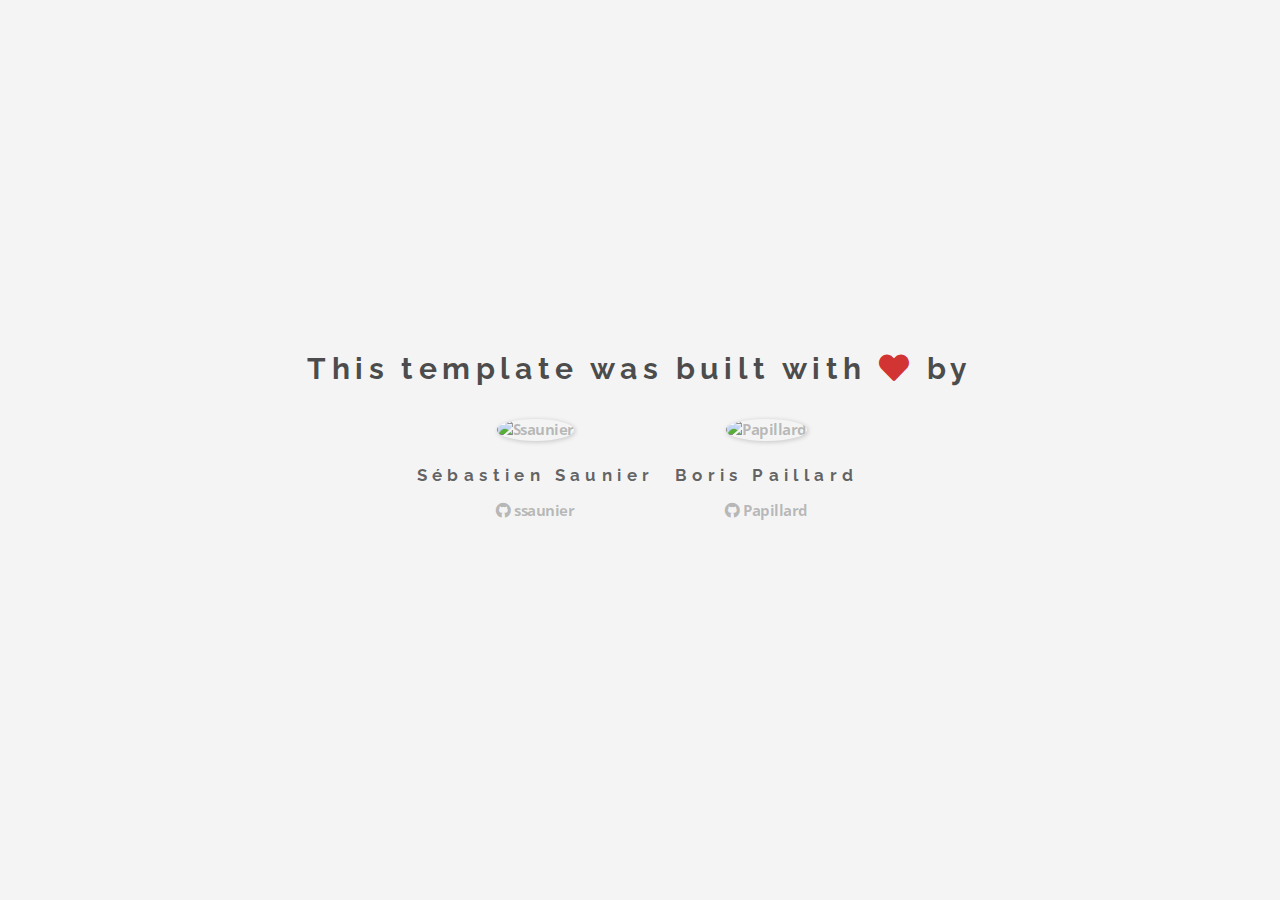
==== about.html @ c9b68aba "Automated commit at 2018-08-28 20:29:10 UTC by middleman-deploy 2.0.0-alpha" ====
<!doctype html>
<html>
  <head>
    <meta charset="utf-8">
    <meta http-equiv="x-ua-compatible" content="ie=edge">
    <meta name="viewport"
          content="width=device-width, initial-scale=1, shrink-to-fit=no">
    <!-- Use the title from a page's frontmatter if it has one -->
    <title>Le Wagon - Middleman - About</title>
    <link href="stylesheets/application-e0ac436a.css" rel="stylesheet" />
    <script src="javascripts/application-93de88c9.js"></script>
    <link href="images/favicon-f15af148.png" rel="icon" type="image/png" />
  </head>
  <body>
    <div id="about">
  <div class="about-content">
    <h1>This template was built with <i class="fas fa-heart"></i> by</h1>
    <ul class="list-inline">
        <li>
<a href="https://kitt.lewagon.com/alumni/ssaunier" target="_blank">            <img src="https://kitt.lewagon.com/placeholder/users/ssaunier" class="img-circle" alt="Ssaunier" />
</a>          <h2>Sébastien Saunier</h2>
          <p>
<a href="https://github.com/ssaunier" target="_blank">              <i class="fab fa-github"></i> ssaunier
</a>          </p>
        </li>
        <li>
<a href="https://kitt.lewagon.com/alumni/Papillard" target="_blank">            <img src="https://kitt.lewagon.com/placeholder/users/Papillard" class="img-circle" alt="Papillard" />
</a>          <h2>Boris Paillard</h2>
          <p>
<a href="https://github.com/Papillard" target="_blank">              <i class="fab fa-github"></i> Papillard
</a>          </p>
        </li>
    </ul>
  </div>
</div>

  </body>
</html>
---- stylesheets/application-e0ac436a.css ----
@import url("https://fonts.googleapis.com/css?family=Open+Sans:400,300,700|Raleway:400,100,300,700,500");/*!
 * Bootstrap v3.3.7 (http://getbootstrap.com)
 * Copyright 2011-2016 Twitter, Inc.
 * Licensed under MIT (https://github.com/twbs/bootstrap/blob/master/LICENSE)
 *//*! normalize.css v3.0.3 | MIT License | github.com/necolas/normalize.css */html{font-family:sans-serif;-ms-text-size-adjust:100%;-webkit-text-size-adjust:100%}body{margin:0}article,aside,details,figcaption,figure,footer,header,hgroup,main,menu,nav,section,summary{display:block}audio,canvas,progress,video{display:inline-block;vertical-align:baseline}audio:not([controls]){display:none;height:0}[hidden],template{display:none}a{background-color:transparent}a:active,a:hover{outline:0}abbr[title]{border-bottom:1px dotted}b,strong{font-weight:bold}dfn{font-style:italic}h1{font-size:2em;margin:0.67em 0}mark{background:#ff0;color:#000}small{font-size:80%}sub,sup{font-size:75%;line-height:0;position:relative;vertical-align:baseline}sup{top:-0.5em}sub{bottom:-0.25em}img{border:0}svg:not(:root){overflow:hidden}figure{margin:1em 40px}hr{-webkit-box-sizing:content-box;box-sizing:content-box;height:0}pre{overflow:auto}code,kbd,pre,samp{font-family:monospace, monospace;font-size:1em}button,input,optgroup,select,textarea{color:inherit;font:inherit;margin:0}button{overflow:visible}button,select{text-transform:none}button,html input[type="button"],input[type="reset"],input[type="submit"]{-webkit-appearance:button;cursor:pointer}button[disabled],html input[disabled]{cursor:default}button::-moz-focus-inner,input::-moz-focus-inner{border:0;padding:0}input{line-height:normal}input[type="checkbox"],input[type="radio"]{-webkit-box-sizing:border-box;box-sizing:border-box;padding:0}input[type="number"]::-webkit-inner-spin-button,input[type="number"]::-webkit-outer-spin-button{height:auto}input[type="search"]{-webkit-appearance:textfield;-webkit-box-sizing:content-box;box-sizing:content-box}input[type="search"]::-webkit-search-cancel-button,input[type="search"]::-webkit-search-decoration{-webkit-appearance:none}fieldset{border:1px solid #c0c0c0;margin:0 2px;padding:0.35em 0.625em 0.75em}legend{border:0;padding:0}textarea{overflow:auto}optgroup{font-weight:bold}table{border-collapse:collapse;border-spacing:0}td,th{padding:0}/*! Source: https://github.com/h5bp/html5-boilerplate/blob/master/src/css/main.css */@media print{*,*:before,*:after{background:transparent !important;color:#000 !important;-webkit-box-shadow:none !important;box-shadow:none !important;text-shadow:none !important}a,a:visited{text-decoration:underline}a[href]:after{content:" (" attr(href) ")"}abbr[title]:after{content:" (" attr(title) ")"}a[href^="#"]:after,a[href^="javascript:"]:after{content:""}pre,blockquote{border:1px solid #999;page-break-inside:avoid}thead{display:table-header-group}tr,img{page-break-inside:avoid}img{max-width:100% !important}p,h2,h3{orphans:3;widows:3}h2,h3{page-break-after:avoid}.navbar{display:none}.btn>.caret,.dropup>.btn>.caret{border-top-color:#000 !important}.label{border:1px solid #000}.table{border-collapse:collapse !important}.table td,.table th{background-color:#fff !important}.table-bordered th,.table-bordered td{border:1px solid #ddd !important}}@font-face{font-family:'Glyphicons Halflings';src:url("../assets/bootstrap/glyphicons-halflings-regular-86b6f62b.eot");src:url("../assets/bootstrap/glyphicons-halflings-regular-86b6f62b.eot?#iefix") format("embedded-opentype"),url("../assets/bootstrap/glyphicons-halflings-regular-ca35b697.woff2") format("woff2"),url("../assets/bootstrap/glyphicons-halflings-regular-278e49a8.woff") format("woff"),url("../assets/bootstrap/glyphicons-halflings-regular-44bc1850.ttf") format("truetype"),url("../assets/bootstrap/glyphicons-halflings-regular-de51a849.svg#glyphicons_halflingsregular") format("svg")}.glyphicon{position:relative;top:1px;display:inline-block;font-family:'Glyphicons Halflings';font-style:normal;font-weight:normal;line-height:1;-webkit-font-smoothing:antialiased;-moz-osx-font-smoothing:grayscale}.glyphicon-asterisk:before{content:"\002a"}.glyphicon-plus:before{content:"\002b"}.glyphicon-euro:before,.glyphicon-eur:before{content:"\20ac"}.glyphicon-minus:before{content:"\2212"}.glyphicon-cloud:before{content:"\2601"}.glyphicon-envelope:before{content:"\2709"}.glyphicon-pencil:before{content:"\270f"}.glyphicon-glass:before{content:"\e001"}.glyphicon-music:before{content:"\e002"}.glyphicon-search:before{content:"\e003"}.glyphicon-heart:before{content:"\e005"}.glyphicon-star:before{content:"\e006"}.glyphicon-star-empty:before{content:"\e007"}.glyphicon-user:before{content:"\e008"}.glyphicon-film:before{content:"\e009"}.glyphicon-th-large:before{content:"\e010"}.glyphicon-th:before{content:"\e011"}.glyphicon-th-list:before{content:"\e012"}.glyphicon-ok:before{content:"\e013"}.glyphicon-remove:before{content:"\e014"}.glyphicon-zoom-in:before{content:"\e015"}.glyphicon-zoom-out:before{content:"\e016"}.glyphicon-off:before{content:"\e017"}.glyphicon-signal:before{content:"\e018"}.glyphicon-cog:before{content:"\e019"}.glyphicon-trash:before{content:"\e020"}.glyphicon-home:before{content:"\e021"}.glyphicon-file:before{content:"\e022"}.glyphicon-time:before{content:"\e023"}.glyphicon-road:before{content:"\e024"}.glyphicon-download-alt:before{content:"\e025"}.glyphicon-download:before{content:"\e026"}.glyphicon-upload:before{content:"\e027"}.glyphicon-inbox:before{content:"\e028"}.glyphicon-play-circle:before{content:"\e029"}.glyphicon-repeat:before{content:"\e030"}.glyphicon-refresh:before{content:"\e031"}.glyphicon-list-alt:before{content:"\e032"}.glyphicon-lock:before{content:"\e033"}.glyphicon-flag:before{content:"\e034"}.glyphicon-headphones:before{content:"\e035"}.glyphicon-volume-off:before{content:"\e036"}.glyphicon-volume-down:before{content:"\e037"}.glyphicon-volume-up:before{content:"\e038"}.glyphicon-qrcode:before{content:"\e039"}.glyphicon-barcode:before{content:"\e040"}.glyphicon-tag:before{content:"\e041"}.glyphicon-tags:before{content:"\e042"}.glyphicon-book:before{content:"\e043"}.glyphicon-bookmark:before{content:"\e044"}.glyphicon-print:before{content:"\e045"}.glyphicon-camera:before{content:"\e046"}.glyphicon-font:before{content:"\e047"}.glyphicon-bold:before{content:"\e048"}.glyphicon-italic:before{content:"\e049"}.glyphicon-text-height:before{content:"\e050"}.glyphicon-text-width:before{content:"\e051"}.glyphicon-align-left:before{content:"\e052"}.glyphicon-align-center:before{content:"\e053"}.glyphicon-align-right:before{content:"\e054"}.glyphicon-align-justify:before{content:"\e055"}.glyphicon-list:before{content:"\e056"}.glyphicon-indent-left:before{content:"\e057"}.glyphicon-indent-right:before{content:"\e058"}.glyphicon-facetime-video:before{content:"\e059"}.glyphicon-picture:before{content:"\e060"}.glyphicon-map-marker:before{content:"\e062"}.glyphicon-adjust:before{content:"\e063"}.glyphicon-tint:before{content:"\e064"}.glyphicon-edit:before{content:"\e065"}.glyphicon-share:before{content:"\e066"}.glyphicon-check:before{content:"\e067"}.glyphicon-move:before{content:"\e068"}.glyphicon-step-backward:before{content:"\e069"}.glyphicon-fast-backward:before{content:"\e070"}.glyphicon-backward:before{content:"\e071"}.glyphicon-play:before{content:"\e072"}.glyphicon-pause:before{content:"\e073"}.glyphicon-stop:before{content:"\e074"}.glyphicon-forward:before{content:"\e075"}.glyphicon-fast-forward:before{content:"\e076"}.glyphicon-step-forward:before{content:"\e077"}.glyphicon-eject:before{content:"\e078"}.glyphicon-chevron-left:before{content:"\e079"}.glyphicon-chevron-right:before{content:"\e080"}.glyphicon-plus-sign:before{content:"\e081"}.glyphicon-minus-sign:before{content:"\e082"}.glyphicon-remove-sign:before{content:"\e083"}.glyphicon-ok-sign:before{content:"\e084"}.glyphicon-question-sign:before{content:"\e085"}.glyphicon-info-sign:before{content:"\e086"}.glyphicon-screenshot:before{content:"\e087"}.glyphicon-remove-circle:before{content:"\e088"}.glyphicon-ok-circle:before{content:"\e089"}.glyphicon-ban-circle:before{content:"\e090"}.glyphicon-arrow-left:before{content:"\e091"}.glyphicon-arrow-right:before{content:"\e092"}.glyphicon-arrow-up:before{content:"\e093"}.glyphicon-arrow-down:before{content:"\e094"}.glyphicon-share-alt:before{content:"\e095"}.glyphicon-resize-full:before{content:"\e096"}.glyphicon-resize-small:before{content:"\e097"}.glyphicon-exclamation-sign:before{content:"\e101"}.glyphicon-gift:before{content:"\e102"}.glyphicon-leaf:before{content:"\e103"}.glyphicon-fire:before{content:"\e104"}.glyphicon-eye-open:before{content:"\e105"}.glyphicon-eye-close:before{content:"\e106"}.glyphicon-warning-sign:before{content:"\e107"}.glyphicon-plane:before{content:"\e108"}.glyphicon-calendar:before{content:"\e109"}.glyphicon-random:before{content:"\e110"}.glyphicon-comment:before{content:"\e111"}.glyphicon-magnet:before{content:"\e112"}.glyphicon-chevron-up:before{content:"\e113"}.glyphicon-chevron-down:before{content:"\e114"}.glyphicon-retweet:before{content:"\e115"}.glyphicon-shopping-cart:before{content:"\e116"}.glyphicon-folder-close:before{content:"\e117"}.glyphicon-folder-open:before{content:"\e118"}.glyphicon-resize-vertical:before{content:"\e119"}.glyphicon-resize-horizontal:before{content:"\e120"}.glyphicon-hdd:before{content:"\e121"}.glyphicon-bullhorn:before{content:"\e122"}.glyphicon-bell:before{content:"\e123"}.glyphicon-certificate:before{content:"\e124"}.glyphicon-thumbs-up:before{content:"\e125"}.glyphicon-thumbs-down:before{content:"\e126"}.glyphicon-hand-right:before{content:"\e127"}.glyphicon-hand-left:before{content:"\e128"}.glyphicon-hand-up:before{content:"\e129"}.glyphicon-hand-down:before{content:"\e130"}.glyphicon-circle-arrow-right:before{content:"\e131"}.glyphicon-circle-arrow-left:before{content:"\e132"}.glyphicon-circle-arrow-up:before{content:"\e133"}.glyphicon-circle-arrow-down:before{content:"\e134"}.glyphicon-globe:before{content:"\e135"}.glyphicon-wrench:before{content:"\e136"}.glyphicon-tasks:before{content:"\e137"}.glyphicon-filter:before{content:"\e138"}.glyphicon-briefcase:before{content:"\e139"}.glyphicon-fullscreen:before{content:"\e140"}.glyphicon-dashboard:before{content:"\e141"}.glyphicon-paperclip:before{content:"\e142"}.glyphicon-heart-empty:before{content:"\e143"}.glyphicon-link:before{content:"\e144"}.glyphicon-phone:before{content:"\e145"}.glyphicon-pushpin:before{content:"\e146"}.glyphicon-usd:before{content:"\e148"}.glyphicon-gbp:before{content:"\e149"}.glyphicon-sort:before{content:"\e150"}.glyphicon-sort-by-alphabet:before{content:"\e151"}.glyphicon-sort-by-alphabet-alt:before{content:"\e152"}.glyphicon-sort-by-order:before{content:"\e153"}.glyphicon-sort-by-order-alt:before{content:"\e154"}.glyphicon-sort-by-attributes:before{content:"\e155"}.glyphicon-sort-by-attributes-alt:before{content:"\e156"}.glyphicon-unchecked:before{content:"\e157"}.glyphicon-expand:before{content:"\e158"}.glyphicon-collapse-down:before{content:"\e159"}.glyphicon-collapse-up:before{content:"\e160"}.glyphicon-log-in:before{content:"\e161"}.glyphicon-flash:before{content:"\e162"}.glyphicon-log-out:before{content:"\e163"}.glyphicon-new-window:before{content:"\e164"}.glyphicon-record:before{content:"\e165"}.glyphicon-save:before{content:"\e166"}.glyphicon-open:before{content:"\e167"}.glyphicon-saved:before{content:"\e168"}.glyphicon-import:before{content:"\e169"}.glyphicon-export:before{content:"\e170"}.glyphicon-send:before{content:"\e171"}.glyphicon-floppy-disk:before{content:"\e172"}.glyphicon-floppy-saved:before{content:"\e173"}.glyphicon-floppy-remove:before{content:"\e174"}.glyphicon-floppy-save:before{content:"\e175"}.glyphicon-floppy-open:before{content:"\e176"}.glyphicon-credit-card:before{content:"\e177"}.glyphicon-transfer:before{content:"\e178"}.glyphicon-cutlery:before{content:"\e179"}.glyphicon-header:before{content:"\e180"}.glyphicon-compressed:before{content:"\e181"}.glyphicon-earphone:before{content:"\e182"}.glyphicon-phone-alt:before{content:"\e183"}.glyphicon-tower:before{content:"\e184"}.glyphicon-stats:before{content:"\e185"}.glyphicon-sd-video:before{content:"\e186"}.glyphicon-hd-video:before{content:"\e187"}.glyphicon-subtitles:before{content:"\e188"}.glyphicon-sound-stereo:before{content:"\e189"}.glyphicon-sound-dolby:before{content:"\e190"}.glyphicon-sound-5-1:before{content:"\e191"}.glyphicon-sound-6-1:before{content:"\e192"}.glyphicon-sound-7-1:before{content:"\e193"}.glyphicon-copyright-mark:before{content:"\e194"}.glyphicon-registration-mark:before{content:"\e195"}.glyphicon-cloud-download:before{content:"\e197"}.glyphicon-cloud-upload:before{content:"\e198"}.glyphicon-tree-conifer:before{content:"\e199"}.glyphicon-tree-deciduous:before{content:"\e200"}.glyphicon-cd:before{content:"\e201"}.glyphicon-save-file:before{content:"\e202"}.glyphicon-open-file:before{content:"\e203"}.glyphicon-level-up:before{content:"\e204"}.glyphicon-copy:before{content:"\e205"}.glyphicon-paste:before{content:"\e206"}.glyphicon-alert:before{content:"\e209"}.glyphicon-equalizer:before{content:"\e210"}.glyphicon-king:before{content:"\e211"}.glyphicon-queen:before{content:"\e212"}.glyphicon-pawn:before{content:"\e213"}.glyphicon-bishop:before{content:"\e214"}.glyphicon-knight:before{content:"\e215"}.glyphicon-baby-formula:before{content:"\e216"}.glyphicon-tent:before{content:"\26fa"}.glyphicon-blackboard:before{content:"\e218"}.glyphicon-bed:before{content:"\e219"}.glyphicon-apple:before{content:"\f8ff"}.glyphicon-erase:before{content:"\e221"}.glyphicon-hourglass:before{content:"\231b"}.glyphicon-lamp:before{content:"\e223"}.glyphicon-duplicate:before{content:"\e224"}.glyphicon-piggy-bank:before{content:"\e225"}.glyphicon-scissors:before{content:"\e226"}.glyphicon-bitcoin:before{content:"\e227"}.glyphicon-btc:before{content:"\e227"}.glyphicon-xbt:before{content:"\e227"}.glyphicon-yen:before{content:"\00a5"}.glyphicon-jpy:before{content:"\00a5"}.glyphicon-ruble:before{content:"\20bd"}.glyphicon-rub:before{content:"\20bd"}.glyphicon-scale:before{content:"\e230"}.glyphicon-ice-lolly:before{content:"\e231"}.glyphicon-ice-lolly-tasted:before{content:"\e232"}.glyphicon-education:before{content:"\e233"}.glyphicon-option-horizontal:before{content:"\e234"}.glyphicon-option-vertical:before{content:"\e235"}.glyphicon-menu-hamburger:before{content:"\e236"}.glyphicon-modal-window:before{content:"\e237"}.glyphicon-oil:before{content:"\e238"}.glyphicon-grain:before{content:"\e239"}.glyphicon-sunglasses:before{content:"\e240"}.glyphicon-text-size:before{content:"\e241"}.glyphicon-text-color:before{content:"\e242"}.glyphicon-text-background:before{content:"\e243"}.glyphicon-object-align-top:before{content:"\e244"}.glyphicon-object-align-bottom:before{content:"\e245"}.glyphicon-object-align-horizontal:before{content:"\e246"}.glyphicon-object-align-left:before{content:"\e247"}.glyphicon-object-align-vertical:before{content:"\e248"}.glyphicon-object-align-right:before{content:"\e249"}.glyphicon-triangle-right:before{content:"\e250"}.glyphicon-triangle-left:before{content:"\e251"}.glyphicon-triangle-bottom:before{content:"\e252"}.glyphicon-triangle-top:before{content:"\e253"}.glyphicon-console:before{content:"\e254"}.glyphicon-superscript:before{content:"\e255"}.glyphicon-subscript:before{content:"\e256"}.glyphicon-menu-left:before{content:"\e257"}.glyphicon-menu-right:before{content:"\e258"}.glyphicon-menu-down:before{content:"\e259"}.glyphicon-menu-up:before{content:"\e260"}*{-webkit-box-sizing:border-box;box-sizing:border-box}*:before,*:after{-webkit-box-sizing:border-box;box-sizing:border-box}html{font-size:10px;-webkit-tap-highlight-color:transparent}body{font-family:"Open Sans", "Helvetica", "sans-serif";font-size:18px;line-height:1.42857143;color:#333333;background-color:#F4F4F4}input,button,select,textarea{font-family:inherit;font-size:inherit;line-height:inherit}a{color:#469AE0;text-decoration:none}a:hover,a:focus{color:#1f74ba;text-decoration:underline}a:focus{outline:5px auto -webkit-focus-ring-color;outline-offset:-2px}figure{margin:0}img{vertical-align:middle}.img-responsive{display:block;max-width:100%;height:auto}.img-rounded{border-radius:2px}.img-thumbnail{padding:4px;line-height:1.42857143;background-color:#F4F4F4;border:1px solid #ddd;border-radius:2px;-webkit-transition:all 0.2s ease-in-out;transition:all 0.2s ease-in-out;display:inline-block;max-width:100%;height:auto}.img-circle{border-radius:50%}hr{margin-top:25px;margin-bottom:25px;border:0;border-top:1px solid #eeeeee}.sr-only{position:absolute;width:1px;height:1px;margin:-1px;padding:0;overflow:hidden;clip:rect(0, 0, 0, 0);border:0}.sr-only-focusable:active,.sr-only-focusable:focus{position:static;width:auto;height:auto;margin:0;overflow:visible;clip:auto}[role="button"]{cursor:pointer}h1,h2,h3,h4,h5,h6,.h1,.h2,.h3,.h4,.h5,.h6{font-family:"Raleway", "Helvetica", "sans-serif";font-weight:500;line-height:1.1;color:inherit}h1 small,h1 .small,h2 small,h2 .small,h3 small,h3 .small,h4 small,h4 .small,h5 small,h5 .small,h6 small,h6 .small,.h1 small,.h1 .small,.h2 small,.h2 .small,.h3 small,.h3 .small,.h4 small,.h4 .small,.h5 small,.h5 .small,.h6 small,.h6 .small{font-weight:normal;line-height:1;color:#777777}h1,.h1,h2,.h2,h3,.h3{margin-top:25px;margin-bottom:12.5px}h1 small,h1 .small,.h1 small,.h1 .small,h2 small,h2 .small,.h2 small,.h2 .small,h3 small,h3 .small,.h3 small,.h3 .small{font-size:65%}h4,.h4,h5,.h5,h6,.h6{margin-top:12.5px;margin-bottom:12.5px}h4 small,h4 .small,.h4 small,.h4 .small,h5 small,h5 .small,.h5 small,.h5 .small,h6 small,h6 .small,.h6 small,.h6 .small{font-size:75%}h1,.h1{font-size:46px}h2,.h2{font-size:38px}h3,.h3{font-size:31px}h4,.h4{font-size:23px}h5,.h5{font-size:18px}h6,.h6{font-size:16px}p{margin:0 0 12.5px}.lead{margin-bottom:25px;font-size:20px;font-weight:300;line-height:1.4}@media (min-width: 768px){.lead{font-size:27px}}small,.small{font-size:88%}mark,.mark{background-color:#fcf8e3;padding:.2em}.text-left{text-align:left}.text-right{text-align:right}.text-center{text-align:center}.text-justify{text-align:justify}.text-nowrap{white-space:nowrap}.text-lowercase{text-transform:lowercase}.text-uppercase,.initialism{text-transform:uppercase}.text-capitalize{text-transform:capitalize}.text-muted{color:#777777}.text-primary{color:#469AE0}a.text-primary:hover,a.text-primary:focus{color:#2381d0}.text-success{color:#3c763d}a.text-success:hover,a.text-success:focus{color:#2b542c}.text-info{color:#31708f}a.text-info:hover,a.text-info:focus{color:#245269}.text-warning{color:#8a6d3b}a.text-warning:hover,a.text-warning:focus{color:#66512c}.text-danger{color:#a94442}a.text-danger:hover,a.text-danger:focus{color:#843534}.bg-primary{color:#fff}.bg-primary{background-color:#469AE0}a.bg-primary:hover,a.bg-primary:focus{background-color:#2381d0}.bg-success{background-color:#dff0d8}a.bg-success:hover,a.bg-success:focus{background-color:#c1e2b3}.bg-info{background-color:#d9edf7}a.bg-info:hover,a.bg-info:focus{background-color:#afd9ee}.bg-warning{background-color:#fcf8e3}a.bg-warning:hover,a.bg-warning:focus{background-color:#f7ecb5}.bg-danger{background-color:#f2dede}a.bg-danger:hover,a.bg-danger:focus{background-color:#e4b9b9}.page-header{padding-bottom:11.5px;margin:50px 0 25px;border-bottom:1px solid #eeeeee}ul,ol{margin-top:0;margin-bottom:12.5px}ul ul,ul ol,ol ul,ol ol{margin-bottom:0}.list-unstyled{padding-left:0;list-style:none}.list-inline{padding-left:0;list-style:none;margin-left:-5px}.list-inline>li{display:inline-block;padding-left:5px;padding-right:5px}dl{margin-top:0;margin-bottom:25px}dt,dd{line-height:1.42857143}dt{font-weight:bold}dd{margin-left:0}.dl-horizontal dd:before,.dl-horizontal dd:after{content:" ";display:table}.dl-horizontal dd:after{clear:both}@media (min-width: 768px){.dl-horizontal dt{float:left;width:160px;clear:left;text-align:right;overflow:hidden;text-overflow:ellipsis;white-space:nowrap}.dl-horizontal dd{margin-left:180px}}abbr[title],abbr[data-original-title]{cursor:help;border-bottom:1px dotted #777777}.initialism{font-size:90%}blockquote{padding:12.5px 25px;margin:0 0 25px;font-size:22.5px;border-left:5px solid #eeeeee}blockquote p:last-child,blockquote ul:last-child,blockquote ol:last-child{margin-bottom:0}blockquote footer,blockquote small,blockquote .small{display:block;font-size:80%;line-height:1.42857143;color:#777777}blockquote footer:before,blockquote small:before,blockquote .small:before{content:'\2014 \00A0'}.blockquote-reverse,blockquote.pull-right{padding-right:15px;padding-left:0;border-right:5px solid #eeeeee;border-left:0;text-align:right}.blockquote-reverse footer:before,.blockquote-reverse small:before,.blockquote-reverse .small:before,blockquote.pull-right footer:before,blockquote.pull-right small:before,blockquote.pull-right .small:before{content:''}.blockquote-reverse footer:after,.blockquote-reverse small:after,.blockquote-reverse .small:after,blockquote.pull-right footer:after,blockquote.pull-right small:after,blockquote.pull-right .small:after{content:'\00A0 \2014'}address{margin-bottom:25px;font-style:normal;line-height:1.42857143}code,kbd,pre,samp{font-family:Menlo, Monaco, Consolas, "Courier New", monospace}code{padding:2px 4px;font-size:90%;color:#c7254e;background-color:#f9f2f4;border-radius:2px}kbd{padding:2px 4px;font-size:90%;color:#fff;background-color:#333;border-radius:2px;-webkit-box-shadow:inset 0 -1px 0 rgba(0,0,0,0.25);box-shadow:inset 0 -1px 0 rgba(0,0,0,0.25)}kbd kbd{padding:0;font-size:100%;font-weight:bold;-webkit-box-shadow:none;box-shadow:none}pre{display:block;padding:12px;margin:0 0 12.5px;font-size:17px;line-height:1.42857143;word-break:break-all;word-wrap:break-word;color:#333333;background-color:#f5f5f5;border:1px solid #ccc;border-radius:2px}pre code{padding:0;font-size:inherit;color:inherit;white-space:pre-wrap;background-color:transparent;border-radius:0}.pre-scrollable{max-height:340px;overflow-y:scroll}.container{margin-right:auto;margin-left:auto;padding-left:15px;padding-right:15px}.container:before,.container:after{content:" ";display:table}.container:after{clear:both}@media (min-width: 768px){.container{width:750px}}@media (min-width: 992px){.container{width:970px}}@media (min-width: 1200px){.container{width:1170px}}.container-fluid{margin-right:auto;margin-left:auto;padding-left:15px;padding-right:15px}.container-fluid:before,.container-fluid:after{content:" ";display:table}.container-fluid:after{clear:both}.row{margin-left:-15px;margin-right:-15px}.row:before,.row:after{content:" ";display:table}.row:after{clear:both}.col-xs-1,.col-sm-1,.col-md-1,.col-lg-1,.col-xs-2,.col-sm-2,.col-md-2,.col-lg-2,.col-xs-3,.col-sm-3,.col-md-3,.col-lg-3,.col-xs-4,.col-sm-4,.col-md-4,.col-lg-4,.col-xs-5,.col-sm-5,.col-md-5,.col-lg-5,.col-xs-6,.col-sm-6,.col-md-6,.col-lg-6,.col-xs-7,.col-sm-7,.col-md-7,.col-lg-7,.col-xs-8,.col-sm-8,.col-md-8,.col-lg-8,.col-xs-9,.col-sm-9,.col-md-9,.col-lg-9,.col-xs-10,.col-sm-10,.col-md-10,.col-lg-10,.col-xs-11,.col-sm-11,.col-md-11,.col-lg-11,.col-xs-12,.col-sm-12,.col-md-12,.col-lg-12{position:relative;min-height:1px;padding-left:15px;padding-right:15px}.col-xs-1,.col-xs-2,.col-xs-3,.col-xs-4,.col-xs-5,.col-xs-6,.col-xs-7,.col-xs-8,.col-xs-9,.col-xs-10,.col-xs-11,.col-xs-12{float:left}.col-xs-1{width:8.33333333%}.col-xs-2{width:16.66666667%}.col-xs-3{width:25%}.col-xs-4{width:33.33333333%}.col-xs-5{width:41.66666667%}.col-xs-6{width:50%}.col-xs-7{width:58.33333333%}.col-xs-8{width:66.66666667%}.col-xs-9{width:75%}.col-xs-10{width:83.33333333%}.col-xs-11{width:91.66666667%}.col-xs-12{width:100%}.col-xs-pull-0{right:auto}.col-xs-pull-1{right:8.33333333%}.col-xs-pull-2{right:16.66666667%}.col-xs-pull-3{right:25%}.col-xs-pull-4{right:33.33333333%}.col-xs-pull-5{right:41.66666667%}.col-xs-pull-6{right:50%}.col-xs-pull-7{right:58.33333333%}.col-xs-pull-8{right:66.66666667%}.col-xs-pull-9{right:75%}.col-xs-pull-10{right:83.33333333%}.col-xs-pull-11{right:91.66666667%}.col-xs-pull-12{right:100%}.col-xs-push-0{left:auto}.col-xs-push-1{left:8.33333333%}.col-xs-push-2{left:16.66666667%}.col-xs-push-3{left:25%}.col-xs-push-4{left:33.33333333%}.col-xs-push-5{left:41.66666667%}.col-xs-push-6{left:50%}.col-xs-push-7{left:58.33333333%}.col-xs-push-8{left:66.66666667%}.col-xs-push-9{left:75%}.col-xs-push-10{left:83.33333333%}.col-xs-push-11{left:91.66666667%}.col-xs-push-12{left:100%}.col-xs-offset-0{margin-left:0%}.col-xs-offset-1{margin-left:8.33333333%}.col-xs-offset-2{margin-left:16.66666667%}.col-xs-offset-3{margin-left:25%}.col-xs-offset-4{margin-left:33.33333333%}.col-xs-offset-5{margin-left:41.66666667%}.col-xs-offset-6{margin-left:50%}.col-xs-offset-7{margin-left:58.33333333%}.col-xs-offset-8{margin-left:66.66666667%}.col-xs-offset-9{margin-left:75%}.col-xs-offset-10{margin-left:83.33333333%}.col-xs-offset-11{margin-left:91.66666667%}.col-xs-offset-12{margin-left:100%}@media (min-width: 768px){.col-sm-1,.col-sm-2,.col-sm-3,.col-sm-4,.col-sm-5,.col-sm-6,.col-sm-7,.col-sm-8,.col-sm-9,.col-sm-10,.col-sm-11,.col-sm-12{float:left}.col-sm-1{width:8.33333333%}.col-sm-2{width:16.66666667%}.col-sm-3{width:25%}.col-sm-4{width:33.33333333%}.col-sm-5{width:41.66666667%}.col-sm-6{width:50%}.col-sm-7{width:58.33333333%}.col-sm-8{width:66.66666667%}.col-sm-9{width:75%}.col-sm-10{width:83.33333333%}.col-sm-11{width:91.66666667%}.col-sm-12{width:100%}.col-sm-pull-0{right:auto}.col-sm-pull-1{right:8.33333333%}.col-sm-pull-2{right:16.66666667%}.col-sm-pull-3{right:25%}.col-sm-pull-4{right:33.33333333%}.col-sm-pull-5{right:41.66666667%}.col-sm-pull-6{right:50%}.col-sm-pull-7{right:58.33333333%}.col-sm-pull-8{right:66.66666667%}.col-sm-pull-9{right:75%}.col-sm-pull-10{right:83.33333333%}.col-sm-pull-11{right:91.66666667%}.col-sm-pull-12{right:100%}.col-sm-push-0{left:auto}.col-sm-push-1{left:8.33333333%}.col-sm-push-2{left:16.66666667%}.col-sm-push-3{left:25%}.col-sm-push-4{left:33.33333333%}.col-sm-push-5{left:41.66666667%}.col-sm-push-6{left:50%}.col-sm-push-7{left:58.33333333%}.col-sm-push-8{left:66.66666667%}.col-sm-push-9{left:75%}.col-sm-push-10{left:83.33333333%}.col-sm-push-11{left:91.66666667%}.col-sm-push-12{left:100%}.col-sm-offset-0{margin-left:0%}.col-sm-offset-1{margin-left:8.33333333%}.col-sm-offset-2{margin-left:16.66666667%}.col-sm-offset-3{margin-left:25%}.col-sm-offset-4{margin-left:33.33333333%}.col-sm-offset-5{margin-left:41.66666667%}.col-sm-offset-6{margin-left:50%}.col-sm-offset-7{margin-left:58.33333333%}.col-sm-offset-8{margin-left:66.66666667%}.col-sm-offset-9{margin-left:75%}.col-sm-offset-10{margin-left:83.33333333%}.col-sm-offset-11{margin-left:91.66666667%}.col-sm-offset-12{margin-left:100%}}@media (min-width: 992px){.col-md-1,.col-md-2,.col-md-3,.col-md-4,.col-md-5,.col-md-6,.col-md-7,.col-md-8,.col-md-9,.col-md-10,.col-md-11,.col-md-12{float:left}.col-md-1{width:8.33333333%}.col-md-2{width:16.66666667%}.col-md-3{width:25%}.col-md-4{width:33.33333333%}.col-md-5{width:41.66666667%}.col-md-6{width:50%}.col-md-7{width:58.33333333%}.col-md-8{width:66.66666667%}.col-md-9{width:75%}.col-md-10{width:83.33333333%}.col-md-11{width:91.66666667%}.col-md-12{width:100%}.col-md-pull-0{right:auto}.col-md-pull-1{right:8.33333333%}.col-md-pull-2{right:16.66666667%}.col-md-pull-3{right:25%}.col-md-pull-4{right:33.33333333%}.col-md-pull-5{right:41.66666667%}.col-md-pull-6{right:50%}.col-md-pull-7{right:58.33333333%}.col-md-pull-8{right:66.66666667%}.col-md-pull-9{right:75%}.col-md-pull-10{right:83.33333333%}.col-md-pull-11{right:91.66666667%}.col-md-pull-12{right:100%}.col-md-push-0{left:auto}.col-md-push-1{left:8.33333333%}.col-md-push-2{left:16.66666667%}.col-md-push-3{left:25%}.col-md-push-4{left:33.33333333%}.col-md-push-5{left:41.66666667%}.col-md-push-6{left:50%}.col-md-push-7{left:58.33333333%}.col-md-push-8{left:66.66666667%}.col-md-push-9{left:75%}.col-md-push-10{left:83.33333333%}.col-md-push-11{left:91.66666667%}.col-md-push-12{left:100%}.col-md-offset-0{margin-left:0%}.col-md-offset-1{margin-left:8.33333333%}.col-md-offset-2{margin-left:16.66666667%}.col-md-offset-3{margin-left:25%}.col-md-offset-4{margin-left:33.33333333%}.col-md-offset-5{margin-left:41.66666667%}.col-md-offset-6{margin-left:50%}.col-md-offset-7{margin-left:58.33333333%}.col-md-offset-8{margin-left:66.66666667%}.col-md-offset-9{margin-left:75%}.col-md-offset-10{margin-left:83.33333333%}.col-md-offset-11{margin-left:91.66666667%}.col-md-offset-12{margin-left:100%}}@media (min-width: 1200px){.col-lg-1,.col-lg-2,.col-lg-3,.col-lg-4,.col-lg-5,.col-lg-6,.col-lg-7,.col-lg-8,.col-lg-9,.col-lg-10,.col-lg-11,.col-lg-12{float:left}.col-lg-1{width:8.33333333%}.col-lg-2{width:16.66666667%}.col-lg-3{width:25%}.col-lg-4{width:33.33333333%}.col-lg-5{width:41.66666667%}.col-lg-6{width:50%}.col-lg-7{width:58.33333333%}.col-lg-8{width:66.66666667%}.col-lg-9{width:75%}.col-lg-10{width:83.33333333%}.col-lg-11{width:91.66666667%}.col-lg-12{width:100%}.col-lg-pull-0{right:auto}.col-lg-pull-1{right:8.33333333%}.col-lg-pull-2{right:16.66666667%}.col-lg-pull-3{right:25%}.col-lg-pull-4{right:33.33333333%}.col-lg-pull-5{right:41.66666667%}.col-lg-pull-6{right:50%}.col-lg-pull-7{right:58.33333333%}.col-lg-pull-8{right:66.66666667%}.col-lg-pull-9{right:75%}.col-lg-pull-10{right:83.33333333%}.col-lg-pull-11{right:91.66666667%}.col-lg-pull-12{right:100%}.col-lg-push-0{left:auto}.col-lg-push-1{left:8.33333333%}.col-lg-push-2{left:16.66666667%}.col-lg-push-3{left:25%}.col-lg-push-4{left:33.33333333%}.col-lg-push-5{left:41.66666667%}.col-lg-push-6{left:50%}.col-lg-push-7{left:58.33333333%}.col-lg-push-8{left:66.66666667%}.col-lg-push-9{left:75%}.col-lg-push-10{left:83.33333333%}.col-lg-push-11{left:91.66666667%}.col-lg-push-12{left:100%}.col-lg-offset-0{margin-left:0%}.col-lg-offset-1{margin-left:8.33333333%}.col-lg-offset-2{margin-left:16.66666667%}.col-lg-offset-3{margin-left:25%}.col-lg-offset-4{margin-left:33.33333333%}.col-lg-offset-5{margin-left:41.66666667%}.col-lg-offset-6{margin-left:50%}.col-lg-offset-7{margin-left:58.33333333%}.col-lg-offset-8{margin-left:66.66666667%}.col-lg-offset-9{margin-left:75%}.col-lg-offset-10{margin-left:83.33333333%}.col-lg-offset-11{margin-left:91.66666667%}.col-lg-offset-12{margin-left:100%}}table{background-color:transparent}caption{padding-top:8px;padding-bottom:8px;color:#777777;text-align:left}th{text-align:left}.table{width:100%;max-width:100%;margin-bottom:25px}.table>thead>tr>th,.table>thead>tr>td,.table>tbody>tr>th,.table>tbody>tr>td,.table>tfoot>tr>th,.table>tfoot>tr>td{padding:8px;line-height:1.42857143;vertical-align:top;border-top:1px solid #ddd}.table>thead>tr>th{vertical-align:bottom;border-bottom:2px solid #ddd}.table>caption+thead>tr:first-child>th,.table>caption+thead>tr:first-child>td,.table>colgroup+thead>tr:first-child>th,.table>colgroup+thead>tr:first-child>td,.table>thead:first-child>tr:first-child>th,.table>thead:first-child>tr:first-child>td{border-top:0}.table>tbody+tbody{border-top:2px solid #ddd}.table .table{background-color:#F4F4F4}.table-condensed>thead>tr>th,.table-condensed>thead>tr>td,.table-condensed>tbody>tr>th,.table-condensed>tbody>tr>td,.table-condensed>tfoot>tr>th,.table-condensed>tfoot>tr>td{padding:5px}.table-bordered{border:1px solid #ddd}.table-bordered>thead>tr>th,.table-bordered>thead>tr>td,.table-bordered>tbody>tr>th,.table-bordered>tbody>tr>td,.table-bordered>tfoot>tr>th,.table-bordered>tfoot>tr>td{border:1px solid #ddd}.table-bordered>thead>tr>th,.table-bordered>thead>tr>td{border-bottom-width:2px}.table-striped>tbody>tr:nth-of-type(odd){background-color:#f9f9f9}.table-hover>tbody>tr:hover{background-color:#f5f5f5}table col[class*="col-"]{position:static;float:none;display:table-column}table td[class*="col-"],table th[class*="col-"]{position:static;float:none;display:table-cell}.table>thead>tr>td.active,.table>thead>tr>th.active,.table>thead>tr.active>td,.table>thead>tr.active>th,.table>tbody>tr>td.active,.table>tbody>tr>th.active,.table>tbody>tr.active>td,.table>tbody>tr.active>th,.table>tfoot>tr>td.active,.table>tfoot>tr>th.active,.table>tfoot>tr.active>td,.table>tfoot>tr.active>th{background-color:#f5f5f5}.table-hover>tbody>tr>td.active:hover,.table-hover>tbody>tr>th.active:hover,.table-hover>tbody>tr.active:hover>td,.table-hover>tbody>tr:hover>.active,.table-hover>tbody>tr.active:hover>th{background-color:#e8e8e8}.table>thead>tr>td.success,.table>thead>tr>th.success,.table>thead>tr.success>td,.table>thead>tr.success>th,.table>tbody>tr>td.success,.table>tbody>tr>th.success,.table>tbody>tr.success>td,.table>tbody>tr.success>th,.table>tfoot>tr>td.success,.table>tfoot>tr>th.success,.table>tfoot>tr.success>td,.table>tfoot>tr.success>th{background-color:#dff0d8}.table-hover>tbody>tr>td.success:hover,.table-hover>tbody>tr>th.success:hover,.table-hover>tbody>tr.success:hover>td,.table-hover>tbody>tr:hover>.success,.table-hover>tbody>tr.success:hover>th{background-color:#d0e9c6}.table>thead>tr>td.info,.table>thead>tr>th.info,.table>thead>tr.info>td,.table>thead>tr.info>th,.table>tbody>tr>td.info,.table>tbody>tr>th.info,.table>tbody>tr.info>td,.table>tbody>tr.info>th,.table>tfoot>tr>td.info,.table>tfoot>tr>th.info,.table>tfoot>tr.info>td,.table>tfoot>tr.info>th{background-color:#d9edf7}.table-hover>tbody>tr>td.info:hover,.table-hover>tbody>tr>th.info:hover,.table-hover>tbody>tr.info:hover>td,.table-hover>tbody>tr:hover>.info,.table-hover>tbody>tr.info:hover>th{background-color:#c4e3f3}.table>thead>tr>td.warning,.table>thead>tr>th.warning,.table>thead>tr.warning>td,.table>thead>tr.warning>th,.table>tbody>tr>td.warning,.table>tbody>tr>th.warning,.table>tbody>tr.warning>td,.table>tbody>tr.warning>th,.table>tfoot>tr>td.warning,.table>tfoot>tr>th.warning,.table>tfoot>tr.warning>td,.table>tfoot>tr.warning>th{background-color:#fcf8e3}.table-hover>tbody>tr>td.warning:hover,.table-hover>tbody>tr>th.warning:hover,.table-hover>tbody>tr.warning:hover>td,.table-hover>tbody>tr:hover>.warning,.table-hover>tbody>tr.warning:hover>th{background-color:#faf2cc}.table>thead>tr>td.danger,.table>thead>tr>th.danger,.table>thead>tr.danger>td,.table>thead>tr.danger>th,.table>tbody>tr>td.danger,.table>tbody>tr>th.danger,.table>tbody>tr.danger>td,.table>tbody>tr.danger>th,.table>tfoot>tr>td.danger,.table>tfoot>tr>th.danger,.table>tfoot>tr.danger>td,.table>tfoot>tr.danger>th{background-color:#f2dede}.table-hover>tbody>tr>td.danger:hover,.table-hover>tbody>tr>th.danger:hover,.table-hover>tbody>tr.danger:hover>td,.table-hover>tbody>tr:hover>.danger,.table-hover>tbody>tr.danger:hover>th{background-color:#ebcccc}.table-responsive{overflow-x:auto;min-height:0.01%}@media screen and (max-width: 767px){.table-responsive{width:100%;margin-bottom:18.75px;overflow-y:hidden;-ms-overflow-style:-ms-autohiding-scrollbar;border:1px solid #ddd}.table-responsive>.table{margin-bottom:0}.table-responsive>.table>thead>tr>th,.table-responsive>.table>thead>tr>td,.table-responsive>.table>tbody>tr>th,.table-responsive>.table>tbody>tr>td,.table-responsive>.table>tfoot>tr>th,.table-responsive>.table>tfoot>tr>td{white-space:nowrap}.table-responsive>.table-bordered{border:0}.table-responsive>.table-bordered>thead>tr>th:first-child,.table-responsive>.table-bordered>thead>tr>td:first-child,.table-responsive>.table-bordered>tbody>tr>th:first-child,.table-responsive>.table-bordered>tbody>tr>td:first-child,.table-responsive>.table-bordered>tfoot>tr>th:first-child,.table-responsive>.table-bordered>tfoot>tr>td:first-child{border-left:0}.table-responsive>.table-bordered>thead>tr>th:last-child,.table-responsive>.table-bordered>thead>tr>td:last-child,.table-responsive>.table-bordered>tbody>tr>th:last-child,.table-responsive>.table-bordered>tbody>tr>td:last-child,.table-responsive>.table-bordered>tfoot>tr>th:last-child,.table-responsive>.table-bordered>tfoot>tr>td:last-child{border-right:0}.table-responsive>.table-bordered>tbody>tr:last-child>th,.table-responsive>.table-bordered>tbody>tr:last-child>td,.table-responsive>.table-bordered>tfoot>tr:last-child>th,.table-responsive>.table-bordered>tfoot>tr:last-child>td{border-bottom:0}}fieldset{padding:0;margin:0;border:0;min-width:0}legend{display:block;width:100%;padding:0;margin-bottom:25px;font-size:27px;line-height:inherit;color:#333333;border:0;border-bottom:1px solid #e5e5e5}label{display:inline-block;max-width:100%;margin-bottom:5px;font-weight:bold}input[type="search"]{-webkit-box-sizing:border-box;box-sizing:border-box}input[type="radio"],input[type="checkbox"]{margin:4px 0 0;margin-top:1px \9;line-height:normal}input[type="file"]{display:block}input[type="range"]{display:block;width:100%}select[multiple],select[size]{height:auto}input[type="file"]:focus,input[type="radio"]:focus,input[type="checkbox"]:focus{outline:5px auto -webkit-focus-ring-color;outline-offset:-2px}output{display:block;padding-top:7px;font-size:18px;line-height:1.42857143;color:#000000}.form-control{display:block;width:100%;height:39px;padding:6px 12px;font-size:18px;line-height:1.42857143;color:#000000;background-color:#fff;background-image:none;border:1px solid #ccc;border-radius:2px;-webkit-box-shadow:inset 0 1px 1px rgba(0,0,0,0.075);box-shadow:inset 0 1px 1px rgba(0,0,0,0.075);-webkit-transition:border-color ease-in-out 0.15s, box-shadow ease-in-out 0.15s;-webkit-transition:border-color ease-in-out 0.15s, -webkit-box-shadow ease-in-out 0.15s;transition:border-color ease-in-out 0.15s, -webkit-box-shadow ease-in-out 0.15s;transition:border-color ease-in-out 0.15s, box-shadow ease-in-out 0.15s;transition:border-color ease-in-out 0.15s, box-shadow ease-in-out 0.15s, -webkit-box-shadow ease-in-out 0.15s}.form-control:focus{border-color:#66afe9;outline:0;-webkit-box-shadow:inset 0 1px 1px rgba(0,0,0,0.075),0 0 8px rgba(102,175,233,0.6);box-shadow:inset 0 1px 1px rgba(0,0,0,0.075),0 0 8px rgba(102,175,233,0.6)}.form-control::-moz-placeholder{color:#999;opacity:1}.form-control:-ms-input-placeholder{color:#999}.form-control::-webkit-input-placeholder{color:#999}.form-control::-ms-expand{border:0;background-color:transparent}.form-control[disabled],.form-control[readonly],fieldset[disabled] .form-control{background-color:#eeeeee;opacity:1}.form-control[disabled],fieldset[disabled] .form-control{cursor:not-allowed}textarea.form-control{height:auto}input[type="search"]{-webkit-appearance:none}@media screen and (-webkit-min-device-pixel-ratio: 0){input[type="date"].form-control,input[type="time"].form-control,input[type="datetime-local"].form-control,input[type="month"].form-control{line-height:39px}input[type="date"].input-sm,.input-group-sm>input[type="date"].form-control,.input-group-sm>input[type="date"].input-group-addon,.input-group-sm>.input-group-btn>input[type="date"].btn,.input-group-sm input[type="date"],input[type="time"].input-sm,.input-group-sm>input[type="time"].form-control,.input-group-sm>input[type="time"].input-group-addon,.input-group-sm>.input-group-btn>input[type="time"].btn,.input-group-sm input[type="time"],input[type="datetime-local"].input-sm,.input-group-sm>input[type="datetime-local"].form-control,.input-group-sm>input[type="datetime-local"].input-group-addon,.input-group-sm>.input-group-btn>input[type="datetime-local"].btn,.input-group-sm input[type="datetime-local"],input[type="month"].input-sm,.input-group-sm>input[type="month"].form-control,.input-group-sm>input[type="month"].input-group-addon,.input-group-sm>.input-group-btn>input[type="month"].btn,.input-group-sm input[type="month"]{line-height:36px}input[type="date"].input-lg,.input-group-lg>input[type="date"].form-control,.input-group-lg>input[type="date"].input-group-addon,.input-group-lg>.input-group-btn>input[type="date"].btn,.input-group-lg input[type="date"],input[type="time"].input-lg,.input-group-lg>input[type="time"].form-control,.input-group-lg>input[type="time"].input-group-addon,.input-group-lg>.input-group-btn>input[type="time"].btn,.input-group-lg input[type="time"],input[type="datetime-local"].input-lg,.input-group-lg>input[type="datetime-local"].form-control,.input-group-lg>input[type="datetime-local"].input-group-addon,.input-group-lg>.input-group-btn>input[type="datetime-local"].btn,.input-group-lg input[type="datetime-local"],input[type="month"].input-lg,.input-group-lg>input[type="month"].form-control,.input-group-lg>input[type="month"].input-group-addon,.input-group-lg>.input-group-btn>input[type="month"].btn,.input-group-lg input[type="month"]{line-height:53px}}.form-group{margin-bottom:15px}.radio,.checkbox{position:relative;display:block;margin-top:10px;margin-bottom:10px}.radio label,.checkbox label{min-height:25px;padding-left:20px;margin-bottom:0;font-weight:normal;cursor:pointer}.radio input[type="radio"],.radio-inline input[type="radio"],.checkbox input[type="checkbox"],.checkbox-inline input[type="checkbox"]{position:absolute;margin-left:-20px;margin-top:4px \9}.radio+.radio,.checkbox+.checkbox{margin-top:-5px}.radio-inline,.checkbox-inline{position:relative;display:inline-block;padding-left:20px;margin-bottom:0;vertical-align:middle;font-weight:normal;cursor:pointer}.radio-inline+.radio-inline,.checkbox-inline+.checkbox-inline{margin-top:0;margin-left:10px}input[type="radio"][disabled],input[type="radio"].disabled,fieldset[disabled] input[type="radio"],input[type="checkbox"][disabled],input[type="checkbox"].disabled,fieldset[disabled] input[type="checkbox"]{cursor:not-allowed}.radio-inline.disabled,fieldset[disabled] .radio-inline,.checkbox-inline.disabled,fieldset[disabled] .checkbox-inline{cursor:not-allowed}.radio.disabled label,fieldset[disabled] .radio label,.checkbox.disabled label,fieldset[disabled] .checkbox label{cursor:not-allowed}.form-control-static{padding-top:7px;padding-bottom:7px;margin-bottom:0;min-height:43px}.form-control-static.input-lg,.input-group-lg>.form-control-static.form-control,.input-group-lg>.form-control-static.input-group-addon,.input-group-lg>.input-group-btn>.form-control-static.btn,.form-control-static.input-sm,.input-group-sm>.form-control-static.form-control,.input-group-sm>.form-control-static.input-group-addon,.input-group-sm>.input-group-btn>.form-control-static.btn{padding-left:0;padding-right:0}.input-sm,.input-group-sm>.form-control,.input-group-sm>.input-group-addon,.input-group-sm>.input-group-btn>.btn{height:36px;padding:5px 10px;font-size:16px;line-height:1.5;border-radius:2px}select.input-sm,.input-group-sm>select.form-control,.input-group-sm>select.input-group-addon,.input-group-sm>.input-group-btn>select.btn{height:36px;line-height:36px}textarea.input-sm,.input-group-sm>textarea.form-control,.input-group-sm>textarea.input-group-addon,.input-group-sm>.input-group-btn>textarea.btn,select[multiple].input-sm,.input-group-sm>select[multiple].form-control,.input-group-sm>select[multiple].input-group-addon,.input-group-sm>.input-group-btn>select[multiple].btn{height:auto}.form-group-sm .form-control{height:36px;padding:5px 10px;font-size:16px;line-height:1.5;border-radius:2px}.form-group-sm select.form-control{height:36px;line-height:36px}.form-group-sm textarea.form-control,.form-group-sm select[multiple].form-control{height:auto}.form-group-sm .form-control-static{height:36px;min-height:41px;padding:6px 10px;font-size:16px;line-height:1.5}.input-lg,.input-group-lg>.form-control,.input-group-lg>.input-group-addon,.input-group-lg>.input-group-btn>.btn{height:53px;padding:10px 16px;font-size:23px;line-height:1.3333333;border-radius:2px}select.input-lg,.input-group-lg>select.form-control,.input-group-lg>select.input-group-addon,.input-group-lg>.input-group-btn>select.btn{height:53px;line-height:53px}textarea.input-lg,.input-group-lg>textarea.form-control,.input-group-lg>textarea.input-group-addon,.input-group-lg>.input-group-btn>textarea.btn,select[multiple].input-lg,.input-group-lg>select[multiple].form-control,.input-group-lg>select[multiple].input-group-addon,.input-group-lg>.input-group-btn>select[multiple].btn{height:auto}.form-group-lg .form-control{height:53px;padding:10px 16px;font-size:23px;line-height:1.3333333;border-radius:2px}.form-group-lg select.form-control{height:53px;line-height:53px}.form-group-lg textarea.form-control,.form-group-lg select[multiple].form-control{height:auto}.form-group-lg .form-control-static{height:53px;min-height:48px;padding:11px 16px;font-size:23px;line-height:1.3333333}.has-feedback{position:relative}.has-feedback .form-control{padding-right:48.75px}.form-control-feedback{position:absolute;top:0;right:0;z-index:2;display:block;width:39px;height:39px;line-height:39px;text-align:center;pointer-events:none}.input-lg+.form-control-feedback,.input-group-lg>.form-control+.form-control-feedback,.input-group-lg>.input-group-addon+.form-control-feedback,.input-group-lg>.input-group-btn>.btn+.form-control-feedback,.input-group-lg+.form-control-feedback,.form-group-lg .form-control+.form-control-feedback{width:53px;height:53px;line-height:53px}.input-sm+.form-control-feedback,.input-group-sm>.form-control+.form-control-feedback,.input-group-sm>.input-group-addon+.form-control-feedback,.input-group-sm>.input-group-btn>.btn+.form-control-feedback,.input-group-sm+.form-control-feedback,.form-group-sm .form-control+.form-control-feedback{width:36px;height:36px;line-height:36px}.has-success .help-block,.has-success .control-label,.has-success .radio,.has-success .checkbox,.has-success .radio-inline,.has-success .checkbox-inline,.has-success.radio label,.has-success.checkbox label,.has-success.radio-inline label,.has-success.checkbox-inline label{color:#3c763d}.has-success .form-control{border-color:#3c763d;-webkit-box-shadow:inset 0 1px 1px rgba(0,0,0,0.075);box-shadow:inset 0 1px 1px rgba(0,0,0,0.075)}.has-success .form-control:focus{border-color:#2b542c;-webkit-box-shadow:inset 0 1px 1px rgba(0,0,0,0.075),0 0 6px #67b168;box-shadow:inset 0 1px 1px rgba(0,0,0,0.075),0 0 6px #67b168}.has-success .input-group-addon{color:#3c763d;border-color:#3c763d;background-color:#dff0d8}.has-success .form-control-feedback{color:#3c763d}.has-warning .help-block,.has-warning .control-label,.has-warning .radio,.has-warning .checkbox,.has-warning .radio-inline,.has-warning .checkbox-inline,.has-warning.radio label,.has-warning.checkbox label,.has-warning.radio-inline label,.has-warning.checkbox-inline label{color:#8a6d3b}.has-warning .form-control{border-color:#8a6d3b;-webkit-box-shadow:inset 0 1px 1px rgba(0,0,0,0.075);box-shadow:inset 0 1px 1px rgba(0,0,0,0.075)}.has-warning .form-control:focus{border-color:#66512c;-webkit-box-shadow:inset 0 1px 1px rgba(0,0,0,0.075),0 0 6px #c0a16b;box-shadow:inset 0 1px 1px rgba(0,0,0,0.075),0 0 6px #c0a16b}.has-warning .input-group-addon{color:#8a6d3b;border-color:#8a6d3b;background-color:#fcf8e3}.has-warning .form-control-feedback{color:#8a6d3b}.has-error .help-block,.has-error .control-label,.has-error .radio,.has-error .checkbox,.has-error .radio-inline,.has-error .checkbox-inline,.has-error.radio label,.has-error.checkbox label,.has-error.radio-inline label,.has-error.checkbox-inline label{color:#a94442}.has-error .form-control{border-color:#a94442;-webkit-box-shadow:inset 0 1px 1px rgba(0,0,0,0.075);box-shadow:inset 0 1px 1px rgba(0,0,0,0.075)}.has-error .form-control:focus{border-color:#843534;-webkit-box-shadow:inset 0 1px 1px rgba(0,0,0,0.075),0 0 6px #ce8483;box-shadow:inset 0 1px 1px rgba(0,0,0,0.075),0 0 6px #ce8483}.has-error .input-group-addon{color:#a94442;border-color:#a94442;background-color:#f2dede}.has-error .form-control-feedback{color:#a94442}.has-feedback label ~ .form-control-feedback{top:30px}.has-feedback label.sr-only ~ .form-control-feedback{top:0}.help-block{display:block;margin-top:5px;margin-bottom:10px;color:#737373}@media (min-width: 768px){.form-inline .form-group{display:inline-block;margin-bottom:0;vertical-align:middle}.form-inline .form-control{display:inline-block;width:auto;vertical-align:middle}.form-inline .form-control-static{display:inline-block}.form-inline .input-group{display:inline-table;vertical-align:middle}.form-inline .input-group .input-group-addon,.form-inline .input-group .input-group-btn,.form-inline .input-group .form-control{width:auto}.form-inline .input-group>.form-control{width:100%}.form-inline .control-label{margin-bottom:0;vertical-align:middle}.form-inline .radio,.form-inline .checkbox{display:inline-block;margin-top:0;margin-bottom:0;vertical-align:middle}.form-inline .radio label,.form-inline .checkbox label{padding-left:0}.form-inline .radio input[type="radio"],.form-inline .checkbox input[type="checkbox"]{position:relative;margin-left:0}.form-inline .has-feedback .form-control-feedback{top:0}}.form-horizontal .radio,.form-horizontal .checkbox,.form-horizontal .radio-inline,.form-horizontal .checkbox-inline{margin-top:0;margin-bottom:0;padding-top:7px}.form-horizontal .radio,.form-horizontal .checkbox{min-height:32px}.form-horizontal .form-group{margin-left:-15px;margin-right:-15px}.form-horizontal .form-group:before,.form-horizontal .form-group:after{content:" ";display:table}.form-horizontal .form-group:after{clear:both}@media (min-width: 768px){.form-horizontal .control-label{text-align:right;margin-bottom:0;padding-top:7px}}.form-horizontal .has-feedback .form-control-feedback{right:15px}@media (min-width: 768px){.form-horizontal .form-group-lg .control-label{padding-top:11px;font-size:23px}}@media (min-width: 768px){.form-horizontal .form-group-sm .control-label{padding-top:6px;font-size:16px}}.btn{display:inline-block;margin-bottom:0;font-weight:normal;text-align:center;vertical-align:middle;-ms-touch-action:manipulation;touch-action:manipulation;cursor:pointer;background-image:none;border:1px solid transparent;white-space:nowrap;padding:6px 12px;font-size:18px;line-height:1.42857143;border-radius:2px;-webkit-user-select:none;-moz-user-select:none;-ms-user-select:none;user-select:none}.btn:focus,.btn.focus,.btn:active:focus,.btn:active.focus,.btn.active:focus,.btn.active.focus{outline:5px auto -webkit-focus-ring-color;outline-offset:-2px}.btn:hover,.btn:focus,.btn.focus{color:#333;text-decoration:none}.btn:active,.btn.active{outline:0;background-image:none;-webkit-box-shadow:inset 0 3px 5px rgba(0,0,0,0.125);box-shadow:inset 0 3px 5px rgba(0,0,0,0.125)}.btn.disabled,.btn[disabled],fieldset[disabled] .btn{cursor:not-allowed;opacity:0.65;filter:alpha(opacity=65);-webkit-box-shadow:none;box-shadow:none}a.btn.disabled,fieldset[disabled] a.btn{pointer-events:none}.btn-default{color:#333;background-color:#fff;border-color:#ccc}.btn-default:focus,.btn-default.focus{color:#333;background-color:#e6e6e6;border-color:#8c8c8c}.btn-default:hover{color:#333;background-color:#e6e6e6;border-color:#adadad}.btn-default:active,.btn-default.active,.open>.btn-default.dropdown-toggle{color:#333;background-color:#e6e6e6;border-color:#adadad}.btn-default:active:hover,.btn-default:active:focus,.btn-default:active.focus,.btn-default.active:hover,.btn-default.active:focus,.btn-default.active.focus,.open>.btn-default.dropdown-toggle:hover,.open>.btn-default.dropdown-toggle:focus,.open>.btn-default.dropdown-toggle.focus{color:#333;background-color:#d4d4d4;border-color:#8c8c8c}.btn-default:active,.btn-default.active,.open>.btn-default.dropdown-toggle{background-image:none}.btn-default.disabled:hover,.btn-default.disabled:focus,.btn-default.disabled.focus,.btn-default[disabled]:hover,.btn-default[disabled]:focus,.btn-default[disabled].focus,fieldset[disabled] .btn-default:hover,fieldset[disabled] .btn-default:focus,fieldset[disabled] .btn-default.focus{background-color:#fff;border-color:#ccc}.btn-default .badge{color:#fff;background-color:#333}.btn-primary{color:#fff;background-color:#469AE0;border-color:#308edc}.btn-primary:focus,.btn-primary.focus{color:#fff;background-color:#2381d0;border-color:#144b79}.btn-primary:hover{color:#fff;background-color:#2381d0;border-color:#1e6eb2}.btn-primary:active,.btn-primary.active,.open>.btn-primary.dropdown-toggle{color:#fff;background-color:#2381d0;border-color:#1e6eb2}.btn-primary:active:hover,.btn-primary:active:focus,.btn-primary:active.focus,.btn-primary.active:hover,.btn-primary.active:focus,.btn-primary.active.focus,.open>.btn-primary.dropdown-toggle:hover,.open>.btn-primary.dropdown-toggle:focus,.open>.btn-primary.dropdown-toggle.focus{color:#fff;background-color:#1e6eb2;border-color:#144b79}.btn-primary:active,.btn-primary.active,.open>.btn-primary.dropdown-toggle{background-image:none}.btn-primary.disabled:hover,.btn-primary.disabled:focus,.btn-primary.disabled.focus,.btn-primary[disabled]:hover,.btn-primary[disabled]:focus,.btn-primary[disabled].focus,fieldset[disabled] .btn-primary:hover,fieldset[disabled] .btn-primary:focus,fieldset[disabled] .btn-primary.focus{background-color:#469AE0;border-color:#308edc}.btn-primary .badge{color:#469AE0;background-color:#fff}.btn-success{color:#fff;background-color:#32B796;border-color:#2da386}.btn-success:focus,.btn-success.focus{color:#fff;background-color:#278f75;border-color:#113f34}.btn-success:hover{color:#fff;background-color:#278f75;border-color:#1f735e}.btn-success:active,.btn-success.active,.open>.btn-success.dropdown-toggle{color:#fff;background-color:#278f75;border-color:#1f735e}.btn-success:active:hover,.btn-success:active:focus,.btn-success:active.focus,.btn-success.active:hover,.btn-success.active:focus,.btn-success.active.focus,.open>.btn-success.dropdown-toggle:hover,.open>.btn-success.dropdown-toggle:focus,.open>.btn-success.dropdown-toggle.focus{color:#fff;background-color:#1f735e;border-color:#113f34}.btn-success:active,.btn-success.active,.open>.btn-success.dropdown-toggle{background-image:none}.btn-success.disabled:hover,.btn-success.disabled:focus,.btn-success.disabled.focus,.btn-success[disabled]:hover,.btn-success[disabled]:focus,.btn-success[disabled].focus,fieldset[disabled] .btn-success:hover,fieldset[disabled] .btn-success:focus,fieldset[disabled] .btn-success.focus{background-color:#32B796;border-color:#2da386}.btn-success .badge{color:#32B796;background-color:#fff}.btn-info{color:#fff;background-color:#FDB631;border-color:#fdad18}.btn-info:focus,.btn-info.focus{color:#fff;background-color:#f9a302;border-color:#946101}.btn-info:hover{color:#fff;background-color:#f9a302;border-color:#d58c02}.btn-info:active,.btn-info.active,.open>.btn-info.dropdown-toggle{color:#fff;background-color:#f9a302;border-color:#d58c02}.btn-info:active:hover,.btn-info:active:focus,.btn-info:active.focus,.btn-info.active:hover,.btn-info.active:focus,.btn-info.active.focus,.open>.btn-info.dropdown-toggle:hover,.open>.btn-info.dropdown-toggle:focus,.open>.btn-info.dropdown-toggle.focus{color:#fff;background-color:#d58c02;border-color:#946101}.btn-info:active,.btn-info.active,.open>.btn-info.dropdown-toggle{background-image:none}.btn-info.disabled:hover,.btn-info.disabled:focus,.btn-info.disabled.focus,.btn-info[disabled]:hover,.btn-info[disabled]:focus,.btn-info[disabled].focus,fieldset[disabled] .btn-info:hover,fieldset[disabled] .btn-info:focus,fieldset[disabled] .btn-info.focus{background-color:#FDB631;border-color:#fdad18}.btn-info .badge{color:#FDB631;background-color:#fff}.btn-warning{color:#fff;background-color:#E67E22;border-color:#d67118}.btn-warning:focus,.btn-warning.focus{color:#fff;background-color:#bf6516;border-color:#64350b}.btn-warning:hover{color:#fff;background-color:#bf6516;border-color:#9f5412}.btn-warning:active,.btn-warning.active,.open>.btn-warning.dropdown-toggle{color:#fff;background-color:#bf6516;border-color:#9f5412}.btn-warning:active:hover,.btn-warning:active:focus,.btn-warning:active.focus,.btn-warning.active:hover,.btn-warning.active:focus,.btn-warning.active.focus,.open>.btn-warning.dropdown-toggle:hover,.open>.btn-warning.dropdown-toggle:focus,.open>.btn-warning.dropdown-toggle.focus{color:#fff;background-color:#9f5412;border-color:#64350b}.btn-warning:active,.btn-warning.active,.open>.btn-warning.dropdown-toggle{background-image:none}.btn-warning.disabled:hover,.btn-warning.disabled:focus,.btn-warning.disabled.focus,.btn-warning[disabled]:hover,.btn-warning[disabled]:focus,.btn-warning[disabled].focus,fieldset[disabled] .btn-warning:hover,fieldset[disabled] .btn-warning:focus,fieldset[disabled] .btn-warning.focus{background-color:#E67E22;border-color:#d67118}.btn-warning .badge{color:#E67E22;background-color:#fff}.btn-danger{color:#fff;background-color:#EE5F5B;border-color:#ec4844}.btn-danger:focus,.btn-danger.focus{color:#fff;background-color:#e9322d;border-color:#9f1411}.btn-danger:hover{color:#fff;background-color:#e9322d;border-color:#dc1c17}.btn-danger:active,.btn-danger.active,.open>.btn-danger.dropdown-toggle{color:#fff;background-color:#e9322d;border-color:#dc1c17}.btn-danger:active:hover,.btn-danger:active:focus,.btn-danger:active.focus,.btn-danger.active:hover,.btn-danger.active:focus,.btn-danger.active.focus,.open>.btn-danger.dropdown-toggle:hover,.open>.btn-danger.dropdown-toggle:focus,.open>.btn-danger.dropdown-toggle.focus{color:#fff;background-color:#dc1c17;border-color:#9f1411}.btn-danger:active,.btn-danger.active,.open>.btn-danger.dropdown-toggle{background-image:none}.btn-danger.disabled:hover,.btn-danger.disabled:focus,.btn-danger.disabled.focus,.btn-danger[disabled]:hover,.btn-danger[disabled]:focus,.btn-danger[disabled].focus,fieldset[disabled] .btn-danger:hover,fieldset[disabled] .btn-danger:focus,fieldset[disabled] .btn-danger.focus{background-color:#EE5F5B;border-color:#ec4844}.btn-danger .badge{color:#EE5F5B;background-color:#fff}.btn-link{color:#469AE0;font-weight:normal;border-radius:0}.btn-link,.btn-link:active,.btn-link.active,.btn-link[disabled],fieldset[disabled] .btn-link{background-color:transparent;-webkit-box-shadow:none;box-shadow:none}.btn-link,.btn-link:hover,.btn-link:focus,.btn-link:active{border-color:transparent}.btn-link:hover,.btn-link:focus{color:#1f74ba;text-decoration:underline;background-color:transparent}.btn-link[disabled]:hover,.btn-link[disabled]:focus,fieldset[disabled] .btn-link:hover,fieldset[disabled] .btn-link:focus{color:#777777;text-decoration:none}.btn-lg,.btn-group-lg>.btn{padding:10px 16px;font-size:23px;line-height:1.3333333;border-radius:2px}.btn-sm,.btn-group-sm>.btn{padding:5px 10px;font-size:16px;line-height:1.5;border-radius:2px}.btn-xs,.btn-group-xs>.btn{padding:1px 5px;font-size:16px;line-height:1.5;border-radius:2px}.btn-block{display:block;width:100%}.btn-block+.btn-block{margin-top:5px}input[type="submit"].btn-block,input[type="reset"].btn-block,input[type="button"].btn-block{width:100%}.fade{opacity:0;-webkit-transition:opacity 0.15s linear;transition:opacity 0.15s linear}.fade.in{opacity:1}.collapse{display:none}.collapse.in{display:block}tr.collapse.in{display:table-row}tbody.collapse.in{display:table-row-group}.collapsing{position:relative;height:0;overflow:hidden;-webkit-transition-property:height, visibility;transition-property:height, visibility;-webkit-transition-duration:0.35s;transition-duration:0.35s;-webkit-transition-timing-function:ease;transition-timing-function:ease}.caret{display:inline-block;width:0;height:0;margin-left:2px;vertical-align:middle;border-top:4px dashed;border-top:4px solid \9;border-right:4px solid transparent;border-left:4px solid transparent}.dropup,.dropdown{position:relative}.dropdown-toggle:focus{outline:0}.dropdown-menu{position:absolute;top:100%;left:0;z-index:1000;display:none;float:left;min-width:160px;padding:5px 0;margin:2px 0 0;list-style:none;font-size:18px;text-align:left;background-color:#fff;border:1px solid #ccc;border:1px solid rgba(0,0,0,0.15);border-radius:2px;-webkit-box-shadow:0 6px 12px rgba(0,0,0,0.175);box-shadow:0 6px 12px rgba(0,0,0,0.175);background-clip:padding-box}.dropdown-menu.pull-right{right:0;left:auto}.dropdown-menu .divider{height:1px;margin:11.5px 0;overflow:hidden;background-color:#e5e5e5}.dropdown-menu>li>a{display:block;padding:3px 20px;clear:both;font-weight:normal;line-height:1.42857143;color:#333333;white-space:nowrap}.dropdown-menu>li>a:hover,.dropdown-menu>li>a:focus{text-decoration:none;color:#262626;background-color:#f5f5f5}.dropdown-menu>.active>a,.dropdown-menu>.active>a:hover,.dropdown-menu>.active>a:focus{color:#fff;text-decoration:none;outline:0;background-color:#469AE0}.dropdown-menu>.disabled>a,.dropdown-menu>.disabled>a:hover,.dropdown-menu>.disabled>a:focus{color:#777777}.dropdown-menu>.disabled>a:hover,.dropdown-menu>.disabled>a:focus{text-decoration:none;background-color:transparent;background-image:none;filter:progid:DXImageTransform.Microsoft.gradient(enabled = false);cursor:not-allowed}.open>.dropdown-menu{display:block}.open>a{outline:0}.dropdown-menu-right{left:auto;right:0}.dropdown-menu-left{left:0;right:auto}.dropdown-header{display:block;padding:3px 20px;font-size:16px;line-height:1.42857143;color:#777777;white-space:nowrap}.dropdown-backdrop{position:fixed;left:0;right:0;bottom:0;top:0;z-index:990}.pull-right>.dropdown-menu{right:0;left:auto}.dropup .caret,.navbar-fixed-bottom .dropdown .caret{border-top:0;border-bottom:4px dashed;border-bottom:4px solid \9;content:""}.dropup .dropdown-menu,.navbar-fixed-bottom .dropdown .dropdown-menu{top:auto;bottom:100%;margin-bottom:2px}@media (min-width: 768px){.navbar-right .dropdown-menu{right:0;left:auto}.navbar-right .dropdown-menu-left{left:0;right:auto}}.btn-group,.btn-group-vertical{position:relative;display:inline-block;vertical-align:middle}.btn-group>.btn,.btn-group-vertical>.btn{position:relative;float:left}.btn-group>.btn:hover,.btn-group>.btn:focus,.btn-group>.btn:active,.btn-group>.btn.active,.btn-group-vertical>.btn:hover,.btn-group-vertical>.btn:focus,.btn-group-vertical>.btn:active,.btn-group-vertical>.btn.active{z-index:2}.btn-group .btn+.btn,.btn-group .btn+.btn-group,.btn-group .btn-group+.btn,.btn-group .btn-group+.btn-group{margin-left:-1px}.btn-toolbar{margin-left:-5px}.btn-toolbar:before,.btn-toolbar:after{content:" ";display:table}.btn-toolbar:after{clear:both}.btn-toolbar .btn,.btn-toolbar .btn-group,.btn-toolbar .input-group{float:left}.btn-toolbar>.btn,.btn-toolbar>.btn-group,.btn-toolbar>.input-group{margin-left:5px}.btn-group>.btn:not(:first-child):not(:last-child):not(.dropdown-toggle){border-radius:0}.btn-group>.btn:first-child{margin-left:0}.btn-group>.btn:first-child:not(:last-child):not(.dropdown-toggle){border-bottom-right-radius:0;border-top-right-radius:0}.btn-group>.btn:last-child:not(:first-child),.btn-group>.dropdown-toggle:not(:first-child){border-bottom-left-radius:0;border-top-left-radius:0}.btn-group>.btn-group{float:left}.btn-group>.btn-group:not(:first-child):not(:last-child)>.btn{border-radius:0}.btn-group>.btn-group:first-child:not(:last-child)>.btn:last-child,.btn-group>.btn-group:first-child:not(:last-child)>.dropdown-toggle{border-bottom-right-radius:0;border-top-right-radius:0}.btn-group>.btn-group:last-child:not(:first-child)>.btn:first-child{border-bottom-left-radius:0;border-top-left-radius:0}.btn-group .dropdown-toggle:active,.btn-group.open .dropdown-toggle{outline:0}.btn-group>.btn+.dropdown-toggle{padding-left:8px;padding-right:8px}.btn-group>.btn-lg+.dropdown-toggle,.btn-group-lg.btn-group>.btn+.dropdown-toggle{padding-left:12px;padding-right:12px}.btn-group.open .dropdown-toggle{-webkit-box-shadow:inset 0 3px 5px rgba(0,0,0,0.125);box-shadow:inset 0 3px 5px rgba(0,0,0,0.125)}.btn-group.open .dropdown-toggle.btn-link{-webkit-box-shadow:none;box-shadow:none}.btn .caret{margin-left:0}.btn-lg .caret,.btn-group-lg>.btn .caret{border-width:5px 5px 0;border-bottom-width:0}.dropup .btn-lg .caret,.dropup .btn-group-lg>.btn .caret{border-width:0 5px 5px}.btn-group-vertical>.btn,.btn-group-vertical>.btn-group,.btn-group-vertical>.btn-group>.btn{display:block;float:none;width:100%;max-width:100%}.btn-group-vertical>.btn-group:before,.btn-group-vertical>.btn-group:after{content:" ";display:table}.btn-group-vertical>.btn-group:after{clear:both}.btn-group-vertical>.btn-group>.btn{float:none}.btn-group-vertical>.btn+.btn,.btn-group-vertical>.btn+.btn-group,.btn-group-vertical>.btn-group+.btn,.btn-group-vertical>.btn-group+.btn-group{margin-top:-1px;margin-left:0}.btn-group-vertical>.btn:not(:first-child):not(:last-child){border-radius:0}.btn-group-vertical>.btn:first-child:not(:last-child){border-top-right-radius:2px;border-top-left-radius:2px;border-bottom-right-radius:0;border-bottom-left-radius:0}.btn-group-vertical>.btn:last-child:not(:first-child){border-top-right-radius:0;border-top-left-radius:0;border-bottom-right-radius:2px;border-bottom-left-radius:2px}.btn-group-vertical>.btn-group:not(:first-child):not(:last-child)>.btn{border-radius:0}.btn-group-vertical>.btn-group:first-child:not(:last-child)>.btn:last-child,.btn-group-vertical>.btn-group:first-child:not(:last-child)>.dropdown-toggle{border-bottom-right-radius:0;border-bottom-left-radius:0}.btn-group-vertical>.btn-group:last-child:not(:first-child)>.btn:first-child{border-top-right-radius:0;border-top-left-radius:0}.btn-group-justified{display:table;width:100%;table-layout:fixed;border-collapse:separate}.btn-group-justified>.btn,.btn-group-justified>.btn-group{float:none;display:table-cell;width:1%}.btn-group-justified>.btn-group .btn{width:100%}.btn-group-justified>.btn-group .dropdown-menu{left:auto}[data-toggle="buttons"]>.btn input[type="radio"],[data-toggle="buttons"]>.btn input[type="checkbox"],[data-toggle="buttons"]>.btn-group>.btn input[type="radio"],[data-toggle="buttons"]>.btn-group>.btn input[type="checkbox"]{position:absolute;clip:rect(0, 0, 0, 0);pointer-events:none}.input-group{position:relative;display:table;border-collapse:separate}.input-group[class*="col-"]{float:none;padding-left:0;padding-right:0}.input-group .form-control{position:relative;z-index:2;float:left;width:100%;margin-bottom:0}.input-group .form-control:focus{z-index:3}.input-group-addon,.input-group-btn,.input-group .form-control{display:table-cell}.input-group-addon:not(:first-child):not(:last-child),.input-group-btn:not(:first-child):not(:last-child),.input-group .form-control:not(:first-child):not(:last-child){border-radius:0}.input-group-addon,.input-group-btn{width:1%;white-space:nowrap;vertical-align:middle}.input-group-addon{padding:6px 12px;font-size:18px;font-weight:normal;line-height:1;color:#000000;text-align:center;background-color:#eeeeee;border:1px solid #ccc;border-radius:2px}.input-group-addon.input-sm,.input-group-sm>.input-group-addon,.input-group-sm>.input-group-btn>.input-group-addon.btn{padding:5px 10px;font-size:16px;border-radius:2px}.input-group-addon.input-lg,.input-group-lg>.input-group-addon,.input-group-lg>.input-group-btn>.input-group-addon.btn{padding:10px 16px;font-size:23px;border-radius:2px}.input-group-addon input[type="radio"],.input-group-addon input[type="checkbox"]{margin-top:0}.input-group .form-control:first-child,.input-group-addon:first-child,.input-group-btn:first-child>.btn,.input-group-btn:first-child>.btn-group>.btn,.input-group-btn:first-child>.dropdown-toggle,.input-group-btn:last-child>.btn:not(:last-child):not(.dropdown-toggle),.input-group-btn:last-child>.btn-group:not(:last-child)>.btn{border-bottom-right-radius:0;border-top-right-radius:0}.input-group-addon:first-child{border-right:0}.input-group .form-control:last-child,.input-group-addon:last-child,.input-group-btn:last-child>.btn,.input-group-btn:last-child>.btn-group>.btn,.input-group-btn:last-child>.dropdown-toggle,.input-group-btn:first-child>.btn:not(:first-child),.input-group-btn:first-child>.btn-group:not(:first-child)>.btn{border-bottom-left-radius:0;border-top-left-radius:0}.input-group-addon:last-child{border-left:0}.input-group-btn{position:relative;font-size:0;white-space:nowrap}.input-group-btn>.btn{position:relative}.input-group-btn>.btn+.btn{margin-left:-1px}.input-group-btn>.btn:hover,.input-group-btn>.btn:focus,.input-group-btn>.btn:active{z-index:2}.input-group-btn:first-child>.btn,.input-group-btn:first-child>.btn-group{margin-right:-1px}.input-group-btn:last-child>.btn,.input-group-btn:last-child>.btn-group{z-index:2;margin-left:-1px}.nav{margin-bottom:0;padding-left:0;list-style:none}.nav:before,.nav:after{content:" ";display:table}.nav:after{clear:both}.nav>li{position:relative;display:block}.nav>li>a{position:relative;display:block;padding:10px 15px}.nav>li>a:hover,.nav>li>a:focus{text-decoration:none;background-color:#eeeeee}.nav>li.disabled>a{color:#777777}.nav>li.disabled>a:hover,.nav>li.disabled>a:focus{color:#777777;text-decoration:none;background-color:transparent;cursor:not-allowed}.nav .open>a,.nav .open>a:hover,.nav .open>a:focus{background-color:#eeeeee;border-color:#469AE0}.nav .nav-divider{height:1px;margin:11.5px 0;overflow:hidden;background-color:#e5e5e5}.nav>li>a>img{max-width:none}.nav-tabs{border-bottom:1px solid #ddd}.nav-tabs>li{float:left;margin-bottom:-1px}.nav-tabs>li>a{margin-right:2px;line-height:1.42857143;border:1px solid transparent;border-radius:2px 2px 0 0}.nav-tabs>li>a:hover{border-color:#eeeeee #eeeeee #ddd}.nav-tabs>li.active>a,.nav-tabs>li.active>a:hover,.nav-tabs>li.active>a:focus{color:#000000;background-color:#F4F4F4;border:1px solid #ddd;border-bottom-color:transparent;cursor:default}.nav-pills>li{float:left}.nav-pills>li>a{border-radius:2px}.nav-pills>li+li{margin-left:2px}.nav-pills>li.active>a,.nav-pills>li.active>a:hover,.nav-pills>li.active>a:focus{color:#fff;background-color:#469AE0}.nav-stacked>li{float:none}.nav-stacked>li+li{margin-top:2px;margin-left:0}.nav-justified,.nav-tabs.nav-justified{width:100%}.nav-justified>li,.nav-tabs.nav-justified>li{float:none}.nav-justified>li>a,.nav-tabs.nav-justified>li>a{text-align:center;margin-bottom:5px}.nav-justified>.dropdown .dropdown-menu{top:auto;left:auto}@media (min-width: 768px){.nav-justified>li,.nav-tabs.nav-justified>li{display:table-cell;width:1%}.nav-justified>li>a,.nav-tabs.nav-justified>li>a{margin-bottom:0}}.nav-tabs-justified,.nav-tabs.nav-justified{border-bottom:0}.nav-tabs-justified>li>a,.nav-tabs.nav-justified>li>a{margin-right:0;border-radius:2px}.nav-tabs-justified>.active>a,.nav-tabs.nav-justified>.active>a,.nav-tabs-justified>.active>a:hover,.nav-tabs.nav-justified>.active>a:hover,.nav-tabs-justified>.active>a:focus,.nav-tabs.nav-justified>.active>a:focus{border:1px solid #ddd}@media (min-width: 768px){.nav-tabs-justified>li>a,.nav-tabs.nav-justified>li>a{border-bottom:1px solid #ddd;border-radius:2px 2px 0 0}.nav-tabs-justified>.active>a,.nav-tabs.nav-justified>.active>a,.nav-tabs-justified>.active>a:hover,.nav-tabs.nav-justified>.active>a:hover,.nav-tabs-justified>.active>a:focus,.nav-tabs.nav-justified>.active>a:focus{border-bottom-color:#F4F4F4}}.tab-content>.tab-pane{display:none}.tab-content>.active{display:block}.nav-tabs .dropdown-menu{margin-top:-1px;border-top-right-radius:0;border-top-left-radius:0}.navbar{position:relative;min-height:50px;margin-bottom:25px;border:1px solid transparent}.navbar:before,.navbar:after{content:" ";display:table}.navbar:after{clear:both}@media (min-width: 768px){.navbar{border-radius:2px}}.navbar-header:before,.navbar-header:after{content:" ";display:table}.navbar-header:after{clear:both}@media (min-width: 768px){.navbar-header{float:left}}.navbar-collapse{overflow-x:visible;padding-right:15px;padding-left:15px;border-top:1px solid transparent;-webkit-box-shadow:inset 0 1px 0 rgba(255,255,255,0.1);box-shadow:inset 0 1px 0 rgba(255,255,255,0.1);-webkit-overflow-scrolling:touch}.navbar-collapse:before,.navbar-collapse:after{content:" ";display:table}.navbar-collapse:after{clear:both}.navbar-collapse.in{overflow-y:auto}@media (min-width: 768px){.navbar-collapse{width:auto;border-top:0;-webkit-box-shadow:none;box-shadow:none}.navbar-collapse.collapse{display:block !important;height:auto !important;padding-bottom:0;overflow:visible !important}.navbar-collapse.in{overflow-y:visible}.navbar-fixed-top .navbar-collapse,.navbar-static-top .navbar-collapse,.navbar-fixed-bottom .navbar-collapse{padding-left:0;padding-right:0}}.navbar-fixed-top .navbar-collapse,.navbar-fixed-bottom .navbar-collapse{max-height:340px}@media (max-device-width: 480px) and (orientation: landscape){.navbar-fixed-top .navbar-collapse,.navbar-fixed-bottom .navbar-collapse{max-height:200px}}.container>.navbar-header,.container>.navbar-collapse,.container-fluid>.navbar-header,.container-fluid>.navbar-collapse{margin-right:-15px;margin-left:-15px}@media (min-width: 768px){.container>.navbar-header,.container>.navbar-collapse,.container-fluid>.navbar-header,.container-fluid>.navbar-collapse{margin-right:0;margin-left:0}}.navbar-static-top{z-index:1000;border-width:0 0 1px}@media (min-width: 768px){.navbar-static-top{border-radius:0}}.navbar-fixed-top,.navbar-fixed-bottom{position:fixed;right:0;left:0;z-index:1030}@media (min-width: 768px){.navbar-fixed-top,.navbar-fixed-bottom{border-radius:0}}.navbar-fixed-top{top:0;border-width:0 0 1px}.navbar-fixed-bottom{bottom:0;margin-bottom:0;border-width:1px 0 0}.navbar-brand{float:left;padding:12.5px 15px;font-size:23px;line-height:25px;height:50px}.navbar-brand:hover,.navbar-brand:focus{text-decoration:none}.navbar-brand>img{display:block}@media (min-width: 768px){.navbar>.container .navbar-brand,.navbar>.container-fluid .navbar-brand{margin-left:-15px}}.navbar-toggle{position:relative;float:right;margin-right:15px;padding:9px 10px;margin-top:8px;margin-bottom:8px;background-color:transparent;background-image:none;border:1px solid transparent;border-radius:2px}.navbar-toggle:focus{outline:0}.navbar-toggle .icon-bar{display:block;width:22px;height:2px;border-radius:1px}.navbar-toggle .icon-bar+.icon-bar{margin-top:4px}@media (min-width: 768px){.navbar-toggle{display:none}}.navbar-nav{margin:6.25px -15px}.navbar-nav>li>a{padding-top:10px;padding-bottom:10px;line-height:25px}@media (max-width: 767px){.navbar-nav .open .dropdown-menu{position:static;float:none;width:auto;margin-top:0;background-color:transparent;border:0;-webkit-box-shadow:none;box-shadow:none}.navbar-nav .open .dropdown-menu>li>a,.navbar-nav .open .dropdown-menu .dropdown-header{padding:5px 15px 5px 25px}.navbar-nav .open .dropdown-menu>li>a{line-height:25px}.navbar-nav .open .dropdown-menu>li>a:hover,.navbar-nav .open .dropdown-menu>li>a:focus{background-image:none}}@media (min-width: 768px){.navbar-nav{float:left;margin:0}.navbar-nav>li{float:left}.navbar-nav>li>a{padding-top:12.5px;padding-bottom:12.5px}}.navbar-form{margin-left:-15px;margin-right:-15px;padding:10px 15px;border-top:1px solid transparent;border-bottom:1px solid transparent;-webkit-box-shadow:inset 0 1px 0 rgba(255,255,255,0.1),0 1px 0 rgba(255,255,255,0.1);box-shadow:inset 0 1px 0 rgba(255,255,255,0.1),0 1px 0 rgba(255,255,255,0.1);margin-top:5.5px;margin-bottom:5.5px}@media (min-width: 768px){.navbar-form .form-group{display:inline-block;margin-bottom:0;vertical-align:middle}.navbar-form .form-control{display:inline-block;width:auto;vertical-align:middle}.navbar-form .form-control-static{display:inline-block}.navbar-form .input-group{display:inline-table;vertical-align:middle}.navbar-form .input-group .input-group-addon,.navbar-form .input-group .input-group-btn,.navbar-form .input-group .form-control{width:auto}.navbar-form .input-group>.form-control{width:100%}.navbar-form .control-label{margin-bottom:0;vertical-align:middle}.navbar-form .radio,.navbar-form .checkbox{display:inline-block;margin-top:0;margin-bottom:0;vertical-align:middle}.navbar-form .radio label,.navbar-form .checkbox label{padding-left:0}.navbar-form .radio input[type="radio"],.navbar-form .checkbox input[type="checkbox"]{position:relative;margin-left:0}.navbar-form .has-feedback .form-control-feedback{top:0}}@media (max-width: 767px){.navbar-form .form-group{margin-bottom:5px}.navbar-form .form-group:last-child{margin-bottom:0}}@media (min-width: 768px){.navbar-form{width:auto;border:0;margin-left:0;margin-right:0;padding-top:0;padding-bottom:0;-webkit-box-shadow:none;box-shadow:none}}.navbar-nav>li>.dropdown-menu{margin-top:0;border-top-right-radius:0;border-top-left-radius:0}.navbar-fixed-bottom .navbar-nav>li>.dropdown-menu{margin-bottom:0;border-top-right-radius:2px;border-top-left-radius:2px;border-bottom-right-radius:0;border-bottom-left-radius:0}.navbar-btn{margin-top:5.5px;margin-bottom:5.5px}.navbar-btn.btn-sm,.btn-group-sm>.navbar-btn.btn{margin-top:7px;margin-bottom:7px}.navbar-btn.btn-xs,.btn-group-xs>.navbar-btn.btn{margin-top:14px;margin-bottom:14px}.navbar-text{margin-top:12.5px;margin-bottom:12.5px}@media (min-width: 768px){.navbar-text{float:left;margin-left:15px;margin-right:15px}}@media (min-width: 768px){.navbar-left{float:left !important}.navbar-right{float:right !important;margin-right:-15px}.navbar-right ~ .navbar-right{margin-right:0}}.navbar-default{background-color:#f8f8f8;border-color:#e7e7e7}.navbar-default .navbar-brand{color:#777}.navbar-default .navbar-brand:hover,.navbar-default .navbar-brand:focus{color:#5e5e5e;background-color:transparent}.navbar-default .navbar-text{color:#777}.navbar-default .navbar-nav>li>a{color:#777}.navbar-default .navbar-nav>li>a:hover,.navbar-default .navbar-nav>li>a:focus{color:#333;background-color:transparent}.navbar-default .navbar-nav>.active>a,.navbar-default .navbar-nav>.active>a:hover,.navbar-default .navbar-nav>.active>a:focus{color:#555;background-color:#e7e7e7}.navbar-default .navbar-nav>.disabled>a,.navbar-default .navbar-nav>.disabled>a:hover,.navbar-default .navbar-nav>.disabled>a:focus{color:#ccc;background-color:transparent}.navbar-default .navbar-toggle{border-color:#ddd}.navbar-default .navbar-toggle:hover,.navbar-default .navbar-toggle:focus{background-color:#ddd}.navbar-default .navbar-toggle .icon-bar{background-color:#888}.navbar-default .navbar-collapse,.navbar-default .navbar-form{border-color:#e7e7e7}.navbar-default .navbar-nav>.open>a,.navbar-default .navbar-nav>.open>a:hover,.navbar-default .navbar-nav>.open>a:focus{background-color:#e7e7e7;color:#555}@media (max-width: 767px){.navbar-default .navbar-nav .open .dropdown-menu>li>a{color:#777}.navbar-default .navbar-nav .open .dropdown-menu>li>a:hover,.navbar-default .navbar-nav .open .dropdown-menu>li>a:focus{color:#333;background-color:transparent}.navbar-default .navbar-nav .open .dropdown-menu>.active>a,.navbar-default .navbar-nav .open .dropdown-menu>.active>a:hover,.navbar-default .navbar-nav .open .dropdown-menu>.active>a:focus{color:#555;background-color:#e7e7e7}.navbar-default .navbar-nav .open .dropdown-menu>.disabled>a,.navbar-default .navbar-nav .open .dropdown-menu>.disabled>a:hover,.navbar-default .navbar-nav .open .dropdown-menu>.disabled>a:focus{color:#ccc;background-color:transparent}}.navbar-default .navbar-link{color:#777}.navbar-default .navbar-link:hover{color:#333}.navbar-default .btn-link{color:#777}.navbar-default .btn-link:hover,.navbar-default .btn-link:focus{color:#333}.navbar-default .btn-link[disabled]:hover,.navbar-default .btn-link[disabled]:focus,fieldset[disabled] .navbar-default .btn-link:hover,fieldset[disabled] .navbar-default .btn-link:focus{color:#ccc}.navbar-inverse{background-color:#222;border-color:#090909}.navbar-inverse .navbar-brand{color:#9d9d9d}.navbar-inverse .navbar-brand:hover,.navbar-inverse .navbar-brand:focus{color:#fff;background-color:transparent}.navbar-inverse .navbar-text{color:#9d9d9d}.navbar-inverse .navbar-nav>li>a{color:#9d9d9d}.navbar-inverse .navbar-nav>li>a:hover,.navbar-inverse .navbar-nav>li>a:focus{color:#fff;background-color:transparent}.navbar-inverse .navbar-nav>.active>a,.navbar-inverse .navbar-nav>.active>a:hover,.navbar-inverse .navbar-nav>.active>a:focus{color:#fff;background-color:#090909}.navbar-inverse .navbar-nav>.disabled>a,.navbar-inverse .navbar-nav>.disabled>a:hover,.navbar-inverse .navbar-nav>.disabled>a:focus{color:#444;background-color:transparent}.navbar-inverse .navbar-toggle{border-color:#333}.navbar-inverse .navbar-toggle:hover,.navbar-inverse .navbar-toggle:focus{background-color:#333}.navbar-inverse .navbar-toggle .icon-bar{background-color:#fff}.navbar-inverse .navbar-collapse,.navbar-inverse .navbar-form{border-color:#101010}.navbar-inverse .navbar-nav>.open>a,.navbar-inverse .navbar-nav>.open>a:hover,.navbar-inverse .navbar-nav>.open>a:focus{background-color:#090909;color:#fff}@media (max-width: 767px){.navbar-inverse .navbar-nav .open .dropdown-menu>.dropdown-header{border-color:#090909}.navbar-inverse .navbar-nav .open .dropdown-menu .divider{background-color:#090909}.navbar-inverse .navbar-nav .open .dropdown-menu>li>a{color:#9d9d9d}.navbar-inverse .navbar-nav .open .dropdown-menu>li>a:hover,.navbar-inverse .navbar-nav .open .dropdown-menu>li>a:focus{color:#fff;background-color:transparent}.navbar-inverse .navbar-nav .open .dropdown-menu>.active>a,.navbar-inverse .navbar-nav .open .dropdown-menu>.active>a:hover,.navbar-inverse .navbar-nav .open .dropdown-menu>.active>a:focus{color:#fff;background-color:#090909}.navbar-inverse .navbar-nav .open .dropdown-menu>.disabled>a,.navbar-inverse .navbar-nav .open .dropdown-menu>.disabled>a:hover,.navbar-inverse .navbar-nav .open .dropdown-menu>.disabled>a:focus{color:#444;background-color:transparent}}.navbar-inverse .navbar-link{color:#9d9d9d}.navbar-inverse .navbar-link:hover{color:#fff}.navbar-inverse .btn-link{color:#9d9d9d}.navbar-inverse .btn-link:hover,.navbar-inverse .btn-link:focus{color:#fff}.navbar-inverse .btn-link[disabled]:hover,.navbar-inverse .btn-link[disabled]:focus,fieldset[disabled] .navbar-inverse .btn-link:hover,fieldset[disabled] .navbar-inverse .btn-link:focus{color:#444}.breadcrumb{padding:8px 15px;margin-bottom:25px;list-style:none;background-color:#f5f5f5;border-radius:2px}.breadcrumb>li{display:inline-block}.breadcrumb>li+li:before{content:"/ ";padding:0 5px;color:#ccc}.breadcrumb>.active{color:#777777}.pagination{display:inline-block;padding-left:0;margin:25px 0;border-radius:2px}.pagination>li{display:inline}.pagination>li>a,.pagination>li>span{position:relative;float:left;padding:6px 12px;line-height:1.42857143;text-decoration:none;color:#469AE0;background-color:#fff;border:1px solid #ddd;margin-left:-1px}.pagination>li:first-child>a,.pagination>li:first-child>span{margin-left:0;border-bottom-left-radius:2px;border-top-left-radius:2px}.pagination>li:last-child>a,.pagination>li:last-child>span{border-bottom-right-radius:2px;border-top-right-radius:2px}.pagination>li>a:hover,.pagination>li>a:focus,.pagination>li>span:hover,.pagination>li>span:focus{z-index:2;color:#1f74ba;background-color:#eeeeee;border-color:#ddd}.pagination>.active>a,.pagination>.active>a:hover,.pagination>.active>a:focus,.pagination>.active>span,.pagination>.active>span:hover,.pagination>.active>span:focus{z-index:3;color:#fff;background-color:#469AE0;border-color:#469AE0;cursor:default}.pagination>.disabled>span,.pagination>.disabled>span:hover,.pagination>.disabled>span:focus,.pagination>.disabled>a,.pagination>.disabled>a:hover,.pagination>.disabled>a:focus{color:#777777;background-color:#fff;border-color:#ddd;cursor:not-allowed}.pagination-lg>li>a,.pagination-lg>li>span{padding:10px 16px;font-size:23px;line-height:1.3333333}.pagination-lg>li:first-child>a,.pagination-lg>li:first-child>span{border-bottom-left-radius:2px;border-top-left-radius:2px}.pagination-lg>li:last-child>a,.pagination-lg>li:last-child>span{border-bottom-right-radius:2px;border-top-right-radius:2px}.pagination-sm>li>a,.pagination-sm>li>span{padding:5px 10px;font-size:16px;line-height:1.5}.pagination-sm>li:first-child>a,.pagination-sm>li:first-child>span{border-bottom-left-radius:2px;border-top-left-radius:2px}.pagination-sm>li:last-child>a,.pagination-sm>li:last-child>span{border-bottom-right-radius:2px;border-top-right-radius:2px}.pager{padding-left:0;margin:25px 0;list-style:none;text-align:center}.pager:before,.pager:after{content:" ";display:table}.pager:after{clear:both}.pager li{display:inline}.pager li>a,.pager li>span{display:inline-block;padding:5px 14px;background-color:#fff;border:1px solid #ddd;border-radius:15px}.pager li>a:hover,.pager li>a:focus{text-decoration:none;background-color:#eeeeee}.pager .next>a,.pager .next>span{float:right}.pager .previous>a,.pager .previous>span{float:left}.pager .disabled>a,.pager .disabled>a:hover,.pager .disabled>a:focus,.pager .disabled>span{color:#777777;background-color:#fff;cursor:not-allowed}.label{display:inline;padding:.2em .6em .3em;font-size:75%;font-weight:bold;line-height:1;color:#fff;text-align:center;white-space:nowrap;vertical-align:baseline;border-radius:.25em}.label:empty{display:none}.btn .label{position:relative;top:-1px}a.label:hover,a.label:focus{color:#fff;text-decoration:none;cursor:pointer}.label-default{background-color:#777777}.label-default[href]:hover,.label-default[href]:focus{background-color:#5e5e5e}.label-primary{background-color:#469AE0}.label-primary[href]:hover,.label-primary[href]:focus{background-color:#2381d0}.label-success{background-color:#32B796}.label-success[href]:hover,.label-success[href]:focus{background-color:#278f75}.label-info{background-color:#FDB631}.label-info[href]:hover,.label-info[href]:focus{background-color:#f9a302}.label-warning{background-color:#E67E22}.label-warning[href]:hover,.label-warning[href]:focus{background-color:#bf6516}.label-danger{background-color:#EE5F5B}.label-danger[href]:hover,.label-danger[href]:focus{background-color:#e9322d}.badge{display:inline-block;min-width:10px;padding:3px 7px;font-size:16px;font-weight:bold;color:#fff;line-height:1;vertical-align:middle;white-space:nowrap;text-align:center;background-color:#777777;border-radius:10px}.badge:empty{display:none}.btn .badge{position:relative;top:-1px}.btn-xs .badge,.btn-group-xs>.btn .badge,.btn-group-xs>.btn .badge{top:0;padding:1px 5px}.list-group-item.active>.badge,.nav-pills>.active>a>.badge{color:#469AE0;background-color:#fff}.list-group-item>.badge{float:right}.list-group-item>.badge+.badge{margin-right:5px}.nav-pills>li>a>.badge{margin-left:3px}a.badge:hover,a.badge:focus{color:#fff;text-decoration:none;cursor:pointer}.jumbotron{padding-top:30px;padding-bottom:30px;margin-bottom:30px;color:inherit;background-color:#eeeeee}.jumbotron h1,.jumbotron .h1{color:inherit}.jumbotron p{margin-bottom:15px;font-size:27px;font-weight:200}.jumbotron>hr{border-top-color:#d5d5d5}.container .jumbotron,.container-fluid .jumbotron{border-radius:2px;padding-left:15px;padding-right:15px}.jumbotron .container{max-width:100%}@media screen and (min-width: 768px){.jumbotron{padding-top:48px;padding-bottom:48px}.container .jumbotron,.container-fluid .jumbotron{padding-left:60px;padding-right:60px}.jumbotron h1,.jumbotron .h1{font-size:81px}}.thumbnail{display:block;padding:4px;margin-bottom:25px;line-height:1.42857143;background-color:#F4F4F4;border:1px solid #ddd;border-radius:2px;-webkit-transition:border 0.2s ease-in-out;transition:border 0.2s ease-in-out}.thumbnail>img,.thumbnail a>img{display:block;max-width:100%;height:auto;margin-left:auto;margin-right:auto}.thumbnail .caption{padding:9px;color:#333333}a.thumbnail:hover,a.thumbnail:focus,a.thumbnail.active{border-color:#469AE0}.alert{padding:15px;margin-bottom:25px;border:1px solid transparent;border-radius:2px}.alert h4{margin-top:0;color:inherit}.alert .alert-link{font-weight:bold}.alert>p,.alert>ul{margin-bottom:0}.alert>p+p{margin-top:5px}.alert-dismissable,.alert-dismissible{padding-right:35px}.alert-dismissable .close,.alert-dismissible .close{position:relative;top:-2px;right:-21px;color:inherit}.alert-success{background-color:#dff0d8;border-color:#d6e9c6;color:#3c763d}.alert-success hr{border-top-color:#c9e2b3}.alert-success .alert-link{color:#2b542c}.alert-info{background-color:#d9edf7;border-color:#bce8f1;color:#31708f}.alert-info hr{border-top-color:#a6e1ec}.alert-info .alert-link{color:#245269}.alert-warning{background-color:#fcf8e3;border-color:#faebcc;color:#8a6d3b}.alert-warning hr{border-top-color:#f7e1b5}.alert-warning .alert-link{color:#66512c}.alert-danger{background-color:#f2dede;border-color:#ebccd1;color:#a94442}.alert-danger hr{border-top-color:#e4b9c0}.alert-danger .alert-link{color:#843534}@-webkit-keyframes progress-bar-stripes{from{background-position:40px 0}to{background-position:0 0}}@keyframes progress-bar-stripes{from{background-position:40px 0}to{background-position:0 0}}.progress{overflow:hidden;height:25px;margin-bottom:25px;background-color:#f5f5f5;border-radius:2px;-webkit-box-shadow:inset 0 1px 2px rgba(0,0,0,0.1);box-shadow:inset 0 1px 2px rgba(0,0,0,0.1)}.progress-bar{float:left;width:0%;height:100%;font-size:16px;line-height:25px;color:#fff;text-align:center;background-color:#469AE0;-webkit-box-shadow:inset 0 -1px 0 rgba(0,0,0,0.15);box-shadow:inset 0 -1px 0 rgba(0,0,0,0.15);-webkit-transition:width 0.6s ease;transition:width 0.6s ease}.progress-striped .progress-bar,.progress-bar-striped{background-image:linear-gradient(45deg, rgba(255,255,255,0.15) 25%, transparent 25%, transparent 50%, rgba(255,255,255,0.15) 50%, rgba(255,255,255,0.15) 75%, transparent 75%, transparent);background-size:40px 40px}.progress.active .progress-bar,.progress-bar.active{-webkit-animation:progress-bar-stripes 2s linear infinite;animation:progress-bar-stripes 2s linear infinite}.progress-bar-success{background-color:#32B796}.progress-striped .progress-bar-success{background-image:linear-gradient(45deg, rgba(255,255,255,0.15) 25%, transparent 25%, transparent 50%, rgba(255,255,255,0.15) 50%, rgba(255,255,255,0.15) 75%, transparent 75%, transparent)}.progress-bar-info{background-color:#FDB631}.progress-striped .progress-bar-info{background-image:linear-gradient(45deg, rgba(255,255,255,0.15) 25%, transparent 25%, transparent 50%, rgba(255,255,255,0.15) 50%, rgba(255,255,255,0.15) 75%, transparent 75%, transparent)}.progress-bar-warning{background-color:#E67E22}.progress-striped .progress-bar-warning{background-image:linear-gradient(45deg, rgba(255,255,255,0.15) 25%, transparent 25%, transparent 50%, rgba(255,255,255,0.15) 50%, rgba(255,255,255,0.15) 75%, transparent 75%, transparent)}.progress-bar-danger{background-color:#EE5F5B}.progress-striped .progress-bar-danger{background-image:linear-gradient(45deg, rgba(255,255,255,0.15) 25%, transparent 25%, transparent 50%, rgba(255,255,255,0.15) 50%, rgba(255,255,255,0.15) 75%, transparent 75%, transparent)}.media{margin-top:15px}.media:first-child{margin-top:0}.media,.media-body{zoom:1;overflow:hidden}.media-body{width:10000px}.media-object{display:block}.media-object.img-thumbnail{max-width:none}.media-right,.media>.pull-right{padding-left:10px}.media-left,.media>.pull-left{padding-right:10px}.media-left,.media-right,.media-body{display:table-cell;vertical-align:top}.media-middle{vertical-align:middle}.media-bottom{vertical-align:bottom}.media-heading{margin-top:0;margin-bottom:5px}.media-list{padding-left:0;list-style:none}.list-group{margin-bottom:20px;padding-left:0}.list-group-item{position:relative;display:block;padding:10px 15px;margin-bottom:-1px;background-color:#fff;border:1px solid #ddd}.list-group-item:first-child{border-top-right-radius:2px;border-top-left-radius:2px}.list-group-item:last-child{margin-bottom:0;border-bottom-right-radius:2px;border-bottom-left-radius:2px}a.list-group-item,button.list-group-item{color:#555}a.list-group-item .list-group-item-heading,button.list-group-item .list-group-item-heading{color:#333}a.list-group-item:hover,a.list-group-item:focus,button.list-group-item:hover,button.list-group-item:focus{text-decoration:none;color:#555;background-color:#f5f5f5}button.list-group-item{width:100%;text-align:left}.list-group-item.disabled,.list-group-item.disabled:hover,.list-group-item.disabled:focus{background-color:#eeeeee;color:#777777;cursor:not-allowed}.list-group-item.disabled .list-group-item-heading,.list-group-item.disabled:hover .list-group-item-heading,.list-group-item.disabled:focus .list-group-item-heading{color:inherit}.list-group-item.disabled .list-group-item-text,.list-group-item.disabled:hover .list-group-item-text,.list-group-item.disabled:focus .list-group-item-text{color:#777777}.list-group-item.active,.list-group-item.active:hover,.list-group-item.active:focus{z-index:2;color:#fff;background-color:#469AE0;border-color:#469AE0}.list-group-item.active .list-group-item-heading,.list-group-item.active .list-group-item-heading>small,.list-group-item.active .list-group-item-heading>.small,.list-group-item.active:hover .list-group-item-heading,.list-group-item.active:hover .list-group-item-heading>small,.list-group-item.active:hover .list-group-item-heading>.small,.list-group-item.active:focus .list-group-item-heading,.list-group-item.active:focus .list-group-item-heading>small,.list-group-item.active:focus .list-group-item-heading>.small{color:inherit}.list-group-item.active .list-group-item-text,.list-group-item.active:hover .list-group-item-text,.list-group-item.active:focus .list-group-item-text{color:#f5f9fd}.list-group-item-success{color:#3c763d;background-color:#dff0d8}a.list-group-item-success,button.list-group-item-success{color:#3c763d}a.list-group-item-success .list-group-item-heading,button.list-group-item-success .list-group-item-heading{color:inherit}a.list-group-item-success:hover,a.list-group-item-success:focus,button.list-group-item-success:hover,button.list-group-item-success:focus{color:#3c763d;background-color:#d0e9c6}a.list-group-item-success.active,a.list-group-item-success.active:hover,a.list-group-item-success.active:focus,button.list-group-item-success.active,button.list-group-item-success.active:hover,button.list-group-item-success.active:focus{color:#fff;background-color:#3c763d;border-color:#3c763d}.list-group-item-info{color:#31708f;background-color:#d9edf7}a.list-group-item-info,button.list-group-item-info{color:#31708f}a.list-group-item-info .list-group-item-heading,button.list-group-item-info .list-group-item-heading{color:inherit}a.list-group-item-info:hover,a.list-group-item-info:focus,button.list-group-item-info:hover,button.list-group-item-info:focus{color:#31708f;background-color:#c4e3f3}a.list-group-item-info.active,a.list-group-item-info.active:hover,a.list-group-item-info.active:focus,button.list-group-item-info.active,button.list-group-item-info.active:hover,button.list-group-item-info.active:focus{color:#fff;background-color:#31708f;border-color:#31708f}.list-group-item-warning{color:#8a6d3b;background-color:#fcf8e3}a.list-group-item-warning,button.list-group-item-warning{color:#8a6d3b}a.list-group-item-warning .list-group-item-heading,button.list-group-item-warning .list-group-item-heading{color:inherit}a.list-group-item-warning:hover,a.list-group-item-warning:focus,button.list-group-item-warning:hover,button.list-group-item-warning:focus{color:#8a6d3b;background-color:#faf2cc}a.list-group-item-warning.active,a.list-group-item-warning.active:hover,a.list-group-item-warning.active:focus,button.list-group-item-warning.active,button.list-group-item-warning.active:hover,button.list-group-item-warning.active:focus{color:#fff;background-color:#8a6d3b;border-color:#8a6d3b}.list-group-item-danger{color:#a94442;background-color:#f2dede}a.list-group-item-danger,button.list-group-item-danger{color:#a94442}a.list-group-item-danger .list-group-item-heading,button.list-group-item-danger .list-group-item-heading{color:inherit}a.list-group-item-danger:hover,a.list-group-item-danger:focus,button.list-group-item-danger:hover,button.list-group-item-danger:focus{color:#a94442;background-color:#ebcccc}a.list-group-item-danger.active,a.list-group-item-danger.active:hover,a.list-group-item-danger.active:focus,button.list-group-item-danger.active,button.list-group-item-danger.active:hover,button.list-group-item-danger.active:focus{color:#fff;background-color:#a94442;border-color:#a94442}.list-group-item-heading{margin-top:0;margin-bottom:5px}.list-group-item-text{margin-bottom:0;line-height:1.3}.panel{margin-bottom:25px;background-color:#fff;border:1px solid transparent;border-radius:2px;-webkit-box-shadow:0 1px 1px rgba(0,0,0,0.05);box-shadow:0 1px 1px rgba(0,0,0,0.05)}.panel-body{padding:15px}.panel-body:before,.panel-body:after{content:" ";display:table}.panel-body:after{clear:both}.panel-heading{padding:10px 15px;border-bottom:1px solid transparent;border-top-right-radius:1px;border-top-left-radius:1px}.panel-heading>.dropdown .dropdown-toggle{color:inherit}.panel-title{margin-top:0;margin-bottom:0;font-size:21px;color:inherit}.panel-title>a,.panel-title>small,.panel-title>.small,.panel-title>small>a,.panel-title>.small>a{color:inherit}.panel-footer{padding:10px 15px;background-color:#f5f5f5;border-top:1px solid #ddd;border-bottom-right-radius:1px;border-bottom-left-radius:1px}.panel>.list-group,.panel>.panel-collapse>.list-group{margin-bottom:0}.panel>.list-group .list-group-item,.panel>.panel-collapse>.list-group .list-group-item{border-width:1px 0;border-radius:0}.panel>.list-group:first-child .list-group-item:first-child,.panel>.panel-collapse>.list-group:first-child .list-group-item:first-child{border-top:0;border-top-right-radius:1px;border-top-left-radius:1px}.panel>.list-group:last-child .list-group-item:last-child,.panel>.panel-collapse>.list-group:last-child .list-group-item:last-child{border-bottom:0;border-bottom-right-radius:1px;border-bottom-left-radius:1px}.panel>.panel-heading+.panel-collapse>.list-group .list-group-item:first-child{border-top-right-radius:0;border-top-left-radius:0}.panel-heading+.list-group .list-group-item:first-child{border-top-width:0}.list-group+.panel-footer{border-top-width:0}.panel>.table,.panel>.table-responsive>.table,.panel>.panel-collapse>.table{margin-bottom:0}.panel>.table caption,.panel>.table-responsive>.table caption,.panel>.panel-collapse>.table caption{padding-left:15px;padding-right:15px}.panel>.table:first-child,.panel>.table-responsive:first-child>.table:first-child{border-top-right-radius:1px;border-top-left-radius:1px}.panel>.table:first-child>thead:first-child>tr:first-child,.panel>.table:first-child>tbody:first-child>tr:first-child,.panel>.table-responsive:first-child>.table:first-child>thead:first-child>tr:first-child,.panel>.table-responsive:first-child>.table:first-child>tbody:first-child>tr:first-child{border-top-left-radius:1px;border-top-right-radius:1px}.panel>.table:first-child>thead:first-child>tr:first-child td:first-child,.panel>.table:first-child>thead:first-child>tr:first-child th:first-child,.panel>.table:first-child>tbody:first-child>tr:first-child td:first-child,.panel>.table:first-child>tbody:first-child>tr:first-child th:first-child,.panel>.table-responsive:first-child>.table:first-child>thead:first-child>tr:first-child td:first-child,.panel>.table-responsive:first-child>.table:first-child>thead:first-child>tr:first-child th:first-child,.panel>.table-responsive:first-child>.table:first-child>tbody:first-child>tr:first-child td:first-child,.panel>.table-responsive:first-child>.table:first-child>tbody:first-child>tr:first-child th:first-child{border-top-left-radius:1px}.panel>.table:first-child>thead:first-child>tr:first-child td:last-child,.panel>.table:first-child>thead:first-child>tr:first-child th:last-child,.panel>.table:first-child>tbody:first-child>tr:first-child td:last-child,.panel>.table:first-child>tbody:first-child>tr:first-child th:last-child,.panel>.table-responsive:first-child>.table:first-child>thead:first-child>tr:first-child td:last-child,.panel>.table-responsive:first-child>.table:first-child>thead:first-child>tr:first-child th:last-child,.panel>.table-responsive:first-child>.table:first-child>tbody:first-child>tr:first-child td:last-child,.panel>.table-responsive:first-child>.table:first-child>tbody:first-child>tr:first-child th:last-child{border-top-right-radius:1px}.panel>.table:last-child,.panel>.table-responsive:last-child>.table:last-child{border-bottom-right-radius:1px;border-bottom-left-radius:1px}.panel>.table:last-child>tbody:last-child>tr:last-child,.panel>.table:last-child>tfoot:last-child>tr:last-child,.panel>.table-responsive:last-child>.table:last-child>tbody:last-child>tr:last-child,.panel>.table-responsive:last-child>.table:last-child>tfoot:last-child>tr:last-child{border-bottom-left-radius:1px;border-bottom-right-radius:1px}.panel>.table:last-child>tbody:last-child>tr:last-child td:first-child,.panel>.table:last-child>tbody:last-child>tr:last-child th:first-child,.panel>.table:last-child>tfoot:last-child>tr:last-child td:first-child,.panel>.table:last-child>tfoot:last-child>tr:last-child th:first-child,.panel>.table-responsive:last-child>.table:last-child>tbody:last-child>tr:last-child td:first-child,.panel>.table-responsive:last-child>.table:last-child>tbody:last-child>tr:last-child th:first-child,.panel>.table-responsive:last-child>.table:last-child>tfoot:last-child>tr:last-child td:first-child,.panel>.table-responsive:last-child>.table:last-child>tfoot:last-child>tr:last-child th:first-child{border-bottom-left-radius:1px}.panel>.table:last-child>tbody:last-child>tr:last-child td:last-child,.panel>.table:last-child>tbody:last-child>tr:last-child th:last-child,.panel>.table:last-child>tfoot:last-child>tr:last-child td:last-child,.panel>.table:last-child>tfoot:last-child>tr:last-child th:last-child,.panel>.table-responsive:last-child>.table:last-child>tbody:last-child>tr:last-child td:last-child,.panel>.table-responsive:last-child>.table:last-child>tbody:last-child>tr:last-child th:last-child,.panel>.table-responsive:last-child>.table:last-child>tfoot:last-child>tr:last-child td:last-child,.panel>.table-responsive:last-child>.table:last-child>tfoot:last-child>tr:last-child th:last-child{border-bottom-right-radius:1px}.panel>.panel-body+.table,.panel>.panel-body+.table-responsive,.panel>.table+.panel-body,.panel>.table-responsive+.panel-body{border-top:1px solid #ddd}.panel>.table>tbody:first-child>tr:first-child th,.panel>.table>tbody:first-child>tr:first-child td{border-top:0}.panel>.table-bordered,.panel>.table-responsive>.table-bordered{border:0}.panel>.table-bordered>thead>tr>th:first-child,.panel>.table-bordered>thead>tr>td:first-child,.panel>.table-bordered>tbody>tr>th:first-child,.panel>.table-bordered>tbody>tr>td:first-child,.panel>.table-bordered>tfoot>tr>th:first-child,.panel>.table-bordered>tfoot>tr>td:first-child,.panel>.table-responsive>.table-bordered>thead>tr>th:first-child,.panel>.table-responsive>.table-bordered>thead>tr>td:first-child,.panel>.table-responsive>.table-bordered>tbody>tr>th:first-child,.panel>.table-responsive>.table-bordered>tbody>tr>td:first-child,.panel>.table-responsive>.table-bordered>tfoot>tr>th:first-child,.panel>.table-responsive>.table-bordered>tfoot>tr>td:first-child{border-left:0}.panel>.table-bordered>thead>tr>th:last-child,.panel>.table-bordered>thead>tr>td:last-child,.panel>.table-bordered>tbody>tr>th:last-child,.panel>.table-bordered>tbody>tr>td:last-child,.panel>.table-bordered>tfoot>tr>th:last-child,.panel>.table-bordered>tfoot>tr>td:last-child,.panel>.table-responsive>.table-bordered>thead>tr>th:last-child,.panel>.table-responsive>.table-bordered>thead>tr>td:last-child,.panel>.table-responsive>.table-bordered>tbody>tr>th:last-child,.panel>.table-responsive>.table-bordered>tbody>tr>td:last-child,.panel>.table-responsive>.table-bordered>tfoot>tr>th:last-child,.panel>.table-responsive>.table-bordered>tfoot>tr>td:last-child{border-right:0}.panel>.table-bordered>thead>tr:first-child>td,.panel>.table-bordered>thead>tr:first-child>th,.panel>.table-bordered>tbody>tr:first-child>td,.panel>.table-bordered>tbody>tr:first-child>th,.panel>.table-responsive>.table-bordered>thead>tr:first-child>td,.panel>.table-responsive>.table-bordered>thead>tr:first-child>th,.panel>.table-responsive>.table-bordered>tbody>tr:first-child>td,.panel>.table-responsive>.table-bordered>tbody>tr:first-child>th{border-bottom:0}.panel>.table-bordered>tbody>tr:last-child>td,.panel>.table-bordered>tbody>tr:last-child>th,.panel>.table-bordered>tfoot>tr:last-child>td,.panel>.table-bordered>tfoot>tr:last-child>th,.panel>.table-responsive>.table-bordered>tbody>tr:last-child>td,.panel>.table-responsive>.table-bordered>tbody>tr:last-child>th,.panel>.table-responsive>.table-bordered>tfoot>tr:last-child>td,.panel>.table-responsive>.table-bordered>tfoot>tr:last-child>th{border-bottom:0}.panel>.table-responsive{border:0;margin-bottom:0}.panel-group{margin-bottom:25px}.panel-group .panel{margin-bottom:0;border-radius:2px}.panel-group .panel+.panel{margin-top:5px}.panel-group .panel-heading{border-bottom:0}.panel-group .panel-heading+.panel-collapse>.panel-body,.panel-group .panel-heading+.panel-collapse>.list-group{border-top:1px solid #ddd}.panel-group .panel-footer{border-top:0}.panel-group .panel-footer+.panel-collapse .panel-body{border-bottom:1px solid #ddd}.panel-default{border-color:#ddd}.panel-default>.panel-heading{color:#333333;background-color:#f5f5f5;border-color:#ddd}.panel-default>.panel-heading+.panel-collapse>.panel-body{border-top-color:#ddd}.panel-default>.panel-heading .badge{color:#f5f5f5;background-color:#333333}.panel-default>.panel-footer+.panel-collapse>.panel-body{border-bottom-color:#ddd}.panel-primary{border-color:#469AE0}.panel-primary>.panel-heading{color:#fff;background-color:#469AE0;border-color:#469AE0}.panel-primary>.panel-heading+.panel-collapse>.panel-body{border-top-color:#469AE0}.panel-primary>.panel-heading .badge{color:#469AE0;background-color:#fff}.panel-primary>.panel-footer+.panel-collapse>.panel-body{border-bottom-color:#469AE0}.panel-success{border-color:#d6e9c6}.panel-success>.panel-heading{color:#3c763d;background-color:#dff0d8;border-color:#d6e9c6}.panel-success>.panel-heading+.panel-collapse>.panel-body{border-top-color:#d6e9c6}.panel-success>.panel-heading .badge{color:#dff0d8;background-color:#3c763d}.panel-success>.panel-footer+.panel-collapse>.panel-body{border-bottom-color:#d6e9c6}.panel-info{border-color:#bce8f1}.panel-info>.panel-heading{color:#31708f;background-color:#d9edf7;border-color:#bce8f1}.panel-info>.panel-heading+.panel-collapse>.panel-body{border-top-color:#bce8f1}.panel-info>.panel-heading .badge{color:#d9edf7;background-color:#31708f}.panel-info>.panel-footer+.panel-collapse>.panel-body{border-bottom-color:#bce8f1}.panel-warning{border-color:#faebcc}.panel-warning>.panel-heading{color:#8a6d3b;background-color:#fcf8e3;border-color:#faebcc}.panel-warning>.panel-heading+.panel-collapse>.panel-body{border-top-color:#faebcc}.panel-warning>.panel-heading .badge{color:#fcf8e3;background-color:#8a6d3b}.panel-warning>.panel-footer+.panel-collapse>.panel-body{border-bottom-color:#faebcc}.panel-danger{border-color:#ebccd1}.panel-danger>.panel-heading{color:#a94442;background-color:#f2dede;border-color:#ebccd1}.panel-danger>.panel-heading+.panel-collapse>.panel-body{border-top-color:#ebccd1}.panel-danger>.panel-heading .badge{color:#f2dede;background-color:#a94442}.panel-danger>.panel-footer+.panel-collapse>.panel-body{border-bottom-color:#ebccd1}.embed-responsive{position:relative;display:block;height:0;padding:0;overflow:hidden}.embed-responsive .embed-responsive-item,.embed-responsive iframe,.embed-responsive embed,.embed-responsive object,.embed-responsive video{position:absolute;top:0;left:0;bottom:0;height:100%;width:100%;border:0}.embed-responsive-16by9{padding-bottom:56.25%}.embed-responsive-4by3{padding-bottom:75%}.well{min-height:20px;padding:19px;margin-bottom:20px;background-color:#f5f5f5;border:1px solid #e3e3e3;border-radius:2px;-webkit-box-shadow:inset 0 1px 1px rgba(0,0,0,0.05);box-shadow:inset 0 1px 1px rgba(0,0,0,0.05)}.well blockquote{border-color:#ddd;border-color:rgba(0,0,0,0.15)}.well-lg{padding:24px;border-radius:2px}.well-sm{padding:9px;border-radius:2px}.close{float:right;font-size:27px;font-weight:bold;line-height:1;color:#000;text-shadow:0 1px 0 #fff;opacity:0.2;filter:alpha(opacity=20)}.close:hover,.close:focus{color:#000;text-decoration:none;cursor:pointer;opacity:0.5;filter:alpha(opacity=50)}button.close{padding:0;cursor:pointer;background:transparent;border:0;-webkit-appearance:none}.modal-open{overflow:hidden}.modal{display:none;overflow:hidden;position:fixed;top:0;right:0;bottom:0;left:0;z-index:1050;-webkit-overflow-scrolling:touch;outline:0}.modal.fade .modal-dialog{-webkit-transform:translate(0, -25%);transform:translate(0, -25%);-webkit-transition:-webkit-transform 0.3s ease-out;transition:-webkit-transform 0.3s ease-out;transition:transform 0.3s ease-out;transition:transform 0.3s ease-out, -webkit-transform 0.3s ease-out}.modal.in .modal-dialog{-webkit-transform:translate(0, 0);transform:translate(0, 0)}.modal-open .modal{overflow-x:hidden;overflow-y:auto}.modal-dialog{position:relative;width:auto;margin:10px}.modal-content{position:relative;background-color:#fff;border:1px solid #999;border:1px solid rgba(0,0,0,0.2);border-radius:2px;-webkit-box-shadow:0 3px 9px rgba(0,0,0,0.5);box-shadow:0 3px 9px rgba(0,0,0,0.5);background-clip:padding-box;outline:0}.modal-backdrop{position:fixed;top:0;right:0;bottom:0;left:0;z-index:1040;background-color:#000}.modal-backdrop.fade{opacity:0;filter:alpha(opacity=0)}.modal-backdrop.in{opacity:0.5;filter:alpha(opacity=50)}.modal-header{padding:15px;border-bottom:1px solid #e5e5e5}.modal-header:before,.modal-header:after{content:" ";display:table}.modal-header:after{clear:both}.modal-header .close{margin-top:-2px}.modal-title{margin:0;line-height:1.42857143}.modal-body{position:relative;padding:15px}.modal-footer{padding:15px;text-align:right;border-top:1px solid #e5e5e5}.modal-footer:before,.modal-footer:after{content:" ";display:table}.modal-footer:after{clear:both}.modal-footer .btn+.btn{margin-left:5px;margin-bottom:0}.modal-footer .btn-group .btn+.btn{margin-left:-1px}.modal-footer .btn-block+.btn-block{margin-left:0}.modal-scrollbar-measure{position:absolute;top:-9999px;width:50px;height:50px;overflow:scroll}@media (min-width: 768px){.modal-dialog{width:600px;margin:30px auto}.modal-content{-webkit-box-shadow:0 5px 15px rgba(0,0,0,0.5);box-shadow:0 5px 15px rgba(0,0,0,0.5)}.modal-sm{width:300px}}@media (min-width: 992px){.modal-lg{width:900px}}.tooltip{position:absolute;z-index:1070;display:block;font-family:"Open Sans", "Helvetica", "sans-serif";font-style:normal;font-weight:normal;letter-spacing:normal;line-break:auto;line-height:1.42857143;text-align:left;text-align:start;text-decoration:none;text-shadow:none;text-transform:none;white-space:normal;word-break:normal;word-spacing:normal;word-wrap:normal;font-size:16px;opacity:0;filter:alpha(opacity=0)}.tooltip.in{opacity:0.9;filter:alpha(opacity=90)}.tooltip.top{margin-top:-3px;padding:5px 0}.tooltip.right{margin-left:3px;padding:0 5px}.tooltip.bottom{margin-top:3px;padding:5px 0}.tooltip.left{margin-left:-3px;padding:0 5px}.tooltip-inner{max-width:200px;padding:3px 8px;color:#fff;text-align:center;background-color:#000;border-radius:2px}.tooltip-arrow{position:absolute;width:0;height:0;border-color:transparent;border-style:solid}.tooltip.top .tooltip-arrow{bottom:0;left:50%;margin-left:-5px;border-width:5px 5px 0;border-top-color:#000}.tooltip.top-left .tooltip-arrow{bottom:0;right:5px;margin-bottom:-5px;border-width:5px 5px 0;border-top-color:#000}.tooltip.top-right .tooltip-arrow{bottom:0;left:5px;margin-bottom:-5px;border-width:5px 5px 0;border-top-color:#000}.tooltip.right .tooltip-arrow{top:50%;left:0;margin-top:-5px;border-width:5px 5px 5px 0;border-right-color:#000}.tooltip.left .tooltip-arrow{top:50%;right:0;margin-top:-5px;border-width:5px 0 5px 5px;border-left-color:#000}.tooltip.bottom .tooltip-arrow{top:0;left:50%;margin-left:-5px;border-width:0 5px 5px;border-bottom-color:#000}.tooltip.bottom-left .tooltip-arrow{top:0;right:5px;margin-top:-5px;border-width:0 5px 5px;border-bottom-color:#000}.tooltip.bottom-right .tooltip-arrow{top:0;left:5px;margin-top:-5px;border-width:0 5px 5px;border-bottom-color:#000}.popover{position:absolute;top:0;left:0;z-index:1060;display:none;max-width:276px;padding:1px;font-family:"Open Sans", "Helvetica", "sans-serif";font-style:normal;font-weight:normal;letter-spacing:normal;line-break:auto;line-height:1.42857143;text-align:left;text-align:start;text-decoration:none;text-shadow:none;text-transform:none;white-space:normal;word-break:normal;word-spacing:normal;word-wrap:normal;font-size:18px;background-color:#fff;background-clip:padding-box;border:1px solid #ccc;border:1px solid rgba(0,0,0,0.2);border-radius:2px;-webkit-box-shadow:0 5px 10px rgba(0,0,0,0.2);box-shadow:0 5px 10px rgba(0,0,0,0.2)}.popover.top{margin-top:-10px}.popover.right{margin-left:10px}.popover.bottom{margin-top:10px}.popover.left{margin-left:-10px}.popover-title{margin:0;padding:8px 14px;font-size:18px;background-color:#f7f7f7;border-bottom:1px solid #ebebeb;border-radius:1px 1px 0 0}.popover-content{padding:9px 14px}.popover>.arrow,.popover>.arrow:after{position:absolute;display:block;width:0;height:0;border-color:transparent;border-style:solid}.popover>.arrow{border-width:11px}.popover>.arrow:after{border-width:10px;content:""}.popover.top>.arrow{left:50%;margin-left:-11px;border-bottom-width:0;border-top-color:#999999;border-top-color:rgba(0,0,0,0.25);bottom:-11px}.popover.top>.arrow:after{content:" ";bottom:1px;margin-left:-10px;border-bottom-width:0;border-top-color:#fff}.popover.right>.arrow{top:50%;left:-11px;margin-top:-11px;border-left-width:0;border-right-color:#999999;border-right-color:rgba(0,0,0,0.25)}.popover.right>.arrow:after{content:" ";left:1px;bottom:-10px;border-left-width:0;border-right-color:#fff}.popover.bottom>.arrow{left:50%;margin-left:-11px;border-top-width:0;border-bottom-color:#999999;border-bottom-color:rgba(0,0,0,0.25);top:-11px}.popover.bottom>.arrow:after{content:" ";top:1px;margin-left:-10px;border-top-width:0;border-bottom-color:#fff}.popover.left>.arrow{top:50%;right:-11px;margin-top:-11px;border-right-width:0;border-left-color:#999999;border-left-color:rgba(0,0,0,0.25)}.popover.left>.arrow:after{content:" ";right:1px;border-right-width:0;border-left-color:#fff;bottom:-10px}.carousel{position:relative}.carousel-inner{position:relative;overflow:hidden;width:100%}.carousel-inner>.item{display:none;position:relative;-webkit-transition:0.6s ease-in-out left;transition:0.6s ease-in-out left}.carousel-inner>.item>img,.carousel-inner>.item>a>img{display:block;max-width:100%;height:auto;line-height:1}@media all and (transform-3d), (-webkit-transform-3d){.carousel-inner>.item{-webkit-transition:-webkit-transform 0.6s ease-in-out;transition:-webkit-transform 0.6s ease-in-out;transition:transform 0.6s ease-in-out;transition:transform 0.6s ease-in-out, -webkit-transform 0.6s ease-in-out;-webkit-backface-visibility:hidden;backface-visibility:hidden;-webkit-perspective:1000px;perspective:1000px}.carousel-inner>.item.next,.carousel-inner>.item.active.right{-webkit-transform:translate3d(100%, 0, 0);transform:translate3d(100%, 0, 0);left:0}.carousel-inner>.item.prev,.carousel-inner>.item.active.left{-webkit-transform:translate3d(-100%, 0, 0);transform:translate3d(-100%, 0, 0);left:0}.carousel-inner>.item.next.left,.carousel-inner>.item.prev.right,.carousel-inner>.item.active{-webkit-transform:translate3d(0, 0, 0);transform:translate3d(0, 0, 0);left:0}}.carousel-inner>.active,.carousel-inner>.next,.carousel-inner>.prev{display:block}.carousel-inner>.active{left:0}.carousel-inner>.next,.carousel-inner>.prev{position:absolute;top:0;width:100%}.carousel-inner>.next{left:100%}.carousel-inner>.prev{left:-100%}.carousel-inner>.next.left,.carousel-inner>.prev.right{left:0}.carousel-inner>.active.left{left:-100%}.carousel-inner>.active.right{left:100%}.carousel-control{position:absolute;top:0;left:0;bottom:0;width:15%;opacity:0.5;filter:alpha(opacity=50);font-size:20px;color:#fff;text-align:center;text-shadow:0 1px 2px rgba(0,0,0,0.6);background-color:transparent}.carousel-control.left{background-image:-webkit-gradient(linear, left top, right top, from(rgba(0,0,0,0.5)), to(rgba(0,0,0,0.0001)));background-image:linear-gradient(to right, rgba(0,0,0,0.5) 0%, rgba(0,0,0,0.0001) 100%);background-repeat:repeat-x;filter:progid:DXImageTransform.Microsoft.gradient(startColorstr='#80000000', endColorstr='#00000000', GradientType=1)}.carousel-control.right{left:auto;right:0;background-image:-webkit-gradient(linear, left top, right top, from(rgba(0,0,0,0.0001)), to(rgba(0,0,0,0.5)));background-image:linear-gradient(to right, rgba(0,0,0,0.0001) 0%, rgba(0,0,0,0.5) 100%);background-repeat:repeat-x;filter:progid:DXImageTransform.Microsoft.gradient(startColorstr='#00000000', endColorstr='#80000000', GradientType=1)}.carousel-control:hover,.carousel-control:focus{outline:0;color:#fff;text-decoration:none;opacity:0.9;filter:alpha(opacity=90)}.carousel-control .icon-prev,.carousel-control .icon-next,.carousel-control .glyphicon-chevron-left,.carousel-control .glyphicon-chevron-right{position:absolute;top:50%;margin-top:-10px;z-index:5;display:inline-block}.carousel-control .icon-prev,.carousel-control .glyphicon-chevron-left{left:50%;margin-left:-10px}.carousel-control .icon-next,.carousel-control .glyphicon-chevron-right{right:50%;margin-right:-10px}.carousel-control .icon-prev,.carousel-control .icon-next{width:20px;height:20px;line-height:1;font-family:serif}.carousel-control .icon-prev:before{content:'\2039'}.carousel-control .icon-next:before{content:'\203a'}.carousel-indicators{position:absolute;bottom:10px;left:50%;z-index:15;width:60%;margin-left:-30%;padding-left:0;list-style:none;text-align:center}.carousel-indicators li{display:inline-block;width:10px;height:10px;margin:1px;text-indent:-999px;border:1px solid #fff;border-radius:10px;cursor:pointer;background-color:#000 \9;background-color:transparent}.carousel-indicators .active{margin:0;width:12px;height:12px;background-color:#fff}.carousel-caption{position:absolute;left:15%;right:15%;bottom:20px;z-index:10;padding-top:20px;padding-bottom:20px;color:#fff;text-align:center;text-shadow:0 1px 2px rgba(0,0,0,0.6)}.carousel-caption .btn{text-shadow:none}@media screen and (min-width: 768px){.carousel-control .glyphicon-chevron-left,.carousel-control .glyphicon-chevron-right,.carousel-control .icon-prev,.carousel-control .icon-next{width:30px;height:30px;margin-top:-10px;font-size:30px}.carousel-control .glyphicon-chevron-left,.carousel-control .icon-prev{margin-left:-10px}.carousel-control .glyphicon-chevron-right,.carousel-control .icon-next{margin-right:-10px}.carousel-caption{left:20%;right:20%;padding-bottom:30px}.carousel-indicators{bottom:20px}}.clearfix:before,.clearfix:after{content:" ";display:table}.clearfix:after{clear:both}.center-block{display:block;margin-left:auto;margin-right:auto}.pull-right{float:right !important}.pull-left{float:left !important}.hide{display:none !important}.show{display:block !important}.invisible{visibility:hidden}.text-hide{font:0/0 a;color:transparent;text-shadow:none;background-color:transparent;border:0}.hidden{display:none !important}.affix{position:fixed}@-ms-viewport{width:device-width}.visible-xs{display:none !important}.visible-sm{display:none !important}.visible-md{display:none !important}.visible-lg{display:none !important}.visible-xs-block,.visible-xs-inline,.visible-xs-inline-block,.visible-sm-block,.visible-sm-inline,.visible-sm-inline-block,.visible-md-block,.visible-md-inline,.visible-md-inline-block,.visible-lg-block,.visible-lg-inline,.visible-lg-inline-block{display:none !important}@media (max-width: 767px){.visible-xs{display:block !important}table.visible-xs{display:table !important}tr.visible-xs{display:table-row !important}th.visible-xs,td.visible-xs{display:table-cell !important}}@media (max-width: 767px){.visible-xs-block{display:block !important}}@media (max-width: 767px){.visible-xs-inline{display:inline !important}}@media (max-width: 767px){.visible-xs-inline-block{display:inline-block !important}}@media (min-width: 768px) and (max-width: 991px){.visible-sm{display:block !important}table.visible-sm{display:table !important}tr.visible-sm{display:table-row !important}th.visible-sm,td.visible-sm{display:table-cell !important}}@media (min-width: 768px) and (max-width: 991px){.visible-sm-block{display:block !important}}@media (min-width: 768px) and (max-width: 991px){.visible-sm-inline{display:inline !important}}@media (min-width: 768px) and (max-width: 991px){.visible-sm-inline-block{display:inline-block !important}}@media (min-width: 992px) and (max-width: 1199px){.visible-md{display:block !important}table.visible-md{display:table !important}tr.visible-md{display:table-row !important}th.visible-md,td.visible-md{display:table-cell !important}}@media (min-width: 992px) and (max-width: 1199px){.visible-md-block{display:block !important}}@media (min-width: 992px) and (max-width: 1199px){.visible-md-inline{display:inline !important}}@media (min-width: 992px) and (max-width: 1199px){.visible-md-inline-block{display:inline-block !important}}@media (min-width: 1200px){.visible-lg{display:block !important}table.visible-lg{display:table !important}tr.visible-lg{display:table-row !important}th.visible-lg,td.visible-lg{display:table-cell !important}}@media (min-width: 1200px){.visible-lg-block{display:block !important}}@media (min-width: 1200px){.visible-lg-inline{display:inline !important}}@media (min-width: 1200px){.visible-lg-inline-block{display:inline-block !important}}@media (max-width: 767px){.hidden-xs{display:none !important}}@media (min-width: 768px) and (max-width: 991px){.hidden-sm{display:none !important}}@media (min-width: 992px) and (max-width: 1199px){.hidden-md{display:none !important}}@media (min-width: 1200px){.hidden-lg{display:none !important}}.visible-print{display:none !important}@media print{.visible-print{display:block !important}table.visible-print{display:table !important}tr.visible-print{display:table-row !important}th.visible-print,td.visible-print{display:table-cell !important}}.visible-print-block{display:none !important}@media print{.visible-print-block{display:block !important}}.visible-print-inline{display:none !important}@media print{.visible-print-inline{display:inline !important}}.visible-print-inline-block{display:none !important}@media print{.visible-print-inline-block{display:inline-block !important}}@media print{.hidden-print{display:none !important}}/*!
 * Font Awesome Free 5.2.0 by @fontawesome - https://fontawesome.com
 * License - https://fontawesome.com/license (Icons: CC BY 4.0, Fonts: SIL OFL 1.1, Code: MIT License)
 */@font-face{font-family:'Font Awesome 5 Free';font-style:normal;font-weight:900;src:url("../assets/font-awesome/fa-solid-900-10740942.eot");src:url("../assets/font-awesome/fa-solid-900-10740942.eot#iefix") format("embedded-opentype"),url("../assets/font-awesome/fa-solid-900-92da6e3c.woff2") format("woff2"),url("../assets/font-awesome/fa-solid-900-80d33a73.woff") format("woff"),url("../assets/font-awesome/fa-solid-900-c445864a.ttf") format("truetype"),url("../assets/font-awesome/fa-solid-900-ed6c1ed8.svg#fontawesome") format("svg")}@font-face{font-family:'Font Awesome 5 Free';font-style:normal;font-weight:400;src:url("../assets/font-awesome/fa-regular-400-42ff503f.eot");src:url("../assets/font-awesome/fa-regular-400-42ff503f.eot#iefix") format("embedded-opentype"),url("../assets/font-awesome/fa-regular-400-9784edb7.woff2") format("woff2"),url("../assets/font-awesome/fa-regular-400-7b3f44b4.woff") format("woff"),url("../assets/font-awesome/fa-regular-400-c1400858.ttf") format("truetype"),url("../assets/font-awesome/fa-regular-400-33e86c0a.svg#fontawesome") format("svg")}@font-face{font-family:'Font Awesome 5 Brands';font-style:normal;font-weight:normal;src:url("../assets/font-awesome/fa-brands-400-644ece82.eot");src:url("../assets/font-awesome/fa-brands-400-644ece82.eot#iefix") format("embedded-opentype"),url("../assets/font-awesome/fa-brands-400-d902f8db.woff2") format("woff2"),url("../assets/font-awesome/fa-brands-400-f9d835a0.woff") format("woff"),url("../assets/font-awesome/fa-brands-400-19e30276.ttf") format("truetype"),url("../assets/font-awesome/fa-brands-400-b0bb9e6a.svg#fontawesome") format("svg")}.fa,.fas{font-family:'Font Awesome 5 Free';font-weight:900}.far{font-family:'Font Awesome 5 Free';font-weight:400}.fab{font-family:'Font Awesome 5 Brands'}.fa,.fas,.far,.fal,.fab{-moz-osx-font-smoothing:grayscale;-webkit-font-smoothing:antialiased;display:inline-block;font-style:normal;font-variant:normal;text-rendering:auto;line-height:1}.fa-lg{font-size:1.33333333em;line-height:0.75em;vertical-align:-.0667em}.fa-xs{font-size:.75em}.fa-sm{font-size:.875em}.fa-1x{font-size:1em}.fa-2x{font-size:2em}.fa-3x{font-size:3em}.fa-4x{font-size:4em}.fa-5x{font-size:5em}.fa-6x{font-size:6em}.fa-7x{font-size:7em}.fa-8x{font-size:8em}.fa-9x{font-size:9em}.fa-10x{font-size:10em}.fa-fw{text-align:center;width:1.25em}.fa-ul{list-style-type:none;margin-left:2.5em;padding-left:0}.fa-ul>li{position:relative}.fa-li{left:-2em;position:absolute;text-align:center;width:2em;line-height:inherit}.fa-border{border:solid 0.08em #eee;border-radius:.1em;padding:.2em .25em .15em}.fa-pull-left{float:left}.fa-pull-right{float:right}.fa.fa-pull-left,.fas.fa-pull-left,.far.fa-pull-left,.fal.fa-pull-left,.fab.fa-pull-left{margin-right:.3em}.fa.fa-pull-right,.fas.fa-pull-right,.far.fa-pull-right,.fal.fa-pull-right,.fab.fa-pull-right{margin-left:.3em}.fa-spin{-webkit-animation:fa-spin 2s infinite linear;animation:fa-spin 2s infinite linear}.fa-pulse{-webkit-animation:fa-spin 1s infinite steps(8);animation:fa-spin 1s infinite steps(8)}@-webkit-keyframes fa-spin{0%{-webkit-transform:rotate(0deg);transform:rotate(0deg)}100%{-webkit-transform:rotate(360deg);transform:rotate(360deg)}}@keyframes fa-spin{0%{-webkit-transform:rotate(0deg);transform:rotate(0deg)}100%{-webkit-transform:rotate(360deg);transform:rotate(360deg)}}.fa-rotate-90{-ms-filter:"progid:DXImageTransform.Microsoft.BasicImage(rotation=1)";-webkit-transform:rotate(90deg);transform:rotate(90deg)}.fa-rotate-180{-ms-filter:"progid:DXImageTransform.Microsoft.BasicImage(rotation=2)";-webkit-transform:rotate(180deg);transform:rotate(180deg)}.fa-rotate-270{-ms-filter:"progid:DXImageTransform.Microsoft.BasicImage(rotation=3)";-webkit-transform:rotate(270deg);transform:rotate(270deg)}.fa-flip-horizontal{-ms-filter:"progid:DXImageTransform.Microsoft.BasicImage(rotation=0, mirror=1)";-webkit-transform:scale(-1, 1);transform:scale(-1, 1)}.fa-flip-vertical{-ms-filter:"progid:DXImageTransform.Microsoft.BasicImage(rotation=2, mirror=1)";-webkit-transform:scale(1, -1);transform:scale(1, -1)}.fa-flip-horizontal.fa-flip-vertical{-ms-filter:"progid:DXImageTransform.Microsoft.BasicImage(rotation=2, mirror=1)";-webkit-transform:scale(-1, -1);transform:scale(-1, -1)}:root .fa-rotate-90,:root .fa-rotate-180,:root .fa-rotate-270,:root .fa-flip-horizontal,:root .fa-flip-vertical{-webkit-filter:none;filter:none}.fa-stack{display:inline-block;height:2em;line-height:2em;position:relative;vertical-align:middle;width:2em}.fa-stack-1x,.fa-stack-2x{left:0;position:absolute;text-align:center;width:100%}.fa-stack-1x{line-height:inherit}.fa-stack-2x{font-size:2em}.fa-inverse{color:#fff}.fa-500px:before{content:"\f26e"}.fa-accessible-icon:before{content:"\f368"}.fa-accusoft:before{content:"\f369"}.fa-address-book:before{content:"\f2b9"}.fa-address-card:before{content:"\f2bb"}.fa-adjust:before{content:"\f042"}.fa-adn:before{content:"\f170"}.fa-adversal:before{content:"\f36a"}.fa-affiliatetheme:before{content:"\f36b"}.fa-air-freshener:before{content:"\f5d0"}.fa-algolia:before{content:"\f36c"}.fa-align-center:before{content:"\f037"}.fa-align-justify:before{content:"\f039"}.fa-align-left:before{content:"\f036"}.fa-align-right:before{content:"\f038"}.fa-allergies:before{content:"\f461"}.fa-amazon:before{content:"\f270"}.fa-amazon-pay:before{content:"\f42c"}.fa-ambulance:before{content:"\f0f9"}.fa-american-sign-language-interpreting:before{content:"\f2a3"}.fa-amilia:before{content:"\f36d"}.fa-anchor:before{content:"\f13d"}.fa-android:before{content:"\f17b"}.fa-angellist:before{content:"\f209"}.fa-angle-double-down:before{content:"\f103"}.fa-angle-double-left:before{content:"\f100"}.fa-angle-double-right:before{content:"\f101"}.fa-angle-double-up:before{content:"\f102"}.fa-angle-down:before{content:"\f107"}.fa-angle-left:before{content:"\f104"}.fa-angle-right:before{content:"\f105"}.fa-angle-up:before{content:"\f106"}.fa-angry:before{content:"\f556"}.fa-angrycreative:before{content:"\f36e"}.fa-angular:before{content:"\f420"}.fa-app-store:before{content:"\f36f"}.fa-app-store-ios:before{content:"\f370"}.fa-apper:before{content:"\f371"}.fa-apple:before{content:"\f179"}.fa-apple-alt:before{content:"\f5d1"}.fa-apple-pay:before{content:"\f415"}.fa-archive:before{content:"\f187"}.fa-archway:before{content:"\f557"}.fa-arrow-alt-circle-down:before{content:"\f358"}.fa-arrow-alt-circle-left:before{content:"\f359"}.fa-arrow-alt-circle-right:before{content:"\f35a"}.fa-arrow-alt-circle-up:before{content:"\f35b"}.fa-arrow-circle-down:before{content:"\f0ab"}.fa-arrow-circle-left:before{content:"\f0a8"}.fa-arrow-circle-right:before{content:"\f0a9"}.fa-arrow-circle-up:before{content:"\f0aa"}.fa-arrow-down:before{content:"\f063"}.fa-arrow-left:before{content:"\f060"}.fa-arrow-right:before{content:"\f061"}.fa-arrow-up:before{content:"\f062"}.fa-arrows-alt:before{content:"\f0b2"}.fa-arrows-alt-h:before{content:"\f337"}.fa-arrows-alt-v:before{content:"\f338"}.fa-assistive-listening-systems:before{content:"\f2a2"}.fa-asterisk:before{content:"\f069"}.fa-asymmetrik:before{content:"\f372"}.fa-at:before{content:"\f1fa"}.fa-atlas:before{content:"\f558"}.fa-atom:before{content:"\f5d2"}.fa-audible:before{content:"\f373"}.fa-audio-description:before{content:"\f29e"}.fa-autoprefixer:before{content:"\f41c"}.fa-avianex:before{content:"\f374"}.fa-aviato:before{content:"\f421"}.fa-award:before{content:"\f559"}.fa-aws:before{content:"\f375"}.fa-backspace:before{content:"\f55a"}.fa-backward:before{content:"\f04a"}.fa-balance-scale:before{content:"\f24e"}.fa-ban:before{content:"\f05e"}.fa-band-aid:before{content:"\f462"}.fa-bandcamp:before{content:"\f2d5"}.fa-barcode:before{content:"\f02a"}.fa-bars:before{content:"\f0c9"}.fa-baseball-ball:before{content:"\f433"}.fa-basketball-ball:before{content:"\f434"}.fa-bath:before{content:"\f2cd"}.fa-battery-empty:before{content:"\f244"}.fa-battery-full:before{content:"\f240"}.fa-battery-half:before{content:"\f242"}.fa-battery-quarter:before{content:"\f243"}.fa-battery-three-quarters:before{content:"\f241"}.fa-bed:before{content:"\f236"}.fa-beer:before{content:"\f0fc"}.fa-behance:before{content:"\f1b4"}.fa-behance-square:before{content:"\f1b5"}.fa-bell:before{content:"\f0f3"}.fa-bell-slash:before{content:"\f1f6"}.fa-bezier-curve:before{content:"\f55b"}.fa-bicycle:before{content:"\f206"}.fa-bimobject:before{content:"\f378"}.fa-binoculars:before{content:"\f1e5"}.fa-birthday-cake:before{content:"\f1fd"}.fa-bitbucket:before{content:"\f171"}.fa-bitcoin:before{content:"\f379"}.fa-bity:before{content:"\f37a"}.fa-black-tie:before{content:"\f27e"}.fa-blackberry:before{content:"\f37b"}.fa-blender:before{content:"\f517"}.fa-blind:before{content:"\f29d"}.fa-blogger:before{content:"\f37c"}.fa-blogger-b:before{content:"\f37d"}.fa-bluetooth:before{content:"\f293"}.fa-bluetooth-b:before{content:"\f294"}.fa-bold:before{content:"\f032"}.fa-bolt:before{content:"\f0e7"}.fa-bomb:before{content:"\f1e2"}.fa-bone:before{content:"\f5d7"}.fa-bong:before{content:"\f55c"}.fa-book:before{content:"\f02d"}.fa-book-open:before{content:"\f518"}.fa-book-reader:before{content:"\f5da"}.fa-bookmark:before{content:"\f02e"}.fa-bowling-ball:before{content:"\f436"}.fa-box:before{content:"\f466"}.fa-box-open:before{content:"\f49e"}.fa-boxes:before{content:"\f468"}.fa-braille:before{content:"\f2a1"}.fa-brain:before{content:"\f5dc"}.fa-briefcase:before{content:"\f0b1"}.fa-briefcase-medical:before{content:"\f469"}.fa-broadcast-tower:before{content:"\f519"}.fa-broom:before{content:"\f51a"}.fa-brush:before{content:"\f55d"}.fa-btc:before{content:"\f15a"}.fa-bug:before{content:"\f188"}.fa-building:before{content:"\f1ad"}.fa-bullhorn:before{content:"\f0a1"}.fa-bullseye:before{content:"\f140"}.fa-burn:before{content:"\f46a"}.fa-buromobelexperte:before{content:"\f37f"}.fa-bus:before{content:"\f207"}.fa-bus-alt:before{content:"\f55e"}.fa-buysellads:before{content:"\f20d"}.fa-calculator:before{content:"\f1ec"}.fa-calendar:before{content:"\f133"}.fa-calendar-alt:before{content:"\f073"}.fa-calendar-check:before{content:"\f274"}.fa-calendar-minus:before{content:"\f272"}.fa-calendar-plus:before{content:"\f271"}.fa-calendar-times:before{content:"\f273"}.fa-camera:before{content:"\f030"}.fa-camera-retro:before{content:"\f083"}.fa-cannabis:before{content:"\f55f"}.fa-capsules:before{content:"\f46b"}.fa-car:before{content:"\f1b9"}.fa-car-alt:before{content:"\f5de"}.fa-car-battery:before{content:"\f5df"}.fa-car-crash:before{content:"\f5e1"}.fa-car-side:before{content:"\f5e4"}.fa-caret-down:before{content:"\f0d7"}.fa-caret-left:before{content:"\f0d9"}.fa-caret-right:before{content:"\f0da"}.fa-caret-square-down:before{content:"\f150"}.fa-caret-square-left:before{content:"\f191"}.fa-caret-square-right:before{content:"\f152"}.fa-caret-square-up:before{content:"\f151"}.fa-caret-up:before{content:"\f0d8"}.fa-cart-arrow-down:before{content:"\f218"}.fa-cart-plus:before{content:"\f217"}.fa-cc-amazon-pay:before{content:"\f42d"}.fa-cc-amex:before{content:"\f1f3"}.fa-cc-apple-pay:before{content:"\f416"}.fa-cc-diners-club:before{content:"\f24c"}.fa-cc-discover:before{content:"\f1f2"}.fa-cc-jcb:before{content:"\f24b"}.fa-cc-mastercard:before{content:"\f1f1"}.fa-cc-paypal:before{content:"\f1f4"}.fa-cc-stripe:before{content:"\f1f5"}.fa-cc-visa:before{content:"\f1f0"}.fa-centercode:before{content:"\f380"}.fa-certificate:before{content:"\f0a3"}.fa-chalkboard:before{content:"\f51b"}.fa-chalkboard-teacher:before{content:"\f51c"}.fa-charging-station:before{content:"\f5e7"}.fa-chart-area:before{content:"\f1fe"}.fa-chart-bar:before{content:"\f080"}.fa-chart-line:before{content:"\f201"}.fa-chart-pie:before{content:"\f200"}.fa-check:before{content:"\f00c"}.fa-check-circle:before{content:"\f058"}.fa-check-double:before{content:"\f560"}.fa-check-square:before{content:"\f14a"}.fa-chess:before{content:"\f439"}.fa-chess-bishop:before{content:"\f43a"}.fa-chess-board:before{content:"\f43c"}.fa-chess-king:before{content:"\f43f"}.fa-chess-knight:before{content:"\f441"}.fa-chess-pawn:before{content:"\f443"}.fa-chess-queen:before{content:"\f445"}.fa-chess-rook:before{content:"\f447"}.fa-chevron-circle-down:before{content:"\f13a"}.fa-chevron-circle-left:before{content:"\f137"}.fa-chevron-circle-right:before{content:"\f138"}.fa-chevron-circle-up:before{content:"\f139"}.fa-chevron-down:before{content:"\f078"}.fa-chevron-left:before{content:"\f053"}.fa-chevron-right:before{content:"\f054"}.fa-chevron-up:before{content:"\f077"}.fa-child:before{content:"\f1ae"}.fa-chrome:before{content:"\f268"}.fa-church:before{content:"\f51d"}.fa-circle:before{content:"\f111"}.fa-circle-notch:before{content:"\f1ce"}.fa-clipboard:before{content:"\f328"}.fa-clipboard-check:before{content:"\f46c"}.fa-clipboard-list:before{content:"\f46d"}.fa-clock:before{content:"\f017"}.fa-clone:before{content:"\f24d"}.fa-closed-captioning:before{content:"\f20a"}.fa-cloud:before{content:"\f0c2"}.fa-cloud-download-alt:before{content:"\f381"}.fa-cloud-upload-alt:before{content:"\f382"}.fa-cloudscale:before{content:"\f383"}.fa-cloudsmith:before{content:"\f384"}.fa-cloudversify:before{content:"\f385"}.fa-cocktail:before{content:"\f561"}.fa-code:before{content:"\f121"}.fa-code-branch:before{content:"\f126"}.fa-codepen:before{content:"\f1cb"}.fa-codiepie:before{content:"\f284"}.fa-coffee:before{content:"\f0f4"}.fa-cog:before{content:"\f013"}.fa-cogs:before{content:"\f085"}.fa-coins:before{content:"\f51e"}.fa-columns:before{content:"\f0db"}.fa-comment:before{content:"\f075"}.fa-comment-alt:before{content:"\f27a"}.fa-comment-dots:before{content:"\f4ad"}.fa-comment-slash:before{content:"\f4b3"}.fa-comments:before{content:"\f086"}.fa-compact-disc:before{content:"\f51f"}.fa-compass:before{content:"\f14e"}.fa-compress:before{content:"\f066"}.fa-concierge-bell:before{content:"\f562"}.fa-connectdevelop:before{content:"\f20e"}.fa-contao:before{content:"\f26d"}.fa-cookie:before{content:"\f563"}.fa-cookie-bite:before{content:"\f564"}.fa-copy:before{content:"\f0c5"}.fa-copyright:before{content:"\f1f9"}.fa-couch:before{content:"\f4b8"}.fa-cpanel:before{content:"\f388"}.fa-creative-commons:before{content:"\f25e"}.fa-creative-commons-by:before{content:"\f4e7"}.fa-creative-commons-nc:before{content:"\f4e8"}.fa-creative-commons-nc-eu:before{content:"\f4e9"}.fa-creative-commons-nc-jp:before{content:"\f4ea"}.fa-creative-commons-nd:before{content:"\f4eb"}.fa-creative-commons-pd:before{content:"\f4ec"}.fa-creative-commons-pd-alt:before{content:"\f4ed"}.fa-creative-commons-remix:before{content:"\f4ee"}.fa-creative-commons-sa:before{content:"\f4ef"}.fa-creative-commons-sampling:before{content:"\f4f0"}.fa-creative-commons-sampling-plus:before{content:"\f4f1"}.fa-creative-commons-share:before{content:"\f4f2"}.fa-credit-card:before{content:"\f09d"}.fa-crop:before{content:"\f125"}.fa-crop-alt:before{content:"\f565"}.fa-crosshairs:before{content:"\f05b"}.fa-crow:before{content:"\f520"}.fa-crown:before{content:"\f521"}.fa-css3:before{content:"\f13c"}.fa-css3-alt:before{content:"\f38b"}.fa-cube:before{content:"\f1b2"}.fa-cubes:before{content:"\f1b3"}.fa-cut:before{content:"\f0c4"}.fa-cuttlefish:before{content:"\f38c"}.fa-d-and-d:before{content:"\f38d"}.fa-dashcube:before{content:"\f210"}.fa-database:before{content:"\f1c0"}.fa-deaf:before{content:"\f2a4"}.fa-delicious:before{content:"\f1a5"}.fa-deploydog:before{content:"\f38e"}.fa-deskpro:before{content:"\f38f"}.fa-desktop:before{content:"\f108"}.fa-deviantart:before{content:"\f1bd"}.fa-diagnoses:before{content:"\f470"}.fa-dice:before{content:"\f522"}.fa-dice-five:before{content:"\f523"}.fa-dice-four:before{content:"\f524"}.fa-dice-one:before{content:"\f525"}.fa-dice-six:before{content:"\f526"}.fa-dice-three:before{content:"\f527"}.fa-dice-two:before{content:"\f528"}.fa-digg:before{content:"\f1a6"}.fa-digital-ocean:before{content:"\f391"}.fa-digital-tachograph:before{content:"\f566"}.fa-directions:before{content:"\f5eb"}.fa-discord:before{content:"\f392"}.fa-discourse:before{content:"\f393"}.fa-divide:before{content:"\f529"}.fa-dizzy:before{content:"\f567"}.fa-dna:before{content:"\f471"}.fa-dochub:before{content:"\f394"}.fa-docker:before{content:"\f395"}.fa-dollar-sign:before{content:"\f155"}.fa-dolly:before{content:"\f472"}.fa-dolly-flatbed:before{content:"\f474"}.fa-donate:before{content:"\f4b9"}.fa-door-closed:before{content:"\f52a"}.fa-door-open:before{content:"\f52b"}.fa-dot-circle:before{content:"\f192"}.fa-dove:before{content:"\f4ba"}.fa-download:before{content:"\f019"}.fa-draft2digital:before{content:"\f396"}.fa-drafting-compass:before{content:"\f568"}.fa-draw-polygon:before{content:"\f5ee"}.fa-dribbble:before{content:"\f17d"}.fa-dribbble-square:before{content:"\f397"}.fa-dropbox:before{content:"\f16b"}.fa-drum:before{content:"\f569"}.fa-drum-steelpan:before{content:"\f56a"}.fa-drupal:before{content:"\f1a9"}.fa-dumbbell:before{content:"\f44b"}.fa-dyalog:before{content:"\f399"}.fa-earlybirds:before{content:"\f39a"}.fa-ebay:before{content:"\f4f4"}.fa-edge:before{content:"\f282"}.fa-edit:before{content:"\f044"}.fa-eject:before{content:"\f052"}.fa-elementor:before{content:"\f430"}.fa-ellipsis-h:before{content:"\f141"}.fa-ellipsis-v:before{content:"\f142"}.fa-ello:before{content:"\f5f1"}.fa-ember:before{content:"\f423"}.fa-empire:before{content:"\f1d1"}.fa-envelope:before{content:"\f0e0"}.fa-envelope-open:before{content:"\f2b6"}.fa-envelope-square:before{content:"\f199"}.fa-envira:before{content:"\f299"}.fa-equals:before{content:"\f52c"}.fa-eraser:before{content:"\f12d"}.fa-erlang:before{content:"\f39d"}.fa-ethereum:before{content:"\f42e"}.fa-etsy:before{content:"\f2d7"}.fa-euro-sign:before{content:"\f153"}.fa-exchange-alt:before{content:"\f362"}.fa-exclamation:before{content:"\f12a"}.fa-exclamation-circle:before{content:"\f06a"}.fa-exclamation-triangle:before{content:"\f071"}.fa-expand:before{content:"\f065"}.fa-expand-arrows-alt:before{content:"\f31e"}.fa-expeditedssl:before{content:"\f23e"}.fa-external-link-alt:before{content:"\f35d"}.fa-external-link-square-alt:before{content:"\f360"}.fa-eye:before{content:"\f06e"}.fa-eye-dropper:before{content:"\f1fb"}.fa-eye-slash:before{content:"\f070"}.fa-facebook:before{content:"\f09a"}.fa-facebook-f:before{content:"\f39e"}.fa-facebook-messenger:before{content:"\f39f"}.fa-facebook-square:before{content:"\f082"}.fa-fast-backward:before{content:"\f049"}.fa-fast-forward:before{content:"\f050"}.fa-fax:before{content:"\f1ac"}.fa-feather:before{content:"\f52d"}.fa-feather-alt:before{content:"\f56b"}.fa-female:before{content:"\f182"}.fa-fighter-jet:before{content:"\f0fb"}.fa-file:before{content:"\f15b"}.fa-file-alt:before{content:"\f15c"}.fa-file-archive:before{content:"\f1c6"}.fa-file-audio:before{content:"\f1c7"}.fa-file-code:before{content:"\f1c9"}.fa-file-contract:before{content:"\f56c"}.fa-file-download:before{content:"\f56d"}.fa-file-excel:before{content:"\f1c3"}.fa-file-export:before{content:"\f56e"}.fa-file-image:before{content:"\f1c5"}.fa-file-import:before{content:"\f56f"}.fa-file-invoice:before{content:"\f570"}.fa-file-invoice-dollar:before{content:"\f571"}.fa-file-medical:before{content:"\f477"}.fa-file-medical-alt:before{content:"\f478"}.fa-file-pdf:before{content:"\f1c1"}.fa-file-powerpoint:before{content:"\f1c4"}.fa-file-prescription:before{content:"\f572"}.fa-file-signature:before{content:"\f573"}.fa-file-upload:before{content:"\f574"}.fa-file-video:before{content:"\f1c8"}.fa-file-word:before{content:"\f1c2"}.fa-fill:before{content:"\f575"}.fa-fill-drip:before{content:"\f576"}.fa-film:before{content:"\f008"}.fa-filter:before{content:"\f0b0"}.fa-fingerprint:before{content:"\f577"}.fa-fire:before{content:"\f06d"}.fa-fire-extinguisher:before{content:"\f134"}.fa-firefox:before{content:"\f269"}.fa-first-aid:before{content:"\f479"}.fa-first-order:before{content:"\f2b0"}.fa-first-order-alt:before{content:"\f50a"}.fa-firstdraft:before{content:"\f3a1"}.fa-fish:before{content:"\f578"}.fa-flag:before{content:"\f024"}.fa-flag-checkered:before{content:"\f11e"}.fa-flask:before{content:"\f0c3"}.fa-flickr:before{content:"\f16e"}.fa-flipboard:before{content:"\f44d"}.fa-flushed:before{content:"\f579"}.fa-fly:before{content:"\f417"}.fa-folder:before{content:"\f07b"}.fa-folder-open:before{content:"\f07c"}.fa-font:before{content:"\f031"}.fa-font-awesome:before{content:"\f2b4"}.fa-font-awesome-alt:before{content:"\f35c"}.fa-font-awesome-flag:before{content:"\f425"}.fa-font-awesome-logo-full:before{content:"\f4e6"}.fa-fonticons:before{content:"\f280"}.fa-fonticons-fi:before{content:"\f3a2"}.fa-football-ball:before{content:"\f44e"}.fa-fort-awesome:before{content:"\f286"}.fa-fort-awesome-alt:before{content:"\f3a3"}.fa-forumbee:before{content:"\f211"}.fa-forward:before{content:"\f04e"}.fa-foursquare:before{content:"\f180"}.fa-free-code-camp:before{content:"\f2c5"}.fa-freebsd:before{content:"\f3a4"}.fa-frog:before{content:"\f52e"}.fa-frown:before{content:"\f119"}.fa-frown-open:before{content:"\f57a"}.fa-fulcrum:before{content:"\f50b"}.fa-futbol:before{content:"\f1e3"}.fa-galactic-republic:before{content:"\f50c"}.fa-galactic-senate:before{content:"\f50d"}.fa-gamepad:before{content:"\f11b"}.fa-gas-pump:before{content:"\f52f"}.fa-gavel:before{content:"\f0e3"}.fa-gem:before{content:"\f3a5"}.fa-genderless:before{content:"\f22d"}.fa-get-pocket:before{content:"\f265"}.fa-gg:before{content:"\f260"}.fa-gg-circle:before{content:"\f261"}.fa-gift:before{content:"\f06b"}.fa-git:before{content:"\f1d3"}.fa-git-square:before{content:"\f1d2"}.fa-github:before{content:"\f09b"}.fa-github-alt:before{content:"\f113"}.fa-github-square:before{content:"\f092"}.fa-gitkraken:before{content:"\f3a6"}.fa-gitlab:before{content:"\f296"}.fa-gitter:before{content:"\f426"}.fa-glass-martini:before{content:"\f000"}.fa-glass-martini-alt:before{content:"\f57b"}.fa-glasses:before{content:"\f530"}.fa-glide:before{content:"\f2a5"}.fa-glide-g:before{content:"\f2a6"}.fa-globe:before{content:"\f0ac"}.fa-globe-africa:before{content:"\f57c"}.fa-globe-americas:before{content:"\f57d"}.fa-globe-asia:before{content:"\f57e"}.fa-gofore:before{content:"\f3a7"}.fa-golf-ball:before{content:"\f450"}.fa-goodreads:before{content:"\f3a8"}.fa-goodreads-g:before{content:"\f3a9"}.fa-google:before{content:"\f1a0"}.fa-google-drive:before{content:"\f3aa"}.fa-google-play:before{content:"\f3ab"}.fa-google-plus:before{content:"\f2b3"}.fa-google-plus-g:before{content:"\f0d5"}.fa-google-plus-square:before{content:"\f0d4"}.fa-google-wallet:before{content:"\f1ee"}.fa-graduation-cap:before{content:"\f19d"}.fa-gratipay:before{content:"\f184"}.fa-grav:before{content:"\f2d6"}.fa-greater-than:before{content:"\f531"}.fa-greater-than-equal:before{content:"\f532"}.fa-grimace:before{content:"\f57f"}.fa-grin:before{content:"\f580"}.fa-grin-alt:before{content:"\f581"}.fa-grin-beam:before{content:"\f582"}.fa-grin-beam-sweat:before{content:"\f583"}.fa-grin-hearts:before{content:"\f584"}.fa-grin-squint:before{content:"\f585"}.fa-grin-squint-tears:before{content:"\f586"}.fa-grin-stars:before{content:"\f587"}.fa-grin-tears:before{content:"\f588"}.fa-grin-tongue:before{content:"\f589"}.fa-grin-tongue-squint:before{content:"\f58a"}.fa-grin-tongue-wink:before{content:"\f58b"}.fa-grin-wink:before{content:"\f58c"}.fa-grip-horizontal:before{content:"\f58d"}.fa-grip-vertical:before{content:"\f58e"}.fa-gripfire:before{content:"\f3ac"}.fa-grunt:before{content:"\f3ad"}.fa-gulp:before{content:"\f3ae"}.fa-h-square:before{content:"\f0fd"}.fa-hacker-news:before{content:"\f1d4"}.fa-hacker-news-square:before{content:"\f3af"}.fa-hackerrank:before{content:"\f5f7"}.fa-hand-holding:before{content:"\f4bd"}.fa-hand-holding-heart:before{content:"\f4be"}.fa-hand-holding-usd:before{content:"\f4c0"}.fa-hand-lizard:before{content:"\f258"}.fa-hand-paper:before{content:"\f256"}.fa-hand-peace:before{content:"\f25b"}.fa-hand-point-down:before{content:"\f0a7"}.fa-hand-point-left:before{content:"\f0a5"}.fa-hand-point-right:before{content:"\f0a4"}.fa-hand-point-up:before{content:"\f0a6"}.fa-hand-pointer:before{content:"\f25a"}.fa-hand-rock:before{content:"\f255"}.fa-hand-scissors:before{content:"\f257"}.fa-hand-spock:before{content:"\f259"}.fa-hands:before{content:"\f4c2"}.fa-hands-helping:before{content:"\f4c4"}.fa-handshake:before{content:"\f2b5"}.fa-hashtag:before{content:"\f292"}.fa-hdd:before{content:"\f0a0"}.fa-heading:before{content:"\f1dc"}.fa-headphones:before{content:"\f025"}.fa-headphones-alt:before{content:"\f58f"}.fa-headset:before{content:"\f590"}.fa-heart:before{content:"\f004"}.fa-heartbeat:before{content:"\f21e"}.fa-helicopter:before{content:"\f533"}.fa-highlighter:before{content:"\f591"}.fa-hips:before{content:"\f452"}.fa-hire-a-helper:before{content:"\f3b0"}.fa-history:before{content:"\f1da"}.fa-hockey-puck:before{content:"\f453"}.fa-home:before{content:"\f015"}.fa-hooli:before{content:"\f427"}.fa-hornbill:before{content:"\f592"}.fa-hospital:before{content:"\f0f8"}.fa-hospital-alt:before{content:"\f47d"}.fa-hospital-symbol:before{content:"\f47e"}.fa-hot-tub:before{content:"\f593"}.fa-hotel:before{content:"\f594"}.fa-hotjar:before{content:"\f3b1"}.fa-hourglass:before{content:"\f254"}.fa-hourglass-end:before{content:"\f253"}.fa-hourglass-half:before{content:"\f252"}.fa-hourglass-start:before{content:"\f251"}.fa-houzz:before{content:"\f27c"}.fa-html5:before{content:"\f13b"}.fa-hubspot:before{content:"\f3b2"}.fa-i-cursor:before{content:"\f246"}.fa-id-badge:before{content:"\f2c1"}.fa-id-card:before{content:"\f2c2"}.fa-id-card-alt:before{content:"\f47f"}.fa-image:before{content:"\f03e"}.fa-images:before{content:"\f302"}.fa-imdb:before{content:"\f2d8"}.fa-inbox:before{content:"\f01c"}.fa-indent:before{content:"\f03c"}.fa-industry:before{content:"\f275"}.fa-infinity:before{content:"\f534"}.fa-info:before{content:"\f129"}.fa-info-circle:before{content:"\f05a"}.fa-instagram:before{content:"\f16d"}.fa-internet-explorer:before{content:"\f26b"}.fa-ioxhost:before{content:"\f208"}.fa-italic:before{content:"\f033"}.fa-itunes:before{content:"\f3b4"}.fa-itunes-note:before{content:"\f3b5"}.fa-java:before{content:"\f4e4"}.fa-jedi-order:before{content:"\f50e"}.fa-jenkins:before{content:"\f3b6"}.fa-joget:before{content:"\f3b7"}.fa-joint:before{content:"\f595"}.fa-joomla:before{content:"\f1aa"}.fa-js:before{content:"\f3b8"}.fa-js-square:before{content:"\f3b9"}.fa-jsfiddle:before{content:"\f1cc"}.fa-kaggle:before{content:"\f5fa"}.fa-key:before{content:"\f084"}.fa-keybase:before{content:"\f4f5"}.fa-keyboard:before{content:"\f11c"}.fa-keycdn:before{content:"\f3ba"}.fa-kickstarter:before{content:"\f3bb"}.fa-kickstarter-k:before{content:"\f3bc"}.fa-kiss:before{content:"\f596"}.fa-kiss-beam:before{content:"\f597"}.fa-kiss-wink-heart:before{content:"\f598"}.fa-kiwi-bird:before{content:"\f535"}.fa-korvue:before{content:"\f42f"}.fa-language:before{content:"\f1ab"}.fa-laptop:before{content:"\f109"}.fa-laptop-code:before{content:"\f5fc"}.fa-laravel:before{content:"\f3bd"}.fa-lastfm:before{content:"\f202"}.fa-lastfm-square:before{content:"\f203"}.fa-laugh:before{content:"\f599"}.fa-laugh-beam:before{content:"\f59a"}.fa-laugh-squint:before{content:"\f59b"}.fa-laugh-wink:before{content:"\f59c"}.fa-layer-group:before{content:"\f5fd"}.fa-leaf:before{content:"\f06c"}.fa-leanpub:before{content:"\f212"}.fa-lemon:before{content:"\f094"}.fa-less:before{content:"\f41d"}.fa-less-than:before{content:"\f536"}.fa-less-than-equal:before{content:"\f537"}.fa-level-down-alt:before{content:"\f3be"}.fa-level-up-alt:before{content:"\f3bf"}.fa-life-ring:before{content:"\f1cd"}.fa-lightbulb:before{content:"\f0eb"}.fa-line:before{content:"\f3c0"}.fa-link:before{content:"\f0c1"}.fa-linkedin:before{content:"\f08c"}.fa-linkedin-in:before{content:"\f0e1"}.fa-linode:before{content:"\f2b8"}.fa-linux:before{content:"\f17c"}.fa-lira-sign:before{content:"\f195"}.fa-list:before{content:"\f03a"}.fa-list-alt:before{content:"\f022"}.fa-list-ol:before{content:"\f0cb"}.fa-list-ul:before{content:"\f0ca"}.fa-location-arrow:before{content:"\f124"}.fa-lock:before{content:"\f023"}.fa-lock-open:before{content:"\f3c1"}.fa-long-arrow-alt-down:before{content:"\f309"}.fa-long-arrow-alt-left:before{content:"\f30a"}.fa-long-arrow-alt-right:before{content:"\f30b"}.fa-long-arrow-alt-up:before{content:"\f30c"}.fa-low-vision:before{content:"\f2a8"}.fa-luggage-cart:before{content:"\f59d"}.fa-lyft:before{content:"\f3c3"}.fa-magento:before{content:"\f3c4"}.fa-magic:before{content:"\f0d0"}.fa-magnet:before{content:"\f076"}.fa-mailchimp:before{content:"\f59e"}.fa-male:before{content:"\f183"}.fa-mandalorian:before{content:"\f50f"}.fa-map:before{content:"\f279"}.fa-map-marked:before{content:"\f59f"}.fa-map-marked-alt:before{content:"\f5a0"}.fa-map-marker:before{content:"\f041"}.fa-map-marker-alt:before{content:"\f3c5"}.fa-map-pin:before{content:"\f276"}.fa-map-signs:before{content:"\f277"}.fa-markdown:before{content:"\f60f"}.fa-marker:before{content:"\f5a1"}.fa-mars:before{content:"\f222"}.fa-mars-double:before{content:"\f227"}.fa-mars-stroke:before{content:"\f229"}.fa-mars-stroke-h:before{content:"\f22b"}.fa-mars-stroke-v:before{content:"\f22a"}.fa-mastodon:before{content:"\f4f6"}.fa-maxcdn:before{content:"\f136"}.fa-medal:before{content:"\f5a2"}.fa-medapps:before{content:"\f3c6"}.fa-medium:before{content:"\f23a"}.fa-medium-m:before{content:"\f3c7"}.fa-medkit:before{content:"\f0fa"}.fa-medrt:before{content:"\f3c8"}.fa-meetup:before{content:"\f2e0"}.fa-megaport:before{content:"\f5a3"}.fa-meh:before{content:"\f11a"}.fa-meh-blank:before{content:"\f5a4"}.fa-meh-rolling-eyes:before{content:"\f5a5"}.fa-memory:before{content:"\f538"}.fa-mercury:before{content:"\f223"}.fa-microchip:before{content:"\f2db"}.fa-microphone:before{content:"\f130"}.fa-microphone-alt:before{content:"\f3c9"}.fa-microphone-alt-slash:before{content:"\f539"}.fa-microphone-slash:before{content:"\f131"}.fa-microscope:before{content:"\f610"}.fa-microsoft:before{content:"\f3ca"}.fa-minus:before{content:"\f068"}.fa-minus-circle:before{content:"\f056"}.fa-minus-square:before{content:"\f146"}.fa-mix:before{content:"\f3cb"}.fa-mixcloud:before{content:"\f289"}.fa-mizuni:before{content:"\f3cc"}.fa-mobile:before{content:"\f10b"}.fa-mobile-alt:before{content:"\f3cd"}.fa-modx:before{content:"\f285"}.fa-monero:before{content:"\f3d0"}.fa-money-bill:before{content:"\f0d6"}.fa-money-bill-alt:before{content:"\f3d1"}.fa-money-bill-wave:before{content:"\f53a"}.fa-money-bill-wave-alt:before{content:"\f53b"}.fa-money-check:before{content:"\f53c"}.fa-money-check-alt:before{content:"\f53d"}.fa-monument:before{content:"\f5a6"}.fa-moon:before{content:"\f186"}.fa-mortar-pestle:before{content:"\f5a7"}.fa-motorcycle:before{content:"\f21c"}.fa-mouse-pointer:before{content:"\f245"}.fa-music:before{content:"\f001"}.fa-napster:before{content:"\f3d2"}.fa-neos:before{content:"\f612"}.fa-neuter:before{content:"\f22c"}.fa-newspaper:before{content:"\f1ea"}.fa-nimblr:before{content:"\f5a8"}.fa-nintendo-switch:before{content:"\f418"}.fa-node:before{content:"\f419"}.fa-node-js:before{content:"\f3d3"}.fa-not-equal:before{content:"\f53e"}.fa-notes-medical:before{content:"\f481"}.fa-npm:before{content:"\f3d4"}.fa-ns8:before{content:"\f3d5"}.fa-nutritionix:before{content:"\f3d6"}.fa-object-group:before{content:"\f247"}.fa-object-ungroup:before{content:"\f248"}.fa-odnoklassniki:before{content:"\f263"}.fa-odnoklassniki-square:before{content:"\f264"}.fa-oil-can:before{content:"\f613"}.fa-old-republic:before{content:"\f510"}.fa-opencart:before{content:"\f23d"}.fa-openid:before{content:"\f19b"}.fa-opera:before{content:"\f26a"}.fa-optin-monster:before{content:"\f23c"}.fa-osi:before{content:"\f41a"}.fa-outdent:before{content:"\f03b"}.fa-page4:before{content:"\f3d7"}.fa-pagelines:before{content:"\f18c"}.fa-paint-brush:before{content:"\f1fc"}.fa-paint-roller:before{content:"\f5aa"}.fa-palette:before{content:"\f53f"}.fa-palfed:before{content:"\f3d8"}.fa-pallet:before{content:"\f482"}.fa-paper-plane:before{content:"\f1d8"}.fa-paperclip:before{content:"\f0c6"}.fa-parachute-box:before{content:"\f4cd"}.fa-paragraph:before{content:"\f1dd"}.fa-parking:before{content:"\f540"}.fa-passport:before{content:"\f5ab"}.fa-paste:before{content:"\f0ea"}.fa-patreon:before{content:"\f3d9"}.fa-pause:before{content:"\f04c"}.fa-pause-circle:before{content:"\f28b"}.fa-paw:before{content:"\f1b0"}.fa-paypal:before{content:"\f1ed"}.fa-pen:before{content:"\f304"}.fa-pen-alt:before{content:"\f305"}.fa-pen-fancy:before{content:"\f5ac"}.fa-pen-nib:before{content:"\f5ad"}.fa-pen-square:before{content:"\f14b"}.fa-pencil-alt:before{content:"\f303"}.fa-pencil-ruler:before{content:"\f5ae"}.fa-people-carry:before{content:"\f4ce"}.fa-percent:before{content:"\f295"}.fa-percentage:before{content:"\f541"}.fa-periscope:before{content:"\f3da"}.fa-phabricator:before{content:"\f3db"}.fa-phoenix-framework:before{content:"\f3dc"}.fa-phoenix-squadron:before{content:"\f511"}.fa-phone:before{content:"\f095"}.fa-phone-slash:before{content:"\f3dd"}.fa-phone-square:before{content:"\f098"}.fa-phone-volume:before{content:"\f2a0"}.fa-php:before{content:"\f457"}.fa-pied-piper:before{content:"\f2ae"}.fa-pied-piper-alt:before{content:"\f1a8"}.fa-pied-piper-hat:before{content:"\f4e5"}.fa-pied-piper-pp:before{content:"\f1a7"}.fa-piggy-bank:before{content:"\f4d3"}.fa-pills:before{content:"\f484"}.fa-pinterest:before{content:"\f0d2"}.fa-pinterest-p:before{content:"\f231"}.fa-pinterest-square:before{content:"\f0d3"}.fa-plane:before{content:"\f072"}.fa-plane-arrival:before{content:"\f5af"}.fa-plane-departure:before{content:"\f5b0"}.fa-play:before{content:"\f04b"}.fa-play-circle:before{content:"\f144"}.fa-playstation:before{content:"\f3df"}.fa-plug:before{content:"\f1e6"}.fa-plus:before{content:"\f067"}.fa-plus-circle:before{content:"\f055"}.fa-plus-square:before{content:"\f0fe"}.fa-podcast:before{content:"\f2ce"}.fa-poo:before{content:"\f2fe"}.fa-poop:before{content:"\f619"}.fa-portrait:before{content:"\f3e0"}.fa-pound-sign:before{content:"\f154"}.fa-power-off:before{content:"\f011"}.fa-prescription:before{content:"\f5b1"}.fa-prescription-bottle:before{content:"\f485"}.fa-prescription-bottle-alt:before{content:"\f486"}.fa-print:before{content:"\f02f"}.fa-procedures:before{content:"\f487"}.fa-product-hunt:before{content:"\f288"}.fa-project-diagram:before{content:"\f542"}.fa-pushed:before{content:"\f3e1"}.fa-puzzle-piece:before{content:"\f12e"}.fa-python:before{content:"\f3e2"}.fa-qq:before{content:"\f1d6"}.fa-qrcode:before{content:"\f029"}.fa-question:before{content:"\f128"}.fa-question-circle:before{content:"\f059"}.fa-quidditch:before{content:"\f458"}.fa-quinscape:before{content:"\f459"}.fa-quora:before{content:"\f2c4"}.fa-quote-left:before{content:"\f10d"}.fa-quote-right:before{content:"\f10e"}.fa-r-project:before{content:"\f4f7"}.fa-random:before{content:"\f074"}.fa-ravelry:before{content:"\f2d9"}.fa-react:before{content:"\f41b"}.fa-readme:before{content:"\f4d5"}.fa-rebel:before{content:"\f1d0"}.fa-receipt:before{content:"\f543"}.fa-recycle:before{content:"\f1b8"}.fa-red-river:before{content:"\f3e3"}.fa-reddit:before{content:"\f1a1"}.fa-reddit-alien:before{content:"\f281"}.fa-reddit-square:before{content:"\f1a2"}.fa-redo:before{content:"\f01e"}.fa-redo-alt:before{content:"\f2f9"}.fa-registered:before{content:"\f25d"}.fa-rendact:before{content:"\f3e4"}.fa-renren:before{content:"\f18b"}.fa-reply:before{content:"\f3e5"}.fa-reply-all:before{content:"\f122"}.fa-replyd:before{content:"\f3e6"}.fa-researchgate:before{content:"\f4f8"}.fa-resolving:before{content:"\f3e7"}.fa-retweet:before{content:"\f079"}.fa-rev:before{content:"\f5b2"}.fa-ribbon:before{content:"\f4d6"}.fa-road:before{content:"\f018"}.fa-robot:before{content:"\f544"}.fa-rocket:before{content:"\f135"}.fa-rocketchat:before{content:"\f3e8"}.fa-rockrms:before{content:"\f3e9"}.fa-route:before{content:"\f4d7"}.fa-rss:before{content:"\f09e"}.fa-rss-square:before{content:"\f143"}.fa-ruble-sign:before{content:"\f158"}.fa-ruler:before{content:"\f545"}.fa-ruler-combined:before{content:"\f546"}.fa-ruler-horizontal:before{content:"\f547"}.fa-ruler-vertical:before{content:"\f548"}.fa-rupee-sign:before{content:"\f156"}.fa-sad-cry:before{content:"\f5b3"}.fa-sad-tear:before{content:"\f5b4"}.fa-safari:before{content:"\f267"}.fa-sass:before{content:"\f41e"}.fa-save:before{content:"\f0c7"}.fa-schlix:before{content:"\f3ea"}.fa-school:before{content:"\f549"}.fa-screwdriver:before{content:"\f54a"}.fa-scribd:before{content:"\f28a"}.fa-search:before{content:"\f002"}.fa-search-minus:before{content:"\f010"}.fa-search-plus:before{content:"\f00e"}.fa-searchengin:before{content:"\f3eb"}.fa-seedling:before{content:"\f4d8"}.fa-sellcast:before{content:"\f2da"}.fa-sellsy:before{content:"\f213"}.fa-server:before{content:"\f233"}.fa-servicestack:before{content:"\f3ec"}.fa-shapes:before{content:"\f61f"}.fa-share:before{content:"\f064"}.fa-share-alt:before{content:"\f1e0"}.fa-share-alt-square:before{content:"\f1e1"}.fa-share-square:before{content:"\f14d"}.fa-shekel-sign:before{content:"\f20b"}.fa-shield-alt:before{content:"\f3ed"}.fa-ship:before{content:"\f21a"}.fa-shipping-fast:before{content:"\f48b"}.fa-shirtsinbulk:before{content:"\f214"}.fa-shoe-prints:before{content:"\f54b"}.fa-shopping-bag:before{content:"\f290"}.fa-shopping-basket:before{content:"\f291"}.fa-shopping-cart:before{content:"\f07a"}.fa-shopware:before{content:"\f5b5"}.fa-shower:before{content:"\f2cc"}.fa-shuttle-van:before{content:"\f5b6"}.fa-sign:before{content:"\f4d9"}.fa-sign-in-alt:before{content:"\f2f6"}.fa-sign-language:before{content:"\f2a7"}.fa-sign-out-alt:before{content:"\f2f5"}.fa-signal:before{content:"\f012"}.fa-signature:before{content:"\f5b7"}.fa-simplybuilt:before{content:"\f215"}.fa-sistrix:before{content:"\f3ee"}.fa-sitemap:before{content:"\f0e8"}.fa-sith:before{content:"\f512"}.fa-skull:before{content:"\f54c"}.fa-skyatlas:before{content:"\f216"}.fa-skype:before{content:"\f17e"}.fa-slack:before{content:"\f198"}.fa-slack-hash:before{content:"\f3ef"}.fa-sliders-h:before{content:"\f1de"}.fa-slideshare:before{content:"\f1e7"}.fa-smile:before{content:"\f118"}.fa-smile-beam:before{content:"\f5b8"}.fa-smile-wink:before{content:"\f4da"}.fa-smoking:before{content:"\f48d"}.fa-smoking-ban:before{content:"\f54d"}.fa-snapchat:before{content:"\f2ab"}.fa-snapchat-ghost:before{content:"\f2ac"}.fa-snapchat-square:before{content:"\f2ad"}.fa-snowflake:before{content:"\f2dc"}.fa-solar-panel:before{content:"\f5ba"}.fa-sort:before{content:"\f0dc"}.fa-sort-alpha-down:before{content:"\f15d"}.fa-sort-alpha-up:before{content:"\f15e"}.fa-sort-amount-down:before{content:"\f160"}.fa-sort-amount-up:before{content:"\f161"}.fa-sort-down:before{content:"\f0dd"}.fa-sort-numeric-down:before{content:"\f162"}.fa-sort-numeric-up:before{content:"\f163"}.fa-sort-up:before{content:"\f0de"}.fa-soundcloud:before{content:"\f1be"}.fa-spa:before{content:"\f5bb"}.fa-space-shuttle:before{content:"\f197"}.fa-speakap:before{content:"\f3f3"}.fa-spinner:before{content:"\f110"}.fa-splotch:before{content:"\f5bc"}.fa-spotify:before{content:"\f1bc"}.fa-spray-can:before{content:"\f5bd"}.fa-square:before{content:"\f0c8"}.fa-square-full:before{content:"\f45c"}.fa-squarespace:before{content:"\f5be"}.fa-stack-exchange:before{content:"\f18d"}.fa-stack-overflow:before{content:"\f16c"}.fa-stamp:before{content:"\f5bf"}.fa-star:before{content:"\f005"}.fa-star-half:before{content:"\f089"}.fa-star-half-alt:before{content:"\f5c0"}.fa-star-of-life:before{content:"\f621"}.fa-staylinked:before{content:"\f3f5"}.fa-steam:before{content:"\f1b6"}.fa-steam-square:before{content:"\f1b7"}.fa-steam-symbol:before{content:"\f3f6"}.fa-step-backward:before{content:"\f048"}.fa-step-forward:before{content:"\f051"}.fa-stethoscope:before{content:"\f0f1"}.fa-sticker-mule:before{content:"\f3f7"}.fa-sticky-note:before{content:"\f249"}.fa-stop:before{content:"\f04d"}.fa-stop-circle:before{content:"\f28d"}.fa-stopwatch:before{content:"\f2f2"}.fa-store:before{content:"\f54e"}.fa-store-alt:before{content:"\f54f"}.fa-strava:before{content:"\f428"}.fa-stream:before{content:"\f550"}.fa-street-view:before{content:"\f21d"}.fa-strikethrough:before{content:"\f0cc"}.fa-stripe:before{content:"\f429"}.fa-stripe-s:before{content:"\f42a"}.fa-stroopwafel:before{content:"\f551"}.fa-studiovinari:before{content:"\f3f8"}.fa-stumbleupon:before{content:"\f1a4"}.fa-stumbleupon-circle:before{content:"\f1a3"}.fa-subscript:before{content:"\f12c"}.fa-subway:before{content:"\f239"}.fa-suitcase:before{content:"\f0f2"}.fa-suitcase-rolling:before{content:"\f5c1"}.fa-sun:before{content:"\f185"}.fa-superpowers:before{content:"\f2dd"}.fa-superscript:before{content:"\f12b"}.fa-supple:before{content:"\f3f9"}.fa-surprise:before{content:"\f5c2"}.fa-swatchbook:before{content:"\f5c3"}.fa-swimmer:before{content:"\f5c4"}.fa-swimming-pool:before{content:"\f5c5"}.fa-sync:before{content:"\f021"}.fa-sync-alt:before{content:"\f2f1"}.fa-syringe:before{content:"\f48e"}.fa-table:before{content:"\f0ce"}.fa-table-tennis:before{content:"\f45d"}.fa-tablet:before{content:"\f10a"}.fa-tablet-alt:before{content:"\f3fa"}.fa-tablets:before{content:"\f490"}.fa-tachometer-alt:before{content:"\f3fd"}.fa-tag:before{content:"\f02b"}.fa-tags:before{content:"\f02c"}.fa-tape:before{content:"\f4db"}.fa-tasks:before{content:"\f0ae"}.fa-taxi:before{content:"\f1ba"}.fa-teamspeak:before{content:"\f4f9"}.fa-teeth:before{content:"\f62e"}.fa-teeth-open:before{content:"\f62f"}.fa-telegram:before{content:"\f2c6"}.fa-telegram-plane:before{content:"\f3fe"}.fa-tencent-weibo:before{content:"\f1d5"}.fa-terminal:before{content:"\f120"}.fa-text-height:before{content:"\f034"}.fa-text-width:before{content:"\f035"}.fa-th:before{content:"\f00a"}.fa-th-large:before{content:"\f009"}.fa-th-list:before{content:"\f00b"}.fa-theater-masks:before{content:"\f630"}.fa-themeco:before{content:"\f5c6"}.fa-themeisle:before{content:"\f2b2"}.fa-thermometer:before{content:"\f491"}.fa-thermometer-empty:before{content:"\f2cb"}.fa-thermometer-full:before{content:"\f2c7"}.fa-thermometer-half:before{content:"\f2c9"}.fa-thermometer-quarter:before{content:"\f2ca"}.fa-thermometer-three-quarters:before{content:"\f2c8"}.fa-thumbs-down:before{content:"\f165"}.fa-thumbs-up:before{content:"\f164"}.fa-thumbtack:before{content:"\f08d"}.fa-ticket-alt:before{content:"\f3ff"}.fa-times:before{content:"\f00d"}.fa-times-circle:before{content:"\f057"}.fa-tint:before{content:"\f043"}.fa-tint-slash:before{content:"\f5c7"}.fa-tired:before{content:"\f5c8"}.fa-toggle-off:before{content:"\f204"}.fa-toggle-on:before{content:"\f205"}.fa-toolbox:before{content:"\f552"}.fa-tooth:before{content:"\f5c9"}.fa-trade-federation:before{content:"\f513"}.fa-trademark:before{content:"\f25c"}.fa-traffic-light:before{content:"\f637"}.fa-train:before{content:"\f238"}.fa-transgender:before{content:"\f224"}.fa-transgender-alt:before{content:"\f225"}.fa-trash:before{content:"\f1f8"}.fa-trash-alt:before{content:"\f2ed"}.fa-tree:before{content:"\f1bb"}.fa-trello:before{content:"\f181"}.fa-tripadvisor:before{content:"\f262"}.fa-trophy:before{content:"\f091"}.fa-truck:before{content:"\f0d1"}.fa-truck-loading:before{content:"\f4de"}.fa-truck-monster:before{content:"\f63b"}.fa-truck-moving:before{content:"\f4df"}.fa-truck-pickup:before{content:"\f63c"}.fa-tshirt:before{content:"\f553"}.fa-tty:before{content:"\f1e4"}.fa-tumblr:before{content:"\f173"}.fa-tumblr-square:before{content:"\f174"}.fa-tv:before{content:"\f26c"}.fa-twitch:before{content:"\f1e8"}.fa-twitter:before{content:"\f099"}.fa-twitter-square:before{content:"\f081"}.fa-typo3:before{content:"\f42b"}.fa-uber:before{content:"\f402"}.fa-uikit:before{content:"\f403"}.fa-umbrella:before{content:"\f0e9"}.fa-umbrella-beach:before{content:"\f5ca"}.fa-underline:before{content:"\f0cd"}.fa-undo:before{content:"\f0e2"}.fa-undo-alt:before{content:"\f2ea"}.fa-uniregistry:before{content:"\f404"}.fa-universal-access:before{content:"\f29a"}.fa-university:before{content:"\f19c"}.fa-unlink:before{content:"\f127"}.fa-unlock:before{content:"\f09c"}.fa-unlock-alt:before{content:"\f13e"}.fa-untappd:before{content:"\f405"}.fa-upload:before{content:"\f093"}.fa-usb:before{content:"\f287"}.fa-user:before{content:"\f007"}.fa-user-alt:before{content:"\f406"}.fa-user-alt-slash:before{content:"\f4fa"}.fa-user-astronaut:before{content:"\f4fb"}.fa-user-check:before{content:"\f4fc"}.fa-user-circle:before{content:"\f2bd"}.fa-user-clock:before{content:"\f4fd"}.fa-user-cog:before{content:"\f4fe"}.fa-user-edit:before{content:"\f4ff"}.fa-user-friends:before{content:"\f500"}.fa-user-graduate:before{content:"\f501"}.fa-user-lock:before{content:"\f502"}.fa-user-md:before{content:"\f0f0"}.fa-user-minus:before{content:"\f503"}.fa-user-ninja:before{content:"\f504"}.fa-user-plus:before{content:"\f234"}.fa-user-secret:before{content:"\f21b"}.fa-user-shield:before{content:"\f505"}.fa-user-slash:before{content:"\f506"}.fa-user-tag:before{content:"\f507"}.fa-user-tie:before{content:"\f508"}.fa-user-times:before{content:"\f235"}.fa-users:before{content:"\f0c0"}.fa-users-cog:before{content:"\f509"}.fa-ussunnah:before{content:"\f407"}.fa-utensil-spoon:before{content:"\f2e5"}.fa-utensils:before{content:"\f2e7"}.fa-vaadin:before{content:"\f408"}.fa-vector-square:before{content:"\f5cb"}.fa-venus:before{content:"\f221"}.fa-venus-double:before{content:"\f226"}.fa-venus-mars:before{content:"\f228"}.fa-viacoin:before{content:"\f237"}.fa-viadeo:before{content:"\f2a9"}.fa-viadeo-square:before{content:"\f2aa"}.fa-vial:before{content:"\f492"}.fa-vials:before{content:"\f493"}.fa-viber:before{content:"\f409"}.fa-video:before{content:"\f03d"}.fa-video-slash:before{content:"\f4e2"}.fa-vimeo:before{content:"\f40a"}.fa-vimeo-square:before{content:"\f194"}.fa-vimeo-v:before{content:"\f27d"}.fa-vine:before{content:"\f1ca"}.fa-vk:before{content:"\f189"}.fa-vnv:before{content:"\f40b"}.fa-volleyball-ball:before{content:"\f45f"}.fa-volume-down:before{content:"\f027"}.fa-volume-off:before{content:"\f026"}.fa-volume-up:before{content:"\f028"}.fa-vuejs:before{content:"\f41f"}.fa-walking:before{content:"\f554"}.fa-wallet:before{content:"\f555"}.fa-warehouse:before{content:"\f494"}.fa-weebly:before{content:"\f5cc"}.fa-weibo:before{content:"\f18a"}.fa-weight:before{content:"\f496"}.fa-weight-hanging:before{content:"\f5cd"}.fa-weixin:before{content:"\f1d7"}.fa-whatsapp:before{content:"\f232"}.fa-whatsapp-square:before{content:"\f40c"}.fa-wheelchair:before{content:"\f193"}.fa-whmcs:before{content:"\f40d"}.fa-wifi:before{content:"\f1eb"}.fa-wikipedia-w:before{content:"\f266"}.fa-window-close:before{content:"\f410"}.fa-window-maximize:before{content:"\f2d0"}.fa-window-minimize:before{content:"\f2d1"}.fa-window-restore:before{content:"\f2d2"}.fa-windows:before{content:"\f17a"}.fa-wine-glass:before{content:"\f4e3"}.fa-wine-glass-alt:before{content:"\f5ce"}.fa-wix:before{content:"\f5cf"}.fa-wolf-pack-battalion:before{content:"\f514"}.fa-won-sign:before{content:"\f159"}.fa-wordpress:before{content:"\f19a"}.fa-wordpress-simple:before{content:"\f411"}.fa-wpbeginner:before{content:"\f297"}.fa-wpexplorer:before{content:"\f2de"}.fa-wpforms:before{content:"\f298"}.fa-wrench:before{content:"\f0ad"}.fa-x-ray:before{content:"\f497"}.fa-xbox:before{content:"\f412"}.fa-xing:before{content:"\f168"}.fa-xing-square:before{content:"\f169"}.fa-y-combinator:before{content:"\f23b"}.fa-yahoo:before{content:"\f19e"}.fa-yandex:before{content:"\f413"}.fa-yandex-international:before{content:"\f414"}.fa-yelp:before{content:"\f1e9"}.fa-yen-sign:before{content:"\f157"}.fa-yoast:before{content:"\f2b1"}.fa-youtube:before{content:"\f167"}.fa-youtube-square:before{content:"\f431"}.fa-zhihu:before{content:"\f63f"}.sr-only{border:0;clip:rect(0, 0, 0, 0);height:1px;margin:-1px;overflow:hidden;padding:0;position:absolute;width:1px}.sr-only-focusable:active,.sr-only-focusable:focus{clip:auto;height:auto;margin:0;overflow:visible;position:static;width:auto}.alert{margin:0;text-align:center;color:white}.alert-info{background:#32B796}.alert-warning{background:#EE5F5B}.navbar-wagon{-webkit-box-shadow:0 1px 5px 0 rgba(0,0,0,0.07),0 1px 0 0 rgba(0,0,0,0.03);box-shadow:0 1px 5px 0 rgba(0,0,0,0.07),0 1px 0 0 rgba(0,0,0,0.03);background:white;-webkit-transition:all 0.3s ease;transition:all 0.3s ease;height:70px;padding:0px 30px;display:-webkit-box;display:-ms-flexbox;display:flex;-webkit-box-align:center;-ms-flex-align:center;align-items:center;-webkit-box-pack:justify;-ms-flex-pack:justify;justify-content:space-between}.navbar-wagon-brand img{height:50px}.navbar-wagon .avatar{height:35px;width:35px;border-radius:50%}.navbar-wagon-right{display:-webkit-box;display:-ms-flexbox;display:flex;-webkit-box-align:center;-ms-flex-align:center;align-items:center;-webkit-box-pack:justify;-ms-flex-pack:justify;justify-content:space-between}.navbar-wagon-item{cursor:pointer;padding:0 20px}.navbar-wagon-link{color:#616668;font-size:14px}.navbar-wagon-link:hover{color:#da552f;text-decoration:none}.navbar-wagon-dropdown-menu{margin-top:15px;-webkit-box-shadow:1px 1px 4px #E6E6E6;box-shadow:1px 1px 4px #E6E6E6;border-color:#E6E6E6}.navbar-wagon-dropdown-menu li>a{-webkit-transition:color 0.3s ease;transition:color 0.3s ease;font-weight:lighter !important;color:#999999 !important;font-size:15px !important;line-height:22px !important;padding:10px 20px}.navbar-wagon-dropdown-menu li>a:hover{background:transparent !important;color:black !important}.navbar-wagon-dropdown-menu:before{content:' ';height:10px;width:10px;position:absolute;right:10px;top:-6px;background-color:white;-webkit-transform:rotate(45deg);transform:rotate(45deg);border-left:1px solid #E6E6E6;border-top:1px solid #E6E6E6}.banner{color:white;text-align:center;height:100vh;background-size:cover !important;display:-webkit-box;display:-ms-flexbox;display:flex;-webkit-box-align:center;-ms-flex-align:center;align-items:center;-webkit-box-pack:center;-ms-flex-pack:center;justify-content:center}.banner h1{font-size:50px;font-weight:bold;text-shadow:0px 1px rgba(0,0,0,0.2)}.banner p{font-size:25px;font-weight:lighter;color:white;opacity:0.6;margin-bottom:30px}.footer{background:#F4F4F4;display:-webkit-box;display:-ms-flexbox;display:flex;-webkit-box-align:center;-ms-flex-align:center;align-items:center;-webkit-box-pack:justify;-ms-flex-pack:justify;justify-content:space-between;height:100px;padding:0px 50px;color:rgba(0,0,0,0.3)}.footer-links{display:-webkit-box;display:-ms-flexbox;display:flex;-webkit-box-align:center;-ms-flex-align:center;align-items:center}.footer-links a{color:black;opacity:0.15;text-decoration:none;font-size:24px;padding:0px 10px}.footer-links a:hover{opacity:1}.footer .fa-heart{color:#D23333}.step{text-align:center;border-radius:2px;margin:30px}.step img{height:150px;width:150px;margin:40px;-webkit-box-shadow:0 1px 3px rgba(0,0,0,0.12),0 1px 2px rgba(0,0,0,0.24);box-shadow:0 1px 3px rgba(0,0,0,0.12),0 1px 2px rgba(0,0,0,0.24);padding:30px}.step h1{font-size:30px;font-weight:bolder;margin-bottom:30px;margin-top:0px;color:rgba(0,0,0,0.7)}.step p{font-size:17px;font-weight:bold;color:rgba(0,0,0,0.6)}.step-img{width:550px}body{letter-spacing:0.3em;margin:0;padding:0;text-align:center}#hero{background-color:#FFF;color:#01A2A6}#hero .arrow-box{background-color:#01A2A6}#hero .arrow{border-color:#FFF transparent transparent transparent}#one{background-color:#01A2A6;color:#FFF}#one .arrow-box{background-color:#85CACC}#one .arrow{border-color:#01A2A6 transparent transparent transparent}#two{background-color:#85CACC;color:black}#two .arrow-box{background-color:#537E7F}#two .arrow{border-color:#85CACC transparent transparent transparent}#three{background-color:#537E7F;color:#FFF}#three .arrow-box{background-color:#FFC8A6}#three .arrow{border-color:#537E7F transparent transparent transparent}#four{background-color:#FFC8A6;color:black}#four .arrow-box{background-color:#BFFEFF}#four .arrow{border-color:#FFC8A6 transparent transparent transparent}#five{background-color:#BFFEFF;color:black}#five .arrow-box{background-color:#62B1B2}#five .arrow{border-color:#BFFEFF transparent transparent transparent}#six{background-color:#62B1B2;color:#FFF}#six .arrow-box{background-color:#01A2A6}#six .arrow{border-color:#62B1B2 transparent transparent transparent}#seven{background-color:#01A2A6;color:#FFF}#seven .arrow-box{background-color:#85CACC}#seven .arrow{border-color:#01A2A6 transparent transparent transparent}#eight{background-color:#85CACC;color:#FFF}#eight .arrow-box{background-color:#537E7F}#eight .arrow{border-color:#85CACC transparent transparent transparent}#nine{background-color:#537E7F;color:#FFF}#nine .arrow-box{background-color:#F4F4F4}#nine .arrow{border-color:#537E7F transparent transparent transparent}#ten{background-color:#F4F4F4;color:black}#ten .arrow-box{background-color:#FFC8A6}#ten .arrow{border-color:#F4F4F4 transparent transparent transparent}#eleven{background-color:#FFC8A6;color:#FFF}#eleven .arrow-box{background-color:#FFC8A6}#eleven .arrow{border-color:#FFC8A6 transparent transparent transparent}#menu{display:block;list-style-type:none;margin-left:-2.5em}#menu li a{border:2px solid #fff;border-radius:50%;-webkit-box-sizing:border-box;box-sizing:border-box;display:block;-webkit-box-orient:vertical;-webkit-box-direction:normal;-ms-flex-direction:column;flex-direction:column;height:15px;margin:1.5em 0;width:15px}#nav{display:none}.link{border:2px solid #fff;border-radius:50%;-webkit-box-sizing:border-box;box-sizing:border-box;display:block;color:#fff;height:15px;margin:1.5em 0;width:15px}.link-active{background-color:#fff}@media screen and (max-width: 1024px){#nav{display:block}#menu{display:none}}#fullpage{position:relative;width:100%}.section{-webkit-box-align:center;-ms-flex-align:center;align-items:center;display:-webkit-box;display:-ms-flexbox;display:flex;-webkit-box-orient:vertical;-webkit-box-direction:normal;-ms-flex-direction:column;flex-direction:column;-webkit-box-pack:center;-ms-flex-pack:center;justify-content:center;height:100vh;position:relative;width:100%}.section>p,.section h1{max-width:800px;padding:0.5em}.arrow-box{bottom:0;height:20px;position:absolute;width:100%}.arrow{border-style:solid;border-width:15px 15px 0 15px;height:0;margin:0 auto;width:0}.icon-box{-webkit-box-align:center;-ms-flex-align:center;align-items:center;display:-webkit-box;display:-ms-flexbox;display:flex;-ms-flex-wrap:wrap;flex-wrap:wrap;-webkit-box-pack:center;-ms-flex-pack:center;justify-content:center}.icon{-webkit-box-align:center;-ms-flex-align:center;align-items:center;border:2px solid #fff;-webkit-box-sizing:border-box;box-sizing:border-box;border-radius:50%;cursor:pointer;display:-webkit-box;display:-ms-flexbox;display:flex;font-size:3em;-webkit-box-pack:center;-ms-flex-pack:center;justify-content:center;height:100px;margin:0.3em;width:100px}.icon:hover{-webkit-transform:scale(1.2);transform:scale(1.2)}.circle{border:1px solid white;border-radius:50%;width:100px;height:100px;-webkit-box-align:center;-ms-flex-align:center;align-items:center;display:-webkit-box;display:-ms-flexbox;display:flex;-ms-flex-wrap:wrap;flex-wrap:wrap;-webkit-box-pack:center;-ms-flex-pack:center;justify-content:center}.letter-image{position:absolute;top:50%;left:50%;width:200px;height:200px;-webkit-transform:translate(-50%, -50%);transform:translate(-50%, -50%);cursor:pointer}.animated-mail{position:absolute;height:150px;width:200px;-webkit-transition:.4s;transition:.4s}.animated-mail .body{position:absolute;bottom:0;width:0;height:0;border-style:solid;border-width:0 0 100px 200px;border-color:transparent transparent #e95f55 transparent;z-index:2}.animated-mail .top-fold{position:absolute;top:50px;width:0;height:0;border-style:solid;border-width:50px 100px 0 100px;-webkit-transform-origin:50% 0%;-webkit-transition:transform .4s .4s, z-index .2s .4s;-moz-transform-origin:50% 0%;-moz-transition:transform .4s .4s, z-index .2s .4s;transform-origin:50% 0%;-webkit-transition:z-index .2s .4s, -webkit-transform .4s .4s;transition:z-index .2s .4s, -webkit-transform .4s .4s;transition:transform .4s .4s, z-index .2s .4s;transition:transform .4s .4s, z-index .2s .4s, -webkit-transform .4s .4s;border-color:#cf4a43 transparent transparent transparent;z-index:2}.animated-mail .back-fold{position:absolute;bottom:0;width:200px;height:100px;background:#cf4a43;z-index:0}.animated-mail .left-fold{position:absolute;bottom:0;width:0;height:0;border-style:solid;border-width:50px 0 50px 100px;border-color:transparent transparent transparent #e15349;z-index:2}.animated-mail .letter{left:20px;bottom:0px;position:absolute;width:160px;height:60px;background:white;z-index:1;overflow:hidden;-webkit-transition:.4s .2s;transition:.4s .2s}.animated-mail .letter .letter-border{height:10px;width:100%;background:repeating-linear-gradient(-45deg, #cb5a5e, #cb5a5e 8px, transparent 8px, transparent 18px)}.animated-mail .letter .letter-title{margin-top:10px;margin-left:5px;height:10px;width:40%;background:#cb5a5e}.animated-mail .letter .letter-context{margin-top:10px;margin-left:5px;height:10px;width:20%;background:#cb5a5e}.animated-mail .letter .letter-stamp{margin-top:30px;margin-left:120px;border-radius:100%;height:30px;width:30px;background:#cb5a5e;opacity:0.3}.shadow{position:absolute;top:200px;left:50%;width:400px;height:30px;transition:.4s;transform:translateX(-50%);-webkit-transition:.4s;-webkit-transform:translateX(-50%);-moz-transition:.4s;-moz-transform:translateX(-50%);border-radius:100%;background:radial-gradient(rgba(0,0,0,0.5), transparent, transparent)}.letter-image:hover .animated-mail{transform:translateY(50px);-webkit-transform:translateY(50px);-moz-transform:translateY(50px)}.letter-image:hover .animated-mail .top-fold{-webkit-transition:z-index .2s, -webkit-transform .4s;transition:z-index .2s, -webkit-transform .4s;transition:transform .4s, z-index .2s;transition:transform .4s, z-index .2s, -webkit-transform .4s;transform:rotateX(180deg);-webkit-transition:transform .4s, z-index .2s;-webkit-transform:rotateX(180deg);-moz-transition:transform .4s, z-index .2s;-moz-transform:rotateX(180deg);z-index:0}.letter-image:hover .animated-mail .letter{height:180px}.letter-image:hover .shadow{width:250px}#about{height:100vh;display:-webkit-box;display:-ms-flexbox;display:flex;-webkit-box-align:center;-ms-flex-align:center;align-items:center;-ms-flex-pack:distribute;justify-content:space-around}#about img{width:200px;-webkit-box-shadow:1px 1px 5px rgba(0,0,0,0.2);box-shadow:1px 1px 5px rgba(0,0,0,0.2)}#about h1{font-size:30px;font-weight:bolder;margin-bottom:30px;margin-top:0px;color:rgba(0,0,0,0.7)}#about h2{font-size:17px;font-weight:bold;color:rgba(0,0,0,0.6)}#about a{color:rgba(0,0,0,0.25);font-weight:bold;letter-spacing:-0.5px;font-size:15px}#about .fa-heart{color:#D23333}
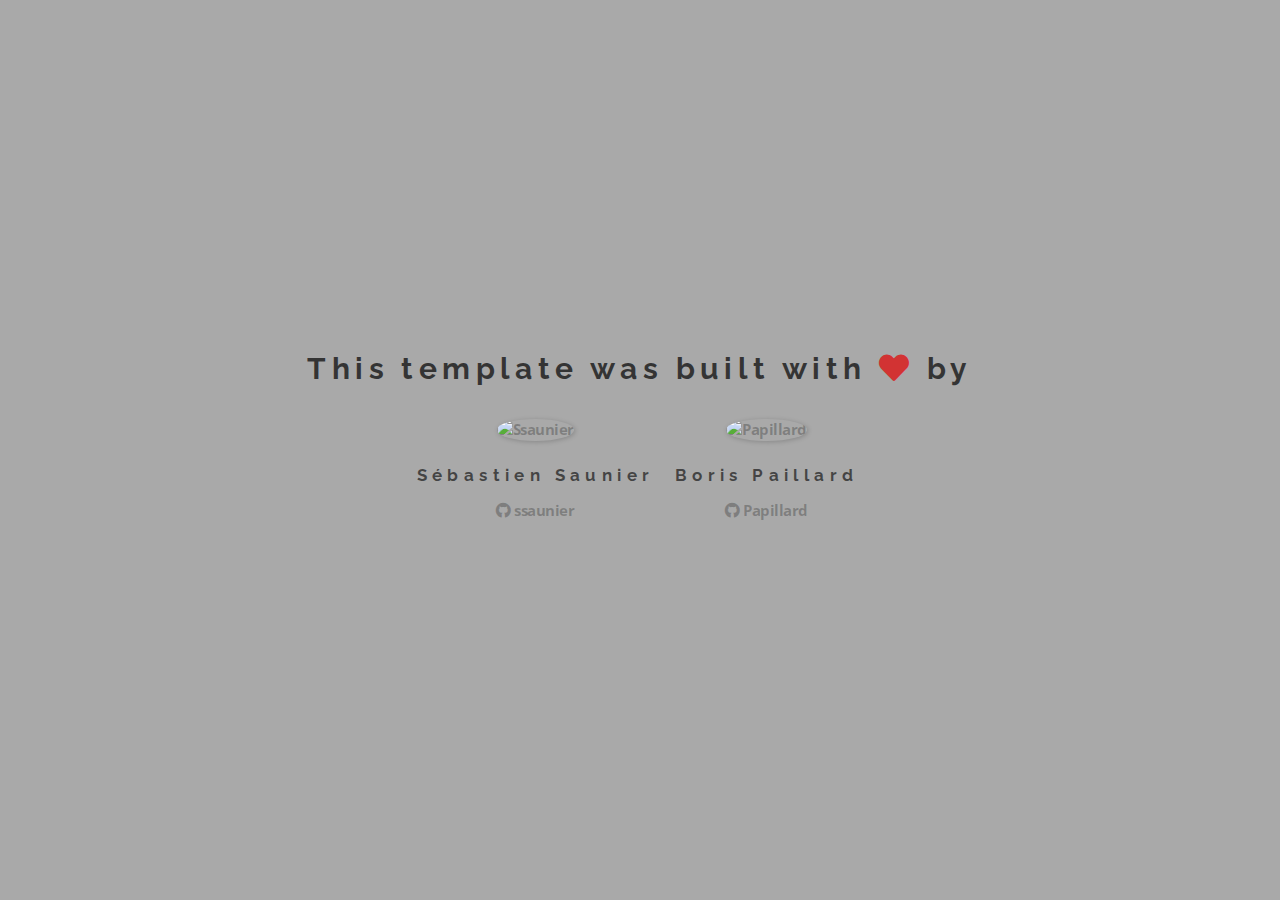
==== commit 4e80309e: "Automated commit at 2018-08-29 08:15:44 UTC by middleman-deploy 2.0.0-alpha" ====
--- a/about.html
+++ b/about.html
@@ -7,8 +7,8 @@
           content="width=device-width, initial-scale=1, shrink-to-fit=no">
     <!-- Use the title from a page's frontmatter if it has one -->
     <title>Le Wagon - Middleman - About</title>
-    <link href="stylesheets/application-e0ac436a.css" rel="stylesheet" />
-    <script src="javascripts/application-93de88c9.js"></script>
+    <link href="stylesheets/application-d343a832.css" rel="stylesheet" />
+    <script src="javascripts/application-4e14fb0e.js"></script>
     <link href="images/favicon-f15af148.png" rel="icon" type="image/png" />
   </head>
   <body>
--- a/stylesheets/application-d343a832.css
+++ b/stylesheets/application-d343a832.css
@@ -0,0 +1,8 @@
+@import url("https://fonts.googleapis.com/css?family=Open+Sans:400,300,700|Raleway:400,100,300,700,500");/*!
+ * Bootstrap v3.3.7 (http://getbootstrap.com)
+ * Copyright 2011-2016 Twitter, Inc.
+ * Licensed under MIT (https://github.com/twbs/bootstrap/blob/master/LICENSE)
+ *//*! normalize.css v3.0.3 | MIT License | github.com/necolas/normalize.css */html{font-family:sans-serif;-ms-text-size-adjust:100%;-webkit-text-size-adjust:100%}body{margin:0}article,aside,details,figcaption,figure,footer,header,hgroup,main,menu,nav,section,summary{display:block}audio,canvas,progress,video{display:inline-block;vertical-align:baseline}audio:not([controls]){display:none;height:0}[hidden],template{display:none}a{background-color:transparent}a:active,a:hover{outline:0}abbr[title]{border-bottom:1px dotted}b,strong{font-weight:bold}dfn{font-style:italic}h1{font-size:2em;margin:0.67em 0}mark{background:#ff0;color:#000}small{font-size:80%}sub,sup{font-size:75%;line-height:0;position:relative;vertical-align:baseline}sup{top:-0.5em}sub{bottom:-0.25em}img{border:0}svg:not(:root){overflow:hidden}figure{margin:1em 40px}hr{-webkit-box-sizing:content-box;box-sizing:content-box;height:0}pre{overflow:auto}code,kbd,pre,samp{font-family:monospace, monospace;font-size:1em}button,input,optgroup,select,textarea{color:inherit;font:inherit;margin:0}button{overflow:visible}button,select{text-transform:none}button,html input[type="button"],input[type="reset"],input[type="submit"]{-webkit-appearance:button;cursor:pointer}button[disabled],html input[disabled]{cursor:default}button::-moz-focus-inner,input::-moz-focus-inner{border:0;padding:0}input{line-height:normal}input[type="checkbox"],input[type="radio"]{-webkit-box-sizing:border-box;box-sizing:border-box;padding:0}input[type="number"]::-webkit-inner-spin-button,input[type="number"]::-webkit-outer-spin-button{height:auto}input[type="search"]{-webkit-appearance:textfield;-webkit-box-sizing:content-box;box-sizing:content-box}input[type="search"]::-webkit-search-cancel-button,input[type="search"]::-webkit-search-decoration{-webkit-appearance:none}fieldset{border:1px solid #c0c0c0;margin:0 2px;padding:0.35em 0.625em 0.75em}legend{border:0;padding:0}textarea{overflow:auto}optgroup{font-weight:bold}table{border-collapse:collapse;border-spacing:0}td,th{padding:0}/*! Source: https://github.com/h5bp/html5-boilerplate/blob/master/src/css/main.css */@media print{*,*:before,*:after{background:transparent !important;color:#000 !important;-webkit-box-shadow:none !important;box-shadow:none !important;text-shadow:none !important}a,a:visited{text-decoration:underline}a[href]:after{content:" (" attr(href) ")"}abbr[title]:after{content:" (" attr(title) ")"}a[href^="#"]:after,a[href^="javascript:"]:after{content:""}pre,blockquote{border:1px solid #999;page-break-inside:avoid}thead{display:table-header-group}tr,img{page-break-inside:avoid}img{max-width:100% !important}p,h2,h3{orphans:3;widows:3}h2,h3{page-break-after:avoid}.navbar{display:none}.btn>.caret,.dropup>.btn>.caret{border-top-color:#000 !important}.label{border:1px solid #000}.table{border-collapse:collapse !important}.table td,.table th{background-color:#fff !important}.table-bordered th,.table-bordered td{border:1px solid #ddd !important}}@font-face{font-family:'Glyphicons Halflings';src:url("../assets/bootstrap/glyphicons-halflings-regular-86b6f62b.eot");src:url("../assets/bootstrap/glyphicons-halflings-regular-86b6f62b.eot?#iefix") format("embedded-opentype"),url("../assets/bootstrap/glyphicons-halflings-regular-ca35b697.woff2") format("woff2"),url("../assets/bootstrap/glyphicons-halflings-regular-278e49a8.woff") format("woff"),url("../assets/bootstrap/glyphicons-halflings-regular-44bc1850.ttf") format("truetype"),url("../assets/bootstrap/glyphicons-halflings-regular-de51a849.svg#glyphicons_halflingsregular") format("svg")}.glyphicon{position:relative;top:1px;display:inline-block;font-family:'Glyphicons Halflings';font-style:normal;font-weight:normal;line-height:1;-webkit-font-smoothing:antialiased;-moz-osx-font-smoothing:grayscale}.glyphicon-asterisk:before{content:"\002a"}.glyphicon-plus:before{content:"\002b"}.glyphicon-euro:before,.glyphicon-eur:before{content:"\20ac"}.glyphicon-minus:before{content:"\2212"}.glyphicon-cloud:before{content:"\2601"}.glyphicon-envelope:before{content:"\2709"}.glyphicon-pencil:before{content:"\270f"}.glyphicon-glass:before{content:"\e001"}.glyphicon-music:before{content:"\e002"}.glyphicon-search:before{content:"\e003"}.glyphicon-heart:before{content:"\e005"}.glyphicon-star:before{content:"\e006"}.glyphicon-star-empty:before{content:"\e007"}.glyphicon-user:before{content:"\e008"}.glyphicon-film:before{content:"\e009"}.glyphicon-th-large:before{content:"\e010"}.glyphicon-th:before{content:"\e011"}.glyphicon-th-list:before{content:"\e012"}.glyphicon-ok:before{content:"\e013"}.glyphicon-remove:before{content:"\e014"}.glyphicon-zoom-in:before{content:"\e015"}.glyphicon-zoom-out:before{content:"\e016"}.glyphicon-off:before{content:"\e017"}.glyphicon-signal:before{content:"\e018"}.glyphicon-cog:before{content:"\e019"}.glyphicon-trash:before{content:"\e020"}.glyphicon-home:before{content:"\e021"}.glyphicon-file:before{content:"\e022"}.glyphicon-time:before{content:"\e023"}.glyphicon-road:before{content:"\e024"}.glyphicon-download-alt:before{content:"\e025"}.glyphicon-download:before{content:"\e026"}.glyphicon-upload:before{content:"\e027"}.glyphicon-inbox:before{content:"\e028"}.glyphicon-play-circle:before{content:"\e029"}.glyphicon-repeat:before{content:"\e030"}.glyphicon-refresh:before{content:"\e031"}.glyphicon-list-alt:before{content:"\e032"}.glyphicon-lock:before{content:"\e033"}.glyphicon-flag:before{content:"\e034"}.glyphicon-headphones:before{content:"\e035"}.glyphicon-volume-off:before{content:"\e036"}.glyphicon-volume-down:before{content:"\e037"}.glyphicon-volume-up:before{content:"\e038"}.glyphicon-qrcode:before{content:"\e039"}.glyphicon-barcode:before{content:"\e040"}.glyphicon-tag:before{content:"\e041"}.glyphicon-tags:before{content:"\e042"}.glyphicon-book:before{content:"\e043"}.glyphicon-bookmark:before{content:"\e044"}.glyphicon-print:before{content:"\e045"}.glyphicon-camera:before{content:"\e046"}.glyphicon-font:before{content:"\e047"}.glyphicon-bold:before{content:"\e048"}.glyphicon-italic:before{content:"\e049"}.glyphicon-text-height:before{content:"\e050"}.glyphicon-text-width:before{content:"\e051"}.glyphicon-align-left:before{content:"\e052"}.glyphicon-align-center:before{content:"\e053"}.glyphicon-align-right:before{content:"\e054"}.glyphicon-align-justify:before{content:"\e055"}.glyphicon-list:before{content:"\e056"}.glyphicon-indent-left:before{content:"\e057"}.glyphicon-indent-right:before{content:"\e058"}.glyphicon-facetime-video:before{content:"\e059"}.glyphicon-picture:before{content:"\e060"}.glyphicon-map-marker:before{content:"\e062"}.glyphicon-adjust:before{content:"\e063"}.glyphicon-tint:before{content:"\e064"}.glyphicon-edit:before{content:"\e065"}.glyphicon-share:before{content:"\e066"}.glyphicon-check:before{content:"\e067"}.glyphicon-move:before{content:"\e068"}.glyphicon-step-backward:before{content:"\e069"}.glyphicon-fast-backward:before{content:"\e070"}.glyphicon-backward:before{content:"\e071"}.glyphicon-play:before{content:"\e072"}.glyphicon-pause:before{content:"\e073"}.glyphicon-stop:before{content:"\e074"}.glyphicon-forward:before{content:"\e075"}.glyphicon-fast-forward:before{content:"\e076"}.glyphicon-step-forward:before{content:"\e077"}.glyphicon-eject:before{content:"\e078"}.glyphicon-chevron-left:before{content:"\e079"}.glyphicon-chevron-right:before{content:"\e080"}.glyphicon-plus-sign:before{content:"\e081"}.glyphicon-minus-sign:before{content:"\e082"}.glyphicon-remove-sign:before{content:"\e083"}.glyphicon-ok-sign:before{content:"\e084"}.glyphicon-question-sign:before{content:"\e085"}.glyphicon-info-sign:before{content:"\e086"}.glyphicon-screenshot:before{content:"\e087"}.glyphicon-remove-circle:before{content:"\e088"}.glyphicon-ok-circle:before{content:"\e089"}.glyphicon-ban-circle:before{content:"\e090"}.glyphicon-arrow-left:before{content:"\e091"}.glyphicon-arrow-right:before{content:"\e092"}.glyphicon-arrow-up:before{content:"\e093"}.glyphicon-arrow-down:before{content:"\e094"}.glyphicon-share-alt:before{content:"\e095"}.glyphicon-resize-full:before{content:"\e096"}.glyphicon-resize-small:before{content:"\e097"}.glyphicon-exclamation-sign:before{content:"\e101"}.glyphicon-gift:before{content:"\e102"}.glyphicon-leaf:before{content:"\e103"}.glyphicon-fire:before{content:"\e104"}.glyphicon-eye-open:before{content:"\e105"}.glyphicon-eye-close:before{content:"\e106"}.glyphicon-warning-sign:before{content:"\e107"}.glyphicon-plane:before{content:"\e108"}.glyphicon-calendar:before{content:"\e109"}.glyphicon-random:before{content:"\e110"}.glyphicon-comment:before{content:"\e111"}.glyphicon-magnet:before{content:"\e112"}.glyphicon-chevron-up:before{content:"\e113"}.glyphicon-chevron-down:before{content:"\e114"}.glyphicon-retweet:before{content:"\e115"}.glyphicon-shopping-cart:before{content:"\e116"}.glyphicon-folder-close:before{content:"\e117"}.glyphicon-folder-open:before{content:"\e118"}.glyphicon-resize-vertical:before{content:"\e119"}.glyphicon-resize-horizontal:before{content:"\e120"}.glyphicon-hdd:before{content:"\e121"}.glyphicon-bullhorn:before{content:"\e122"}.glyphicon-bell:before{content:"\e123"}.glyphicon-certificate:before{content:"\e124"}.glyphicon-thumbs-up:before{content:"\e125"}.glyphicon-thumbs-down:before{content:"\e126"}.glyphicon-hand-right:before{content:"\e127"}.glyphicon-hand-left:before{content:"\e128"}.glyphicon-hand-up:before{content:"\e129"}.glyphicon-hand-down:before{content:"\e130"}.glyphicon-circle-arrow-right:before{content:"\e131"}.glyphicon-circle-arrow-left:before{content:"\e132"}.glyphicon-circle-arrow-up:before{content:"\e133"}.glyphicon-circle-arrow-down:before{content:"\e134"}.glyphicon-globe:before{content:"\e135"}.glyphicon-wrench:before{content:"\e136"}.glyphicon-tasks:before{content:"\e137"}.glyphicon-filter:before{content:"\e138"}.glyphicon-briefcase:before{content:"\e139"}.glyphicon-fullscreen:before{content:"\e140"}.glyphicon-dashboard:before{content:"\e141"}.glyphicon-paperclip:before{content:"\e142"}.glyphicon-heart-empty:before{content:"\e143"}.glyphicon-link:before{content:"\e144"}.glyphicon-phone:before{content:"\e145"}.glyphicon-pushpin:before{content:"\e146"}.glyphicon-usd:before{content:"\e148"}.glyphicon-gbp:before{content:"\e149"}.glyphicon-sort:before{content:"\e150"}.glyphicon-sort-by-alphabet:before{content:"\e151"}.glyphicon-sort-by-alphabet-alt:before{content:"\e152"}.glyphicon-sort-by-order:before{content:"\e153"}.glyphicon-sort-by-order-alt:before{content:"\e154"}.glyphicon-sort-by-attributes:before{content:"\e155"}.glyphicon-sort-by-attributes-alt:before{content:"\e156"}.glyphicon-unchecked:before{content:"\e157"}.glyphicon-expand:before{content:"\e158"}.glyphicon-collapse-down:before{content:"\e159"}.glyphicon-collapse-up:before{content:"\e160"}.glyphicon-log-in:before{content:"\e161"}.glyphicon-flash:before{content:"\e162"}.glyphicon-log-out:before{content:"\e163"}.glyphicon-new-window:before{content:"\e164"}.glyphicon-record:before{content:"\e165"}.glyphicon-save:before{content:"\e166"}.glyphicon-open:before{content:"\e167"}.glyphicon-saved:before{content:"\e168"}.glyphicon-import:before{content:"\e169"}.glyphicon-export:before{content:"\e170"}.glyphicon-send:before{content:"\e171"}.glyphicon-floppy-disk:before{content:"\e172"}.glyphicon-floppy-saved:before{content:"\e173"}.glyphicon-floppy-remove:before{content:"\e174"}.glyphicon-floppy-save:before{content:"\e175"}.glyphicon-floppy-open:before{content:"\e176"}.glyphicon-credit-card:before{content:"\e177"}.glyphicon-transfer:before{content:"\e178"}.glyphicon-cutlery:before{content:"\e179"}.glyphicon-header:before{content:"\e180"}.glyphicon-compressed:before{content:"\e181"}.glyphicon-earphone:before{content:"\e182"}.glyphicon-phone-alt:before{content:"\e183"}.glyphicon-tower:before{content:"\e184"}.glyphicon-stats:before{content:"\e185"}.glyphicon-sd-video:before{content:"\e186"}.glyphicon-hd-video:before{content:"\e187"}.glyphicon-subtitles:before{content:"\e188"}.glyphicon-sound-stereo:before{content:"\e189"}.glyphicon-sound-dolby:before{content:"\e190"}.glyphicon-sound-5-1:before{content:"\e191"}.glyphicon-sound-6-1:before{content:"\e192"}.glyphicon-sound-7-1:before{content:"\e193"}.glyphicon-copyright-mark:before{content:"\e194"}.glyphicon-registration-mark:before{content:"\e195"}.glyphicon-cloud-download:before{content:"\e197"}.glyphicon-cloud-upload:before{content:"\e198"}.glyphicon-tree-conifer:before{content:"\e199"}.glyphicon-tree-deciduous:before{content:"\e200"}.glyphicon-cd:before{content:"\e201"}.glyphicon-save-file:before{content:"\e202"}.glyphicon-open-file:before{content:"\e203"}.glyphicon-level-up:before{content:"\e204"}.glyphicon-copy:before{content:"\e205"}.glyphicon-paste:before{content:"\e206"}.glyphicon-alert:before{content:"\e209"}.glyphicon-equalizer:before{content:"\e210"}.glyphicon-king:before{content:"\e211"}.glyphicon-queen:before{content:"\e212"}.glyphicon-pawn:before{content:"\e213"}.glyphicon-bishop:before{content:"\e214"}.glyphicon-knight:before{content:"\e215"}.glyphicon-baby-formula:before{content:"\e216"}.glyphicon-tent:before{content:"\26fa"}.glyphicon-blackboard:before{content:"\e218"}.glyphicon-bed:before{content:"\e219"}.glyphicon-apple:before{content:"\f8ff"}.glyphicon-erase:before{content:"\e221"}.glyphicon-hourglass:before{content:"\231b"}.glyphicon-lamp:before{content:"\e223"}.glyphicon-duplicate:before{content:"\e224"}.glyphicon-piggy-bank:before{content:"\e225"}.glyphicon-scissors:before{content:"\e226"}.glyphicon-bitcoin:before{content:"\e227"}.glyphicon-btc:before{content:"\e227"}.glyphicon-xbt:before{content:"\e227"}.glyphicon-yen:before{content:"\00a5"}.glyphicon-jpy:before{content:"\00a5"}.glyphicon-ruble:before{content:"\20bd"}.glyphicon-rub:before{content:"\20bd"}.glyphicon-scale:before{content:"\e230"}.glyphicon-ice-lolly:before{content:"\e231"}.glyphicon-ice-lolly-tasted:before{content:"\e232"}.glyphicon-education:before{content:"\e233"}.glyphicon-option-horizontal:before{content:"\e234"}.glyphicon-option-vertical:before{content:"\e235"}.glyphicon-menu-hamburger:before{content:"\e236"}.glyphicon-modal-window:before{content:"\e237"}.glyphicon-oil:before{content:"\e238"}.glyphicon-grain:before{content:"\e239"}.glyphicon-sunglasses:before{content:"\e240"}.glyphicon-text-size:before{content:"\e241"}.glyphicon-text-color:before{content:"\e242"}.glyphicon-text-background:before{content:"\e243"}.glyphicon-object-align-top:before{content:"\e244"}.glyphicon-object-align-bottom:before{content:"\e245"}.glyphicon-object-align-horizontal:before{content:"\e246"}.glyphicon-object-align-left:before{content:"\e247"}.glyphicon-object-align-vertical:before{content:"\e248"}.glyphicon-object-align-right:before{content:"\e249"}.glyphicon-triangle-right:before{content:"\e250"}.glyphicon-triangle-left:before{content:"\e251"}.glyphicon-triangle-bottom:before{content:"\e252"}.glyphicon-triangle-top:before{content:"\e253"}.glyphicon-console:before{content:"\e254"}.glyphicon-superscript:before{content:"\e255"}.glyphicon-subscript:before{content:"\e256"}.glyphicon-menu-left:before{content:"\e257"}.glyphicon-menu-right:before{content:"\e258"}.glyphicon-menu-down:before{content:"\e259"}.glyphicon-menu-up:before{content:"\e260"}*{-webkit-box-sizing:border-box;box-sizing:border-box}*:before,*:after{-webkit-box-sizing:border-box;box-sizing:border-box}html{font-size:10px;-webkit-tap-highlight-color:transparent}body{font-family:"Open Sans", "Helvetica", "sans-serif";font-size:18px;line-height:1.42857143;color:#333333;background-color:#F4F4F4}input,button,select,textarea{font-family:inherit;font-size:inherit;line-height:inherit}a{color:#469AE0;text-decoration:none}a:hover,a:focus{color:#1f74ba;text-decoration:underline}a:focus{outline:5px auto -webkit-focus-ring-color;outline-offset:-2px}figure{margin:0}img{vertical-align:middle}.img-responsive{display:block;max-width:100%;height:auto}.img-rounded{border-radius:2px}.img-thumbnail{padding:4px;line-height:1.42857143;background-color:#F4F4F4;border:1px solid #ddd;border-radius:2px;-webkit-transition:all 0.2s ease-in-out;transition:all 0.2s ease-in-out;display:inline-block;max-width:100%;height:auto}.img-circle{border-radius:50%}hr{margin-top:25px;margin-bottom:25px;border:0;border-top:1px solid #eeeeee}.sr-only{position:absolute;width:1px;height:1px;margin:-1px;padding:0;overflow:hidden;clip:rect(0, 0, 0, 0);border:0}.sr-only-focusable:active,.sr-only-focusable:focus{position:static;width:auto;height:auto;margin:0;overflow:visible;clip:auto}[role="button"]{cursor:pointer}h1,h2,h3,h4,h5,h6,.h1,.h2,.h3,.h4,.h5,.h6{font-family:"Raleway", "Helvetica", "sans-serif";font-weight:500;line-height:1.1;color:inherit}h1 small,h1 .small,h2 small,h2 .small,h3 small,h3 .small,h4 small,h4 .small,h5 small,h5 .small,h6 small,h6 .small,.h1 small,.h1 .small,.h2 small,.h2 .small,.h3 small,.h3 .small,.h4 small,.h4 .small,.h5 small,.h5 .small,.h6 small,.h6 .small{font-weight:normal;line-height:1;color:#777777}h1,.h1,h2,.h2,h3,.h3{margin-top:25px;margin-bottom:12.5px}h1 small,h1 .small,.h1 small,.h1 .small,h2 small,h2 .small,.h2 small,.h2 .small,h3 small,h3 .small,.h3 small,.h3 .small{font-size:65%}h4,.h4,h5,.h5,h6,.h6{margin-top:12.5px;margin-bottom:12.5px}h4 small,h4 .small,.h4 small,.h4 .small,h5 small,h5 .small,.h5 small,.h5 .small,h6 small,h6 .small,.h6 small,.h6 .small{font-size:75%}h1,.h1{font-size:46px}h2,.h2{font-size:38px}h3,.h3{font-size:31px}h4,.h4{font-size:23px}h5,.h5{font-size:18px}h6,.h6{font-size:16px}p{margin:0 0 12.5px}.lead{margin-bottom:25px;font-size:20px;font-weight:300;line-height:1.4}@media (min-width: 768px){.lead{font-size:27px}}small,.small{font-size:88%}mark,.mark{background-color:#fcf8e3;padding:.2em}.text-left{text-align:left}.text-right{text-align:right}.text-center{text-align:center}.text-justify{text-align:justify}.text-nowrap{white-space:nowrap}.text-lowercase{text-transform:lowercase}.text-uppercase,.initialism{text-transform:uppercase}.text-capitalize{text-transform:capitalize}.text-muted{color:#777777}.text-primary{color:#469AE0}a.text-primary:hover,a.text-primary:focus{color:#2381d0}.text-success{color:#3c763d}a.text-success:hover,a.text-success:focus{color:#2b542c}.text-info{color:#31708f}a.text-info:hover,a.text-info:focus{color:#245269}.text-warning{color:#8a6d3b}a.text-warning:hover,a.text-warning:focus{color:#66512c}.text-danger{color:#a94442}a.text-danger:hover,a.text-danger:focus{color:#843534}.bg-primary{color:#fff}.bg-primary{background-color:#469AE0}a.bg-primary:hover,a.bg-primary:focus{background-color:#2381d0}.bg-success{background-color:#dff0d8}a.bg-success:hover,a.bg-success:focus{background-color:#c1e2b3}.bg-info{background-color:#d9edf7}a.bg-info:hover,a.bg-info:focus{background-color:#afd9ee}.bg-warning{background-color:#fcf8e3}a.bg-warning:hover,a.bg-warning:focus{background-color:#f7ecb5}.bg-danger{background-color:#f2dede}a.bg-danger:hover,a.bg-danger:focus{background-color:#e4b9b9}.page-header{padding-bottom:11.5px;margin:50px 0 25px;border-bottom:1px solid #eeeeee}ul,ol{margin-top:0;margin-bottom:12.5px}ul ul,ul ol,ol ul,ol ol{margin-bottom:0}.list-unstyled{padding-left:0;list-style:none}.list-inline{padding-left:0;list-style:none;margin-left:-5px}.list-inline>li{display:inline-block;padding-left:5px;padding-right:5px}dl{margin-top:0;margin-bottom:25px}dt,dd{line-height:1.42857143}dt{font-weight:bold}dd{margin-left:0}.dl-horizontal dd:before,.dl-horizontal dd:after{content:" ";display:table}.dl-horizontal dd:after{clear:both}@media (min-width: 768px){.dl-horizontal dt{float:left;width:160px;clear:left;text-align:right;overflow:hidden;text-overflow:ellipsis;white-space:nowrap}.dl-horizontal dd{margin-left:180px}}abbr[title],abbr[data-original-title]{cursor:help;border-bottom:1px dotted #777777}.initialism{font-size:90%}blockquote{padding:12.5px 25px;margin:0 0 25px;font-size:22.5px;border-left:5px solid #eeeeee}blockquote p:last-child,blockquote ul:last-child,blockquote ol:last-child{margin-bottom:0}blockquote footer,blockquote small,blockquote .small{display:block;font-size:80%;line-height:1.42857143;color:#777777}blockquote footer:before,blockquote small:before,blockquote .small:before{content:'\2014 \00A0'}.blockquote-reverse,blockquote.pull-right{padding-right:15px;padding-left:0;border-right:5px solid #eeeeee;border-left:0;text-align:right}.blockquote-reverse footer:before,.blockquote-reverse small:before,.blockquote-reverse .small:before,blockquote.pull-right footer:before,blockquote.pull-right small:before,blockquote.pull-right .small:before{content:''}.blockquote-reverse footer:after,.blockquote-reverse small:after,.blockquote-reverse .small:after,blockquote.pull-right footer:after,blockquote.pull-right small:after,blockquote.pull-right .small:after{content:'\00A0 \2014'}address{margin-bottom:25px;font-style:normal;line-height:1.42857143}code,kbd,pre,samp{font-family:Menlo, Monaco, Consolas, "Courier New", monospace}code{padding:2px 4px;font-size:90%;color:#c7254e;background-color:#f9f2f4;border-radius:2px}kbd{padding:2px 4px;font-size:90%;color:#fff;background-color:#333;border-radius:2px;-webkit-box-shadow:inset 0 -1px 0 rgba(0,0,0,0.25);box-shadow:inset 0 -1px 0 rgba(0,0,0,0.25)}kbd kbd{padding:0;font-size:100%;font-weight:bold;-webkit-box-shadow:none;box-shadow:none}pre{display:block;padding:12px;margin:0 0 12.5px;font-size:17px;line-height:1.42857143;word-break:break-all;word-wrap:break-word;color:#333333;background-color:#f5f5f5;border:1px solid #ccc;border-radius:2px}pre code{padding:0;font-size:inherit;color:inherit;white-space:pre-wrap;background-color:transparent;border-radius:0}.pre-scrollable{max-height:340px;overflow-y:scroll}.container{margin-right:auto;margin-left:auto;padding-left:15px;padding-right:15px}.container:before,.container:after{content:" ";display:table}.container:after{clear:both}@media (min-width: 768px){.container{width:750px}}@media (min-width: 992px){.container{width:970px}}@media (min-width: 1200px){.container{width:1170px}}.container-fluid{margin-right:auto;margin-left:auto;padding-left:15px;padding-right:15px}.container-fluid:before,.container-fluid:after{content:" ";display:table}.container-fluid:after{clear:both}.row{margin-left:-15px;margin-right:-15px}.row:before,.row:after{content:" ";display:table}.row:after{clear:both}.col-xs-1,.col-sm-1,.col-md-1,.col-lg-1,.col-xs-2,.col-sm-2,.col-md-2,.col-lg-2,.col-xs-3,.col-sm-3,.col-md-3,.col-lg-3,.col-xs-4,.col-sm-4,.col-md-4,.col-lg-4,.col-xs-5,.col-sm-5,.col-md-5,.col-lg-5,.col-xs-6,.col-sm-6,.col-md-6,.col-lg-6,.col-xs-7,.col-sm-7,.col-md-7,.col-lg-7,.col-xs-8,.col-sm-8,.col-md-8,.col-lg-8,.col-xs-9,.col-sm-9,.col-md-9,.col-lg-9,.col-xs-10,.col-sm-10,.col-md-10,.col-lg-10,.col-xs-11,.col-sm-11,.col-md-11,.col-lg-11,.col-xs-12,.col-sm-12,.col-md-12,.col-lg-12{position:relative;min-height:1px;padding-left:15px;padding-right:15px}.col-xs-1,.col-xs-2,.col-xs-3,.col-xs-4,.col-xs-5,.col-xs-6,.col-xs-7,.col-xs-8,.col-xs-9,.col-xs-10,.col-xs-11,.col-xs-12{float:left}.col-xs-1{width:8.33333333%}.col-xs-2{width:16.66666667%}.col-xs-3{width:25%}.col-xs-4{width:33.33333333%}.col-xs-5{width:41.66666667%}.col-xs-6{width:50%}.col-xs-7{width:58.33333333%}.col-xs-8{width:66.66666667%}.col-xs-9{width:75%}.col-xs-10{width:83.33333333%}.col-xs-11{width:91.66666667%}.col-xs-12{width:100%}.col-xs-pull-0{right:auto}.col-xs-pull-1{right:8.33333333%}.col-xs-pull-2{right:16.66666667%}.col-xs-pull-3{right:25%}.col-xs-pull-4{right:33.33333333%}.col-xs-pull-5{right:41.66666667%}.col-xs-pull-6{right:50%}.col-xs-pull-7{right:58.33333333%}.col-xs-pull-8{right:66.66666667%}.col-xs-pull-9{right:75%}.col-xs-pull-10{right:83.33333333%}.col-xs-pull-11{right:91.66666667%}.col-xs-pull-12{right:100%}.col-xs-push-0{left:auto}.col-xs-push-1{left:8.33333333%}.col-xs-push-2{left:16.66666667%}.col-xs-push-3{left:25%}.col-xs-push-4{left:33.33333333%}.col-xs-push-5{left:41.66666667%}.col-xs-push-6{left:50%}.col-xs-push-7{left:58.33333333%}.col-xs-push-8{left:66.66666667%}.col-xs-push-9{left:75%}.col-xs-push-10{left:83.33333333%}.col-xs-push-11{left:91.66666667%}.col-xs-push-12{left:100%}.col-xs-offset-0{margin-left:0%}.col-xs-offset-1{margin-left:8.33333333%}.col-xs-offset-2{margin-left:16.66666667%}.col-xs-offset-3{margin-left:25%}.col-xs-offset-4{margin-left:33.33333333%}.col-xs-offset-5{margin-left:41.66666667%}.col-xs-offset-6{margin-left:50%}.col-xs-offset-7{margin-left:58.33333333%}.col-xs-offset-8{margin-left:66.66666667%}.col-xs-offset-9{margin-left:75%}.col-xs-offset-10{margin-left:83.33333333%}.col-xs-offset-11{margin-left:91.66666667%}.col-xs-offset-12{margin-left:100%}@media (min-width: 768px){.col-sm-1,.col-sm-2,.col-sm-3,.col-sm-4,.col-sm-5,.col-sm-6,.col-sm-7,.col-sm-8,.col-sm-9,.col-sm-10,.col-sm-11,.col-sm-12{float:left}.col-sm-1{width:8.33333333%}.col-sm-2{width:16.66666667%}.col-sm-3{width:25%}.col-sm-4{width:33.33333333%}.col-sm-5{width:41.66666667%}.col-sm-6{width:50%}.col-sm-7{width:58.33333333%}.col-sm-8{width:66.66666667%}.col-sm-9{width:75%}.col-sm-10{width:83.33333333%}.col-sm-11{width:91.66666667%}.col-sm-12{width:100%}.col-sm-pull-0{right:auto}.col-sm-pull-1{right:8.33333333%}.col-sm-pull-2{right:16.66666667%}.col-sm-pull-3{right:25%}.col-sm-pull-4{right:33.33333333%}.col-sm-pull-5{right:41.66666667%}.col-sm-pull-6{right:50%}.col-sm-pull-7{right:58.33333333%}.col-sm-pull-8{right:66.66666667%}.col-sm-pull-9{right:75%}.col-sm-pull-10{right:83.33333333%}.col-sm-pull-11{right:91.66666667%}.col-sm-pull-12{right:100%}.col-sm-push-0{left:auto}.col-sm-push-1{left:8.33333333%}.col-sm-push-2{left:16.66666667%}.col-sm-push-3{left:25%}.col-sm-push-4{left:33.33333333%}.col-sm-push-5{left:41.66666667%}.col-sm-push-6{left:50%}.col-sm-push-7{left:58.33333333%}.col-sm-push-8{left:66.66666667%}.col-sm-push-9{left:75%}.col-sm-push-10{left:83.33333333%}.col-sm-push-11{left:91.66666667%}.col-sm-push-12{left:100%}.col-sm-offset-0{margin-left:0%}.col-sm-offset-1{margin-left:8.33333333%}.col-sm-offset-2{margin-left:16.66666667%}.col-sm-offset-3{margin-left:25%}.col-sm-offset-4{margin-left:33.33333333%}.col-sm-offset-5{margin-left:41.66666667%}.col-sm-offset-6{margin-left:50%}.col-sm-offset-7{margin-left:58.33333333%}.col-sm-offset-8{margin-left:66.66666667%}.col-sm-offset-9{margin-left:75%}.col-sm-offset-10{margin-left:83.33333333%}.col-sm-offset-11{margin-left:91.66666667%}.col-sm-offset-12{margin-left:100%}}@media (min-width: 992px){.col-md-1,.col-md-2,.col-md-3,.col-md-4,.col-md-5,.col-md-6,.col-md-7,.col-md-8,.col-md-9,.col-md-10,.col-md-11,.col-md-12{float:left}.col-md-1{width:8.33333333%}.col-md-2{width:16.66666667%}.col-md-3{width:25%}.col-md-4{width:33.33333333%}.col-md-5{width:41.66666667%}.col-md-6{width:50%}.col-md-7{width:58.33333333%}.col-md-8{width:66.66666667%}.col-md-9{width:75%}.col-md-10{width:83.33333333%}.col-md-11{width:91.66666667%}.col-md-12{width:100%}.col-md-pull-0{right:auto}.col-md-pull-1{right:8.33333333%}.col-md-pull-2{right:16.66666667%}.col-md-pull-3{right:25%}.col-md-pull-4{right:33.33333333%}.col-md-pull-5{right:41.66666667%}.col-md-pull-6{right:50%}.col-md-pull-7{right:58.33333333%}.col-md-pull-8{right:66.66666667%}.col-md-pull-9{right:75%}.col-md-pull-10{right:83.33333333%}.col-md-pull-11{right:91.66666667%}.col-md-pull-12{right:100%}.col-md-push-0{left:auto}.col-md-push-1{left:8.33333333%}.col-md-push-2{left:16.66666667%}.col-md-push-3{left:25%}.col-md-push-4{left:33.33333333%}.col-md-push-5{left:41.66666667%}.col-md-push-6{left:50%}.col-md-push-7{left:58.33333333%}.col-md-push-8{left:66.66666667%}.col-md-push-9{left:75%}.col-md-push-10{left:83.33333333%}.col-md-push-11{left:91.66666667%}.col-md-push-12{left:100%}.col-md-offset-0{margin-left:0%}.col-md-offset-1{margin-left:8.33333333%}.col-md-offset-2{margin-left:16.66666667%}.col-md-offset-3{margin-left:25%}.col-md-offset-4{margin-left:33.33333333%}.col-md-offset-5{margin-left:41.66666667%}.col-md-offset-6{margin-left:50%}.col-md-offset-7{margin-left:58.33333333%}.col-md-offset-8{margin-left:66.66666667%}.col-md-offset-9{margin-left:75%}.col-md-offset-10{margin-left:83.33333333%}.col-md-offset-11{margin-left:91.66666667%}.col-md-offset-12{margin-left:100%}}@media (min-width: 1200px){.col-lg-1,.col-lg-2,.col-lg-3,.col-lg-4,.col-lg-5,.col-lg-6,.col-lg-7,.col-lg-8,.col-lg-9,.col-lg-10,.col-lg-11,.col-lg-12{float:left}.col-lg-1{width:8.33333333%}.col-lg-2{width:16.66666667%}.col-lg-3{width:25%}.col-lg-4{width:33.33333333%}.col-lg-5{width:41.66666667%}.col-lg-6{width:50%}.col-lg-7{width:58.33333333%}.col-lg-8{width:66.66666667%}.col-lg-9{width:75%}.col-lg-10{width:83.33333333%}.col-lg-11{width:91.66666667%}.col-lg-12{width:100%}.col-lg-pull-0{right:auto}.col-lg-pull-1{right:8.33333333%}.col-lg-pull-2{right:16.66666667%}.col-lg-pull-3{right:25%}.col-lg-pull-4{right:33.33333333%}.col-lg-pull-5{right:41.66666667%}.col-lg-pull-6{right:50%}.col-lg-pull-7{right:58.33333333%}.col-lg-pull-8{right:66.66666667%}.col-lg-pull-9{right:75%}.col-lg-pull-10{right:83.33333333%}.col-lg-pull-11{right:91.66666667%}.col-lg-pull-12{right:100%}.col-lg-push-0{left:auto}.col-lg-push-1{left:8.33333333%}.col-lg-push-2{left:16.66666667%}.col-lg-push-3{left:25%}.col-lg-push-4{left:33.33333333%}.col-lg-push-5{left:41.66666667%}.col-lg-push-6{left:50%}.col-lg-push-7{left:58.33333333%}.col-lg-push-8{left:66.66666667%}.col-lg-push-9{left:75%}.col-lg-push-10{left:83.33333333%}.col-lg-push-11{left:91.66666667%}.col-lg-push-12{left:100%}.col-lg-offset-0{margin-left:0%}.col-lg-offset-1{margin-left:8.33333333%}.col-lg-offset-2{margin-left:16.66666667%}.col-lg-offset-3{margin-left:25%}.col-lg-offset-4{margin-left:33.33333333%}.col-lg-offset-5{margin-left:41.66666667%}.col-lg-offset-6{margin-left:50%}.col-lg-offset-7{margin-left:58.33333333%}.col-lg-offset-8{margin-left:66.66666667%}.col-lg-offset-9{margin-left:75%}.col-lg-offset-10{margin-left:83.33333333%}.col-lg-offset-11{margin-left:91.66666667%}.col-lg-offset-12{margin-left:100%}}table{background-color:transparent}caption{padding-top:8px;padding-bottom:8px;color:#777777;text-align:left}th{text-align:left}.table{width:100%;max-width:100%;margin-bottom:25px}.table>thead>tr>th,.table>thead>tr>td,.table>tbody>tr>th,.table>tbody>tr>td,.table>tfoot>tr>th,.table>tfoot>tr>td{padding:8px;line-height:1.42857143;vertical-align:top;border-top:1px solid #ddd}.table>thead>tr>th{vertical-align:bottom;border-bottom:2px solid #ddd}.table>caption+thead>tr:first-child>th,.table>caption+thead>tr:first-child>td,.table>colgroup+thead>tr:first-child>th,.table>colgroup+thead>tr:first-child>td,.table>thead:first-child>tr:first-child>th,.table>thead:first-child>tr:first-child>td{border-top:0}.table>tbody+tbody{border-top:2px solid #ddd}.table .table{background-color:#F4F4F4}.table-condensed>thead>tr>th,.table-condensed>thead>tr>td,.table-condensed>tbody>tr>th,.table-condensed>tbody>tr>td,.table-condensed>tfoot>tr>th,.table-condensed>tfoot>tr>td{padding:5px}.table-bordered{border:1px solid #ddd}.table-bordered>thead>tr>th,.table-bordered>thead>tr>td,.table-bordered>tbody>tr>th,.table-bordered>tbody>tr>td,.table-bordered>tfoot>tr>th,.table-bordered>tfoot>tr>td{border:1px solid #ddd}.table-bordered>thead>tr>th,.table-bordered>thead>tr>td{border-bottom-width:2px}.table-striped>tbody>tr:nth-of-type(odd){background-color:#f9f9f9}.table-hover>tbody>tr:hover{background-color:#f5f5f5}table col[class*="col-"]{position:static;float:none;display:table-column}table td[class*="col-"],table th[class*="col-"]{position:static;float:none;display:table-cell}.table>thead>tr>td.active,.table>thead>tr>th.active,.table>thead>tr.active>td,.table>thead>tr.active>th,.table>tbody>tr>td.active,.table>tbody>tr>th.active,.table>tbody>tr.active>td,.table>tbody>tr.active>th,.table>tfoot>tr>td.active,.table>tfoot>tr>th.active,.table>tfoot>tr.active>td,.table>tfoot>tr.active>th{background-color:#f5f5f5}.table-hover>tbody>tr>td.active:hover,.table-hover>tbody>tr>th.active:hover,.table-hover>tbody>tr.active:hover>td,.table-hover>tbody>tr:hover>.active,.table-hover>tbody>tr.active:hover>th{background-color:#e8e8e8}.table>thead>tr>td.success,.table>thead>tr>th.success,.table>thead>tr.success>td,.table>thead>tr.success>th,.table>tbody>tr>td.success,.table>tbody>tr>th.success,.table>tbody>tr.success>td,.table>tbody>tr.success>th,.table>tfoot>tr>td.success,.table>tfoot>tr>th.success,.table>tfoot>tr.success>td,.table>tfoot>tr.success>th{background-color:#dff0d8}.table-hover>tbody>tr>td.success:hover,.table-hover>tbody>tr>th.success:hover,.table-hover>tbody>tr.success:hover>td,.table-hover>tbody>tr:hover>.success,.table-hover>tbody>tr.success:hover>th{background-color:#d0e9c6}.table>thead>tr>td.info,.table>thead>tr>th.info,.table>thead>tr.info>td,.table>thead>tr.info>th,.table>tbody>tr>td.info,.table>tbody>tr>th.info,.table>tbody>tr.info>td,.table>tbody>tr.info>th,.table>tfoot>tr>td.info,.table>tfoot>tr>th.info,.table>tfoot>tr.info>td,.table>tfoot>tr.info>th{background-color:#d9edf7}.table-hover>tbody>tr>td.info:hover,.table-hover>tbody>tr>th.info:hover,.table-hover>tbody>tr.info:hover>td,.table-hover>tbody>tr:hover>.info,.table-hover>tbody>tr.info:hover>th{background-color:#c4e3f3}.table>thead>tr>td.warning,.table>thead>tr>th.warning,.table>thead>tr.warning>td,.table>thead>tr.warning>th,.table>tbody>tr>td.warning,.table>tbody>tr>th.warning,.table>tbody>tr.warning>td,.table>tbody>tr.warning>th,.table>tfoot>tr>td.warning,.table>tfoot>tr>th.warning,.table>tfoot>tr.warning>td,.table>tfoot>tr.warning>th{background-color:#fcf8e3}.table-hover>tbody>tr>td.warning:hover,.table-hover>tbody>tr>th.warning:hover,.table-hover>tbody>tr.warning:hover>td,.table-hover>tbody>tr:hover>.warning,.table-hover>tbody>tr.warning:hover>th{background-color:#faf2cc}.table>thead>tr>td.danger,.table>thead>tr>th.danger,.table>thead>tr.danger>td,.table>thead>tr.danger>th,.table>tbody>tr>td.danger,.table>tbody>tr>th.danger,.table>tbody>tr.danger>td,.table>tbody>tr.danger>th,.table>tfoot>tr>td.danger,.table>tfoot>tr>th.danger,.table>tfoot>tr.danger>td,.table>tfoot>tr.danger>th{background-color:#f2dede}.table-hover>tbody>tr>td.danger:hover,.table-hover>tbody>tr>th.danger:hover,.table-hover>tbody>tr.danger:hover>td,.table-hover>tbody>tr:hover>.danger,.table-hover>tbody>tr.danger:hover>th{background-color:#ebcccc}.table-responsive{overflow-x:auto;min-height:0.01%}@media screen and (max-width: 767px){.table-responsive{width:100%;margin-bottom:18.75px;overflow-y:hidden;-ms-overflow-style:-ms-autohiding-scrollbar;border:1px solid #ddd}.table-responsive>.table{margin-bottom:0}.table-responsive>.table>thead>tr>th,.table-responsive>.table>thead>tr>td,.table-responsive>.table>tbody>tr>th,.table-responsive>.table>tbody>tr>td,.table-responsive>.table>tfoot>tr>th,.table-responsive>.table>tfoot>tr>td{white-space:nowrap}.table-responsive>.table-bordered{border:0}.table-responsive>.table-bordered>thead>tr>th:first-child,.table-responsive>.table-bordered>thead>tr>td:first-child,.table-responsive>.table-bordered>tbody>tr>th:first-child,.table-responsive>.table-bordered>tbody>tr>td:first-child,.table-responsive>.table-bordered>tfoot>tr>th:first-child,.table-responsive>.table-bordered>tfoot>tr>td:first-child{border-left:0}.table-responsive>.table-bordered>thead>tr>th:last-child,.table-responsive>.table-bordered>thead>tr>td:last-child,.table-responsive>.table-bordered>tbody>tr>th:last-child,.table-responsive>.table-bordered>tbody>tr>td:last-child,.table-responsive>.table-bordered>tfoot>tr>th:last-child,.table-responsive>.table-bordered>tfoot>tr>td:last-child{border-right:0}.table-responsive>.table-bordered>tbody>tr:last-child>th,.table-responsive>.table-bordered>tbody>tr:last-child>td,.table-responsive>.table-bordered>tfoot>tr:last-child>th,.table-responsive>.table-bordered>tfoot>tr:last-child>td{border-bottom:0}}fieldset{padding:0;margin:0;border:0;min-width:0}legend{display:block;width:100%;padding:0;margin-bottom:25px;font-size:27px;line-height:inherit;color:#333333;border:0;border-bottom:1px solid #e5e5e5}label{display:inline-block;max-width:100%;margin-bottom:5px;font-weight:bold}input[type="search"]{-webkit-box-sizing:border-box;box-sizing:border-box}input[type="radio"],input[type="checkbox"]{margin:4px 0 0;margin-top:1px \9;line-height:normal}input[type="file"]{display:block}input[type="range"]{display:block;width:100%}select[multiple],select[size]{height:auto}input[type="file"]:focus,input[type="radio"]:focus,input[type="checkbox"]:focus{outline:5px auto -webkit-focus-ring-color;outline-offset:-2px}output{display:block;padding-top:7px;font-size:18px;line-height:1.42857143;color:#000000}.form-control{display:block;width:100%;height:39px;padding:6px 12px;font-size:18px;line-height:1.42857143;color:#000000;background-color:#fff;background-image:none;border:1px solid #ccc;border-radius:2px;-webkit-box-shadow:inset 0 1px 1px rgba(0,0,0,0.075);box-shadow:inset 0 1px 1px rgba(0,0,0,0.075);-webkit-transition:border-color ease-in-out 0.15s, box-shadow ease-in-out 0.15s;-webkit-transition:border-color ease-in-out 0.15s, -webkit-box-shadow ease-in-out 0.15s;transition:border-color ease-in-out 0.15s, -webkit-box-shadow ease-in-out 0.15s;transition:border-color ease-in-out 0.15s, box-shadow ease-in-out 0.15s;transition:border-color ease-in-out 0.15s, box-shadow ease-in-out 0.15s, -webkit-box-shadow ease-in-out 0.15s}.form-control:focus{border-color:#66afe9;outline:0;-webkit-box-shadow:inset 0 1px 1px rgba(0,0,0,0.075),0 0 8px rgba(102,175,233,0.6);box-shadow:inset 0 1px 1px rgba(0,0,0,0.075),0 0 8px rgba(102,175,233,0.6)}.form-control::-moz-placeholder{color:#999;opacity:1}.form-control:-ms-input-placeholder{color:#999}.form-control::-webkit-input-placeholder{color:#999}.form-control::-ms-expand{border:0;background-color:transparent}.form-control[disabled],.form-control[readonly],fieldset[disabled] .form-control{background-color:#eeeeee;opacity:1}.form-control[disabled],fieldset[disabled] .form-control{cursor:not-allowed}textarea.form-control{height:auto}input[type="search"]{-webkit-appearance:none}@media screen and (-webkit-min-device-pixel-ratio: 0){input[type="date"].form-control,input[type="time"].form-control,input[type="datetime-local"].form-control,input[type="month"].form-control{line-height:39px}input[type="date"].input-sm,.input-group-sm>input[type="date"].form-control,.input-group-sm>input[type="date"].input-group-addon,.input-group-sm>.input-group-btn>input[type="date"].btn,.input-group-sm input[type="date"],input[type="time"].input-sm,.input-group-sm>input[type="time"].form-control,.input-group-sm>input[type="time"].input-group-addon,.input-group-sm>.input-group-btn>input[type="time"].btn,.input-group-sm input[type="time"],input[type="datetime-local"].input-sm,.input-group-sm>input[type="datetime-local"].form-control,.input-group-sm>input[type="datetime-local"].input-group-addon,.input-group-sm>.input-group-btn>input[type="datetime-local"].btn,.input-group-sm input[type="datetime-local"],input[type="month"].input-sm,.input-group-sm>input[type="month"].form-control,.input-group-sm>input[type="month"].input-group-addon,.input-group-sm>.input-group-btn>input[type="month"].btn,.input-group-sm input[type="month"]{line-height:36px}input[type="date"].input-lg,.input-group-lg>input[type="date"].form-control,.input-group-lg>input[type="date"].input-group-addon,.input-group-lg>.input-group-btn>input[type="date"].btn,.input-group-lg input[type="date"],input[type="time"].input-lg,.input-group-lg>input[type="time"].form-control,.input-group-lg>input[type="time"].input-group-addon,.input-group-lg>.input-group-btn>input[type="time"].btn,.input-group-lg input[type="time"],input[type="datetime-local"].input-lg,.input-group-lg>input[type="datetime-local"].form-control,.input-group-lg>input[type="datetime-local"].input-group-addon,.input-group-lg>.input-group-btn>input[type="datetime-local"].btn,.input-group-lg input[type="datetime-local"],input[type="month"].input-lg,.input-group-lg>input[type="month"].form-control,.input-group-lg>input[type="month"].input-group-addon,.input-group-lg>.input-group-btn>input[type="month"].btn,.input-group-lg input[type="month"]{line-height:53px}}.form-group{margin-bottom:15px}.radio,.checkbox{position:relative;display:block;margin-top:10px;margin-bottom:10px}.radio label,.checkbox label{min-height:25px;padding-left:20px;margin-bottom:0;font-weight:normal;cursor:pointer}.radio input[type="radio"],.radio-inline input[type="radio"],.checkbox input[type="checkbox"],.checkbox-inline input[type="checkbox"]{position:absolute;margin-left:-20px;margin-top:4px \9}.radio+.radio,.checkbox+.checkbox{margin-top:-5px}.radio-inline,.checkbox-inline{position:relative;display:inline-block;padding-left:20px;margin-bottom:0;vertical-align:middle;font-weight:normal;cursor:pointer}.radio-inline+.radio-inline,.checkbox-inline+.checkbox-inline{margin-top:0;margin-left:10px}input[type="radio"][disabled],input[type="radio"].disabled,fieldset[disabled] input[type="radio"],input[type="checkbox"][disabled],input[type="checkbox"].disabled,fieldset[disabled] input[type="checkbox"]{cursor:not-allowed}.radio-inline.disabled,fieldset[disabled] .radio-inline,.checkbox-inline.disabled,fieldset[disabled] .checkbox-inline{cursor:not-allowed}.radio.disabled label,fieldset[disabled] .radio label,.checkbox.disabled label,fieldset[disabled] .checkbox label{cursor:not-allowed}.form-control-static{padding-top:7px;padding-bottom:7px;margin-bottom:0;min-height:43px}.form-control-static.input-lg,.input-group-lg>.form-control-static.form-control,.input-group-lg>.form-control-static.input-group-addon,.input-group-lg>.input-group-btn>.form-control-static.btn,.form-control-static.input-sm,.input-group-sm>.form-control-static.form-control,.input-group-sm>.form-control-static.input-group-addon,.input-group-sm>.input-group-btn>.form-control-static.btn{padding-left:0;padding-right:0}.input-sm,.input-group-sm>.form-control,.input-group-sm>.input-group-addon,.input-group-sm>.input-group-btn>.btn{height:36px;padding:5px 10px;font-size:16px;line-height:1.5;border-radius:2px}select.input-sm,.input-group-sm>select.form-control,.input-group-sm>select.input-group-addon,.input-group-sm>.input-group-btn>select.btn{height:36px;line-height:36px}textarea.input-sm,.input-group-sm>textarea.form-control,.input-group-sm>textarea.input-group-addon,.input-group-sm>.input-group-btn>textarea.btn,select[multiple].input-sm,.input-group-sm>select[multiple].form-control,.input-group-sm>select[multiple].input-group-addon,.input-group-sm>.input-group-btn>select[multiple].btn{height:auto}.form-group-sm .form-control{height:36px;padding:5px 10px;font-size:16px;line-height:1.5;border-radius:2px}.form-group-sm select.form-control{height:36px;line-height:36px}.form-group-sm textarea.form-control,.form-group-sm select[multiple].form-control{height:auto}.form-group-sm .form-control-static{height:36px;min-height:41px;padding:6px 10px;font-size:16px;line-height:1.5}.input-lg,.input-group-lg>.form-control,.input-group-lg>.input-group-addon,.input-group-lg>.input-group-btn>.btn{height:53px;padding:10px 16px;font-size:23px;line-height:1.3333333;border-radius:2px}select.input-lg,.input-group-lg>select.form-control,.input-group-lg>select.input-group-addon,.input-group-lg>.input-group-btn>select.btn{height:53px;line-height:53px}textarea.input-lg,.input-group-lg>textarea.form-control,.input-group-lg>textarea.input-group-addon,.input-group-lg>.input-group-btn>textarea.btn,select[multiple].input-lg,.input-group-lg>select[multiple].form-control,.input-group-lg>select[multiple].input-group-addon,.input-group-lg>.input-group-btn>select[multiple].btn{height:auto}.form-group-lg .form-control{height:53px;padding:10px 16px;font-size:23px;line-height:1.3333333;border-radius:2px}.form-group-lg select.form-control{height:53px;line-height:53px}.form-group-lg textarea.form-control,.form-group-lg select[multiple].form-control{height:auto}.form-group-lg .form-control-static{height:53px;min-height:48px;padding:11px 16px;font-size:23px;line-height:1.3333333}.has-feedback{position:relative}.has-feedback .form-control{padding-right:48.75px}.form-control-feedback{position:absolute;top:0;right:0;z-index:2;display:block;width:39px;height:39px;line-height:39px;text-align:center;pointer-events:none}.input-lg+.form-control-feedback,.input-group-lg>.form-control+.form-control-feedback,.input-group-lg>.input-group-addon+.form-control-feedback,.input-group-lg>.input-group-btn>.btn+.form-control-feedback,.input-group-lg+.form-control-feedback,.form-group-lg .form-control+.form-control-feedback{width:53px;height:53px;line-height:53px}.input-sm+.form-control-feedback,.input-group-sm>.form-control+.form-control-feedback,.input-group-sm>.input-group-addon+.form-control-feedback,.input-group-sm>.input-group-btn>.btn+.form-control-feedback,.input-group-sm+.form-control-feedback,.form-group-sm .form-control+.form-control-feedback{width:36px;height:36px;line-height:36px}.has-success .help-block,.has-success .control-label,.has-success .radio,.has-success .checkbox,.has-success .radio-inline,.has-success .checkbox-inline,.has-success.radio label,.has-success.checkbox label,.has-success.radio-inline label,.has-success.checkbox-inline label{color:#3c763d}.has-success .form-control{border-color:#3c763d;-webkit-box-shadow:inset 0 1px 1px rgba(0,0,0,0.075);box-shadow:inset 0 1px 1px rgba(0,0,0,0.075)}.has-success .form-control:focus{border-color:#2b542c;-webkit-box-shadow:inset 0 1px 1px rgba(0,0,0,0.075),0 0 6px #67b168;box-shadow:inset 0 1px 1px rgba(0,0,0,0.075),0 0 6px #67b168}.has-success .input-group-addon{color:#3c763d;border-color:#3c763d;background-color:#dff0d8}.has-success .form-control-feedback{color:#3c763d}.has-warning .help-block,.has-warning .control-label,.has-warning .radio,.has-warning .checkbox,.has-warning .radio-inline,.has-warning .checkbox-inline,.has-warning.radio label,.has-warning.checkbox label,.has-warning.radio-inline label,.has-warning.checkbox-inline label{color:#8a6d3b}.has-warning .form-control{border-color:#8a6d3b;-webkit-box-shadow:inset 0 1px 1px rgba(0,0,0,0.075);box-shadow:inset 0 1px 1px rgba(0,0,0,0.075)}.has-warning .form-control:focus{border-color:#66512c;-webkit-box-shadow:inset 0 1px 1px rgba(0,0,0,0.075),0 0 6px #c0a16b;box-shadow:inset 0 1px 1px rgba(0,0,0,0.075),0 0 6px #c0a16b}.has-warning .input-group-addon{color:#8a6d3b;border-color:#8a6d3b;background-color:#fcf8e3}.has-warning .form-control-feedback{color:#8a6d3b}.has-error .help-block,.has-error .control-label,.has-error .radio,.has-error .checkbox,.has-error .radio-inline,.has-error .checkbox-inline,.has-error.radio label,.has-error.checkbox label,.has-error.radio-inline label,.has-error.checkbox-inline label{color:#a94442}.has-error .form-control{border-color:#a94442;-webkit-box-shadow:inset 0 1px 1px rgba(0,0,0,0.075);box-shadow:inset 0 1px 1px rgba(0,0,0,0.075)}.has-error .form-control:focus{border-color:#843534;-webkit-box-shadow:inset 0 1px 1px rgba(0,0,0,0.075),0 0 6px #ce8483;box-shadow:inset 0 1px 1px rgba(0,0,0,0.075),0 0 6px #ce8483}.has-error .input-group-addon{color:#a94442;border-color:#a94442;background-color:#f2dede}.has-error .form-control-feedback{color:#a94442}.has-feedback label ~ .form-control-feedback{top:30px}.has-feedback label.sr-only ~ .form-control-feedback{top:0}.help-block{display:block;margin-top:5px;margin-bottom:10px;color:#737373}@media (min-width: 768px){.form-inline .form-group{display:inline-block;margin-bottom:0;vertical-align:middle}.form-inline .form-control{display:inline-block;width:auto;vertical-align:middle}.form-inline .form-control-static{display:inline-block}.form-inline .input-group{display:inline-table;vertical-align:middle}.form-inline .input-group .input-group-addon,.form-inline .input-group .input-group-btn,.form-inline .input-group .form-control{width:auto}.form-inline .input-group>.form-control{width:100%}.form-inline .control-label{margin-bottom:0;vertical-align:middle}.form-inline .radio,.form-inline .checkbox{display:inline-block;margin-top:0;margin-bottom:0;vertical-align:middle}.form-inline .radio label,.form-inline .checkbox label{padding-left:0}.form-inline .radio input[type="radio"],.form-inline .checkbox input[type="checkbox"]{position:relative;margin-left:0}.form-inline .has-feedback .form-control-feedback{top:0}}.form-horizontal .radio,.form-horizontal .checkbox,.form-horizontal .radio-inline,.form-horizontal .checkbox-inline{margin-top:0;margin-bottom:0;padding-top:7px}.form-horizontal .radio,.form-horizontal .checkbox{min-height:32px}.form-horizontal .form-group{margin-left:-15px;margin-right:-15px}.form-horizontal .form-group:before,.form-horizontal .form-group:after{content:" ";display:table}.form-horizontal .form-group:after{clear:both}@media (min-width: 768px){.form-horizontal .control-label{text-align:right;margin-bottom:0;padding-top:7px}}.form-horizontal .has-feedback .form-control-feedback{right:15px}@media (min-width: 768px){.form-horizontal .form-group-lg .control-label{padding-top:11px;font-size:23px}}@media (min-width: 768px){.form-horizontal .form-group-sm .control-label{padding-top:6px;font-size:16px}}.btn{display:inline-block;margin-bottom:0;font-weight:normal;text-align:center;vertical-align:middle;-ms-touch-action:manipulation;touch-action:manipulation;cursor:pointer;background-image:none;border:1px solid transparent;white-space:nowrap;padding:6px 12px;font-size:18px;line-height:1.42857143;border-radius:2px;-webkit-user-select:none;-moz-user-select:none;-ms-user-select:none;user-select:none}.btn:focus,.btn.focus,.btn:active:focus,.btn:active.focus,.btn.active:focus,.btn.active.focus{outline:5px auto -webkit-focus-ring-color;outline-offset:-2px}.btn:hover,.btn:focus,.btn.focus{color:#333;text-decoration:none}.btn:active,.btn.active{outline:0;background-image:none;-webkit-box-shadow:inset 0 3px 5px rgba(0,0,0,0.125);box-shadow:inset 0 3px 5px rgba(0,0,0,0.125)}.btn.disabled,.btn[disabled],fieldset[disabled] .btn{cursor:not-allowed;opacity:0.65;filter:alpha(opacity=65);-webkit-box-shadow:none;box-shadow:none}a.btn.disabled,fieldset[disabled] a.btn{pointer-events:none}.btn-default{color:#333;background-color:#fff;border-color:#ccc}.btn-default:focus,.btn-default.focus{color:#333;background-color:#e6e6e6;border-color:#8c8c8c}.btn-default:hover{color:#333;background-color:#e6e6e6;border-color:#adadad}.btn-default:active,.btn-default.active,.open>.btn-default.dropdown-toggle{color:#333;background-color:#e6e6e6;border-color:#adadad}.btn-default:active:hover,.btn-default:active:focus,.btn-default:active.focus,.btn-default.active:hover,.btn-default.active:focus,.btn-default.active.focus,.open>.btn-default.dropdown-toggle:hover,.open>.btn-default.dropdown-toggle:focus,.open>.btn-default.dropdown-toggle.focus{color:#333;background-color:#d4d4d4;border-color:#8c8c8c}.btn-default:active,.btn-default.active,.open>.btn-default.dropdown-toggle{background-image:none}.btn-default.disabled:hover,.btn-default.disabled:focus,.btn-default.disabled.focus,.btn-default[disabled]:hover,.btn-default[disabled]:focus,.btn-default[disabled].focus,fieldset[disabled] .btn-default:hover,fieldset[disabled] .btn-default:focus,fieldset[disabled] .btn-default.focus{background-color:#fff;border-color:#ccc}.btn-default .badge{color:#fff;background-color:#333}.btn-primary{color:#fff;background-color:#469AE0;border-color:#308edc}.btn-primary:focus,.btn-primary.focus{color:#fff;background-color:#2381d0;border-color:#144b79}.btn-primary:hover{color:#fff;background-color:#2381d0;border-color:#1e6eb2}.btn-primary:active,.btn-primary.active,.open>.btn-primary.dropdown-toggle{color:#fff;background-color:#2381d0;border-color:#1e6eb2}.btn-primary:active:hover,.btn-primary:active:focus,.btn-primary:active.focus,.btn-primary.active:hover,.btn-primary.active:focus,.btn-primary.active.focus,.open>.btn-primary.dropdown-toggle:hover,.open>.btn-primary.dropdown-toggle:focus,.open>.btn-primary.dropdown-toggle.focus{color:#fff;background-color:#1e6eb2;border-color:#144b79}.btn-primary:active,.btn-primary.active,.open>.btn-primary.dropdown-toggle{background-image:none}.btn-primary.disabled:hover,.btn-primary.disabled:focus,.btn-primary.disabled.focus,.btn-primary[disabled]:hover,.btn-primary[disabled]:focus,.btn-primary[disabled].focus,fieldset[disabled] .btn-primary:hover,fieldset[disabled] .btn-primary:focus,fieldset[disabled] .btn-primary.focus{background-color:#469AE0;border-color:#308edc}.btn-primary .badge{color:#469AE0;background-color:#fff}.btn-success{color:#fff;background-color:#32B796;border-color:#2da386}.btn-success:focus,.btn-success.focus{color:#fff;background-color:#278f75;border-color:#113f34}.btn-success:hover{color:#fff;background-color:#278f75;border-color:#1f735e}.btn-success:active,.btn-success.active,.open>.btn-success.dropdown-toggle{color:#fff;background-color:#278f75;border-color:#1f735e}.btn-success:active:hover,.btn-success:active:focus,.btn-success:active.focus,.btn-success.active:hover,.btn-success.active:focus,.btn-success.active.focus,.open>.btn-success.dropdown-toggle:hover,.open>.btn-success.dropdown-toggle:focus,.open>.btn-success.dropdown-toggle.focus{color:#fff;background-color:#1f735e;border-color:#113f34}.btn-success:active,.btn-success.active,.open>.btn-success.dropdown-toggle{background-image:none}.btn-success.disabled:hover,.btn-success.disabled:focus,.btn-success.disabled.focus,.btn-success[disabled]:hover,.btn-success[disabled]:focus,.btn-success[disabled].focus,fieldset[disabled] .btn-success:hover,fieldset[disabled] .btn-success:focus,fieldset[disabled] .btn-success.focus{background-color:#32B796;border-color:#2da386}.btn-success .badge{color:#32B796;background-color:#fff}.btn-info{color:#fff;background-color:#FDB631;border-color:#fdad18}.btn-info:focus,.btn-info.focus{color:#fff;background-color:#f9a302;border-color:#946101}.btn-info:hover{color:#fff;background-color:#f9a302;border-color:#d58c02}.btn-info:active,.btn-info.active,.open>.btn-info.dropdown-toggle{color:#fff;background-color:#f9a302;border-color:#d58c02}.btn-info:active:hover,.btn-info:active:focus,.btn-info:active.focus,.btn-info.active:hover,.btn-info.active:focus,.btn-info.active.focus,.open>.btn-info.dropdown-toggle:hover,.open>.btn-info.dropdown-toggle:focus,.open>.btn-info.dropdown-toggle.focus{color:#fff;background-color:#d58c02;border-color:#946101}.btn-info:active,.btn-info.active,.open>.btn-info.dropdown-toggle{background-image:none}.btn-info.disabled:hover,.btn-info.disabled:focus,.btn-info.disabled.focus,.btn-info[disabled]:hover,.btn-info[disabled]:focus,.btn-info[disabled].focus,fieldset[disabled] .btn-info:hover,fieldset[disabled] .btn-info:focus,fieldset[disabled] .btn-info.focus{background-color:#FDB631;border-color:#fdad18}.btn-info .badge{color:#FDB631;background-color:#fff}.btn-warning{color:#fff;background-color:#E67E22;border-color:#d67118}.btn-warning:focus,.btn-warning.focus{color:#fff;background-color:#bf6516;border-color:#64350b}.btn-warning:hover{color:#fff;background-color:#bf6516;border-color:#9f5412}.btn-warning:active,.btn-warning.active,.open>.btn-warning.dropdown-toggle{color:#fff;background-color:#bf6516;border-color:#9f5412}.btn-warning:active:hover,.btn-warning:active:focus,.btn-warning:active.focus,.btn-warning.active:hover,.btn-warning.active:focus,.btn-warning.active.focus,.open>.btn-warning.dropdown-toggle:hover,.open>.btn-warning.dropdown-toggle:focus,.open>.btn-warning.dropdown-toggle.focus{color:#fff;background-color:#9f5412;border-color:#64350b}.btn-warning:active,.btn-warning.active,.open>.btn-warning.dropdown-toggle{background-image:none}.btn-warning.disabled:hover,.btn-warning.disabled:focus,.btn-warning.disabled.focus,.btn-warning[disabled]:hover,.btn-warning[disabled]:focus,.btn-warning[disabled].focus,fieldset[disabled] .btn-warning:hover,fieldset[disabled] .btn-warning:focus,fieldset[disabled] .btn-warning.focus{background-color:#E67E22;border-color:#d67118}.btn-warning .badge{color:#E67E22;background-color:#fff}.btn-danger{color:#fff;background-color:#EE5F5B;border-color:#ec4844}.btn-danger:focus,.btn-danger.focus{color:#fff;background-color:#e9322d;border-color:#9f1411}.btn-danger:hover{color:#fff;background-color:#e9322d;border-color:#dc1c17}.btn-danger:active,.btn-danger.active,.open>.btn-danger.dropdown-toggle{color:#fff;background-color:#e9322d;border-color:#dc1c17}.btn-danger:active:hover,.btn-danger:active:focus,.btn-danger:active.focus,.btn-danger.active:hover,.btn-danger.active:focus,.btn-danger.active.focus,.open>.btn-danger.dropdown-toggle:hover,.open>.btn-danger.dropdown-toggle:focus,.open>.btn-danger.dropdown-toggle.focus{color:#fff;background-color:#dc1c17;border-color:#9f1411}.btn-danger:active,.btn-danger.active,.open>.btn-danger.dropdown-toggle{background-image:none}.btn-danger.disabled:hover,.btn-danger.disabled:focus,.btn-danger.disabled.focus,.btn-danger[disabled]:hover,.btn-danger[disabled]:focus,.btn-danger[disabled].focus,fieldset[disabled] .btn-danger:hover,fieldset[disabled] .btn-danger:focus,fieldset[disabled] .btn-danger.focus{background-color:#EE5F5B;border-color:#ec4844}.btn-danger .badge{color:#EE5F5B;background-color:#fff}.btn-link{color:#469AE0;font-weight:normal;border-radius:0}.btn-link,.btn-link:active,.btn-link.active,.btn-link[disabled],fieldset[disabled] .btn-link{background-color:transparent;-webkit-box-shadow:none;box-shadow:none}.btn-link,.btn-link:hover,.btn-link:focus,.btn-link:active{border-color:transparent}.btn-link:hover,.btn-link:focus{color:#1f74ba;text-decoration:underline;background-color:transparent}.btn-link[disabled]:hover,.btn-link[disabled]:focus,fieldset[disabled] .btn-link:hover,fieldset[disabled] .btn-link:focus{color:#777777;text-decoration:none}.btn-lg,.btn-group-lg>.btn{padding:10px 16px;font-size:23px;line-height:1.3333333;border-radius:2px}.btn-sm,.btn-group-sm>.btn{padding:5px 10px;font-size:16px;line-height:1.5;border-radius:2px}.btn-xs,.btn-group-xs>.btn{padding:1px 5px;font-size:16px;line-height:1.5;border-radius:2px}.btn-block{display:block;width:100%}.btn-block+.btn-block{margin-top:5px}input[type="submit"].btn-block,input[type="reset"].btn-block,input[type="button"].btn-block{width:100%}.fade{opacity:0;-webkit-transition:opacity 0.15s linear;transition:opacity 0.15s linear}.fade.in{opacity:1}.collapse{display:none}.collapse.in{display:block}tr.collapse.in{display:table-row}tbody.collapse.in{display:table-row-group}.collapsing{position:relative;height:0;overflow:hidden;-webkit-transition-property:height, visibility;transition-property:height, visibility;-webkit-transition-duration:0.35s;transition-duration:0.35s;-webkit-transition-timing-function:ease;transition-timing-function:ease}.caret{display:inline-block;width:0;height:0;margin-left:2px;vertical-align:middle;border-top:4px dashed;border-top:4px solid \9;border-right:4px solid transparent;border-left:4px solid transparent}.dropup,.dropdown{position:relative}.dropdown-toggle:focus{outline:0}.dropdown-menu{position:absolute;top:100%;left:0;z-index:1000;display:none;float:left;min-width:160px;padding:5px 0;margin:2px 0 0;list-style:none;font-size:18px;text-align:left;background-color:#fff;border:1px solid #ccc;border:1px solid rgba(0,0,0,0.15);border-radius:2px;-webkit-box-shadow:0 6px 12px rgba(0,0,0,0.175);box-shadow:0 6px 12px rgba(0,0,0,0.175);background-clip:padding-box}.dropdown-menu.pull-right{right:0;left:auto}.dropdown-menu .divider{height:1px;margin:11.5px 0;overflow:hidden;background-color:#e5e5e5}.dropdown-menu>li>a{display:block;padding:3px 20px;clear:both;font-weight:normal;line-height:1.42857143;color:#333333;white-space:nowrap}.dropdown-menu>li>a:hover,.dropdown-menu>li>a:focus{text-decoration:none;color:#262626;background-color:#f5f5f5}.dropdown-menu>.active>a,.dropdown-menu>.active>a:hover,.dropdown-menu>.active>a:focus{color:#fff;text-decoration:none;outline:0;background-color:#469AE0}.dropdown-menu>.disabled>a,.dropdown-menu>.disabled>a:hover,.dropdown-menu>.disabled>a:focus{color:#777777}.dropdown-menu>.disabled>a:hover,.dropdown-menu>.disabled>a:focus{text-decoration:none;background-color:transparent;background-image:none;filter:progid:DXImageTransform.Microsoft.gradient(enabled = false);cursor:not-allowed}.open>.dropdown-menu{display:block}.open>a{outline:0}.dropdown-menu-right{left:auto;right:0}.dropdown-menu-left{left:0;right:auto}.dropdown-header{display:block;padding:3px 20px;font-size:16px;line-height:1.42857143;color:#777777;white-space:nowrap}.dropdown-backdrop{position:fixed;left:0;right:0;bottom:0;top:0;z-index:990}.pull-right>.dropdown-menu{right:0;left:auto}.dropup .caret,.navbar-fixed-bottom .dropdown .caret{border-top:0;border-bottom:4px dashed;border-bottom:4px solid \9;content:""}.dropup .dropdown-menu,.navbar-fixed-bottom .dropdown .dropdown-menu{top:auto;bottom:100%;margin-bottom:2px}@media (min-width: 768px){.navbar-right .dropdown-menu{right:0;left:auto}.navbar-right .dropdown-menu-left{left:0;right:auto}}.btn-group,.btn-group-vertical{position:relative;display:inline-block;vertical-align:middle}.btn-group>.btn,.btn-group-vertical>.btn{position:relative;float:left}.btn-group>.btn:hover,.btn-group>.btn:focus,.btn-group>.btn:active,.btn-group>.btn.active,.btn-group-vertical>.btn:hover,.btn-group-vertical>.btn:focus,.btn-group-vertical>.btn:active,.btn-group-vertical>.btn.active{z-index:2}.btn-group .btn+.btn,.btn-group .btn+.btn-group,.btn-group .btn-group+.btn,.btn-group .btn-group+.btn-group{margin-left:-1px}.btn-toolbar{margin-left:-5px}.btn-toolbar:before,.btn-toolbar:after{content:" ";display:table}.btn-toolbar:after{clear:both}.btn-toolbar .btn,.btn-toolbar .btn-group,.btn-toolbar .input-group{float:left}.btn-toolbar>.btn,.btn-toolbar>.btn-group,.btn-toolbar>.input-group{margin-left:5px}.btn-group>.btn:not(:first-child):not(:last-child):not(.dropdown-toggle){border-radius:0}.btn-group>.btn:first-child{margin-left:0}.btn-group>.btn:first-child:not(:last-child):not(.dropdown-toggle){border-bottom-right-radius:0;border-top-right-radius:0}.btn-group>.btn:last-child:not(:first-child),.btn-group>.dropdown-toggle:not(:first-child){border-bottom-left-radius:0;border-top-left-radius:0}.btn-group>.btn-group{float:left}.btn-group>.btn-group:not(:first-child):not(:last-child)>.btn{border-radius:0}.btn-group>.btn-group:first-child:not(:last-child)>.btn:last-child,.btn-group>.btn-group:first-child:not(:last-child)>.dropdown-toggle{border-bottom-right-radius:0;border-top-right-radius:0}.btn-group>.btn-group:last-child:not(:first-child)>.btn:first-child{border-bottom-left-radius:0;border-top-left-radius:0}.btn-group .dropdown-toggle:active,.btn-group.open .dropdown-toggle{outline:0}.btn-group>.btn+.dropdown-toggle{padding-left:8px;padding-right:8px}.btn-group>.btn-lg+.dropdown-toggle,.btn-group-lg.btn-group>.btn+.dropdown-toggle{padding-left:12px;padding-right:12px}.btn-group.open .dropdown-toggle{-webkit-box-shadow:inset 0 3px 5px rgba(0,0,0,0.125);box-shadow:inset 0 3px 5px rgba(0,0,0,0.125)}.btn-group.open .dropdown-toggle.btn-link{-webkit-box-shadow:none;box-shadow:none}.btn .caret{margin-left:0}.btn-lg .caret,.btn-group-lg>.btn .caret{border-width:5px 5px 0;border-bottom-width:0}.dropup .btn-lg .caret,.dropup .btn-group-lg>.btn .caret{border-width:0 5px 5px}.btn-group-vertical>.btn,.btn-group-vertical>.btn-group,.btn-group-vertical>.btn-group>.btn{display:block;float:none;width:100%;max-width:100%}.btn-group-vertical>.btn-group:before,.btn-group-vertical>.btn-group:after{content:" ";display:table}.btn-group-vertical>.btn-group:after{clear:both}.btn-group-vertical>.btn-group>.btn{float:none}.btn-group-vertical>.btn+.btn,.btn-group-vertical>.btn+.btn-group,.btn-group-vertical>.btn-group+.btn,.btn-group-vertical>.btn-group+.btn-group{margin-top:-1px;margin-left:0}.btn-group-vertical>.btn:not(:first-child):not(:last-child){border-radius:0}.btn-group-vertical>.btn:first-child:not(:last-child){border-top-right-radius:2px;border-top-left-radius:2px;border-bottom-right-radius:0;border-bottom-left-radius:0}.btn-group-vertical>.btn:last-child:not(:first-child){border-top-right-radius:0;border-top-left-radius:0;border-bottom-right-radius:2px;border-bottom-left-radius:2px}.btn-group-vertical>.btn-group:not(:first-child):not(:last-child)>.btn{border-radius:0}.btn-group-vertical>.btn-group:first-child:not(:last-child)>.btn:last-child,.btn-group-vertical>.btn-group:first-child:not(:last-child)>.dropdown-toggle{border-bottom-right-radius:0;border-bottom-left-radius:0}.btn-group-vertical>.btn-group:last-child:not(:first-child)>.btn:first-child{border-top-right-radius:0;border-top-left-radius:0}.btn-group-justified{display:table;width:100%;table-layout:fixed;border-collapse:separate}.btn-group-justified>.btn,.btn-group-justified>.btn-group{float:none;display:table-cell;width:1%}.btn-group-justified>.btn-group .btn{width:100%}.btn-group-justified>.btn-group .dropdown-menu{left:auto}[data-toggle="buttons"]>.btn input[type="radio"],[data-toggle="buttons"]>.btn input[type="checkbox"],[data-toggle="buttons"]>.btn-group>.btn input[type="radio"],[data-toggle="buttons"]>.btn-group>.btn input[type="checkbox"]{position:absolute;clip:rect(0, 0, 0, 0);pointer-events:none}.input-group{position:relative;display:table;border-collapse:separate}.input-group[class*="col-"]{float:none;padding-left:0;padding-right:0}.input-group .form-control{position:relative;z-index:2;float:left;width:100%;margin-bottom:0}.input-group .form-control:focus{z-index:3}.input-group-addon,.input-group-btn,.input-group .form-control{display:table-cell}.input-group-addon:not(:first-child):not(:last-child),.input-group-btn:not(:first-child):not(:last-child),.input-group .form-control:not(:first-child):not(:last-child){border-radius:0}.input-group-addon,.input-group-btn{width:1%;white-space:nowrap;vertical-align:middle}.input-group-addon{padding:6px 12px;font-size:18px;font-weight:normal;line-height:1;color:#000000;text-align:center;background-color:#eeeeee;border:1px solid #ccc;border-radius:2px}.input-group-addon.input-sm,.input-group-sm>.input-group-addon,.input-group-sm>.input-group-btn>.input-group-addon.btn{padding:5px 10px;font-size:16px;border-radius:2px}.input-group-addon.input-lg,.input-group-lg>.input-group-addon,.input-group-lg>.input-group-btn>.input-group-addon.btn{padding:10px 16px;font-size:23px;border-radius:2px}.input-group-addon input[type="radio"],.input-group-addon input[type="checkbox"]{margin-top:0}.input-group .form-control:first-child,.input-group-addon:first-child,.input-group-btn:first-child>.btn,.input-group-btn:first-child>.btn-group>.btn,.input-group-btn:first-child>.dropdown-toggle,.input-group-btn:last-child>.btn:not(:last-child):not(.dropdown-toggle),.input-group-btn:last-child>.btn-group:not(:last-child)>.btn{border-bottom-right-radius:0;border-top-right-radius:0}.input-group-addon:first-child{border-right:0}.input-group .form-control:last-child,.input-group-addon:last-child,.input-group-btn:last-child>.btn,.input-group-btn:last-child>.btn-group>.btn,.input-group-btn:last-child>.dropdown-toggle,.input-group-btn:first-child>.btn:not(:first-child),.input-group-btn:first-child>.btn-group:not(:first-child)>.btn{border-bottom-left-radius:0;border-top-left-radius:0}.input-group-addon:last-child{border-left:0}.input-group-btn{position:relative;font-size:0;white-space:nowrap}.input-group-btn>.btn{position:relative}.input-group-btn>.btn+.btn{margin-left:-1px}.input-group-btn>.btn:hover,.input-group-btn>.btn:focus,.input-group-btn>.btn:active{z-index:2}.input-group-btn:first-child>.btn,.input-group-btn:first-child>.btn-group{margin-right:-1px}.input-group-btn:last-child>.btn,.input-group-btn:last-child>.btn-group{z-index:2;margin-left:-1px}.nav{margin-bottom:0;padding-left:0;list-style:none}.nav:before,.nav:after{content:" ";display:table}.nav:after{clear:both}.nav>li{position:relative;display:block}.nav>li>a{position:relative;display:block;padding:10px 15px}.nav>li>a:hover,.nav>li>a:focus{text-decoration:none;background-color:#eeeeee}.nav>li.disabled>a{color:#777777}.nav>li.disabled>a:hover,.nav>li.disabled>a:focus{color:#777777;text-decoration:none;background-color:transparent;cursor:not-allowed}.nav .open>a,.nav .open>a:hover,.nav .open>a:focus{background-color:#eeeeee;border-color:#469AE0}.nav .nav-divider{height:1px;margin:11.5px 0;overflow:hidden;background-color:#e5e5e5}.nav>li>a>img{max-width:none}.nav-tabs{border-bottom:1px solid #ddd}.nav-tabs>li{float:left;margin-bottom:-1px}.nav-tabs>li>a{margin-right:2px;line-height:1.42857143;border:1px solid transparent;border-radius:2px 2px 0 0}.nav-tabs>li>a:hover{border-color:#eeeeee #eeeeee #ddd}.nav-tabs>li.active>a,.nav-tabs>li.active>a:hover,.nav-tabs>li.active>a:focus{color:#000000;background-color:#F4F4F4;border:1px solid #ddd;border-bottom-color:transparent;cursor:default}.nav-pills>li{float:left}.nav-pills>li>a{border-radius:2px}.nav-pills>li+li{margin-left:2px}.nav-pills>li.active>a,.nav-pills>li.active>a:hover,.nav-pills>li.active>a:focus{color:#fff;background-color:#469AE0}.nav-stacked>li{float:none}.nav-stacked>li+li{margin-top:2px;margin-left:0}.nav-justified,.nav-tabs.nav-justified{width:100%}.nav-justified>li,.nav-tabs.nav-justified>li{float:none}.nav-justified>li>a,.nav-tabs.nav-justified>li>a{text-align:center;margin-bottom:5px}.nav-justified>.dropdown .dropdown-menu{top:auto;left:auto}@media (min-width: 768px){.nav-justified>li,.nav-tabs.nav-justified>li{display:table-cell;width:1%}.nav-justified>li>a,.nav-tabs.nav-justified>li>a{margin-bottom:0}}.nav-tabs-justified,.nav-tabs.nav-justified{border-bottom:0}.nav-tabs-justified>li>a,.nav-tabs.nav-justified>li>a{margin-right:0;border-radius:2px}.nav-tabs-justified>.active>a,.nav-tabs.nav-justified>.active>a,.nav-tabs-justified>.active>a:hover,.nav-tabs.nav-justified>.active>a:hover,.nav-tabs-justified>.active>a:focus,.nav-tabs.nav-justified>.active>a:focus{border:1px solid #ddd}@media (min-width: 768px){.nav-tabs-justified>li>a,.nav-tabs.nav-justified>li>a{border-bottom:1px solid #ddd;border-radius:2px 2px 0 0}.nav-tabs-justified>.active>a,.nav-tabs.nav-justified>.active>a,.nav-tabs-justified>.active>a:hover,.nav-tabs.nav-justified>.active>a:hover,.nav-tabs-justified>.active>a:focus,.nav-tabs.nav-justified>.active>a:focus{border-bottom-color:#F4F4F4}}.tab-content>.tab-pane{display:none}.tab-content>.active{display:block}.nav-tabs .dropdown-menu{margin-top:-1px;border-top-right-radius:0;border-top-left-radius:0}.navbar{position:relative;min-height:50px;margin-bottom:25px;border:1px solid transparent}.navbar:before,.navbar:after{content:" ";display:table}.navbar:after{clear:both}@media (min-width: 768px){.navbar{border-radius:2px}}.navbar-header:before,.navbar-header:after{content:" ";display:table}.navbar-header:after{clear:both}@media (min-width: 768px){.navbar-header{float:left}}.navbar-collapse{overflow-x:visible;padding-right:15px;padding-left:15px;border-top:1px solid transparent;-webkit-box-shadow:inset 0 1px 0 rgba(255,255,255,0.1);box-shadow:inset 0 1px 0 rgba(255,255,255,0.1);-webkit-overflow-scrolling:touch}.navbar-collapse:before,.navbar-collapse:after{content:" ";display:table}.navbar-collapse:after{clear:both}.navbar-collapse.in{overflow-y:auto}@media (min-width: 768px){.navbar-collapse{width:auto;border-top:0;-webkit-box-shadow:none;box-shadow:none}.navbar-collapse.collapse{display:block !important;height:auto !important;padding-bottom:0;overflow:visible !important}.navbar-collapse.in{overflow-y:visible}.navbar-fixed-top .navbar-collapse,.navbar-static-top .navbar-collapse,.navbar-fixed-bottom .navbar-collapse{padding-left:0;padding-right:0}}.navbar-fixed-top .navbar-collapse,.navbar-fixed-bottom .navbar-collapse{max-height:340px}@media (max-device-width: 480px) and (orientation: landscape){.navbar-fixed-top .navbar-collapse,.navbar-fixed-bottom .navbar-collapse{max-height:200px}}.container>.navbar-header,.container>.navbar-collapse,.container-fluid>.navbar-header,.container-fluid>.navbar-collapse{margin-right:-15px;margin-left:-15px}@media (min-width: 768px){.container>.navbar-header,.container>.navbar-collapse,.container-fluid>.navbar-header,.container-fluid>.navbar-collapse{margin-right:0;margin-left:0}}.navbar-static-top{z-index:1000;border-width:0 0 1px}@media (min-width: 768px){.navbar-static-top{border-radius:0}}.navbar-fixed-top,.navbar-fixed-bottom{position:fixed;right:0;left:0;z-index:1030}@media (min-width: 768px){.navbar-fixed-top,.navbar-fixed-bottom{border-radius:0}}.navbar-fixed-top{top:0;border-width:0 0 1px}.navbar-fixed-bottom{bottom:0;margin-bottom:0;border-width:1px 0 0}.navbar-brand{float:left;padding:12.5px 15px;font-size:23px;line-height:25px;height:50px}.navbar-brand:hover,.navbar-brand:focus{text-decoration:none}.navbar-brand>img{display:block}@media (min-width: 768px){.navbar>.container .navbar-brand,.navbar>.container-fluid .navbar-brand{margin-left:-15px}}.navbar-toggle{position:relative;float:right;margin-right:15px;padding:9px 10px;margin-top:8px;margin-bottom:8px;background-color:transparent;background-image:none;border:1px solid transparent;border-radius:2px}.navbar-toggle:focus{outline:0}.navbar-toggle .icon-bar{display:block;width:22px;height:2px;border-radius:1px}.navbar-toggle .icon-bar+.icon-bar{margin-top:4px}@media (min-width: 768px){.navbar-toggle{display:none}}.navbar-nav{margin:6.25px -15px}.navbar-nav>li>a{padding-top:10px;padding-bottom:10px;line-height:25px}@media (max-width: 767px){.navbar-nav .open .dropdown-menu{position:static;float:none;width:auto;margin-top:0;background-color:transparent;border:0;-webkit-box-shadow:none;box-shadow:none}.navbar-nav .open .dropdown-menu>li>a,.navbar-nav .open .dropdown-menu .dropdown-header{padding:5px 15px 5px 25px}.navbar-nav .open .dropdown-menu>li>a{line-height:25px}.navbar-nav .open .dropdown-menu>li>a:hover,.navbar-nav .open .dropdown-menu>li>a:focus{background-image:none}}@media (min-width: 768px){.navbar-nav{float:left;margin:0}.navbar-nav>li{float:left}.navbar-nav>li>a{padding-top:12.5px;padding-bottom:12.5px}}.navbar-form{margin-left:-15px;margin-right:-15px;padding:10px 15px;border-top:1px solid transparent;border-bottom:1px solid transparent;-webkit-box-shadow:inset 0 1px 0 rgba(255,255,255,0.1),0 1px 0 rgba(255,255,255,0.1);box-shadow:inset 0 1px 0 rgba(255,255,255,0.1),0 1px 0 rgba(255,255,255,0.1);margin-top:5.5px;margin-bottom:5.5px}@media (min-width: 768px){.navbar-form .form-group{display:inline-block;margin-bottom:0;vertical-align:middle}.navbar-form .form-control{display:inline-block;width:auto;vertical-align:middle}.navbar-form .form-control-static{display:inline-block}.navbar-form .input-group{display:inline-table;vertical-align:middle}.navbar-form .input-group .input-group-addon,.navbar-form .input-group .input-group-btn,.navbar-form .input-group .form-control{width:auto}.navbar-form .input-group>.form-control{width:100%}.navbar-form .control-label{margin-bottom:0;vertical-align:middle}.navbar-form .radio,.navbar-form .checkbox{display:inline-block;margin-top:0;margin-bottom:0;vertical-align:middle}.navbar-form .radio label,.navbar-form .checkbox label{padding-left:0}.navbar-form .radio input[type="radio"],.navbar-form .checkbox input[type="checkbox"]{position:relative;margin-left:0}.navbar-form .has-feedback .form-control-feedback{top:0}}@media (max-width: 767px){.navbar-form .form-group{margin-bottom:5px}.navbar-form .form-group:last-child{margin-bottom:0}}@media (min-width: 768px){.navbar-form{width:auto;border:0;margin-left:0;margin-right:0;padding-top:0;padding-bottom:0;-webkit-box-shadow:none;box-shadow:none}}.navbar-nav>li>.dropdown-menu{margin-top:0;border-top-right-radius:0;border-top-left-radius:0}.navbar-fixed-bottom .navbar-nav>li>.dropdown-menu{margin-bottom:0;border-top-right-radius:2px;border-top-left-radius:2px;border-bottom-right-radius:0;border-bottom-left-radius:0}.navbar-btn{margin-top:5.5px;margin-bottom:5.5px}.navbar-btn.btn-sm,.btn-group-sm>.navbar-btn.btn{margin-top:7px;margin-bottom:7px}.navbar-btn.btn-xs,.btn-group-xs>.navbar-btn.btn{margin-top:14px;margin-bottom:14px}.navbar-text{margin-top:12.5px;margin-bottom:12.5px}@media (min-width: 768px){.navbar-text{float:left;margin-left:15px;margin-right:15px}}@media (min-width: 768px){.navbar-left{float:left !important}.navbar-right{float:right !important;margin-right:-15px}.navbar-right ~ .navbar-right{margin-right:0}}.navbar-default{background-color:#f8f8f8;border-color:#e7e7e7}.navbar-default .navbar-brand{color:#777}.navbar-default .navbar-brand:hover,.navbar-default .navbar-brand:focus{color:#5e5e5e;background-color:transparent}.navbar-default .navbar-text{color:#777}.navbar-default .navbar-nav>li>a{color:#777}.navbar-default .navbar-nav>li>a:hover,.navbar-default .navbar-nav>li>a:focus{color:#333;background-color:transparent}.navbar-default .navbar-nav>.active>a,.navbar-default .navbar-nav>.active>a:hover,.navbar-default .navbar-nav>.active>a:focus{color:#555;background-color:#e7e7e7}.navbar-default .navbar-nav>.disabled>a,.navbar-default .navbar-nav>.disabled>a:hover,.navbar-default .navbar-nav>.disabled>a:focus{color:#ccc;background-color:transparent}.navbar-default .navbar-toggle{border-color:#ddd}.navbar-default .navbar-toggle:hover,.navbar-default .navbar-toggle:focus{background-color:#ddd}.navbar-default .navbar-toggle .icon-bar{background-color:#888}.navbar-default .navbar-collapse,.navbar-default .navbar-form{border-color:#e7e7e7}.navbar-default .navbar-nav>.open>a,.navbar-default .navbar-nav>.open>a:hover,.navbar-default .navbar-nav>.open>a:focus{background-color:#e7e7e7;color:#555}@media (max-width: 767px){.navbar-default .navbar-nav .open .dropdown-menu>li>a{color:#777}.navbar-default .navbar-nav .open .dropdown-menu>li>a:hover,.navbar-default .navbar-nav .open .dropdown-menu>li>a:focus{color:#333;background-color:transparent}.navbar-default .navbar-nav .open .dropdown-menu>.active>a,.navbar-default .navbar-nav .open .dropdown-menu>.active>a:hover,.navbar-default .navbar-nav .open .dropdown-menu>.active>a:focus{color:#555;background-color:#e7e7e7}.navbar-default .navbar-nav .open .dropdown-menu>.disabled>a,.navbar-default .navbar-nav .open .dropdown-menu>.disabled>a:hover,.navbar-default .navbar-nav .open .dropdown-menu>.disabled>a:focus{color:#ccc;background-color:transparent}}.navbar-default .navbar-link{color:#777}.navbar-default .navbar-link:hover{color:#333}.navbar-default .btn-link{color:#777}.navbar-default .btn-link:hover,.navbar-default .btn-link:focus{color:#333}.navbar-default .btn-link[disabled]:hover,.navbar-default .btn-link[disabled]:focus,fieldset[disabled] .navbar-default .btn-link:hover,fieldset[disabled] .navbar-default .btn-link:focus{color:#ccc}.navbar-inverse{background-color:#222;border-color:#090909}.navbar-inverse .navbar-brand{color:#9d9d9d}.navbar-inverse .navbar-brand:hover,.navbar-inverse .navbar-brand:focus{color:#fff;background-color:transparent}.navbar-inverse .navbar-text{color:#9d9d9d}.navbar-inverse .navbar-nav>li>a{color:#9d9d9d}.navbar-inverse .navbar-nav>li>a:hover,.navbar-inverse .navbar-nav>li>a:focus{color:#fff;background-color:transparent}.navbar-inverse .navbar-nav>.active>a,.navbar-inverse .navbar-nav>.active>a:hover,.navbar-inverse .navbar-nav>.active>a:focus{color:#fff;background-color:#090909}.navbar-inverse .navbar-nav>.disabled>a,.navbar-inverse .navbar-nav>.disabled>a:hover,.navbar-inverse .navbar-nav>.disabled>a:focus{color:#444;background-color:transparent}.navbar-inverse .navbar-toggle{border-color:#333}.navbar-inverse .navbar-toggle:hover,.navbar-inverse .navbar-toggle:focus{background-color:#333}.navbar-inverse .navbar-toggle .icon-bar{background-color:#fff}.navbar-inverse .navbar-collapse,.navbar-inverse .navbar-form{border-color:#101010}.navbar-inverse .navbar-nav>.open>a,.navbar-inverse .navbar-nav>.open>a:hover,.navbar-inverse .navbar-nav>.open>a:focus{background-color:#090909;color:#fff}@media (max-width: 767px){.navbar-inverse .navbar-nav .open .dropdown-menu>.dropdown-header{border-color:#090909}.navbar-inverse .navbar-nav .open .dropdown-menu .divider{background-color:#090909}.navbar-inverse .navbar-nav .open .dropdown-menu>li>a{color:#9d9d9d}.navbar-inverse .navbar-nav .open .dropdown-menu>li>a:hover,.navbar-inverse .navbar-nav .open .dropdown-menu>li>a:focus{color:#fff;background-color:transparent}.navbar-inverse .navbar-nav .open .dropdown-menu>.active>a,.navbar-inverse .navbar-nav .open .dropdown-menu>.active>a:hover,.navbar-inverse .navbar-nav .open .dropdown-menu>.active>a:focus{color:#fff;background-color:#090909}.navbar-inverse .navbar-nav .open .dropdown-menu>.disabled>a,.navbar-inverse .navbar-nav .open .dropdown-menu>.disabled>a:hover,.navbar-inverse .navbar-nav .open .dropdown-menu>.disabled>a:focus{color:#444;background-color:transparent}}.navbar-inverse .navbar-link{color:#9d9d9d}.navbar-inverse .navbar-link:hover{color:#fff}.navbar-inverse .btn-link{color:#9d9d9d}.navbar-inverse .btn-link:hover,.navbar-inverse .btn-link:focus{color:#fff}.navbar-inverse .btn-link[disabled]:hover,.navbar-inverse .btn-link[disabled]:focus,fieldset[disabled] .navbar-inverse .btn-link:hover,fieldset[disabled] .navbar-inverse .btn-link:focus{color:#444}.breadcrumb{padding:8px 15px;margin-bottom:25px;list-style:none;background-color:#f5f5f5;border-radius:2px}.breadcrumb>li{display:inline-block}.breadcrumb>li+li:before{content:"/ ";padding:0 5px;color:#ccc}.breadcrumb>.active{color:#777777}.pagination{display:inline-block;padding-left:0;margin:25px 0;border-radius:2px}.pagination>li{display:inline}.pagination>li>a,.pagination>li>span{position:relative;float:left;padding:6px 12px;line-height:1.42857143;text-decoration:none;color:#469AE0;background-color:#fff;border:1px solid #ddd;margin-left:-1px}.pagination>li:first-child>a,.pagination>li:first-child>span{margin-left:0;border-bottom-left-radius:2px;border-top-left-radius:2px}.pagination>li:last-child>a,.pagination>li:last-child>span{border-bottom-right-radius:2px;border-top-right-radius:2px}.pagination>li>a:hover,.pagination>li>a:focus,.pagination>li>span:hover,.pagination>li>span:focus{z-index:2;color:#1f74ba;background-color:#eeeeee;border-color:#ddd}.pagination>.active>a,.pagination>.active>a:hover,.pagination>.active>a:focus,.pagination>.active>span,.pagination>.active>span:hover,.pagination>.active>span:focus{z-index:3;color:#fff;background-color:#469AE0;border-color:#469AE0;cursor:default}.pagination>.disabled>span,.pagination>.disabled>span:hover,.pagination>.disabled>span:focus,.pagination>.disabled>a,.pagination>.disabled>a:hover,.pagination>.disabled>a:focus{color:#777777;background-color:#fff;border-color:#ddd;cursor:not-allowed}.pagination-lg>li>a,.pagination-lg>li>span{padding:10px 16px;font-size:23px;line-height:1.3333333}.pagination-lg>li:first-child>a,.pagination-lg>li:first-child>span{border-bottom-left-radius:2px;border-top-left-radius:2px}.pagination-lg>li:last-child>a,.pagination-lg>li:last-child>span{border-bottom-right-radius:2px;border-top-right-radius:2px}.pagination-sm>li>a,.pagination-sm>li>span{padding:5px 10px;font-size:16px;line-height:1.5}.pagination-sm>li:first-child>a,.pagination-sm>li:first-child>span{border-bottom-left-radius:2px;border-top-left-radius:2px}.pagination-sm>li:last-child>a,.pagination-sm>li:last-child>span{border-bottom-right-radius:2px;border-top-right-radius:2px}.pager{padding-left:0;margin:25px 0;list-style:none;text-align:center}.pager:before,.pager:after{content:" ";display:table}.pager:after{clear:both}.pager li{display:inline}.pager li>a,.pager li>span{display:inline-block;padding:5px 14px;background-color:#fff;border:1px solid #ddd;border-radius:15px}.pager li>a:hover,.pager li>a:focus{text-decoration:none;background-color:#eeeeee}.pager .next>a,.pager .next>span{float:right}.pager .previous>a,.pager .previous>span{float:left}.pager .disabled>a,.pager .disabled>a:hover,.pager .disabled>a:focus,.pager .disabled>span{color:#777777;background-color:#fff;cursor:not-allowed}.label{display:inline;padding:.2em .6em .3em;font-size:75%;font-weight:bold;line-height:1;color:#fff;text-align:center;white-space:nowrap;vertical-align:baseline;border-radius:.25em}.label:empty{display:none}.btn .label{position:relative;top:-1px}a.label:hover,a.label:focus{color:#fff;text-decoration:none;cursor:pointer}.label-default{background-color:#777777}.label-default[href]:hover,.label-default[href]:focus{background-color:#5e5e5e}.label-primary{background-color:#469AE0}.label-primary[href]:hover,.label-primary[href]:focus{background-color:#2381d0}.label-success{background-color:#32B796}.label-success[href]:hover,.label-success[href]:focus{background-color:#278f75}.label-info{background-color:#FDB631}.label-info[href]:hover,.label-info[href]:focus{background-color:#f9a302}.label-warning{background-color:#E67E22}.label-warning[href]:hover,.label-warning[href]:focus{background-color:#bf6516}.label-danger{background-color:#EE5F5B}.label-danger[href]:hover,.label-danger[href]:focus{background-color:#e9322d}.badge{display:inline-block;min-width:10px;padding:3px 7px;font-size:16px;font-weight:bold;color:#fff;line-height:1;vertical-align:middle;white-space:nowrap;text-align:center;background-color:#777777;border-radius:10px}.badge:empty{display:none}.btn .badge{position:relative;top:-1px}.btn-xs .badge,.btn-group-xs>.btn .badge,.btn-group-xs>.btn .badge{top:0;padding:1px 5px}.list-group-item.active>.badge,.nav-pills>.active>a>.badge{color:#469AE0;background-color:#fff}.list-group-item>.badge{float:right}.list-group-item>.badge+.badge{margin-right:5px}.nav-pills>li>a>.badge{margin-left:3px}a.badge:hover,a.badge:focus{color:#fff;text-decoration:none;cursor:pointer}.jumbotron{padding-top:30px;padding-bottom:30px;margin-bottom:30px;color:inherit;background-color:#eeeeee}.jumbotron h1,.jumbotron .h1{color:inherit}.jumbotron p{margin-bottom:15px;font-size:27px;font-weight:200}.jumbotron>hr{border-top-color:#d5d5d5}.container .jumbotron,.container-fluid .jumbotron{border-radius:2px;padding-left:15px;padding-right:15px}.jumbotron .container{max-width:100%}@media screen and (min-width: 768px){.jumbotron{padding-top:48px;padding-bottom:48px}.container .jumbotron,.container-fluid .jumbotron{padding-left:60px;padding-right:60px}.jumbotron h1,.jumbotron .h1{font-size:81px}}.thumbnail{display:block;padding:4px;margin-bottom:25px;line-height:1.42857143;background-color:#F4F4F4;border:1px solid #ddd;border-radius:2px;-webkit-transition:border 0.2s ease-in-out;transition:border 0.2s ease-in-out}.thumbnail>img,.thumbnail a>img{display:block;max-width:100%;height:auto;margin-left:auto;margin-right:auto}.thumbnail .caption{padding:9px;color:#333333}a.thumbnail:hover,a.thumbnail:focus,a.thumbnail.active{border-color:#469AE0}.alert{padding:15px;margin-bottom:25px;border:1px solid transparent;border-radius:2px}.alert h4{margin-top:0;color:inherit}.alert .alert-link{font-weight:bold}.alert>p,.alert>ul{margin-bottom:0}.alert>p+p{margin-top:5px}.alert-dismissable,.alert-dismissible{padding-right:35px}.alert-dismissable .close,.alert-dismissible .close{position:relative;top:-2px;right:-21px;color:inherit}.alert-success{background-color:#dff0d8;border-color:#d6e9c6;color:#3c763d}.alert-success hr{border-top-color:#c9e2b3}.alert-success .alert-link{color:#2b542c}.alert-info{background-color:#d9edf7;border-color:#bce8f1;color:#31708f}.alert-info hr{border-top-color:#a6e1ec}.alert-info .alert-link{color:#245269}.alert-warning{background-color:#fcf8e3;border-color:#faebcc;color:#8a6d3b}.alert-warning hr{border-top-color:#f7e1b5}.alert-warning .alert-link{color:#66512c}.alert-danger{background-color:#f2dede;border-color:#ebccd1;color:#a94442}.alert-danger hr{border-top-color:#e4b9c0}.alert-danger .alert-link{color:#843534}@-webkit-keyframes progress-bar-stripes{from{background-position:40px 0}to{background-position:0 0}}@keyframes progress-bar-stripes{from{background-position:40px 0}to{background-position:0 0}}.progress{overflow:hidden;height:25px;margin-bottom:25px;background-color:#f5f5f5;border-radius:2px;-webkit-box-shadow:inset 0 1px 2px rgba(0,0,0,0.1);box-shadow:inset 0 1px 2px rgba(0,0,0,0.1)}.progress-bar{float:left;width:0%;height:100%;font-size:16px;line-height:25px;color:#fff;text-align:center;background-color:#469AE0;-webkit-box-shadow:inset 0 -1px 0 rgba(0,0,0,0.15);box-shadow:inset 0 -1px 0 rgba(0,0,0,0.15);-webkit-transition:width 0.6s ease;transition:width 0.6s ease}.progress-striped .progress-bar,.progress-bar-striped{background-image:linear-gradient(45deg, rgba(255,255,255,0.15) 25%, transparent 25%, transparent 50%, rgba(255,255,255,0.15) 50%, rgba(255,255,255,0.15) 75%, transparent 75%, transparent);background-size:40px 40px}.progress.active .progress-bar,.progress-bar.active{-webkit-animation:progress-bar-stripes 2s linear infinite;animation:progress-bar-stripes 2s linear infinite}.progress-bar-success{background-color:#32B796}.progress-striped .progress-bar-success{background-image:linear-gradient(45deg, rgba(255,255,255,0.15) 25%, transparent 25%, transparent 50%, rgba(255,255,255,0.15) 50%, rgba(255,255,255,0.15) 75%, transparent 75%, transparent)}.progress-bar-info{background-color:#FDB631}.progress-striped .progress-bar-info{background-image:linear-gradient(45deg, rgba(255,255,255,0.15) 25%, transparent 25%, transparent 50%, rgba(255,255,255,0.15) 50%, rgba(255,255,255,0.15) 75%, transparent 75%, transparent)}.progress-bar-warning{background-color:#E67E22}.progress-striped .progress-bar-warning{background-image:linear-gradient(45deg, rgba(255,255,255,0.15) 25%, transparent 25%, transparent 50%, rgba(255,255,255,0.15) 50%, rgba(255,255,255,0.15) 75%, transparent 75%, transparent)}.progress-bar-danger{background-color:#EE5F5B}.progress-striped .progress-bar-danger{background-image:linear-gradient(45deg, rgba(255,255,255,0.15) 25%, transparent 25%, transparent 50%, rgba(255,255,255,0.15) 50%, rgba(255,255,255,0.15) 75%, transparent 75%, transparent)}.media{margin-top:15px}.media:first-child{margin-top:0}.media,.media-body{zoom:1;overflow:hidden}.media-body{width:10000px}.media-object{display:block}.media-object.img-thumbnail{max-width:none}.media-right,.media>.pull-right{padding-left:10px}.media-left,.media>.pull-left{padding-right:10px}.media-left,.media-right,.media-body{display:table-cell;vertical-align:top}.media-middle{vertical-align:middle}.media-bottom{vertical-align:bottom}.media-heading{margin-top:0;margin-bottom:5px}.media-list{padding-left:0;list-style:none}.list-group{margin-bottom:20px;padding-left:0}.list-group-item{position:relative;display:block;padding:10px 15px;margin-bottom:-1px;background-color:#fff;border:1px solid #ddd}.list-group-item:first-child{border-top-right-radius:2px;border-top-left-radius:2px}.list-group-item:last-child{margin-bottom:0;border-bottom-right-radius:2px;border-bottom-left-radius:2px}a.list-group-item,button.list-group-item{color:#555}a.list-group-item .list-group-item-heading,button.list-group-item .list-group-item-heading{color:#333}a.list-group-item:hover,a.list-group-item:focus,button.list-group-item:hover,button.list-group-item:focus{text-decoration:none;color:#555;background-color:#f5f5f5}button.list-group-item{width:100%;text-align:left}.list-group-item.disabled,.list-group-item.disabled:hover,.list-group-item.disabled:focus{background-color:#eeeeee;color:#777777;cursor:not-allowed}.list-group-item.disabled .list-group-item-heading,.list-group-item.disabled:hover .list-group-item-heading,.list-group-item.disabled:focus .list-group-item-heading{color:inherit}.list-group-item.disabled .list-group-item-text,.list-group-item.disabled:hover .list-group-item-text,.list-group-item.disabled:focus .list-group-item-text{color:#777777}.list-group-item.active,.list-group-item.active:hover,.list-group-item.active:focus{z-index:2;color:#fff;background-color:#469AE0;border-color:#469AE0}.list-group-item.active .list-group-item-heading,.list-group-item.active .list-group-item-heading>small,.list-group-item.active .list-group-item-heading>.small,.list-group-item.active:hover .list-group-item-heading,.list-group-item.active:hover .list-group-item-heading>small,.list-group-item.active:hover .list-group-item-heading>.small,.list-group-item.active:focus .list-group-item-heading,.list-group-item.active:focus .list-group-item-heading>small,.list-group-item.active:focus .list-group-item-heading>.small{color:inherit}.list-group-item.active .list-group-item-text,.list-group-item.active:hover .list-group-item-text,.list-group-item.active:focus .list-group-item-text{color:#f5f9fd}.list-group-item-success{color:#3c763d;background-color:#dff0d8}a.list-group-item-success,button.list-group-item-success{color:#3c763d}a.list-group-item-success .list-group-item-heading,button.list-group-item-success .list-group-item-heading{color:inherit}a.list-group-item-success:hover,a.list-group-item-success:focus,button.list-group-item-success:hover,button.list-group-item-success:focus{color:#3c763d;background-color:#d0e9c6}a.list-group-item-success.active,a.list-group-item-success.active:hover,a.list-group-item-success.active:focus,button.list-group-item-success.active,button.list-group-item-success.active:hover,button.list-group-item-success.active:focus{color:#fff;background-color:#3c763d;border-color:#3c763d}.list-group-item-info{color:#31708f;background-color:#d9edf7}a.list-group-item-info,button.list-group-item-info{color:#31708f}a.list-group-item-info .list-group-item-heading,button.list-group-item-info .list-group-item-heading{color:inherit}a.list-group-item-info:hover,a.list-group-item-info:focus,button.list-group-item-info:hover,button.list-group-item-info:focus{color:#31708f;background-color:#c4e3f3}a.list-group-item-info.active,a.list-group-item-info.active:hover,a.list-group-item-info.active:focus,button.list-group-item-info.active,button.list-group-item-info.active:hover,button.list-group-item-info.active:focus{color:#fff;background-color:#31708f;border-color:#31708f}.list-group-item-warning{color:#8a6d3b;background-color:#fcf8e3}a.list-group-item-warning,button.list-group-item-warning{color:#8a6d3b}a.list-group-item-warning .list-group-item-heading,button.list-group-item-warning .list-group-item-heading{color:inherit}a.list-group-item-warning:hover,a.list-group-item-warning:focus,button.list-group-item-warning:hover,button.list-group-item-warning:focus{color:#8a6d3b;background-color:#faf2cc}a.list-group-item-warning.active,a.list-group-item-warning.active:hover,a.list-group-item-warning.active:focus,button.list-group-item-warning.active,button.list-group-item-warning.active:hover,button.list-group-item-warning.active:focus{color:#fff;background-color:#8a6d3b;border-color:#8a6d3b}.list-group-item-danger{color:#a94442;background-color:#f2dede}a.list-group-item-danger,button.list-group-item-danger{color:#a94442}a.list-group-item-danger .list-group-item-heading,button.list-group-item-danger .list-group-item-heading{color:inherit}a.list-group-item-danger:hover,a.list-group-item-danger:focus,button.list-group-item-danger:hover,button.list-group-item-danger:focus{color:#a94442;background-color:#ebcccc}a.list-group-item-danger.active,a.list-group-item-danger.active:hover,a.list-group-item-danger.active:focus,button.list-group-item-danger.active,button.list-group-item-danger.active:hover,button.list-group-item-danger.active:focus{color:#fff;background-color:#a94442;border-color:#a94442}.list-group-item-heading{margin-top:0;margin-bottom:5px}.list-group-item-text{margin-bottom:0;line-height:1.3}.panel{margin-bottom:25px;background-color:#fff;border:1px solid transparent;border-radius:2px;-webkit-box-shadow:0 1px 1px rgba(0,0,0,0.05);box-shadow:0 1px 1px rgba(0,0,0,0.05)}.panel-body{padding:15px}.panel-body:before,.panel-body:after{content:" ";display:table}.panel-body:after{clear:both}.panel-heading{padding:10px 15px;border-bottom:1px solid transparent;border-top-right-radius:1px;border-top-left-radius:1px}.panel-heading>.dropdown .dropdown-toggle{color:inherit}.panel-title{margin-top:0;margin-bottom:0;font-size:21px;color:inherit}.panel-title>a,.panel-title>small,.panel-title>.small,.panel-title>small>a,.panel-title>.small>a{color:inherit}.panel-footer{padding:10px 15px;background-color:#f5f5f5;border-top:1px solid #ddd;border-bottom-right-radius:1px;border-bottom-left-radius:1px}.panel>.list-group,.panel>.panel-collapse>.list-group{margin-bottom:0}.panel>.list-group .list-group-item,.panel>.panel-collapse>.list-group .list-group-item{border-width:1px 0;border-radius:0}.panel>.list-group:first-child .list-group-item:first-child,.panel>.panel-collapse>.list-group:first-child .list-group-item:first-child{border-top:0;border-top-right-radius:1px;border-top-left-radius:1px}.panel>.list-group:last-child .list-group-item:last-child,.panel>.panel-collapse>.list-group:last-child .list-group-item:last-child{border-bottom:0;border-bottom-right-radius:1px;border-bottom-left-radius:1px}.panel>.panel-heading+.panel-collapse>.list-group .list-group-item:first-child{border-top-right-radius:0;border-top-left-radius:0}.panel-heading+.list-group .list-group-item:first-child{border-top-width:0}.list-group+.panel-footer{border-top-width:0}.panel>.table,.panel>.table-responsive>.table,.panel>.panel-collapse>.table{margin-bottom:0}.panel>.table caption,.panel>.table-responsive>.table caption,.panel>.panel-collapse>.table caption{padding-left:15px;padding-right:15px}.panel>.table:first-child,.panel>.table-responsive:first-child>.table:first-child{border-top-right-radius:1px;border-top-left-radius:1px}.panel>.table:first-child>thead:first-child>tr:first-child,.panel>.table:first-child>tbody:first-child>tr:first-child,.panel>.table-responsive:first-child>.table:first-child>thead:first-child>tr:first-child,.panel>.table-responsive:first-child>.table:first-child>tbody:first-child>tr:first-child{border-top-left-radius:1px;border-top-right-radius:1px}.panel>.table:first-child>thead:first-child>tr:first-child td:first-child,.panel>.table:first-child>thead:first-child>tr:first-child th:first-child,.panel>.table:first-child>tbody:first-child>tr:first-child td:first-child,.panel>.table:first-child>tbody:first-child>tr:first-child th:first-child,.panel>.table-responsive:first-child>.table:first-child>thead:first-child>tr:first-child td:first-child,.panel>.table-responsive:first-child>.table:first-child>thead:first-child>tr:first-child th:first-child,.panel>.table-responsive:first-child>.table:first-child>tbody:first-child>tr:first-child td:first-child,.panel>.table-responsive:first-child>.table:first-child>tbody:first-child>tr:first-child th:first-child{border-top-left-radius:1px}.panel>.table:first-child>thead:first-child>tr:first-child td:last-child,.panel>.table:first-child>thead:first-child>tr:first-child th:last-child,.panel>.table:first-child>tbody:first-child>tr:first-child td:last-child,.panel>.table:first-child>tbody:first-child>tr:first-child th:last-child,.panel>.table-responsive:first-child>.table:first-child>thead:first-child>tr:first-child td:last-child,.panel>.table-responsive:first-child>.table:first-child>thead:first-child>tr:first-child th:last-child,.panel>.table-responsive:first-child>.table:first-child>tbody:first-child>tr:first-child td:last-child,.panel>.table-responsive:first-child>.table:first-child>tbody:first-child>tr:first-child th:last-child{border-top-right-radius:1px}.panel>.table:last-child,.panel>.table-responsive:last-child>.table:last-child{border-bottom-right-radius:1px;border-bottom-left-radius:1px}.panel>.table:last-child>tbody:last-child>tr:last-child,.panel>.table:last-child>tfoot:last-child>tr:last-child,.panel>.table-responsive:last-child>.table:last-child>tbody:last-child>tr:last-child,.panel>.table-responsive:last-child>.table:last-child>tfoot:last-child>tr:last-child{border-bottom-left-radius:1px;border-bottom-right-radius:1px}.panel>.table:last-child>tbody:last-child>tr:last-child td:first-child,.panel>.table:last-child>tbody:last-child>tr:last-child th:first-child,.panel>.table:last-child>tfoot:last-child>tr:last-child td:first-child,.panel>.table:last-child>tfoot:last-child>tr:last-child th:first-child,.panel>.table-responsive:last-child>.table:last-child>tbody:last-child>tr:last-child td:first-child,.panel>.table-responsive:last-child>.table:last-child>tbody:last-child>tr:last-child th:first-child,.panel>.table-responsive:last-child>.table:last-child>tfoot:last-child>tr:last-child td:first-child,.panel>.table-responsive:last-child>.table:last-child>tfoot:last-child>tr:last-child th:first-child{border-bottom-left-radius:1px}.panel>.table:last-child>tbody:last-child>tr:last-child td:last-child,.panel>.table:last-child>tbody:last-child>tr:last-child th:last-child,.panel>.table:last-child>tfoot:last-child>tr:last-child td:last-child,.panel>.table:last-child>tfoot:last-child>tr:last-child th:last-child,.panel>.table-responsive:last-child>.table:last-child>tbody:last-child>tr:last-child td:last-child,.panel>.table-responsive:last-child>.table:last-child>tbody:last-child>tr:last-child th:last-child,.panel>.table-responsive:last-child>.table:last-child>tfoot:last-child>tr:last-child td:last-child,.panel>.table-responsive:last-child>.table:last-child>tfoot:last-child>tr:last-child th:last-child{border-bottom-right-radius:1px}.panel>.panel-body+.table,.panel>.panel-body+.table-responsive,.panel>.table+.panel-body,.panel>.table-responsive+.panel-body{border-top:1px solid #ddd}.panel>.table>tbody:first-child>tr:first-child th,.panel>.table>tbody:first-child>tr:first-child td{border-top:0}.panel>.table-bordered,.panel>.table-responsive>.table-bordered{border:0}.panel>.table-bordered>thead>tr>th:first-child,.panel>.table-bordered>thead>tr>td:first-child,.panel>.table-bordered>tbody>tr>th:first-child,.panel>.table-bordered>tbody>tr>td:first-child,.panel>.table-bordered>tfoot>tr>th:first-child,.panel>.table-bordered>tfoot>tr>td:first-child,.panel>.table-responsive>.table-bordered>thead>tr>th:first-child,.panel>.table-responsive>.table-bordered>thead>tr>td:first-child,.panel>.table-responsive>.table-bordered>tbody>tr>th:first-child,.panel>.table-responsive>.table-bordered>tbody>tr>td:first-child,.panel>.table-responsive>.table-bordered>tfoot>tr>th:first-child,.panel>.table-responsive>.table-bordered>tfoot>tr>td:first-child{border-left:0}.panel>.table-bordered>thead>tr>th:last-child,.panel>.table-bordered>thead>tr>td:last-child,.panel>.table-bordered>tbody>tr>th:last-child,.panel>.table-bordered>tbody>tr>td:last-child,.panel>.table-bordered>tfoot>tr>th:last-child,.panel>.table-bordered>tfoot>tr>td:last-child,.panel>.table-responsive>.table-bordered>thead>tr>th:last-child,.panel>.table-responsive>.table-bordered>thead>tr>td:last-child,.panel>.table-responsive>.table-bordered>tbody>tr>th:last-child,.panel>.table-responsive>.table-bordered>tbody>tr>td:last-child,.panel>.table-responsive>.table-bordered>tfoot>tr>th:last-child,.panel>.table-responsive>.table-bordered>tfoot>tr>td:last-child{border-right:0}.panel>.table-bordered>thead>tr:first-child>td,.panel>.table-bordered>thead>tr:first-child>th,.panel>.table-bordered>tbody>tr:first-child>td,.panel>.table-bordered>tbody>tr:first-child>th,.panel>.table-responsive>.table-bordered>thead>tr:first-child>td,.panel>.table-responsive>.table-bordered>thead>tr:first-child>th,.panel>.table-responsive>.table-bordered>tbody>tr:first-child>td,.panel>.table-responsive>.table-bordered>tbody>tr:first-child>th{border-bottom:0}.panel>.table-bordered>tbody>tr:last-child>td,.panel>.table-bordered>tbody>tr:last-child>th,.panel>.table-bordered>tfoot>tr:last-child>td,.panel>.table-bordered>tfoot>tr:last-child>th,.panel>.table-responsive>.table-bordered>tbody>tr:last-child>td,.panel>.table-responsive>.table-bordered>tbody>tr:last-child>th,.panel>.table-responsive>.table-bordered>tfoot>tr:last-child>td,.panel>.table-responsive>.table-bordered>tfoot>tr:last-child>th{border-bottom:0}.panel>.table-responsive{border:0;margin-bottom:0}.panel-group{margin-bottom:25px}.panel-group .panel{margin-bottom:0;border-radius:2px}.panel-group .panel+.panel{margin-top:5px}.panel-group .panel-heading{border-bottom:0}.panel-group .panel-heading+.panel-collapse>.panel-body,.panel-group .panel-heading+.panel-collapse>.list-group{border-top:1px solid #ddd}.panel-group .panel-footer{border-top:0}.panel-group .panel-footer+.panel-collapse .panel-body{border-bottom:1px solid #ddd}.panel-default{border-color:#ddd}.panel-default>.panel-heading{color:#333333;background-color:#f5f5f5;border-color:#ddd}.panel-default>.panel-heading+.panel-collapse>.panel-body{border-top-color:#ddd}.panel-default>.panel-heading .badge{color:#f5f5f5;background-color:#333333}.panel-default>.panel-footer+.panel-collapse>.panel-body{border-bottom-color:#ddd}.panel-primary{border-color:#469AE0}.panel-primary>.panel-heading{color:#fff;background-color:#469AE0;border-color:#469AE0}.panel-primary>.panel-heading+.panel-collapse>.panel-body{border-top-color:#469AE0}.panel-primary>.panel-heading .badge{color:#469AE0;background-color:#fff}.panel-primary>.panel-footer+.panel-collapse>.panel-body{border-bottom-color:#469AE0}.panel-success{border-color:#d6e9c6}.panel-success>.panel-heading{color:#3c763d;background-color:#dff0d8;border-color:#d6e9c6}.panel-success>.panel-heading+.panel-collapse>.panel-body{border-top-color:#d6e9c6}.panel-success>.panel-heading .badge{color:#dff0d8;background-color:#3c763d}.panel-success>.panel-footer+.panel-collapse>.panel-body{border-bottom-color:#d6e9c6}.panel-info{border-color:#bce8f1}.panel-info>.panel-heading{color:#31708f;background-color:#d9edf7;border-color:#bce8f1}.panel-info>.panel-heading+.panel-collapse>.panel-body{border-top-color:#bce8f1}.panel-info>.panel-heading .badge{color:#d9edf7;background-color:#31708f}.panel-info>.panel-footer+.panel-collapse>.panel-body{border-bottom-color:#bce8f1}.panel-warning{border-color:#faebcc}.panel-warning>.panel-heading{color:#8a6d3b;background-color:#fcf8e3;border-color:#faebcc}.panel-warning>.panel-heading+.panel-collapse>.panel-body{border-top-color:#faebcc}.panel-warning>.panel-heading .badge{color:#fcf8e3;background-color:#8a6d3b}.panel-warning>.panel-footer+.panel-collapse>.panel-body{border-bottom-color:#faebcc}.panel-danger{border-color:#ebccd1}.panel-danger>.panel-heading{color:#a94442;background-color:#f2dede;border-color:#ebccd1}.panel-danger>.panel-heading+.panel-collapse>.panel-body{border-top-color:#ebccd1}.panel-danger>.panel-heading .badge{color:#f2dede;background-color:#a94442}.panel-danger>.panel-footer+.panel-collapse>.panel-body{border-bottom-color:#ebccd1}.embed-responsive{position:relative;display:block;height:0;padding:0;overflow:hidden}.embed-responsive .embed-responsive-item,.embed-responsive iframe,.embed-responsive embed,.embed-responsive object,.embed-responsive video{position:absolute;top:0;left:0;bottom:0;height:100%;width:100%;border:0}.embed-responsive-16by9{padding-bottom:56.25%}.embed-responsive-4by3{padding-bottom:75%}.well{min-height:20px;padding:19px;margin-bottom:20px;background-color:#f5f5f5;border:1px solid #e3e3e3;border-radius:2px;-webkit-box-shadow:inset 0 1px 1px rgba(0,0,0,0.05);box-shadow:inset 0 1px 1px rgba(0,0,0,0.05)}.well blockquote{border-color:#ddd;border-color:rgba(0,0,0,0.15)}.well-lg{padding:24px;border-radius:2px}.well-sm{padding:9px;border-radius:2px}.close{float:right;font-size:27px;font-weight:bold;line-height:1;color:#000;text-shadow:0 1px 0 #fff;opacity:0.2;filter:alpha(opacity=20)}.close:hover,.close:focus{color:#000;text-decoration:none;cursor:pointer;opacity:0.5;filter:alpha(opacity=50)}button.close{padding:0;cursor:pointer;background:transparent;border:0;-webkit-appearance:none}.modal-open{overflow:hidden}.modal{display:none;overflow:hidden;position:fixed;top:0;right:0;bottom:0;left:0;z-index:1050;-webkit-overflow-scrolling:touch;outline:0}.modal.fade .modal-dialog{-webkit-transform:translate(0, -25%);transform:translate(0, -25%);-webkit-transition:-webkit-transform 0.3s ease-out;transition:-webkit-transform 0.3s ease-out;transition:transform 0.3s ease-out;transition:transform 0.3s ease-out, -webkit-transform 0.3s ease-out}.modal.in .modal-dialog{-webkit-transform:translate(0, 0);transform:translate(0, 0)}.modal-open .modal{overflow-x:hidden;overflow-y:auto}.modal-dialog{position:relative;width:auto;margin:10px}.modal-content{position:relative;background-color:#fff;border:1px solid #999;border:1px solid rgba(0,0,0,0.2);border-radius:2px;-webkit-box-shadow:0 3px 9px rgba(0,0,0,0.5);box-shadow:0 3px 9px rgba(0,0,0,0.5);background-clip:padding-box;outline:0}.modal-backdrop{position:fixed;top:0;right:0;bottom:0;left:0;z-index:1040;background-color:#000}.modal-backdrop.fade{opacity:0;filter:alpha(opacity=0)}.modal-backdrop.in{opacity:0.5;filter:alpha(opacity=50)}.modal-header{padding:15px;border-bottom:1px solid #e5e5e5}.modal-header:before,.modal-header:after{content:" ";display:table}.modal-header:after{clear:both}.modal-header .close{margin-top:-2px}.modal-title{margin:0;line-height:1.42857143}.modal-body{position:relative;padding:15px}.modal-footer{padding:15px;text-align:right;border-top:1px solid #e5e5e5}.modal-footer:before,.modal-footer:after{content:" ";display:table}.modal-footer:after{clear:both}.modal-footer .btn+.btn{margin-left:5px;margin-bottom:0}.modal-footer .btn-group .btn+.btn{margin-left:-1px}.modal-footer .btn-block+.btn-block{margin-left:0}.modal-scrollbar-measure{position:absolute;top:-9999px;width:50px;height:50px;overflow:scroll}@media (min-width: 768px){.modal-dialog{width:600px;margin:30px auto}.modal-content{-webkit-box-shadow:0 5px 15px rgba(0,0,0,0.5);box-shadow:0 5px 15px rgba(0,0,0,0.5)}.modal-sm{width:300px}}@media (min-width: 992px){.modal-lg{width:900px}}.tooltip{position:absolute;z-index:1070;display:block;font-family:"Open Sans", "Helvetica", "sans-serif";font-style:normal;font-weight:normal;letter-spacing:normal;line-break:auto;line-height:1.42857143;text-align:left;text-align:start;text-decoration:none;text-shadow:none;text-transform:none;white-space:normal;word-break:normal;word-spacing:normal;word-wrap:normal;font-size:16px;opacity:0;filter:alpha(opacity=0)}.tooltip.in{opacity:0.9;filter:alpha(opacity=90)}.tooltip.top{margin-top:-3px;padding:5px 0}.tooltip.right{margin-left:3px;padding:0 5px}.tooltip.bottom{margin-top:3px;padding:5px 0}.tooltip.left{margin-left:-3px;padding:0 5px}.tooltip-inner{max-width:200px;padding:3px 8px;color:#fff;text-align:center;background-color:#000;border-radius:2px}.tooltip-arrow{position:absolute;width:0;height:0;border-color:transparent;border-style:solid}.tooltip.top .tooltip-arrow{bottom:0;left:50%;margin-left:-5px;border-width:5px 5px 0;border-top-color:#000}.tooltip.top-left .tooltip-arrow{bottom:0;right:5px;margin-bottom:-5px;border-width:5px 5px 0;border-top-color:#000}.tooltip.top-right .tooltip-arrow{bottom:0;left:5px;margin-bottom:-5px;border-width:5px 5px 0;border-top-color:#000}.tooltip.right .tooltip-arrow{top:50%;left:0;margin-top:-5px;border-width:5px 5px 5px 0;border-right-color:#000}.tooltip.left .tooltip-arrow{top:50%;right:0;margin-top:-5px;border-width:5px 0 5px 5px;border-left-color:#000}.tooltip.bottom .tooltip-arrow{top:0;left:50%;margin-left:-5px;border-width:0 5px 5px;border-bottom-color:#000}.tooltip.bottom-left .tooltip-arrow{top:0;right:5px;margin-top:-5px;border-width:0 5px 5px;border-bottom-color:#000}.tooltip.bottom-right .tooltip-arrow{top:0;left:5px;margin-top:-5px;border-width:0 5px 5px;border-bottom-color:#000}.popover{position:absolute;top:0;left:0;z-index:1060;display:none;max-width:276px;padding:1px;font-family:"Open Sans", "Helvetica", "sans-serif";font-style:normal;font-weight:normal;letter-spacing:normal;line-break:auto;line-height:1.42857143;text-align:left;text-align:start;text-decoration:none;text-shadow:none;text-transform:none;white-space:normal;word-break:normal;word-spacing:normal;word-wrap:normal;font-size:18px;background-color:#fff;background-clip:padding-box;border:1px solid #ccc;border:1px solid rgba(0,0,0,0.2);border-radius:2px;-webkit-box-shadow:0 5px 10px rgba(0,0,0,0.2);box-shadow:0 5px 10px rgba(0,0,0,0.2)}.popover.top{margin-top:-10px}.popover.right{margin-left:10px}.popover.bottom{margin-top:10px}.popover.left{margin-left:-10px}.popover-title{margin:0;padding:8px 14px;font-size:18px;background-color:#f7f7f7;border-bottom:1px solid #ebebeb;border-radius:1px 1px 0 0}.popover-content{padding:9px 14px}.popover>.arrow,.popover>.arrow:after{position:absolute;display:block;width:0;height:0;border-color:transparent;border-style:solid}.popover>.arrow{border-width:11px}.popover>.arrow:after{border-width:10px;content:""}.popover.top>.arrow{left:50%;margin-left:-11px;border-bottom-width:0;border-top-color:#999999;border-top-color:rgba(0,0,0,0.25);bottom:-11px}.popover.top>.arrow:after{content:" ";bottom:1px;margin-left:-10px;border-bottom-width:0;border-top-color:#fff}.popover.right>.arrow{top:50%;left:-11px;margin-top:-11px;border-left-width:0;border-right-color:#999999;border-right-color:rgba(0,0,0,0.25)}.popover.right>.arrow:after{content:" ";left:1px;bottom:-10px;border-left-width:0;border-right-color:#fff}.popover.bottom>.arrow{left:50%;margin-left:-11px;border-top-width:0;border-bottom-color:#999999;border-bottom-color:rgba(0,0,0,0.25);top:-11px}.popover.bottom>.arrow:after{content:" ";top:1px;margin-left:-10px;border-top-width:0;border-bottom-color:#fff}.popover.left>.arrow{top:50%;right:-11px;margin-top:-11px;border-right-width:0;border-left-color:#999999;border-left-color:rgba(0,0,0,0.25)}.popover.left>.arrow:after{content:" ";right:1px;border-right-width:0;border-left-color:#fff;bottom:-10px}.carousel{position:relative}.carousel-inner{position:relative;overflow:hidden;width:100%}.carousel-inner>.item{display:none;position:relative;-webkit-transition:0.6s ease-in-out left;transition:0.6s ease-in-out left}.carousel-inner>.item>img,.carousel-inner>.item>a>img{display:block;max-width:100%;height:auto;line-height:1}@media all and (transform-3d), (-webkit-transform-3d){.carousel-inner>.item{-webkit-transition:-webkit-transform 0.6s ease-in-out;transition:-webkit-transform 0.6s ease-in-out;transition:transform 0.6s ease-in-out;transition:transform 0.6s ease-in-out, -webkit-transform 0.6s ease-in-out;-webkit-backface-visibility:hidden;backface-visibility:hidden;-webkit-perspective:1000px;perspective:1000px}.carousel-inner>.item.next,.carousel-inner>.item.active.right{-webkit-transform:translate3d(100%, 0, 0);transform:translate3d(100%, 0, 0);left:0}.carousel-inner>.item.prev,.carousel-inner>.item.active.left{-webkit-transform:translate3d(-100%, 0, 0);transform:translate3d(-100%, 0, 0);left:0}.carousel-inner>.item.next.left,.carousel-inner>.item.prev.right,.carousel-inner>.item.active{-webkit-transform:translate3d(0, 0, 0);transform:translate3d(0, 0, 0);left:0}}.carousel-inner>.active,.carousel-inner>.next,.carousel-inner>.prev{display:block}.carousel-inner>.active{left:0}.carousel-inner>.next,.carousel-inner>.prev{position:absolute;top:0;width:100%}.carousel-inner>.next{left:100%}.carousel-inner>.prev{left:-100%}.carousel-inner>.next.left,.carousel-inner>.prev.right{left:0}.carousel-inner>.active.left{left:-100%}.carousel-inner>.active.right{left:100%}.carousel-control{position:absolute;top:0;left:0;bottom:0;width:15%;opacity:0.5;filter:alpha(opacity=50);font-size:20px;color:#fff;text-align:center;text-shadow:0 1px 2px rgba(0,0,0,0.6);background-color:transparent}.carousel-control.left{background-image:-webkit-gradient(linear, left top, right top, from(rgba(0,0,0,0.5)), to(rgba(0,0,0,0.0001)));background-image:linear-gradient(to right, rgba(0,0,0,0.5) 0%, rgba(0,0,0,0.0001) 100%);background-repeat:repeat-x;filter:progid:DXImageTransform.Microsoft.gradient(startColorstr='#80000000', endColorstr='#00000000', GradientType=1)}.carousel-control.right{left:auto;right:0;background-image:-webkit-gradient(linear, left top, right top, from(rgba(0,0,0,0.0001)), to(rgba(0,0,0,0.5)));background-image:linear-gradient(to right, rgba(0,0,0,0.0001) 0%, rgba(0,0,0,0.5) 100%);background-repeat:repeat-x;filter:progid:DXImageTransform.Microsoft.gradient(startColorstr='#00000000', endColorstr='#80000000', GradientType=1)}.carousel-control:hover,.carousel-control:focus{outline:0;color:#fff;text-decoration:none;opacity:0.9;filter:alpha(opacity=90)}.carousel-control .icon-prev,.carousel-control .icon-next,.carousel-control .glyphicon-chevron-left,.carousel-control .glyphicon-chevron-right{position:absolute;top:50%;margin-top:-10px;z-index:5;display:inline-block}.carousel-control .icon-prev,.carousel-control .glyphicon-chevron-left{left:50%;margin-left:-10px}.carousel-control .icon-next,.carousel-control .glyphicon-chevron-right{right:50%;margin-right:-10px}.carousel-control .icon-prev,.carousel-control .icon-next{width:20px;height:20px;line-height:1;font-family:serif}.carousel-control .icon-prev:before{content:'\2039'}.carousel-control .icon-next:before{content:'\203a'}.carousel-indicators{position:absolute;bottom:10px;left:50%;z-index:15;width:60%;margin-left:-30%;padding-left:0;list-style:none;text-align:center}.carousel-indicators li{display:inline-block;width:10px;height:10px;margin:1px;text-indent:-999px;border:1px solid #fff;border-radius:10px;cursor:pointer;background-color:#000 \9;background-color:transparent}.carousel-indicators .active{margin:0;width:12px;height:12px;background-color:#fff}.carousel-caption{position:absolute;left:15%;right:15%;bottom:20px;z-index:10;padding-top:20px;padding-bottom:20px;color:#fff;text-align:center;text-shadow:0 1px 2px rgba(0,0,0,0.6)}.carousel-caption .btn{text-shadow:none}@media screen and (min-width: 768px){.carousel-control .glyphicon-chevron-left,.carousel-control .glyphicon-chevron-right,.carousel-control .icon-prev,.carousel-control .icon-next{width:30px;height:30px;margin-top:-10px;font-size:30px}.carousel-control .glyphicon-chevron-left,.carousel-control .icon-prev{margin-left:-10px}.carousel-control .glyphicon-chevron-right,.carousel-control .icon-next{margin-right:-10px}.carousel-caption{left:20%;right:20%;padding-bottom:30px}.carousel-indicators{bottom:20px}}.clearfix:before,.clearfix:after{content:" ";display:table}.clearfix:after{clear:both}.center-block{display:block;margin-left:auto;margin-right:auto}.pull-right{float:right !important}.pull-left{float:left !important}.hide{display:none !important}.show{display:block !important}.invisible{visibility:hidden}.text-hide{font:0/0 a;color:transparent;text-shadow:none;background-color:transparent;border:0}.hidden{display:none !important}.affix{position:fixed}@-ms-viewport{width:device-width}.visible-xs{display:none !important}.visible-sm{display:none !important}.visible-md{display:none !important}.visible-lg{display:none !important}.visible-xs-block,.visible-xs-inline,.visible-xs-inline-block,.visible-sm-block,.visible-sm-inline,.visible-sm-inline-block,.visible-md-block,.visible-md-inline,.visible-md-inline-block,.visible-lg-block,.visible-lg-inline,.visible-lg-inline-block{display:none !important}@media (max-width: 767px){.visible-xs{display:block !important}table.visible-xs{display:table !important}tr.visible-xs{display:table-row !important}th.visible-xs,td.visible-xs{display:table-cell !important}}@media (max-width: 767px){.visible-xs-block{display:block !important}}@media (max-width: 767px){.visible-xs-inline{display:inline !important}}@media (max-width: 767px){.visible-xs-inline-block{display:inline-block !important}}@media (min-width: 768px) and (max-width: 991px){.visible-sm{display:block !important}table.visible-sm{display:table !important}tr.visible-sm{display:table-row !important}th.visible-sm,td.visible-sm{display:table-cell !important}}@media (min-width: 768px) and (max-width: 991px){.visible-sm-block{display:block !important}}@media (min-width: 768px) and (max-width: 991px){.visible-sm-inline{display:inline !important}}@media (min-width: 768px) and (max-width: 991px){.visible-sm-inline-block{display:inline-block !important}}@media (min-width: 992px) and (max-width: 1199px){.visible-md{display:block !important}table.visible-md{display:table !important}tr.visible-md{display:table-row !important}th.visible-md,td.visible-md{display:table-cell !important}}@media (min-width: 992px) and (max-width: 1199px){.visible-md-block{display:block !important}}@media (min-width: 992px) and (max-width: 1199px){.visible-md-inline{display:inline !important}}@media (min-width: 992px) and (max-width: 1199px){.visible-md-inline-block{display:inline-block !important}}@media (min-width: 1200px){.visible-lg{display:block !important}table.visible-lg{display:table !important}tr.visible-lg{display:table-row !important}th.visible-lg,td.visible-lg{display:table-cell !important}}@media (min-width: 1200px){.visible-lg-block{display:block !important}}@media (min-width: 1200px){.visible-lg-inline{display:inline !important}}@media (min-width: 1200px){.visible-lg-inline-block{display:inline-block !important}}@media (max-width: 767px){.hidden-xs{display:none !important}}@media (min-width: 768px) and (max-width: 991px){.hidden-sm{display:none !important}}@media (min-width: 992px) and (max-width: 1199px){.hidden-md{display:none !important}}@media (min-width: 1200px){.hidden-lg{display:none !important}}.visible-print{display:none !important}@media print{.visible-print{display:block !important}table.visible-print{display:table !important}tr.visible-print{display:table-row !important}th.visible-print,td.visible-print{display:table-cell !important}}.visible-print-block{display:none !important}@media print{.visible-print-block{display:block !important}}.visible-print-inline{display:none !important}@media print{.visible-print-inline{display:inline !important}}.visible-print-inline-block{display:none !important}@media print{.visible-print-inline-block{display:inline-block !important}}@media print{.hidden-print{display:none !important}}/*!
+ * Font Awesome Free 5.2.0 by @fontawesome - https://fontawesome.com
+ * License - https://fontawesome.com/license (Icons: CC BY 4.0, Fonts: SIL OFL 1.1, Code: MIT License)
+ */@font-face{font-family:'Font Awesome 5 Free';font-style:normal;font-weight:900;src:url("../assets/font-awesome/fa-solid-900-10740942.eot");src:url("../assets/font-awesome/fa-solid-900-10740942.eot#iefix") format("embedded-opentype"),url("../assets/font-awesome/fa-solid-900-92da6e3c.woff2") format("woff2"),url("../assets/font-awesome/fa-solid-900-80d33a73.woff") format("woff"),url("../assets/font-awesome/fa-solid-900-c445864a.ttf") format("truetype"),url("../assets/font-awesome/fa-solid-900-ed6c1ed8.svg#fontawesome") format("svg")}@font-face{font-family:'Font Awesome 5 Free';font-style:normal;font-weight:400;src:url("../assets/font-awesome/fa-regular-400-42ff503f.eot");src:url("../assets/font-awesome/fa-regular-400-42ff503f.eot#iefix") format("embedded-opentype"),url("../assets/font-awesome/fa-regular-400-9784edb7.woff2") format("woff2"),url("../assets/font-awesome/fa-regular-400-7b3f44b4.woff") format("woff"),url("../assets/font-awesome/fa-regular-400-c1400858.ttf") format("truetype"),url("../assets/font-awesome/fa-regular-400-33e86c0a.svg#fontawesome") format("svg")}@font-face{font-family:'Font Awesome 5 Brands';font-style:normal;font-weight:normal;src:url("../assets/font-awesome/fa-brands-400-644ece82.eot");src:url("../assets/font-awesome/fa-brands-400-644ece82.eot#iefix") format("embedded-opentype"),url("../assets/font-awesome/fa-brands-400-d902f8db.woff2") format("woff2"),url("../assets/font-awesome/fa-brands-400-f9d835a0.woff") format("woff"),url("../assets/font-awesome/fa-brands-400-19e30276.ttf") format("truetype"),url("../assets/font-awesome/fa-brands-400-b0bb9e6a.svg#fontawesome") format("svg")}.fa,.fas{font-family:'Font Awesome 5 Free';font-weight:900}.far{font-family:'Font Awesome 5 Free';font-weight:400}.fab{font-family:'Font Awesome 5 Brands'}.fa,.fas,.far,.fal,.fab{-moz-osx-font-smoothing:grayscale;-webkit-font-smoothing:antialiased;display:inline-block;font-style:normal;font-variant:normal;text-rendering:auto;line-height:1}.fa-lg{font-size:1.33333333em;line-height:0.75em;vertical-align:-.0667em}.fa-xs{font-size:.75em}.fa-sm{font-size:.875em}.fa-1x{font-size:1em}.fa-2x{font-size:2em}.fa-3x{font-size:3em}.fa-4x{font-size:4em}.fa-5x{font-size:5em}.fa-6x{font-size:6em}.fa-7x{font-size:7em}.fa-8x{font-size:8em}.fa-9x{font-size:9em}.fa-10x{font-size:10em}.fa-fw{text-align:center;width:1.25em}.fa-ul{list-style-type:none;margin-left:2.5em;padding-left:0}.fa-ul>li{position:relative}.fa-li{left:-2em;position:absolute;text-align:center;width:2em;line-height:inherit}.fa-border{border:solid 0.08em #eee;border-radius:.1em;padding:.2em .25em .15em}.fa-pull-left{float:left}.fa-pull-right{float:right}.fa.fa-pull-left,.fas.fa-pull-left,.far.fa-pull-left,.fal.fa-pull-left,.fab.fa-pull-left{margin-right:.3em}.fa.fa-pull-right,.fas.fa-pull-right,.far.fa-pull-right,.fal.fa-pull-right,.fab.fa-pull-right{margin-left:.3em}.fa-spin{-webkit-animation:fa-spin 2s infinite linear;animation:fa-spin 2s infinite linear}.fa-pulse{-webkit-animation:fa-spin 1s infinite steps(8);animation:fa-spin 1s infinite steps(8)}@-webkit-keyframes fa-spin{0%{-webkit-transform:rotate(0deg);transform:rotate(0deg)}100%{-webkit-transform:rotate(360deg);transform:rotate(360deg)}}@keyframes fa-spin{0%{-webkit-transform:rotate(0deg);transform:rotate(0deg)}100%{-webkit-transform:rotate(360deg);transform:rotate(360deg)}}.fa-rotate-90{-ms-filter:"progid:DXImageTransform.Microsoft.BasicImage(rotation=1)";-webkit-transform:rotate(90deg);transform:rotate(90deg)}.fa-rotate-180{-ms-filter:"progid:DXImageTransform.Microsoft.BasicImage(rotation=2)";-webkit-transform:rotate(180deg);transform:rotate(180deg)}.fa-rotate-270{-ms-filter:"progid:DXImageTransform.Microsoft.BasicImage(rotation=3)";-webkit-transform:rotate(270deg);transform:rotate(270deg)}.fa-flip-horizontal{-ms-filter:"progid:DXImageTransform.Microsoft.BasicImage(rotation=0, mirror=1)";-webkit-transform:scale(-1, 1);transform:scale(-1, 1)}.fa-flip-vertical{-ms-filter:"progid:DXImageTransform.Microsoft.BasicImage(rotation=2, mirror=1)";-webkit-transform:scale(1, -1);transform:scale(1, -1)}.fa-flip-horizontal.fa-flip-vertical{-ms-filter:"progid:DXImageTransform.Microsoft.BasicImage(rotation=2, mirror=1)";-webkit-transform:scale(-1, -1);transform:scale(-1, -1)}:root .fa-rotate-90,:root .fa-rotate-180,:root .fa-rotate-270,:root .fa-flip-horizontal,:root .fa-flip-vertical{-webkit-filter:none;filter:none}.fa-stack{display:inline-block;height:2em;line-height:2em;position:relative;vertical-align:middle;width:2em}.fa-stack-1x,.fa-stack-2x{left:0;position:absolute;text-align:center;width:100%}.fa-stack-1x{line-height:inherit}.fa-stack-2x{font-size:2em}.fa-inverse{color:#fff}.fa-500px:before{content:"\f26e"}.fa-accessible-icon:before{content:"\f368"}.fa-accusoft:before{content:"\f369"}.fa-address-book:before{content:"\f2b9"}.fa-address-card:before{content:"\f2bb"}.fa-adjust:before{content:"\f042"}.fa-adn:before{content:"\f170"}.fa-adversal:before{content:"\f36a"}.fa-affiliatetheme:before{content:"\f36b"}.fa-air-freshener:before{content:"\f5d0"}.fa-algolia:before{content:"\f36c"}.fa-align-center:before{content:"\f037"}.fa-align-justify:before{content:"\f039"}.fa-align-left:before{content:"\f036"}.fa-align-right:before{content:"\f038"}.fa-allergies:before{content:"\f461"}.fa-amazon:before{content:"\f270"}.fa-amazon-pay:before{content:"\f42c"}.fa-ambulance:before{content:"\f0f9"}.fa-american-sign-language-interpreting:before{content:"\f2a3"}.fa-amilia:before{content:"\f36d"}.fa-anchor:before{content:"\f13d"}.fa-android:before{content:"\f17b"}.fa-angellist:before{content:"\f209"}.fa-angle-double-down:before{content:"\f103"}.fa-angle-double-left:before{content:"\f100"}.fa-angle-double-right:before{content:"\f101"}.fa-angle-double-up:before{content:"\f102"}.fa-angle-down:before{content:"\f107"}.fa-angle-left:before{content:"\f104"}.fa-angle-right:before{content:"\f105"}.fa-angle-up:before{content:"\f106"}.fa-angry:before{content:"\f556"}.fa-angrycreative:before{content:"\f36e"}.fa-angular:before{content:"\f420"}.fa-app-store:before{content:"\f36f"}.fa-app-store-ios:before{content:"\f370"}.fa-apper:before{content:"\f371"}.fa-apple:before{content:"\f179"}.fa-apple-alt:before{content:"\f5d1"}.fa-apple-pay:before{content:"\f415"}.fa-archive:before{content:"\f187"}.fa-archway:before{content:"\f557"}.fa-arrow-alt-circle-down:before{content:"\f358"}.fa-arrow-alt-circle-left:before{content:"\f359"}.fa-arrow-alt-circle-right:before{content:"\f35a"}.fa-arrow-alt-circle-up:before{content:"\f35b"}.fa-arrow-circle-down:before{content:"\f0ab"}.fa-arrow-circle-left:before{content:"\f0a8"}.fa-arrow-circle-right:before{content:"\f0a9"}.fa-arrow-circle-up:before{content:"\f0aa"}.fa-arrow-down:before{content:"\f063"}.fa-arrow-left:before{content:"\f060"}.fa-arrow-right:before{content:"\f061"}.fa-arrow-up:before{content:"\f062"}.fa-arrows-alt:before{content:"\f0b2"}.fa-arrows-alt-h:before{content:"\f337"}.fa-arrows-alt-v:before{content:"\f338"}.fa-assistive-listening-systems:before{content:"\f2a2"}.fa-asterisk:before{content:"\f069"}.fa-asymmetrik:before{content:"\f372"}.fa-at:before{content:"\f1fa"}.fa-atlas:before{content:"\f558"}.fa-atom:before{content:"\f5d2"}.fa-audible:before{content:"\f373"}.fa-audio-description:before{content:"\f29e"}.fa-autoprefixer:before{content:"\f41c"}.fa-avianex:before{content:"\f374"}.fa-aviato:before{content:"\f421"}.fa-award:before{content:"\f559"}.fa-aws:before{content:"\f375"}.fa-backspace:before{content:"\f55a"}.fa-backward:before{content:"\f04a"}.fa-balance-scale:before{content:"\f24e"}.fa-ban:before{content:"\f05e"}.fa-band-aid:before{content:"\f462"}.fa-bandcamp:before{content:"\f2d5"}.fa-barcode:before{content:"\f02a"}.fa-bars:before{content:"\f0c9"}.fa-baseball-ball:before{content:"\f433"}.fa-basketball-ball:before{content:"\f434"}.fa-bath:before{content:"\f2cd"}.fa-battery-empty:before{content:"\f244"}.fa-battery-full:before{content:"\f240"}.fa-battery-half:before{content:"\f242"}.fa-battery-quarter:before{content:"\f243"}.fa-battery-three-quarters:before{content:"\f241"}.fa-bed:before{content:"\f236"}.fa-beer:before{content:"\f0fc"}.fa-behance:before{content:"\f1b4"}.fa-behance-square:before{content:"\f1b5"}.fa-bell:before{content:"\f0f3"}.fa-bell-slash:before{content:"\f1f6"}.fa-bezier-curve:before{content:"\f55b"}.fa-bicycle:before{content:"\f206"}.fa-bimobject:before{content:"\f378"}.fa-binoculars:before{content:"\f1e5"}.fa-birthday-cake:before{content:"\f1fd"}.fa-bitbucket:before{content:"\f171"}.fa-bitcoin:before{content:"\f379"}.fa-bity:before{content:"\f37a"}.fa-black-tie:before{content:"\f27e"}.fa-blackberry:before{content:"\f37b"}.fa-blender:before{content:"\f517"}.fa-blind:before{content:"\f29d"}.fa-blogger:before{content:"\f37c"}.fa-blogger-b:before{content:"\f37d"}.fa-bluetooth:before{content:"\f293"}.fa-bluetooth-b:before{content:"\f294"}.fa-bold:before{content:"\f032"}.fa-bolt:before{content:"\f0e7"}.fa-bomb:before{content:"\f1e2"}.fa-bone:before{content:"\f5d7"}.fa-bong:before{content:"\f55c"}.fa-book:before{content:"\f02d"}.fa-book-open:before{content:"\f518"}.fa-book-reader:before{content:"\f5da"}.fa-bookmark:before{content:"\f02e"}.fa-bowling-ball:before{content:"\f436"}.fa-box:before{content:"\f466"}.fa-box-open:before{content:"\f49e"}.fa-boxes:before{content:"\f468"}.fa-braille:before{content:"\f2a1"}.fa-brain:before{content:"\f5dc"}.fa-briefcase:before{content:"\f0b1"}.fa-briefcase-medical:before{content:"\f469"}.fa-broadcast-tower:before{content:"\f519"}.fa-broom:before{content:"\f51a"}.fa-brush:before{content:"\f55d"}.fa-btc:before{content:"\f15a"}.fa-bug:before{content:"\f188"}.fa-building:before{content:"\f1ad"}.fa-bullhorn:before{content:"\f0a1"}.fa-bullseye:before{content:"\f140"}.fa-burn:before{content:"\f46a"}.fa-buromobelexperte:before{content:"\f37f"}.fa-bus:before{content:"\f207"}.fa-bus-alt:before{content:"\f55e"}.fa-buysellads:before{content:"\f20d"}.fa-calculator:before{content:"\f1ec"}.fa-calendar:before{content:"\f133"}.fa-calendar-alt:before{content:"\f073"}.fa-calendar-check:before{content:"\f274"}.fa-calendar-minus:before{content:"\f272"}.fa-calendar-plus:before{content:"\f271"}.fa-calendar-times:before{content:"\f273"}.fa-camera:before{content:"\f030"}.fa-camera-retro:before{content:"\f083"}.fa-cannabis:before{content:"\f55f"}.fa-capsules:before{content:"\f46b"}.fa-car:before{content:"\f1b9"}.fa-car-alt:before{content:"\f5de"}.fa-car-battery:before{content:"\f5df"}.fa-car-crash:before{content:"\f5e1"}.fa-car-side:before{content:"\f5e4"}.fa-caret-down:before{content:"\f0d7"}.fa-caret-left:before{content:"\f0d9"}.fa-caret-right:before{content:"\f0da"}.fa-caret-square-down:before{content:"\f150"}.fa-caret-square-left:before{content:"\f191"}.fa-caret-square-right:before{content:"\f152"}.fa-caret-square-up:before{content:"\f151"}.fa-caret-up:before{content:"\f0d8"}.fa-cart-arrow-down:before{content:"\f218"}.fa-cart-plus:before{content:"\f217"}.fa-cc-amazon-pay:before{content:"\f42d"}.fa-cc-amex:before{content:"\f1f3"}.fa-cc-apple-pay:before{content:"\f416"}.fa-cc-diners-club:before{content:"\f24c"}.fa-cc-discover:before{content:"\f1f2"}.fa-cc-jcb:before{content:"\f24b"}.fa-cc-mastercard:before{content:"\f1f1"}.fa-cc-paypal:before{content:"\f1f4"}.fa-cc-stripe:before{content:"\f1f5"}.fa-cc-visa:before{content:"\f1f0"}.fa-centercode:before{content:"\f380"}.fa-certificate:before{content:"\f0a3"}.fa-chalkboard:before{content:"\f51b"}.fa-chalkboard-teacher:before{content:"\f51c"}.fa-charging-station:before{content:"\f5e7"}.fa-chart-area:before{content:"\f1fe"}.fa-chart-bar:before{content:"\f080"}.fa-chart-line:before{content:"\f201"}.fa-chart-pie:before{content:"\f200"}.fa-check:before{content:"\f00c"}.fa-check-circle:before{content:"\f058"}.fa-check-double:before{content:"\f560"}.fa-check-square:before{content:"\f14a"}.fa-chess:before{content:"\f439"}.fa-chess-bishop:before{content:"\f43a"}.fa-chess-board:before{content:"\f43c"}.fa-chess-king:before{content:"\f43f"}.fa-chess-knight:before{content:"\f441"}.fa-chess-pawn:before{content:"\f443"}.fa-chess-queen:before{content:"\f445"}.fa-chess-rook:before{content:"\f447"}.fa-chevron-circle-down:before{content:"\f13a"}.fa-chevron-circle-left:before{content:"\f137"}.fa-chevron-circle-right:before{content:"\f138"}.fa-chevron-circle-up:before{content:"\f139"}.fa-chevron-down:before{content:"\f078"}.fa-chevron-left:before{content:"\f053"}.fa-chevron-right:before{content:"\f054"}.fa-chevron-up:before{content:"\f077"}.fa-child:before{content:"\f1ae"}.fa-chrome:before{content:"\f268"}.fa-church:before{content:"\f51d"}.fa-circle:before{content:"\f111"}.fa-circle-notch:before{content:"\f1ce"}.fa-clipboard:before{content:"\f328"}.fa-clipboard-check:before{content:"\f46c"}.fa-clipboard-list:before{content:"\f46d"}.fa-clock:before{content:"\f017"}.fa-clone:before{content:"\f24d"}.fa-closed-captioning:before{content:"\f20a"}.fa-cloud:before{content:"\f0c2"}.fa-cloud-download-alt:before{content:"\f381"}.fa-cloud-upload-alt:before{content:"\f382"}.fa-cloudscale:before{content:"\f383"}.fa-cloudsmith:before{content:"\f384"}.fa-cloudversify:before{content:"\f385"}.fa-cocktail:before{content:"\f561"}.fa-code:before{content:"\f121"}.fa-code-branch:before{content:"\f126"}.fa-codepen:before{content:"\f1cb"}.fa-codiepie:before{content:"\f284"}.fa-coffee:before{content:"\f0f4"}.fa-cog:before{content:"\f013"}.fa-cogs:before{content:"\f085"}.fa-coins:before{content:"\f51e"}.fa-columns:before{content:"\f0db"}.fa-comment:before{content:"\f075"}.fa-comment-alt:before{content:"\f27a"}.fa-comment-dots:before{content:"\f4ad"}.fa-comment-slash:before{content:"\f4b3"}.fa-comments:before{content:"\f086"}.fa-compact-disc:before{content:"\f51f"}.fa-compass:before{content:"\f14e"}.fa-compress:before{content:"\f066"}.fa-concierge-bell:before{content:"\f562"}.fa-connectdevelop:before{content:"\f20e"}.fa-contao:before{content:"\f26d"}.fa-cookie:before{content:"\f563"}.fa-cookie-bite:before{content:"\f564"}.fa-copy:before{content:"\f0c5"}.fa-copyright:before{content:"\f1f9"}.fa-couch:before{content:"\f4b8"}.fa-cpanel:before{content:"\f388"}.fa-creative-commons:before{content:"\f25e"}.fa-creative-commons-by:before{content:"\f4e7"}.fa-creative-commons-nc:before{content:"\f4e8"}.fa-creative-commons-nc-eu:before{content:"\f4e9"}.fa-creative-commons-nc-jp:before{content:"\f4ea"}.fa-creative-commons-nd:before{content:"\f4eb"}.fa-creative-commons-pd:before{content:"\f4ec"}.fa-creative-commons-pd-alt:before{content:"\f4ed"}.fa-creative-commons-remix:before{content:"\f4ee"}.fa-creative-commons-sa:before{content:"\f4ef"}.fa-creative-commons-sampling:before{content:"\f4f0"}.fa-creative-commons-sampling-plus:before{content:"\f4f1"}.fa-creative-commons-share:before{content:"\f4f2"}.fa-credit-card:before{content:"\f09d"}.fa-crop:before{content:"\f125"}.fa-crop-alt:before{content:"\f565"}.fa-crosshairs:before{content:"\f05b"}.fa-crow:before{content:"\f520"}.fa-crown:before{content:"\f521"}.fa-css3:before{content:"\f13c"}.fa-css3-alt:before{content:"\f38b"}.fa-cube:before{content:"\f1b2"}.fa-cubes:before{content:"\f1b3"}.fa-cut:before{content:"\f0c4"}.fa-cuttlefish:before{content:"\f38c"}.fa-d-and-d:before{content:"\f38d"}.fa-dashcube:before{content:"\f210"}.fa-database:before{content:"\f1c0"}.fa-deaf:before{content:"\f2a4"}.fa-delicious:before{content:"\f1a5"}.fa-deploydog:before{content:"\f38e"}.fa-deskpro:before{content:"\f38f"}.fa-desktop:before{content:"\f108"}.fa-deviantart:before{content:"\f1bd"}.fa-diagnoses:before{content:"\f470"}.fa-dice:before{content:"\f522"}.fa-dice-five:before{content:"\f523"}.fa-dice-four:before{content:"\f524"}.fa-dice-one:before{content:"\f525"}.fa-dice-six:before{content:"\f526"}.fa-dice-three:before{content:"\f527"}.fa-dice-two:before{content:"\f528"}.fa-digg:before{content:"\f1a6"}.fa-digital-ocean:before{content:"\f391"}.fa-digital-tachograph:before{content:"\f566"}.fa-directions:before{content:"\f5eb"}.fa-discord:before{content:"\f392"}.fa-discourse:before{content:"\f393"}.fa-divide:before{content:"\f529"}.fa-dizzy:before{content:"\f567"}.fa-dna:before{content:"\f471"}.fa-dochub:before{content:"\f394"}.fa-docker:before{content:"\f395"}.fa-dollar-sign:before{content:"\f155"}.fa-dolly:before{content:"\f472"}.fa-dolly-flatbed:before{content:"\f474"}.fa-donate:before{content:"\f4b9"}.fa-door-closed:before{content:"\f52a"}.fa-door-open:before{content:"\f52b"}.fa-dot-circle:before{content:"\f192"}.fa-dove:before{content:"\f4ba"}.fa-download:before{content:"\f019"}.fa-draft2digital:before{content:"\f396"}.fa-drafting-compass:before{content:"\f568"}.fa-draw-polygon:before{content:"\f5ee"}.fa-dribbble:before{content:"\f17d"}.fa-dribbble-square:before{content:"\f397"}.fa-dropbox:before{content:"\f16b"}.fa-drum:before{content:"\f569"}.fa-drum-steelpan:before{content:"\f56a"}.fa-drupal:before{content:"\f1a9"}.fa-dumbbell:before{content:"\f44b"}.fa-dyalog:before{content:"\f399"}.fa-earlybirds:before{content:"\f39a"}.fa-ebay:before{content:"\f4f4"}.fa-edge:before{content:"\f282"}.fa-edit:before{content:"\f044"}.fa-eject:before{content:"\f052"}.fa-elementor:before{content:"\f430"}.fa-ellipsis-h:before{content:"\f141"}.fa-ellipsis-v:before{content:"\f142"}.fa-ello:before{content:"\f5f1"}.fa-ember:before{content:"\f423"}.fa-empire:before{content:"\f1d1"}.fa-envelope:before{content:"\f0e0"}.fa-envelope-open:before{content:"\f2b6"}.fa-envelope-square:before{content:"\f199"}.fa-envira:before{content:"\f299"}.fa-equals:before{content:"\f52c"}.fa-eraser:before{content:"\f12d"}.fa-erlang:before{content:"\f39d"}.fa-ethereum:before{content:"\f42e"}.fa-etsy:before{content:"\f2d7"}.fa-euro-sign:before{content:"\f153"}.fa-exchange-alt:before{content:"\f362"}.fa-exclamation:before{content:"\f12a"}.fa-exclamation-circle:before{content:"\f06a"}.fa-exclamation-triangle:before{content:"\f071"}.fa-expand:before{content:"\f065"}.fa-expand-arrows-alt:before{content:"\f31e"}.fa-expeditedssl:before{content:"\f23e"}.fa-external-link-alt:before{content:"\f35d"}.fa-external-link-square-alt:before{content:"\f360"}.fa-eye:before{content:"\f06e"}.fa-eye-dropper:before{content:"\f1fb"}.fa-eye-slash:before{content:"\f070"}.fa-facebook:before{content:"\f09a"}.fa-facebook-f:before{content:"\f39e"}.fa-facebook-messenger:before{content:"\f39f"}.fa-facebook-square:before{content:"\f082"}.fa-fast-backward:before{content:"\f049"}.fa-fast-forward:before{content:"\f050"}.fa-fax:before{content:"\f1ac"}.fa-feather:before{content:"\f52d"}.fa-feather-alt:before{content:"\f56b"}.fa-female:before{content:"\f182"}.fa-fighter-jet:before{content:"\f0fb"}.fa-file:before{content:"\f15b"}.fa-file-alt:before{content:"\f15c"}.fa-file-archive:before{content:"\f1c6"}.fa-file-audio:before{content:"\f1c7"}.fa-file-code:before{content:"\f1c9"}.fa-file-contract:before{content:"\f56c"}.fa-file-download:before{content:"\f56d"}.fa-file-excel:before{content:"\f1c3"}.fa-file-export:before{content:"\f56e"}.fa-file-image:before{content:"\f1c5"}.fa-file-import:before{content:"\f56f"}.fa-file-invoice:before{content:"\f570"}.fa-file-invoice-dollar:before{content:"\f571"}.fa-file-medical:before{content:"\f477"}.fa-file-medical-alt:before{content:"\f478"}.fa-file-pdf:before{content:"\f1c1"}.fa-file-powerpoint:before{content:"\f1c4"}.fa-file-prescription:before{content:"\f572"}.fa-file-signature:before{content:"\f573"}.fa-file-upload:before{content:"\f574"}.fa-file-video:before{content:"\f1c8"}.fa-file-word:before{content:"\f1c2"}.fa-fill:before{content:"\f575"}.fa-fill-drip:before{content:"\f576"}.fa-film:before{content:"\f008"}.fa-filter:before{content:"\f0b0"}.fa-fingerprint:before{content:"\f577"}.fa-fire:before{content:"\f06d"}.fa-fire-extinguisher:before{content:"\f134"}.fa-firefox:before{content:"\f269"}.fa-first-aid:before{content:"\f479"}.fa-first-order:before{content:"\f2b0"}.fa-first-order-alt:before{content:"\f50a"}.fa-firstdraft:before{content:"\f3a1"}.fa-fish:before{content:"\f578"}.fa-flag:before{content:"\f024"}.fa-flag-checkered:before{content:"\f11e"}.fa-flask:before{content:"\f0c3"}.fa-flickr:before{content:"\f16e"}.fa-flipboard:before{content:"\f44d"}.fa-flushed:before{content:"\f579"}.fa-fly:before{content:"\f417"}.fa-folder:before{content:"\f07b"}.fa-folder-open:before{content:"\f07c"}.fa-font:before{content:"\f031"}.fa-font-awesome:before{content:"\f2b4"}.fa-font-awesome-alt:before{content:"\f35c"}.fa-font-awesome-flag:before{content:"\f425"}.fa-font-awesome-logo-full:before{content:"\f4e6"}.fa-fonticons:before{content:"\f280"}.fa-fonticons-fi:before{content:"\f3a2"}.fa-football-ball:before{content:"\f44e"}.fa-fort-awesome:before{content:"\f286"}.fa-fort-awesome-alt:before{content:"\f3a3"}.fa-forumbee:before{content:"\f211"}.fa-forward:before{content:"\f04e"}.fa-foursquare:before{content:"\f180"}.fa-free-code-camp:before{content:"\f2c5"}.fa-freebsd:before{content:"\f3a4"}.fa-frog:before{content:"\f52e"}.fa-frown:before{content:"\f119"}.fa-frown-open:before{content:"\f57a"}.fa-fulcrum:before{content:"\f50b"}.fa-futbol:before{content:"\f1e3"}.fa-galactic-republic:before{content:"\f50c"}.fa-galactic-senate:before{content:"\f50d"}.fa-gamepad:before{content:"\f11b"}.fa-gas-pump:before{content:"\f52f"}.fa-gavel:before{content:"\f0e3"}.fa-gem:before{content:"\f3a5"}.fa-genderless:before{content:"\f22d"}.fa-get-pocket:before{content:"\f265"}.fa-gg:before{content:"\f260"}.fa-gg-circle:before{content:"\f261"}.fa-gift:before{content:"\f06b"}.fa-git:before{content:"\f1d3"}.fa-git-square:before{content:"\f1d2"}.fa-github:before{content:"\f09b"}.fa-github-alt:before{content:"\f113"}.fa-github-square:before{content:"\f092"}.fa-gitkraken:before{content:"\f3a6"}.fa-gitlab:before{content:"\f296"}.fa-gitter:before{content:"\f426"}.fa-glass-martini:before{content:"\f000"}.fa-glass-martini-alt:before{content:"\f57b"}.fa-glasses:before{content:"\f530"}.fa-glide:before{content:"\f2a5"}.fa-glide-g:before{content:"\f2a6"}.fa-globe:before{content:"\f0ac"}.fa-globe-africa:before{content:"\f57c"}.fa-globe-americas:before{content:"\f57d"}.fa-globe-asia:before{content:"\f57e"}.fa-gofore:before{content:"\f3a7"}.fa-golf-ball:before{content:"\f450"}.fa-goodreads:before{content:"\f3a8"}.fa-goodreads-g:before{content:"\f3a9"}.fa-google:before{content:"\f1a0"}.fa-google-drive:before{content:"\f3aa"}.fa-google-play:before{content:"\f3ab"}.fa-google-plus:before{content:"\f2b3"}.fa-google-plus-g:before{content:"\f0d5"}.fa-google-plus-square:before{content:"\f0d4"}.fa-google-wallet:before{content:"\f1ee"}.fa-graduation-cap:before{content:"\f19d"}.fa-gratipay:before{content:"\f184"}.fa-grav:before{content:"\f2d6"}.fa-greater-than:before{content:"\f531"}.fa-greater-than-equal:before{content:"\f532"}.fa-grimace:before{content:"\f57f"}.fa-grin:before{content:"\f580"}.fa-grin-alt:before{content:"\f581"}.fa-grin-beam:before{content:"\f582"}.fa-grin-beam-sweat:before{content:"\f583"}.fa-grin-hearts:before{content:"\f584"}.fa-grin-squint:before{content:"\f585"}.fa-grin-squint-tears:before{content:"\f586"}.fa-grin-stars:before{content:"\f587"}.fa-grin-tears:before{content:"\f588"}.fa-grin-tongue:before{content:"\f589"}.fa-grin-tongue-squint:before{content:"\f58a"}.fa-grin-tongue-wink:before{content:"\f58b"}.fa-grin-wink:before{content:"\f58c"}.fa-grip-horizontal:before{content:"\f58d"}.fa-grip-vertical:before{content:"\f58e"}.fa-gripfire:before{content:"\f3ac"}.fa-grunt:before{content:"\f3ad"}.fa-gulp:before{content:"\f3ae"}.fa-h-square:before{content:"\f0fd"}.fa-hacker-news:before{content:"\f1d4"}.fa-hacker-news-square:before{content:"\f3af"}.fa-hackerrank:before{content:"\f5f7"}.fa-hand-holding:before{content:"\f4bd"}.fa-hand-holding-heart:before{content:"\f4be"}.fa-hand-holding-usd:before{content:"\f4c0"}.fa-hand-lizard:before{content:"\f258"}.fa-hand-paper:before{content:"\f256"}.fa-hand-peace:before{content:"\f25b"}.fa-hand-point-down:before{content:"\f0a7"}.fa-hand-point-left:before{content:"\f0a5"}.fa-hand-point-right:before{content:"\f0a4"}.fa-hand-point-up:before{content:"\f0a6"}.fa-hand-pointer:before{content:"\f25a"}.fa-hand-rock:before{content:"\f255"}.fa-hand-scissors:before{content:"\f257"}.fa-hand-spock:before{content:"\f259"}.fa-hands:before{content:"\f4c2"}.fa-hands-helping:before{content:"\f4c4"}.fa-handshake:before{content:"\f2b5"}.fa-hashtag:before{content:"\f292"}.fa-hdd:before{content:"\f0a0"}.fa-heading:before{content:"\f1dc"}.fa-headphones:before{content:"\f025"}.fa-headphones-alt:before{content:"\f58f"}.fa-headset:before{content:"\f590"}.fa-heart:before{content:"\f004"}.fa-heartbeat:before{content:"\f21e"}.fa-helicopter:before{content:"\f533"}.fa-highlighter:before{content:"\f591"}.fa-hips:before{content:"\f452"}.fa-hire-a-helper:before{content:"\f3b0"}.fa-history:before{content:"\f1da"}.fa-hockey-puck:before{content:"\f453"}.fa-home:before{content:"\f015"}.fa-hooli:before{content:"\f427"}.fa-hornbill:before{content:"\f592"}.fa-hospital:before{content:"\f0f8"}.fa-hospital-alt:before{content:"\f47d"}.fa-hospital-symbol:before{content:"\f47e"}.fa-hot-tub:before{content:"\f593"}.fa-hotel:before{content:"\f594"}.fa-hotjar:before{content:"\f3b1"}.fa-hourglass:before{content:"\f254"}.fa-hourglass-end:before{content:"\f253"}.fa-hourglass-half:before{content:"\f252"}.fa-hourglass-start:before{content:"\f251"}.fa-houzz:before{content:"\f27c"}.fa-html5:before{content:"\f13b"}.fa-hubspot:before{content:"\f3b2"}.fa-i-cursor:before{content:"\f246"}.fa-id-badge:before{content:"\f2c1"}.fa-id-card:before{content:"\f2c2"}.fa-id-card-alt:before{content:"\f47f"}.fa-image:before{content:"\f03e"}.fa-images:before{content:"\f302"}.fa-imdb:before{content:"\f2d8"}.fa-inbox:before{content:"\f01c"}.fa-indent:before{content:"\f03c"}.fa-industry:before{content:"\f275"}.fa-infinity:before{content:"\f534"}.fa-info:before{content:"\f129"}.fa-info-circle:before{content:"\f05a"}.fa-instagram:before{content:"\f16d"}.fa-internet-explorer:before{content:"\f26b"}.fa-ioxhost:before{content:"\f208"}.fa-italic:before{content:"\f033"}.fa-itunes:before{content:"\f3b4"}.fa-itunes-note:before{content:"\f3b5"}.fa-java:before{content:"\f4e4"}.fa-jedi-order:before{content:"\f50e"}.fa-jenkins:before{content:"\f3b6"}.fa-joget:before{content:"\f3b7"}.fa-joint:before{content:"\f595"}.fa-joomla:before{content:"\f1aa"}.fa-js:before{content:"\f3b8"}.fa-js-square:before{content:"\f3b9"}.fa-jsfiddle:before{content:"\f1cc"}.fa-kaggle:before{content:"\f5fa"}.fa-key:before{content:"\f084"}.fa-keybase:before{content:"\f4f5"}.fa-keyboard:before{content:"\f11c"}.fa-keycdn:before{content:"\f3ba"}.fa-kickstarter:before{content:"\f3bb"}.fa-kickstarter-k:before{content:"\f3bc"}.fa-kiss:before{content:"\f596"}.fa-kiss-beam:before{content:"\f597"}.fa-kiss-wink-heart:before{content:"\f598"}.fa-kiwi-bird:before{content:"\f535"}.fa-korvue:before{content:"\f42f"}.fa-language:before{content:"\f1ab"}.fa-laptop:before{content:"\f109"}.fa-laptop-code:before{content:"\f5fc"}.fa-laravel:before{content:"\f3bd"}.fa-lastfm:before{content:"\f202"}.fa-lastfm-square:before{content:"\f203"}.fa-laugh:before{content:"\f599"}.fa-laugh-beam:before{content:"\f59a"}.fa-laugh-squint:before{content:"\f59b"}.fa-laugh-wink:before{content:"\f59c"}.fa-layer-group:before{content:"\f5fd"}.fa-leaf:before{content:"\f06c"}.fa-leanpub:before{content:"\f212"}.fa-lemon:before{content:"\f094"}.fa-less:before{content:"\f41d"}.fa-less-than:before{content:"\f536"}.fa-less-than-equal:before{content:"\f537"}.fa-level-down-alt:before{content:"\f3be"}.fa-level-up-alt:before{content:"\f3bf"}.fa-life-ring:before{content:"\f1cd"}.fa-lightbulb:before{content:"\f0eb"}.fa-line:before{content:"\f3c0"}.fa-link:before{content:"\f0c1"}.fa-linkedin:before{content:"\f08c"}.fa-linkedin-in:before{content:"\f0e1"}.fa-linode:before{content:"\f2b8"}.fa-linux:before{content:"\f17c"}.fa-lira-sign:before{content:"\f195"}.fa-list:before{content:"\f03a"}.fa-list-alt:before{content:"\f022"}.fa-list-ol:before{content:"\f0cb"}.fa-list-ul:before{content:"\f0ca"}.fa-location-arrow:before{content:"\f124"}.fa-lock:before{content:"\f023"}.fa-lock-open:before{content:"\f3c1"}.fa-long-arrow-alt-down:before{content:"\f309"}.fa-long-arrow-alt-left:before{content:"\f30a"}.fa-long-arrow-alt-right:before{content:"\f30b"}.fa-long-arrow-alt-up:before{content:"\f30c"}.fa-low-vision:before{content:"\f2a8"}.fa-luggage-cart:before{content:"\f59d"}.fa-lyft:before{content:"\f3c3"}.fa-magento:before{content:"\f3c4"}.fa-magic:before{content:"\f0d0"}.fa-magnet:before{content:"\f076"}.fa-mailchimp:before{content:"\f59e"}.fa-male:before{content:"\f183"}.fa-mandalorian:before{content:"\f50f"}.fa-map:before{content:"\f279"}.fa-map-marked:before{content:"\f59f"}.fa-map-marked-alt:before{content:"\f5a0"}.fa-map-marker:before{content:"\f041"}.fa-map-marker-alt:before{content:"\f3c5"}.fa-map-pin:before{content:"\f276"}.fa-map-signs:before{content:"\f277"}.fa-markdown:before{content:"\f60f"}.fa-marker:before{content:"\f5a1"}.fa-mars:before{content:"\f222"}.fa-mars-double:before{content:"\f227"}.fa-mars-stroke:before{content:"\f229"}.fa-mars-stroke-h:before{content:"\f22b"}.fa-mars-stroke-v:before{content:"\f22a"}.fa-mastodon:before{content:"\f4f6"}.fa-maxcdn:before{content:"\f136"}.fa-medal:before{content:"\f5a2"}.fa-medapps:before{content:"\f3c6"}.fa-medium:before{content:"\f23a"}.fa-medium-m:before{content:"\f3c7"}.fa-medkit:before{content:"\f0fa"}.fa-medrt:before{content:"\f3c8"}.fa-meetup:before{content:"\f2e0"}.fa-megaport:before{content:"\f5a3"}.fa-meh:before{content:"\f11a"}.fa-meh-blank:before{content:"\f5a4"}.fa-meh-rolling-eyes:before{content:"\f5a5"}.fa-memory:before{content:"\f538"}.fa-mercury:before{content:"\f223"}.fa-microchip:before{content:"\f2db"}.fa-microphone:before{content:"\f130"}.fa-microphone-alt:before{content:"\f3c9"}.fa-microphone-alt-slash:before{content:"\f539"}.fa-microphone-slash:before{content:"\f131"}.fa-microscope:before{content:"\f610"}.fa-microsoft:before{content:"\f3ca"}.fa-minus:before{content:"\f068"}.fa-minus-circle:before{content:"\f056"}.fa-minus-square:before{content:"\f146"}.fa-mix:before{content:"\f3cb"}.fa-mixcloud:before{content:"\f289"}.fa-mizuni:before{content:"\f3cc"}.fa-mobile:before{content:"\f10b"}.fa-mobile-alt:before{content:"\f3cd"}.fa-modx:before{content:"\f285"}.fa-monero:before{content:"\f3d0"}.fa-money-bill:before{content:"\f0d6"}.fa-money-bill-alt:before{content:"\f3d1"}.fa-money-bill-wave:before{content:"\f53a"}.fa-money-bill-wave-alt:before{content:"\f53b"}.fa-money-check:before{content:"\f53c"}.fa-money-check-alt:before{content:"\f53d"}.fa-monument:before{content:"\f5a6"}.fa-moon:before{content:"\f186"}.fa-mortar-pestle:before{content:"\f5a7"}.fa-motorcycle:before{content:"\f21c"}.fa-mouse-pointer:before{content:"\f245"}.fa-music:before{content:"\f001"}.fa-napster:before{content:"\f3d2"}.fa-neos:before{content:"\f612"}.fa-neuter:before{content:"\f22c"}.fa-newspaper:before{content:"\f1ea"}.fa-nimblr:before{content:"\f5a8"}.fa-nintendo-switch:before{content:"\f418"}.fa-node:before{content:"\f419"}.fa-node-js:before{content:"\f3d3"}.fa-not-equal:before{content:"\f53e"}.fa-notes-medical:before{content:"\f481"}.fa-npm:before{content:"\f3d4"}.fa-ns8:before{content:"\f3d5"}.fa-nutritionix:before{content:"\f3d6"}.fa-object-group:before{content:"\f247"}.fa-object-ungroup:before{content:"\f248"}.fa-odnoklassniki:before{content:"\f263"}.fa-odnoklassniki-square:before{content:"\f264"}.fa-oil-can:before{content:"\f613"}.fa-old-republic:before{content:"\f510"}.fa-opencart:before{content:"\f23d"}.fa-openid:before{content:"\f19b"}.fa-opera:before{content:"\f26a"}.fa-optin-monster:before{content:"\f23c"}.fa-osi:before{content:"\f41a"}.fa-outdent:before{content:"\f03b"}.fa-page4:before{content:"\f3d7"}.fa-pagelines:before{content:"\f18c"}.fa-paint-brush:before{content:"\f1fc"}.fa-paint-roller:before{content:"\f5aa"}.fa-palette:before{content:"\f53f"}.fa-palfed:before{content:"\f3d8"}.fa-pallet:before{content:"\f482"}.fa-paper-plane:before{content:"\f1d8"}.fa-paperclip:before{content:"\f0c6"}.fa-parachute-box:before{content:"\f4cd"}.fa-paragraph:before{content:"\f1dd"}.fa-parking:before{content:"\f540"}.fa-passport:before{content:"\f5ab"}.fa-paste:before{content:"\f0ea"}.fa-patreon:before{content:"\f3d9"}.fa-pause:before{content:"\f04c"}.fa-pause-circle:before{content:"\f28b"}.fa-paw:before{content:"\f1b0"}.fa-paypal:before{content:"\f1ed"}.fa-pen:before{content:"\f304"}.fa-pen-alt:before{content:"\f305"}.fa-pen-fancy:before{content:"\f5ac"}.fa-pen-nib:before{content:"\f5ad"}.fa-pen-square:before{content:"\f14b"}.fa-pencil-alt:before{content:"\f303"}.fa-pencil-ruler:before{content:"\f5ae"}.fa-people-carry:before{content:"\f4ce"}.fa-percent:before{content:"\f295"}.fa-percentage:before{content:"\f541"}.fa-periscope:before{content:"\f3da"}.fa-phabricator:before{content:"\f3db"}.fa-phoenix-framework:before{content:"\f3dc"}.fa-phoenix-squadron:before{content:"\f511"}.fa-phone:before{content:"\f095"}.fa-phone-slash:before{content:"\f3dd"}.fa-phone-square:before{content:"\f098"}.fa-phone-volume:before{content:"\f2a0"}.fa-php:before{content:"\f457"}.fa-pied-piper:before{content:"\f2ae"}.fa-pied-piper-alt:before{content:"\f1a8"}.fa-pied-piper-hat:before{content:"\f4e5"}.fa-pied-piper-pp:before{content:"\f1a7"}.fa-piggy-bank:before{content:"\f4d3"}.fa-pills:before{content:"\f484"}.fa-pinterest:before{content:"\f0d2"}.fa-pinterest-p:before{content:"\f231"}.fa-pinterest-square:before{content:"\f0d3"}.fa-plane:before{content:"\f072"}.fa-plane-arrival:before{content:"\f5af"}.fa-plane-departure:before{content:"\f5b0"}.fa-play:before{content:"\f04b"}.fa-play-circle:before{content:"\f144"}.fa-playstation:before{content:"\f3df"}.fa-plug:before{content:"\f1e6"}.fa-plus:before{content:"\f067"}.fa-plus-circle:before{content:"\f055"}.fa-plus-square:before{content:"\f0fe"}.fa-podcast:before{content:"\f2ce"}.fa-poo:before{content:"\f2fe"}.fa-poop:before{content:"\f619"}.fa-portrait:before{content:"\f3e0"}.fa-pound-sign:before{content:"\f154"}.fa-power-off:before{content:"\f011"}.fa-prescription:before{content:"\f5b1"}.fa-prescription-bottle:before{content:"\f485"}.fa-prescription-bottle-alt:before{content:"\f486"}.fa-print:before{content:"\f02f"}.fa-procedures:before{content:"\f487"}.fa-product-hunt:before{content:"\f288"}.fa-project-diagram:before{content:"\f542"}.fa-pushed:before{content:"\f3e1"}.fa-puzzle-piece:before{content:"\f12e"}.fa-python:before{content:"\f3e2"}.fa-qq:before{content:"\f1d6"}.fa-qrcode:before{content:"\f029"}.fa-question:before{content:"\f128"}.fa-question-circle:before{content:"\f059"}.fa-quidditch:before{content:"\f458"}.fa-quinscape:before{content:"\f459"}.fa-quora:before{content:"\f2c4"}.fa-quote-left:before{content:"\f10d"}.fa-quote-right:before{content:"\f10e"}.fa-r-project:before{content:"\f4f7"}.fa-random:before{content:"\f074"}.fa-ravelry:before{content:"\f2d9"}.fa-react:before{content:"\f41b"}.fa-readme:before{content:"\f4d5"}.fa-rebel:before{content:"\f1d0"}.fa-receipt:before{content:"\f543"}.fa-recycle:before{content:"\f1b8"}.fa-red-river:before{content:"\f3e3"}.fa-reddit:before{content:"\f1a1"}.fa-reddit-alien:before{content:"\f281"}.fa-reddit-square:before{content:"\f1a2"}.fa-redo:before{content:"\f01e"}.fa-redo-alt:before{content:"\f2f9"}.fa-registered:before{content:"\f25d"}.fa-rendact:before{content:"\f3e4"}.fa-renren:before{content:"\f18b"}.fa-reply:before{content:"\f3e5"}.fa-reply-all:before{content:"\f122"}.fa-replyd:before{content:"\f3e6"}.fa-researchgate:before{content:"\f4f8"}.fa-resolving:before{content:"\f3e7"}.fa-retweet:before{content:"\f079"}.fa-rev:before{content:"\f5b2"}.fa-ribbon:before{content:"\f4d6"}.fa-road:before{content:"\f018"}.fa-robot:before{content:"\f544"}.fa-rocket:before{content:"\f135"}.fa-rocketchat:before{content:"\f3e8"}.fa-rockrms:before{content:"\f3e9"}.fa-route:before{content:"\f4d7"}.fa-rss:before{content:"\f09e"}.fa-rss-square:before{content:"\f143"}.fa-ruble-sign:before{content:"\f158"}.fa-ruler:before{content:"\f545"}.fa-ruler-combined:before{content:"\f546"}.fa-ruler-horizontal:before{content:"\f547"}.fa-ruler-vertical:before{content:"\f548"}.fa-rupee-sign:before{content:"\f156"}.fa-sad-cry:before{content:"\f5b3"}.fa-sad-tear:before{content:"\f5b4"}.fa-safari:before{content:"\f267"}.fa-sass:before{content:"\f41e"}.fa-save:before{content:"\f0c7"}.fa-schlix:before{content:"\f3ea"}.fa-school:before{content:"\f549"}.fa-screwdriver:before{content:"\f54a"}.fa-scribd:before{content:"\f28a"}.fa-search:before{content:"\f002"}.fa-search-minus:before{content:"\f010"}.fa-search-plus:before{content:"\f00e"}.fa-searchengin:before{content:"\f3eb"}.fa-seedling:before{content:"\f4d8"}.fa-sellcast:before{content:"\f2da"}.fa-sellsy:before{content:"\f213"}.fa-server:before{content:"\f233"}.fa-servicestack:before{content:"\f3ec"}.fa-shapes:before{content:"\f61f"}.fa-share:before{content:"\f064"}.fa-share-alt:before{content:"\f1e0"}.fa-share-alt-square:before{content:"\f1e1"}.fa-share-square:before{content:"\f14d"}.fa-shekel-sign:before{content:"\f20b"}.fa-shield-alt:before{content:"\f3ed"}.fa-ship:before{content:"\f21a"}.fa-shipping-fast:before{content:"\f48b"}.fa-shirtsinbulk:before{content:"\f214"}.fa-shoe-prints:before{content:"\f54b"}.fa-shopping-bag:before{content:"\f290"}.fa-shopping-basket:before{content:"\f291"}.fa-shopping-cart:before{content:"\f07a"}.fa-shopware:before{content:"\f5b5"}.fa-shower:before{content:"\f2cc"}.fa-shuttle-van:before{content:"\f5b6"}.fa-sign:before{content:"\f4d9"}.fa-sign-in-alt:before{content:"\f2f6"}.fa-sign-language:before{content:"\f2a7"}.fa-sign-out-alt:before{content:"\f2f5"}.fa-signal:before{content:"\f012"}.fa-signature:before{content:"\f5b7"}.fa-simplybuilt:before{content:"\f215"}.fa-sistrix:before{content:"\f3ee"}.fa-sitemap:before{content:"\f0e8"}.fa-sith:before{content:"\f512"}.fa-skull:before{content:"\f54c"}.fa-skyatlas:before{content:"\f216"}.fa-skype:before{content:"\f17e"}.fa-slack:before{content:"\f198"}.fa-slack-hash:before{content:"\f3ef"}.fa-sliders-h:before{content:"\f1de"}.fa-slideshare:before{content:"\f1e7"}.fa-smile:before{content:"\f118"}.fa-smile-beam:before{content:"\f5b8"}.fa-smile-wink:before{content:"\f4da"}.fa-smoking:before{content:"\f48d"}.fa-smoking-ban:before{content:"\f54d"}.fa-snapchat:before{content:"\f2ab"}.fa-snapchat-ghost:before{content:"\f2ac"}.fa-snapchat-square:before{content:"\f2ad"}.fa-snowflake:before{content:"\f2dc"}.fa-solar-panel:before{content:"\f5ba"}.fa-sort:before{content:"\f0dc"}.fa-sort-alpha-down:before{content:"\f15d"}.fa-sort-alpha-up:before{content:"\f15e"}.fa-sort-amount-down:before{content:"\f160"}.fa-sort-amount-up:before{content:"\f161"}.fa-sort-down:before{content:"\f0dd"}.fa-sort-numeric-down:before{content:"\f162"}.fa-sort-numeric-up:before{content:"\f163"}.fa-sort-up:before{content:"\f0de"}.fa-soundcloud:before{content:"\f1be"}.fa-spa:before{content:"\f5bb"}.fa-space-shuttle:before{content:"\f197"}.fa-speakap:before{content:"\f3f3"}.fa-spinner:before{content:"\f110"}.fa-splotch:before{content:"\f5bc"}.fa-spotify:before{content:"\f1bc"}.fa-spray-can:before{content:"\f5bd"}.fa-square:before{content:"\f0c8"}.fa-square-full:before{content:"\f45c"}.fa-squarespace:before{content:"\f5be"}.fa-stack-exchange:before{content:"\f18d"}.fa-stack-overflow:before{content:"\f16c"}.fa-stamp:before{content:"\f5bf"}.fa-star:before{content:"\f005"}.fa-star-half:before{content:"\f089"}.fa-star-half-alt:before{content:"\f5c0"}.fa-star-of-life:before{content:"\f621"}.fa-staylinked:before{content:"\f3f5"}.fa-steam:before{content:"\f1b6"}.fa-steam-square:before{content:"\f1b7"}.fa-steam-symbol:before{content:"\f3f6"}.fa-step-backward:before{content:"\f048"}.fa-step-forward:before{content:"\f051"}.fa-stethoscope:before{content:"\f0f1"}.fa-sticker-mule:before{content:"\f3f7"}.fa-sticky-note:before{content:"\f249"}.fa-stop:before{content:"\f04d"}.fa-stop-circle:before{content:"\f28d"}.fa-stopwatch:before{content:"\f2f2"}.fa-store:before{content:"\f54e"}.fa-store-alt:before{content:"\f54f"}.fa-strava:before{content:"\f428"}.fa-stream:before{content:"\f550"}.fa-street-view:before{content:"\f21d"}.fa-strikethrough:before{content:"\f0cc"}.fa-stripe:before{content:"\f429"}.fa-stripe-s:before{content:"\f42a"}.fa-stroopwafel:before{content:"\f551"}.fa-studiovinari:before{content:"\f3f8"}.fa-stumbleupon:before{content:"\f1a4"}.fa-stumbleupon-circle:before{content:"\f1a3"}.fa-subscript:before{content:"\f12c"}.fa-subway:before{content:"\f239"}.fa-suitcase:before{content:"\f0f2"}.fa-suitcase-rolling:before{content:"\f5c1"}.fa-sun:before{content:"\f185"}.fa-superpowers:before{content:"\f2dd"}.fa-superscript:before{content:"\f12b"}.fa-supple:before{content:"\f3f9"}.fa-surprise:before{content:"\f5c2"}.fa-swatchbook:before{content:"\f5c3"}.fa-swimmer:before{content:"\f5c4"}.fa-swimming-pool:before{content:"\f5c5"}.fa-sync:before{content:"\f021"}.fa-sync-alt:before{content:"\f2f1"}.fa-syringe:before{content:"\f48e"}.fa-table:before{content:"\f0ce"}.fa-table-tennis:before{content:"\f45d"}.fa-tablet:before{content:"\f10a"}.fa-tablet-alt:before{content:"\f3fa"}.fa-tablets:before{content:"\f490"}.fa-tachometer-alt:before{content:"\f3fd"}.fa-tag:before{content:"\f02b"}.fa-tags:before{content:"\f02c"}.fa-tape:before{content:"\f4db"}.fa-tasks:before{content:"\f0ae"}.fa-taxi:before{content:"\f1ba"}.fa-teamspeak:before{content:"\f4f9"}.fa-teeth:before{content:"\f62e"}.fa-teeth-open:before{content:"\f62f"}.fa-telegram:before{content:"\f2c6"}.fa-telegram-plane:before{content:"\f3fe"}.fa-tencent-weibo:before{content:"\f1d5"}.fa-terminal:before{content:"\f120"}.fa-text-height:before{content:"\f034"}.fa-text-width:before{content:"\f035"}.fa-th:before{content:"\f00a"}.fa-th-large:before{content:"\f009"}.fa-th-list:before{content:"\f00b"}.fa-theater-masks:before{content:"\f630"}.fa-themeco:before{content:"\f5c6"}.fa-themeisle:before{content:"\f2b2"}.fa-thermometer:before{content:"\f491"}.fa-thermometer-empty:before{content:"\f2cb"}.fa-thermometer-full:before{content:"\f2c7"}.fa-thermometer-half:before{content:"\f2c9"}.fa-thermometer-quarter:before{content:"\f2ca"}.fa-thermometer-three-quarters:before{content:"\f2c8"}.fa-thumbs-down:before{content:"\f165"}.fa-thumbs-up:before{content:"\f164"}.fa-thumbtack:before{content:"\f08d"}.fa-ticket-alt:before{content:"\f3ff"}.fa-times:before{content:"\f00d"}.fa-times-circle:before{content:"\f057"}.fa-tint:before{content:"\f043"}.fa-tint-slash:before{content:"\f5c7"}.fa-tired:before{content:"\f5c8"}.fa-toggle-off:before{content:"\f204"}.fa-toggle-on:before{content:"\f205"}.fa-toolbox:before{content:"\f552"}.fa-tooth:before{content:"\f5c9"}.fa-trade-federation:before{content:"\f513"}.fa-trademark:before{content:"\f25c"}.fa-traffic-light:before{content:"\f637"}.fa-train:before{content:"\f238"}.fa-transgender:before{content:"\f224"}.fa-transgender-alt:before{content:"\f225"}.fa-trash:before{content:"\f1f8"}.fa-trash-alt:before{content:"\f2ed"}.fa-tree:before{content:"\f1bb"}.fa-trello:before{content:"\f181"}.fa-tripadvisor:before{content:"\f262"}.fa-trophy:before{content:"\f091"}.fa-truck:before{content:"\f0d1"}.fa-truck-loading:before{content:"\f4de"}.fa-truck-monster:before{content:"\f63b"}.fa-truck-moving:before{content:"\f4df"}.fa-truck-pickup:before{content:"\f63c"}.fa-tshirt:before{content:"\f553"}.fa-tty:before{content:"\f1e4"}.fa-tumblr:before{content:"\f173"}.fa-tumblr-square:before{content:"\f174"}.fa-tv:before{content:"\f26c"}.fa-twitch:before{content:"\f1e8"}.fa-twitter:before{content:"\f099"}.fa-twitter-square:before{content:"\f081"}.fa-typo3:before{content:"\f42b"}.fa-uber:before{content:"\f402"}.fa-uikit:before{content:"\f403"}.fa-umbrella:before{content:"\f0e9"}.fa-umbrella-beach:before{content:"\f5ca"}.fa-underline:before{content:"\f0cd"}.fa-undo:before{content:"\f0e2"}.fa-undo-alt:before{content:"\f2ea"}.fa-uniregistry:before{content:"\f404"}.fa-universal-access:before{content:"\f29a"}.fa-university:before{content:"\f19c"}.fa-unlink:before{content:"\f127"}.fa-unlock:before{content:"\f09c"}.fa-unlock-alt:before{content:"\f13e"}.fa-untappd:before{content:"\f405"}.fa-upload:before{content:"\f093"}.fa-usb:before{content:"\f287"}.fa-user:before{content:"\f007"}.fa-user-alt:before{content:"\f406"}.fa-user-alt-slash:before{content:"\f4fa"}.fa-user-astronaut:before{content:"\f4fb"}.fa-user-check:before{content:"\f4fc"}.fa-user-circle:before{content:"\f2bd"}.fa-user-clock:before{content:"\f4fd"}.fa-user-cog:before{content:"\f4fe"}.fa-user-edit:before{content:"\f4ff"}.fa-user-friends:before{content:"\f500"}.fa-user-graduate:before{content:"\f501"}.fa-user-lock:before{content:"\f502"}.fa-user-md:before{content:"\f0f0"}.fa-user-minus:before{content:"\f503"}.fa-user-ninja:before{content:"\f504"}.fa-user-plus:before{content:"\f234"}.fa-user-secret:before{content:"\f21b"}.fa-user-shield:before{content:"\f505"}.fa-user-slash:before{content:"\f506"}.fa-user-tag:before{content:"\f507"}.fa-user-tie:before{content:"\f508"}.fa-user-times:before{content:"\f235"}.fa-users:before{content:"\f0c0"}.fa-users-cog:before{content:"\f509"}.fa-ussunnah:before{content:"\f407"}.fa-utensil-spoon:before{content:"\f2e5"}.fa-utensils:before{content:"\f2e7"}.fa-vaadin:before{content:"\f408"}.fa-vector-square:before{content:"\f5cb"}.fa-venus:before{content:"\f221"}.fa-venus-double:before{content:"\f226"}.fa-venus-mars:before{content:"\f228"}.fa-viacoin:before{content:"\f237"}.fa-viadeo:before{content:"\f2a9"}.fa-viadeo-square:before{content:"\f2aa"}.fa-vial:before{content:"\f492"}.fa-vials:before{content:"\f493"}.fa-viber:before{content:"\f409"}.fa-video:before{content:"\f03d"}.fa-video-slash:before{content:"\f4e2"}.fa-vimeo:before{content:"\f40a"}.fa-vimeo-square:before{content:"\f194"}.fa-vimeo-v:before{content:"\f27d"}.fa-vine:before{content:"\f1ca"}.fa-vk:before{content:"\f189"}.fa-vnv:before{content:"\f40b"}.fa-volleyball-ball:before{content:"\f45f"}.fa-volume-down:before{content:"\f027"}.fa-volume-off:before{content:"\f026"}.fa-volume-up:before{content:"\f028"}.fa-vuejs:before{content:"\f41f"}.fa-walking:before{content:"\f554"}.fa-wallet:before{content:"\f555"}.fa-warehouse:before{content:"\f494"}.fa-weebly:before{content:"\f5cc"}.fa-weibo:before{content:"\f18a"}.fa-weight:before{content:"\f496"}.fa-weight-hanging:before{content:"\f5cd"}.fa-weixin:before{content:"\f1d7"}.fa-whatsapp:before{content:"\f232"}.fa-whatsapp-square:before{content:"\f40c"}.fa-wheelchair:before{content:"\f193"}.fa-whmcs:before{content:"\f40d"}.fa-wifi:before{content:"\f1eb"}.fa-wikipedia-w:before{content:"\f266"}.fa-window-close:before{content:"\f410"}.fa-window-maximize:before{content:"\f2d0"}.fa-window-minimize:before{content:"\f2d1"}.fa-window-restore:before{content:"\f2d2"}.fa-windows:before{content:"\f17a"}.fa-wine-glass:before{content:"\f4e3"}.fa-wine-glass-alt:before{content:"\f5ce"}.fa-wix:before{content:"\f5cf"}.fa-wolf-pack-battalion:before{content:"\f514"}.fa-won-sign:before{content:"\f159"}.fa-wordpress:before{content:"\f19a"}.fa-wordpress-simple:before{content:"\f411"}.fa-wpbeginner:before{content:"\f297"}.fa-wpexplorer:before{content:"\f2de"}.fa-wpforms:before{content:"\f298"}.fa-wrench:before{content:"\f0ad"}.fa-x-ray:before{content:"\f497"}.fa-xbox:before{content:"\f412"}.fa-xing:before{content:"\f168"}.fa-xing-square:before{content:"\f169"}.fa-y-combinator:before{content:"\f23b"}.fa-yahoo:before{content:"\f19e"}.fa-yandex:before{content:"\f413"}.fa-yandex-international:before{content:"\f414"}.fa-yelp:before{content:"\f1e9"}.fa-yen-sign:before{content:"\f157"}.fa-yoast:before{content:"\f2b1"}.fa-youtube:before{content:"\f167"}.fa-youtube-square:before{content:"\f431"}.fa-zhihu:before{content:"\f63f"}.sr-only{border:0;clip:rect(0, 0, 0, 0);height:1px;margin:-1px;overflow:hidden;padding:0;position:absolute;width:1px}.sr-only-focusable:active,.sr-only-focusable:focus{clip:auto;height:auto;margin:0;overflow:visible;position:static;width:auto}.alert{margin:0;text-align:center;color:white}.alert-info{background:#32B796}.alert-warning{background:#EE5F5B}.navbar-wagon{-webkit-box-shadow:0 1px 5px 0 rgba(0,0,0,0.07),0 1px 0 0 rgba(0,0,0,0.03);box-shadow:0 1px 5px 0 rgba(0,0,0,0.07),0 1px 0 0 rgba(0,0,0,0.03);background:white;-webkit-transition:all 0.3s ease;transition:all 0.3s ease;height:70px;padding:0px 30px;display:-webkit-box;display:-ms-flexbox;display:flex;-webkit-box-align:center;-ms-flex-align:center;align-items:center;-webkit-box-pack:justify;-ms-flex-pack:justify;justify-content:space-between}.navbar-wagon-brand img{height:50px}.navbar-wagon .avatar{height:35px;width:35px;border-radius:50%}.navbar-wagon-right{display:-webkit-box;display:-ms-flexbox;display:flex;-webkit-box-align:center;-ms-flex-align:center;align-items:center;-webkit-box-pack:justify;-ms-flex-pack:justify;justify-content:space-between}.navbar-wagon-item{cursor:pointer;padding:0 20px}.navbar-wagon-link{color:#616668;font-size:14px}.navbar-wagon-link:hover{color:#da552f;text-decoration:none}.navbar-wagon-dropdown-menu{margin-top:15px;-webkit-box-shadow:1px 1px 4px #E6E6E6;box-shadow:1px 1px 4px #E6E6E6;border-color:#E6E6E6}.navbar-wagon-dropdown-menu li>a{-webkit-transition:color 0.3s ease;transition:color 0.3s ease;font-weight:lighter !important;color:#999999 !important;font-size:15px !important;line-height:22px !important;padding:10px 20px}.navbar-wagon-dropdown-menu li>a:hover{background:transparent !important;color:black !important}.navbar-wagon-dropdown-menu:before{content:' ';height:10px;width:10px;position:absolute;right:10px;top:-6px;background-color:white;-webkit-transform:rotate(45deg);transform:rotate(45deg);border-left:1px solid #E6E6E6;border-top:1px solid #E6E6E6}.footer{background:#F4F4F4;display:-webkit-box;display:-ms-flexbox;display:flex;-webkit-box-align:center;-ms-flex-align:center;align-items:center;-webkit-box-pack:justify;-ms-flex-pack:justify;justify-content:space-between;height:100px;padding:0px 50px;color:rgba(0,0,0,0.3)}.footer-links{display:-webkit-box;display:-ms-flexbox;display:flex;-webkit-box-align:center;-ms-flex-align:center;align-items:center}.footer-links p{letter-spacing:0em}.footer-links a{color:black;opacity:0.15;text-decoration:none;font-size:24px;padding:0px 10px}.footer-links a:hover{opacity:1}.footer .fa-heart{color:#D23333}.footer-copyright{letter-spacing:0em;color:#D23333}*{-webkit-box-sizing:border-box;box-sizing:border-box;margin:0;padding:0}body{background:#a9a9a9;text-align:center;padding:20px 0}.device{position:relative;display:inline-block;border-style:solid}.device,.device:before,.device:after{-webkit-transition:all 0.4s cubic-bezier(0.52, 1.82, 0.44, 1.14);transition:all 0.4s cubic-bezier(0.52, 1.82, 0.44, 1.14)}.device:before{border-radius:50%;content:" ";position:absolute;display:block;left:0;right:0;margin:auto}.device:after{content:" ";position:absolute;display:block;border-style:solid;left:0;right:0;margin:auto}.iphone{border-radius:13px;background:#00a784;border-color:#484f5e;border-width:18px 4px;width:59px;height:124px}.iphone:before{background:white;bottom:-13px;width:8px;height:8px}.iphone:after{border-color:#a5adbe;border-width:0 12px 0 2px;height:2px;width:2px;top:-10px}.mini{border-radius:13px;background:#f88c20;border-color:#484f5e;border-width:14px 5px;width:93px;height:138px}.mini:before{background:#ffffff;bottom:-11px;width:8px;height:8px}.mini:after{border-color:#a5adbe;border-width:0 12px 0 2px;height:2px;width:2px;top:-8px}.ipad{border-radius:13px;background:#ffe698;border-color:#484f5e;border-width:18px 13px;width:134px;height:176px}.ipad:before{background:#ffffff;bottom:-13px;width:8px;height:8px}.ipad:after{border-color:#a5adbe;border-width:0 12px 0 2px;height:2px;width:2px;top:-10px}.macbook{border-radius:7px 7px 0 0;background:#fb585a;border-color:#484f5e;border-width:8px;width:234px;height:155px}.macbook:before{border-radius:0 0 50px 50px;background:#e8ebf0;height:14px;width:294px;top:147px;left:-39px}.macbook:after{border-radius:50%;border-color:#a5adbe;border-width:0 0 0 3px;height:3px;width:0;top:-6px}.imac{border-radius:10px;-webkit-box-shadow:inset 0 14px 0 0 #484f5e, inset 14px 0 0 #484f5e, inset -14px 0 0 #484f5e;box-shadow:inset 0 14px 0 0 #484f5e, inset 14px 0 0 #484f5e, inset -14px 0 0 #484f5e;background:#68c5eb;border:none;border-bottom:solid 33px #e8ebf1;width:361px;height:215px}.imac:before{border-radius:0;height:0px;width:90px;border-style:solid;border-color:transparent transparent #e2e4e8 transparent;border-width:0 10px 47px 10px;top:215px}.imac:after{border-radius:50%;-webkit-box-shadow:0 191px 0 4px #464e5d;box-shadow:0 191px 0 4px #464e5d;border-color:#a5adbe;border-width:0 0 0 4px;height:4px;width:0;top:5px}.letter-image{position:absolute;top:50%;left:50%;width:200px;height:200px;-webkit-transform:translate(-50%, -50%);transform:translate(-50%, -50%);cursor:pointer}.animated-mail{position:absolute;height:150px;width:200px;-webkit-transition:.4s;transition:.4s}.animated-mail .body{position:absolute;bottom:0;width:0;height:0;border-style:solid;border-width:0 0 100px 200px;border-color:transparent transparent #e95f55 transparent;z-index:2}.animated-mail .top-fold{position:absolute;top:50px;width:0;height:0;border-style:solid;border-width:50px 100px 0 100px;-webkit-transform-origin:50% 0%;-webkit-transition:transform .4s .4s, z-index .2s .4s;-moz-transform-origin:50% 0%;-moz-transition:transform .4s .4s, z-index .2s .4s;transform-origin:50% 0%;-webkit-transition:z-index .2s .4s, -webkit-transform .4s .4s;transition:z-index .2s .4s, -webkit-transform .4s .4s;transition:transform .4s .4s, z-index .2s .4s;transition:transform .4s .4s, z-index .2s .4s, -webkit-transform .4s .4s;border-color:#cf4a43 transparent transparent transparent;z-index:2}.animated-mail .back-fold{position:absolute;bottom:0;width:200px;height:100px;background:#cf4a43;z-index:0}.animated-mail .left-fold{position:absolute;bottom:0;width:0;height:0;border-style:solid;border-width:50px 0 50px 100px;border-color:transparent transparent transparent #e15349;z-index:2}.animated-mail .letter{left:20px;bottom:0px;position:absolute;width:160px;height:60px;background:white;z-index:1;overflow:hidden;-webkit-transition:.4s .2s;transition:.4s .2s}.animated-mail .letter .letter-border{height:10px;width:100%;background:repeating-linear-gradient(-45deg, #cb5a5e, #cb5a5e 8px, transparent 8px, transparent 18px)}.animated-mail .letter .letter-title{margin-top:10px;margin-left:5px;height:10px;width:40%;background:#cb5a5e}.animated-mail .letter .letter-context{margin-top:10px;margin-left:5px;height:10px;width:20%;background:#cb5a5e}.animated-mail .letter .letter-stamp{margin-top:30px;margin-left:120px;border-radius:100%;height:30px;width:30px;background:#cb5a5e;opacity:0.3}.shadow{position:absolute;top:200px;left:50%;width:400px;height:30px;transition:.4s;transform:translateX(-50%);-webkit-transition:.4s;-webkit-transform:translateX(-50%);-moz-transition:.4s;-moz-transform:translateX(-50%);border-radius:100%;background:radial-gradient(rgba(0,0,0,0.5), transparent, transparent)}.letter-image:hover .animated-mail{transform:translateY(50px);-webkit-transform:translateY(50px);-moz-transform:translateY(50px)}.letter-image:hover .animated-mail .top-fold{-webkit-transition:z-index .2s, -webkit-transform .4s;transition:z-index .2s, -webkit-transform .4s;transition:transform .4s, z-index .2s;transition:transform .4s, z-index .2s, -webkit-transform .4s;transform:rotateX(180deg);-webkit-transition:transform .4s, z-index .2s;-webkit-transform:rotateX(180deg);-moz-transition:transform .4s, z-index .2s;-moz-transform:rotateX(180deg);z-index:0}.letter-image:hover .animated-mail .letter{height:180px}.letter-image:hover .shadow{width:250px}.step-img{width:550px}@media (max-width: 680px){.step-img{width:350px !important}.section h1{font-size:30px !important}.section p{font-size:16px !important}}body{letter-spacing:0.3em;margin:0;padding:0;text-align:center}#hero{background-color:#F3F3F3;color:#01A2A6}#hero .arrow-box{background-color:#01A2A6}#hero .arrow{border-color:#F3F3F3 transparent transparent transparent}#one{background-color:#01A2A6;color:#F3F3F3}#one .arrow-box{background-color:#85CACC}#one .arrow{border-color:#01A2A6 transparent transparent transparent}#two{background-color:#85CACC;color:black}#two .arrow-box{background-color:#537E7F}#two .arrow{border-color:#85CACC transparent transparent transparent}#three{background-color:#537E7F;color:#F3F3F3}#three .arrow-box{background-color:#FFC8A6}#three .arrow{border-color:#537E7F transparent transparent transparent}#four{background-color:#FFC8A6;color:black}#four .arrow-box{background-color:#BFFEFF}#four .arrow{border-color:#FFC8A6 transparent transparent transparent}#five{background-color:#BFFEFF;color:black}#five .arrow-box{background-color:#62B1B2}#five .arrow{border-color:#BFFEFF transparent transparent transparent}#six{background-color:#62B1B2;color:#F3F3F3}#six .arrow-box{background-color:#01A2A6}#six .arrow{border-color:#62B1B2 transparent transparent transparent}#seven{background-color:#01A2A6;color:#F3F3F3}#seven .arrow-box{background-color:#85CACC}#seven .arrow{border-color:#01A2A6 transparent transparent transparent}#eight{background-color:#85CACC;color:#F3F3F3}#eight .arrow-box{background-color:#537E7F}#eight .arrow{border-color:#85CACC transparent transparent transparent}#nine{background-color:#537E7F;color:#F3F3F3}#nine .arrow-box{background-color:#F4F4F4}#nine .arrow{border-color:#537E7F transparent transparent transparent}#ten{background-color:#F4F4F4;color:black}#ten .arrow-box{background-color:#FFC8A6}#ten .arrow{border-color:#F4F4F4 transparent transparent transparent}#eleven{background-color:#FFC8A6;color:#F3F3F3}#eleven .arrow-box{background-color:#FFC8A6}#eleven .arrow{border-color:#FFC8A6 transparent transparent transparent}#fullpage{position:relative;width:100%}.section{-webkit-box-align:center;-ms-flex-align:center;align-items:center;display:-webkit-box;display:-ms-flexbox;display:flex;-webkit-box-orient:vertical;-webkit-box-direction:normal;-ms-flex-direction:column;flex-direction:column;-webkit-box-pack:center;-ms-flex-pack:center;justify-content:center;height:100vh;position:relative;width:100%}.section>p,.section h1{max-width:800px;padding:0.5em}.arrow-box{bottom:0;height:20px;position:absolute;width:100%}.arrow{border-style:solid;border-width:15px 15px 0 15px;height:0;margin:0 auto;width:0}.icon-box{-webkit-box-align:center;-ms-flex-align:center;align-items:center;display:-webkit-box;display:-ms-flexbox;display:flex;-ms-flex-wrap:wrap;flex-wrap:wrap;-webkit-box-pack:center;-ms-flex-pack:center;justify-content:center}.icon{-webkit-box-align:center;-ms-flex-align:center;align-items:center;border:2px solid #fff;-webkit-box-sizing:border-box;box-sizing:border-box;border-radius:50%;cursor:pointer;display:-webkit-box;display:-ms-flexbox;display:flex;font-size:3em;-webkit-box-pack:center;-ms-flex-pack:center;justify-content:center;height:100px;margin:0.3em;width:100px}.icon:hover{-webkit-transform:scale(1.2);transform:scale(1.2)}.circle{border:1px solid white;border-radius:50%;width:100px;height:100px;-webkit-box-align:center;-ms-flex-align:center;align-items:center;display:-webkit-box;display:-ms-flexbox;display:flex;-ms-flex-wrap:wrap;flex-wrap:wrap;-webkit-box-pack:center;-ms-flex-pack:center;justify-content:center}#about{height:100vh;display:-webkit-box;display:-ms-flexbox;display:flex;-webkit-box-align:center;-ms-flex-align:center;align-items:center;-ms-flex-pack:distribute;justify-content:space-around}#about img{width:200px;-webkit-box-shadow:1px 1px 5px rgba(0,0,0,0.2);box-shadow:1px 1px 5px rgba(0,0,0,0.2)}#about h1{font-size:30px;font-weight:bolder;margin-bottom:30px;margin-top:0px;color:rgba(0,0,0,0.7)}#about h2{font-size:17px;font-weight:bold;color:rgba(0,0,0,0.6)}#about a{color:rgba(0,0,0,0.25);font-weight:bold;letter-spacing:-0.5px;font-size:15px}#about .fa-heart{color:#D23333}